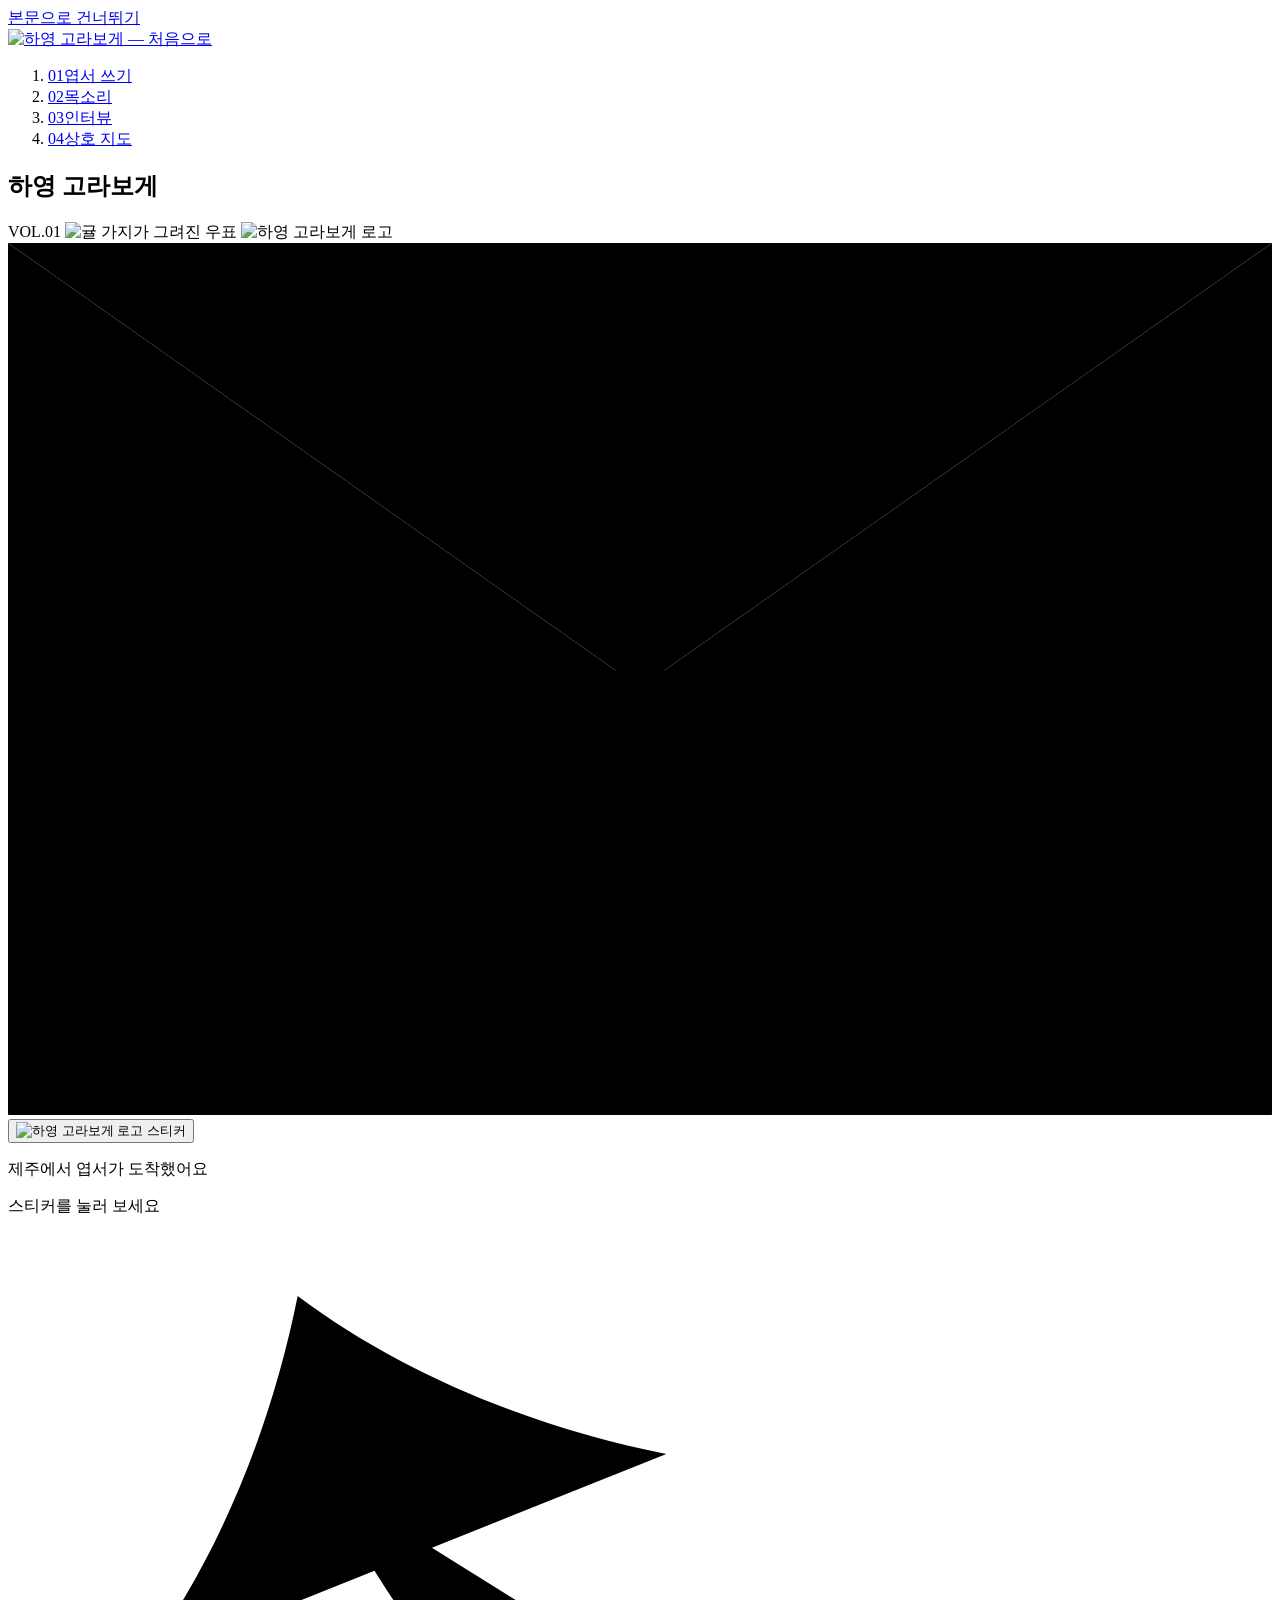
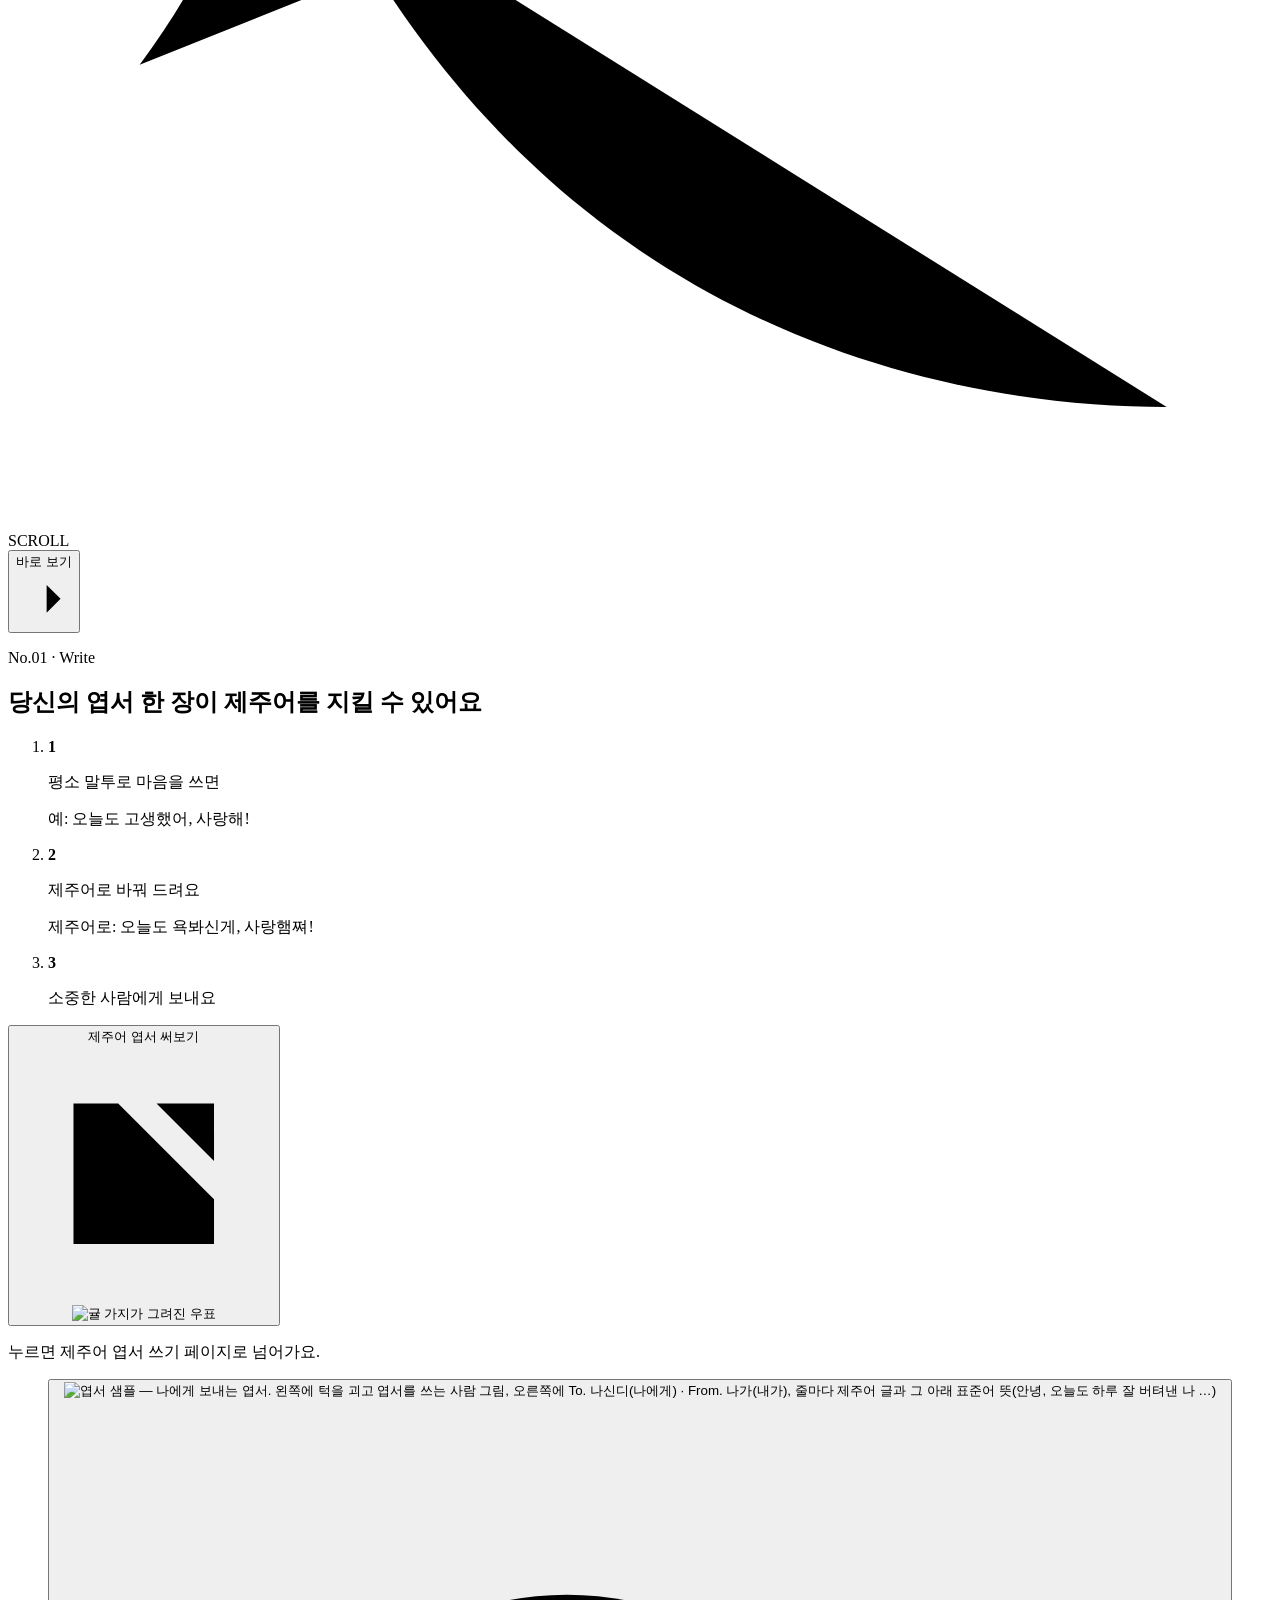
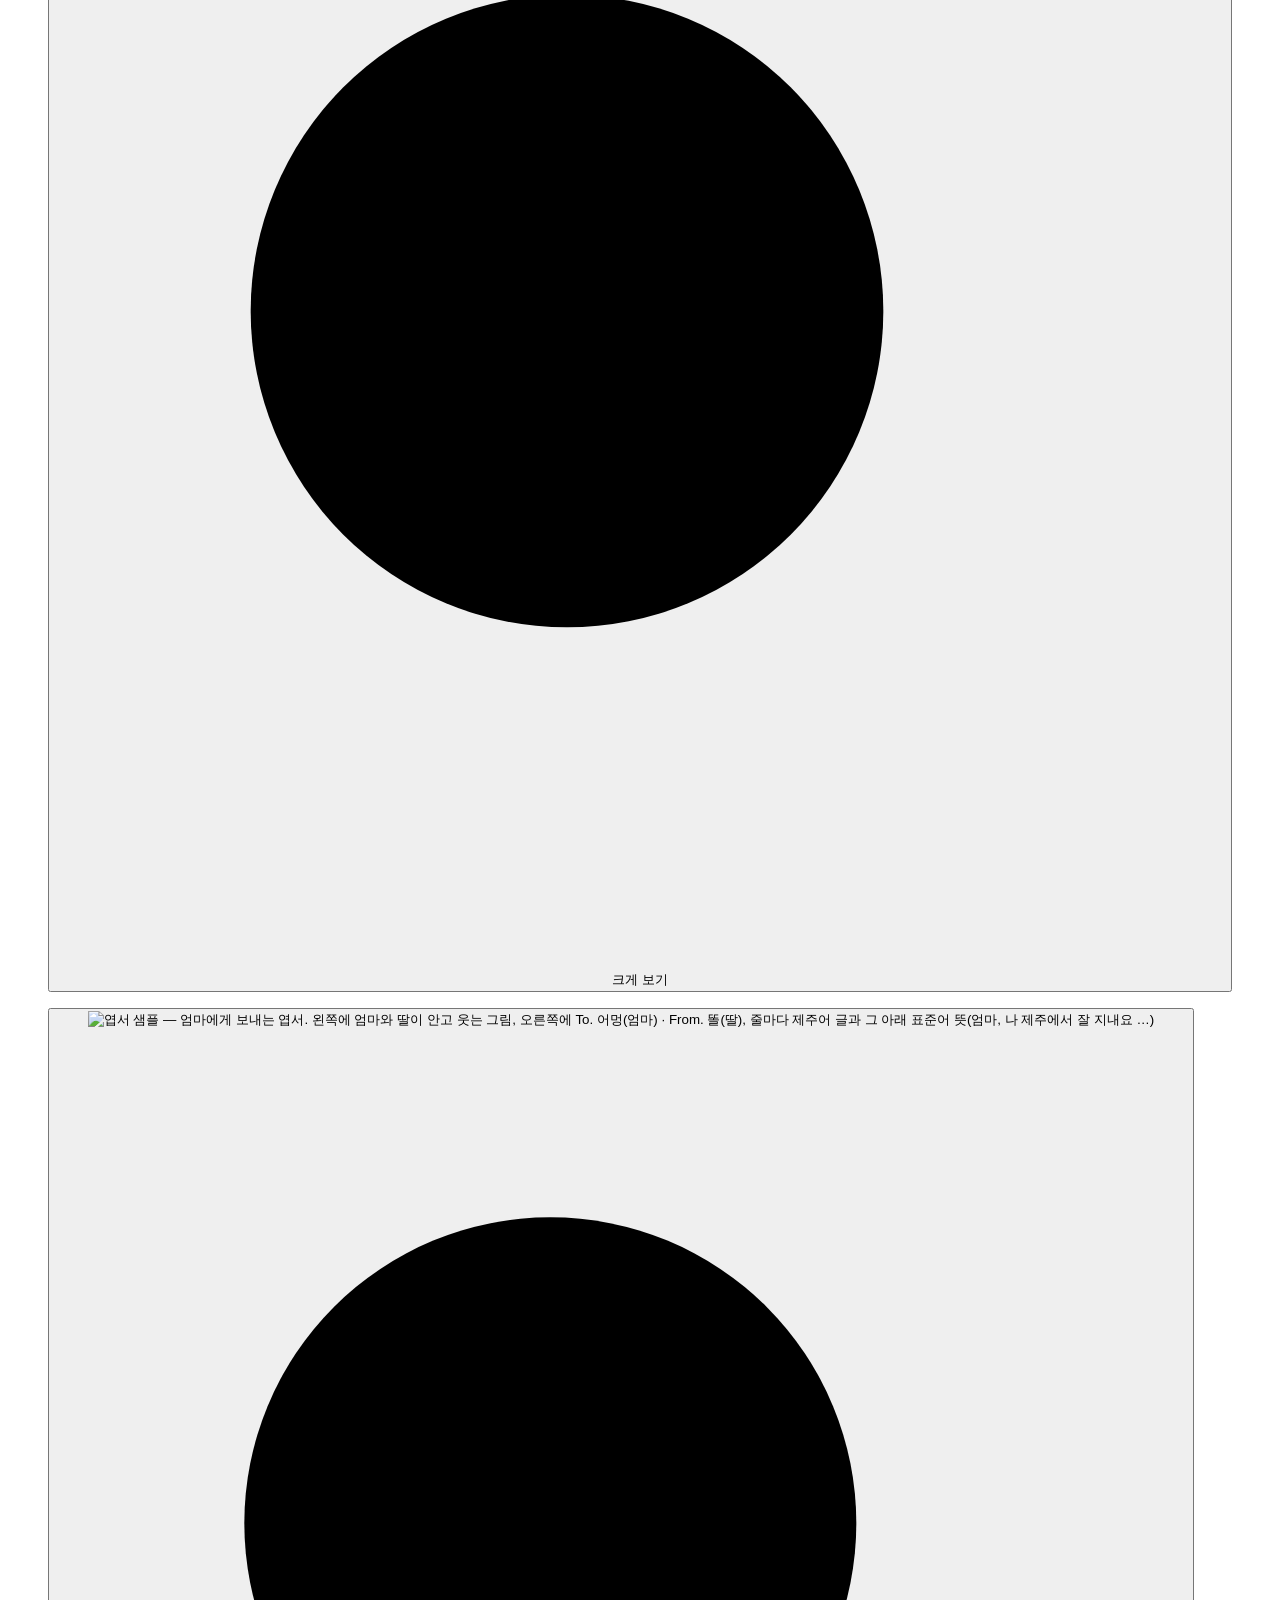
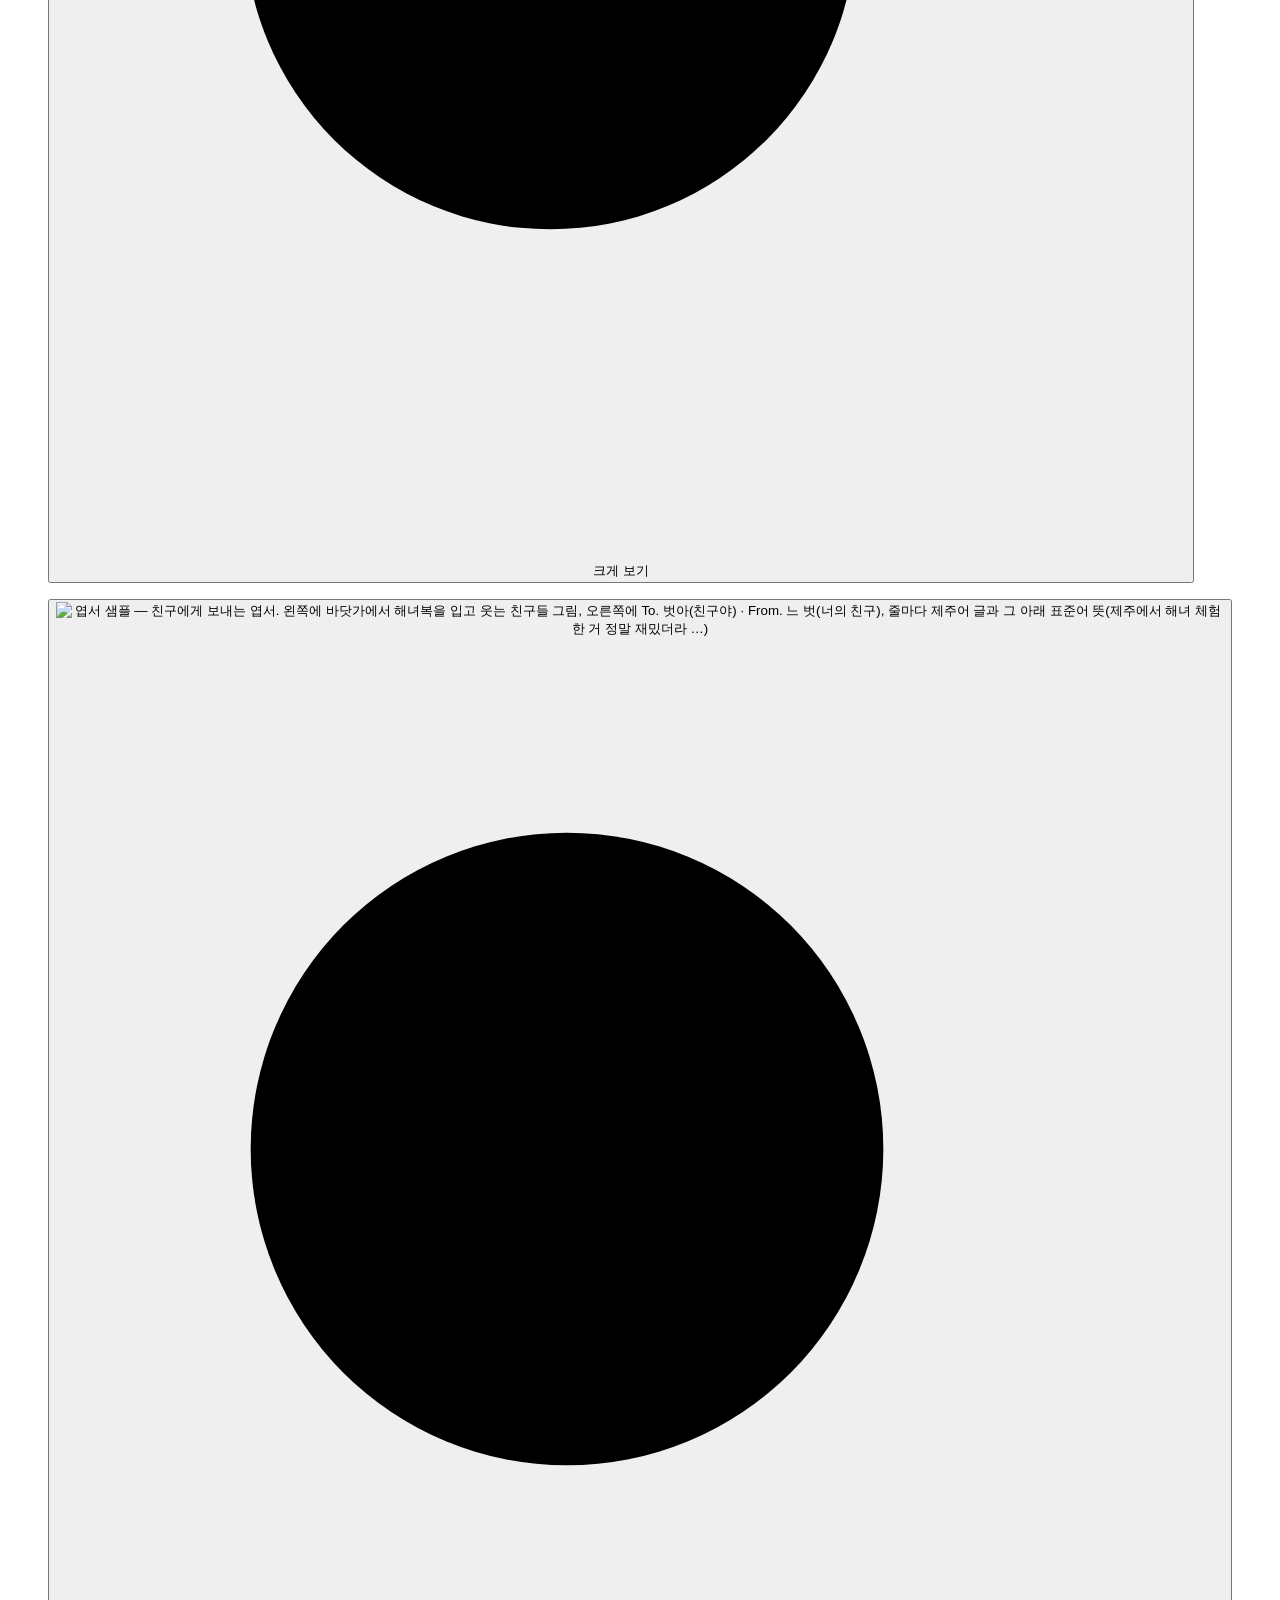
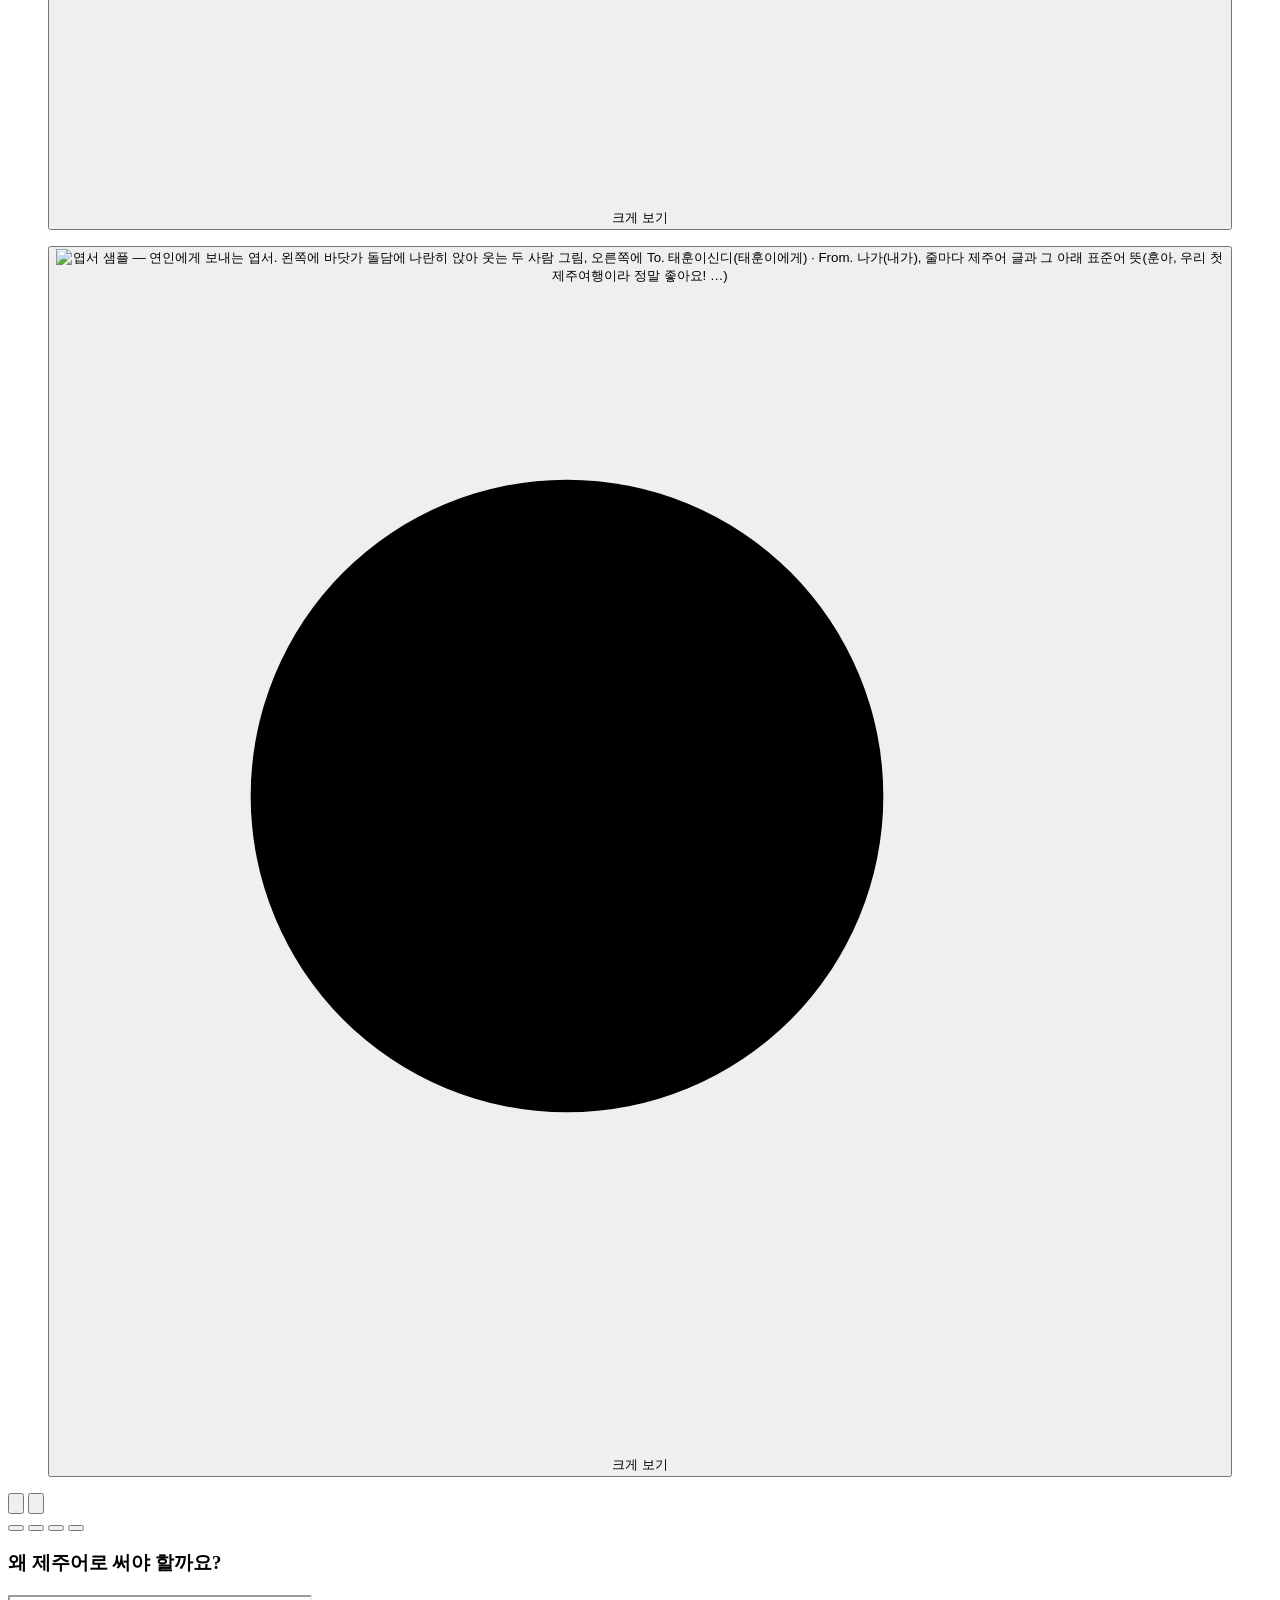
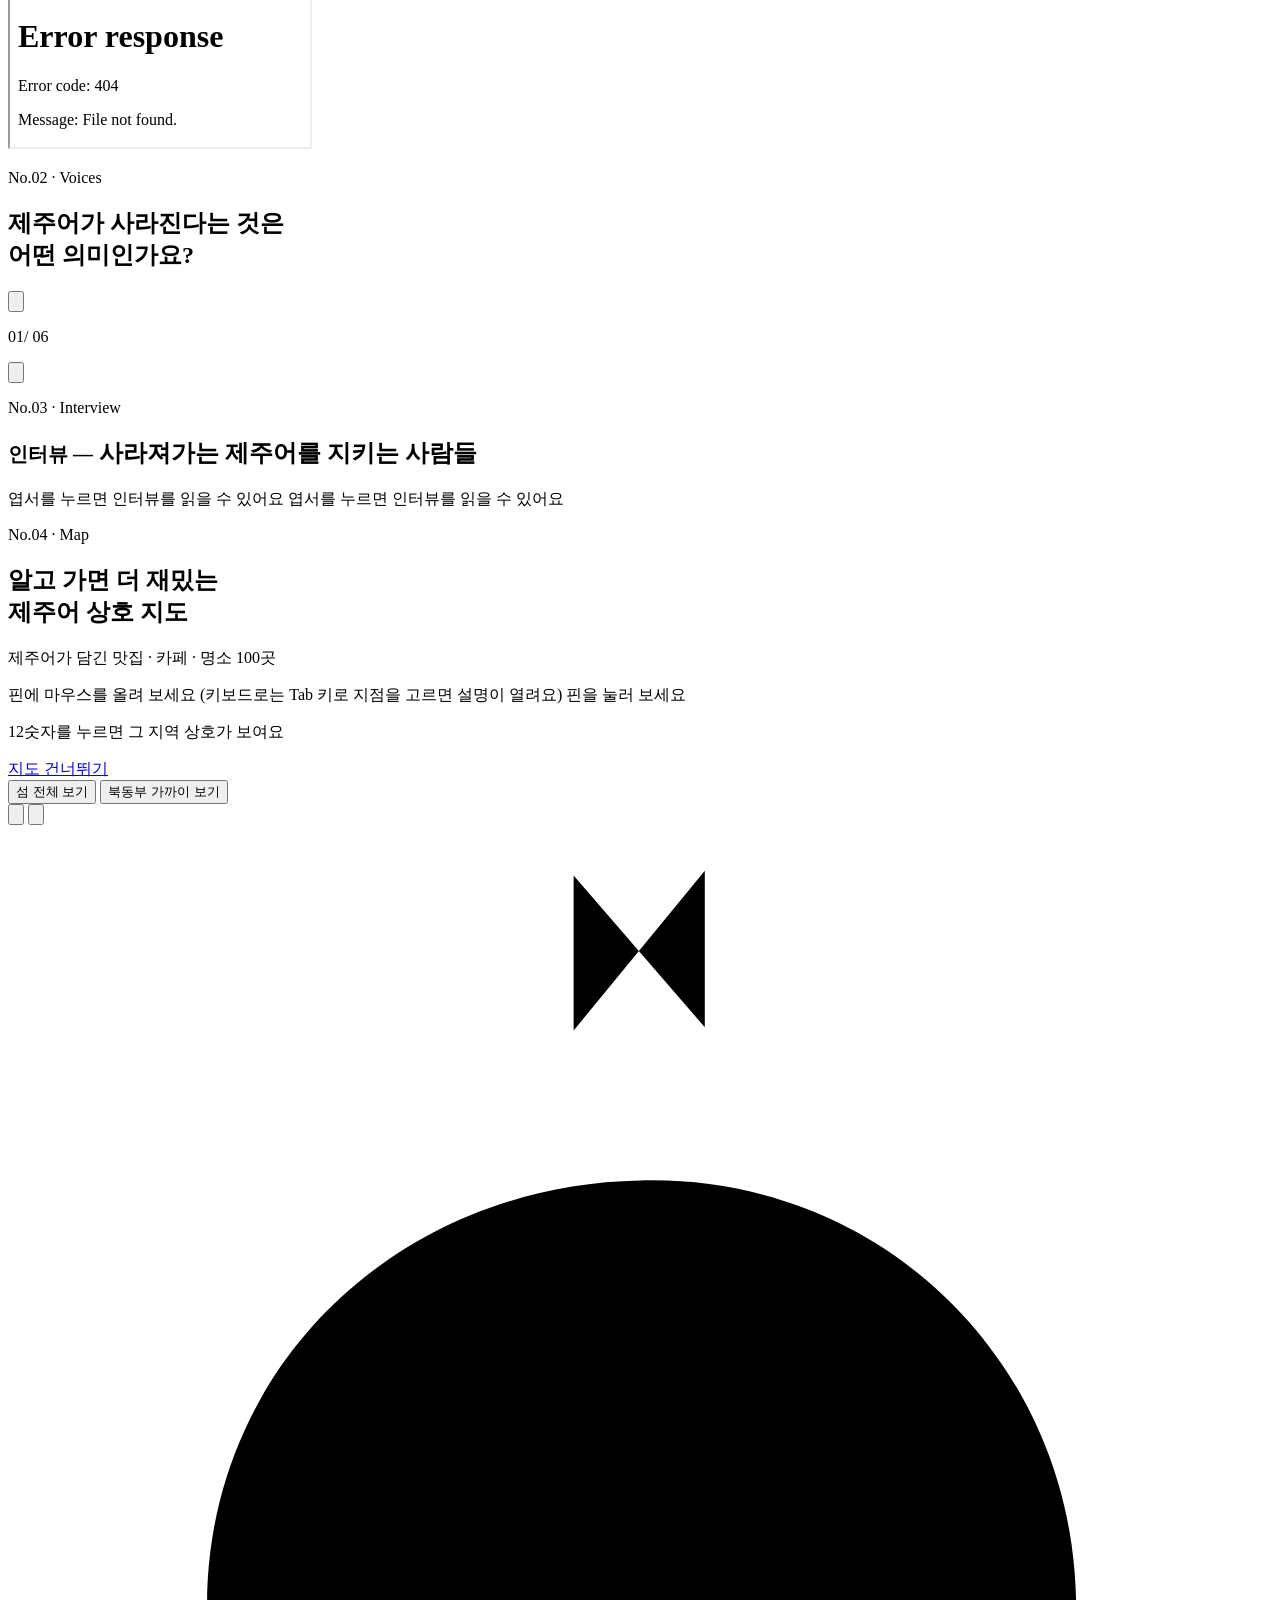
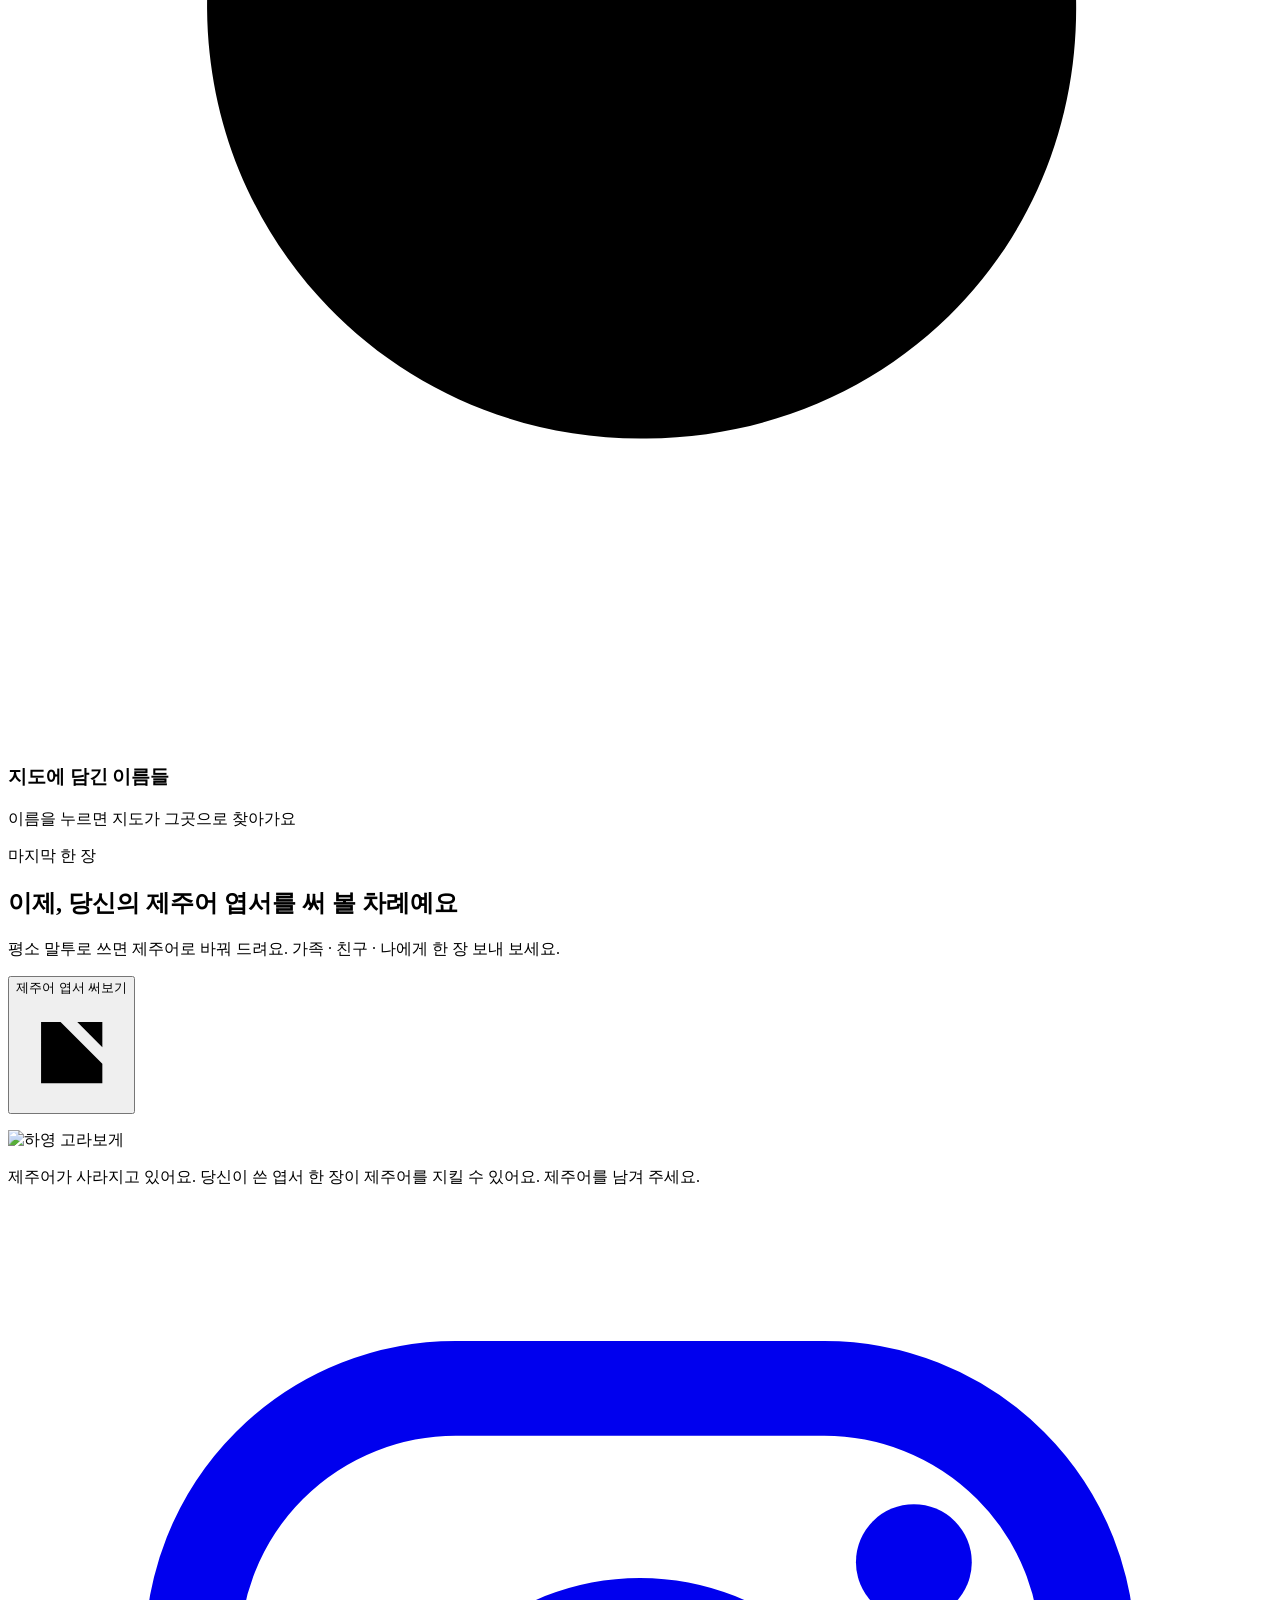
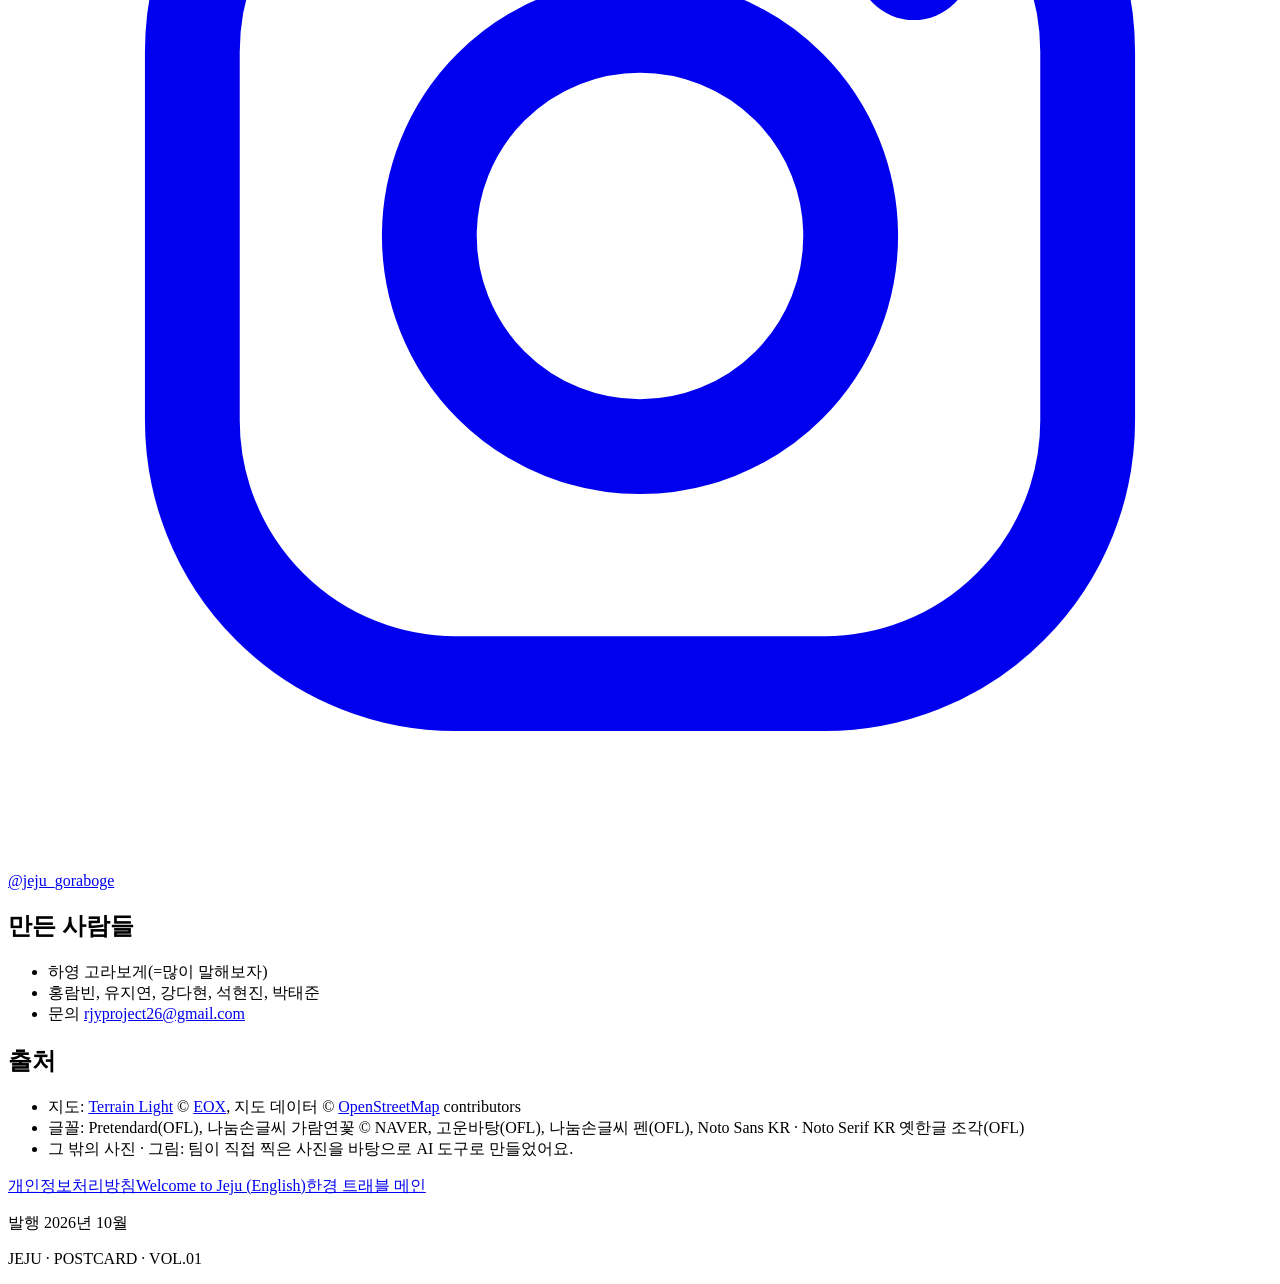
==== index.html @ 077add65 "42차: '왜 제주어로' 단추 → 엽서 쓰기 페이지, 카카오 그림은 단추를 누를 때만(엽서 v7.20), 개인정보처리방침 시행일 · 게시판 · 카카오 Co-Authored-By: " ====
<!doctype html>
<html lang="ko" data-intro="active">
<head>
  <meta charset="utf-8">
  <!-- Google Tag Manager -->
  <script>(function(w,d,s,l,i){w[l]=w[l]||[];w[l].push({'gtm.start':
  new Date().getTime(),event:'gtm.js'});var f=d.getElementsByTagName(s)[0],
  j=d.createElement(s),dl=l!='dataLayer'?'&l='+l:'';j.async=true;j.src=
  'https://www.googletagmanager.com/gtm.js?id='+i+dl;f.parentNode.insertBefore(j,f);
  })(window,document,'script','dataLayer','GTM-K97VS62N');</script>
  <!-- End Google Tag Manager -->
  <meta name="viewport" content="width=device-width, initial-scale=1">
  <!-- ✏️ 교체: 웹진 이름·부제·소개 문장(아래 og:site_name · og:title · og:description 도 같게).
       탭 제목의 영어 · 제주어는 data/i18n/*.json 의 meta.title. 소개 문장 · 공유 미리보기(og)는 한국어 하나뿐입니다(검색 · SNS 는 스크립트를 실행하지 않아 바꿔 넣어도 소용이 없다) -->
  <title data-i18n="meta.title">하영 고라보게</title>
  <meta name="description" content="사라져 가는 제주어를 지키는 사람들의 목소리와 인터뷰, 제주어로 쓰는 엽서, 제주어 상호 지도 100곳을 담은 웹진">
  <meta name="theme-color" content="#e1653a">

  <!-- 공유 미리보기(OG). ✏️ 교체: og:site_name · og:title · og:description 은 위 <title> · description 과 같게,
       og:image = assets/og-image.jpg(1200x630 — 12차, 만든 법은 .work/check/r20-og.mjs). 38차: 배포 주소(https://lxwebzine.hankyung.com/2026-1/team1/)로 전체 주소를 넣음 — 주소가 바뀌면 og:url · og:image 둘 다 바꾸세요
       (상대 주소는 카카오톡 · 인스타그램 · 페이스북이 그림을 찾지 못합니다) -->
  <meta property="og:type" content="website">
  <meta property="og:locale" content="ko_KR">
  <meta property="og:site_name" content="하영 고라보게">
  <meta property="og:title" content="하영 고라보게">
  <meta property="og:description" content="사라져 가는 제주어를 지키는 사람들의 목소리와 인터뷰, 제주어로 쓰는 엽서, 제주어 상호 지도 100곳을 담은 웹진">
  <meta property="og:url" content="https://lxwebzine.hankyung.com/2026-1/team1/">   <!-- 38차: 배포 주소(한경)로 -->
  <meta property="og:image" content="https://lxwebzine.hankyung.com/2026-1/team1/assets/og-image.jpg">
  <meta property="og:image:width" content="1200">
  <meta property="og:image:height" content="630">
  <meta property="og:image:alt" content="엽서 모양 카드에 하영 고라보게 로고와 ‘여행은 지나가도, 글은 남으니까 · 제주에서만 만들 수 있는 엽서를 보내 보세요’ 문구, 뒤로 흐린 제주 바닷가">   <!-- 40차: 웹진메인 카드 · 공유 미리보기 그림 설명 -->
  <meta name="twitter:card" content="summary_large_image">
  <meta name="twitter:image:alt" content="엽서 모양 카드에 하영 고라보게 로고와 ‘여행은 지나가도, 글은 남으니까 · 제주에서만 만들 수 있는 엽서를 보내 보세요’ 문구, 뒤로 흐린 제주 바닷가">

  <!-- 파비콘(감귤색 우표): .ico 는 SVG 아이콘을 못 읽는 브라우저용 -->
  <link rel="icon" href="favicon.ico" sizes="32x32">
  <link rel="icon" href="assets/favicon.svg" type="image/svg+xml">

  <!-- 글꼴: Pretendard(본문 · 제목) · 고운바탕(제주어 문장 · 인용) · 나눔손글씨 펜(엽서 쓰기 창의 엽서 글씨). 손글씨(나눔손글씨 가람연꽃)는 css/base.css 에서 불러옵니다.
       crossorigin="anonymous" 는 지우지 마세요(엽서 이미지 저장에 필요).
       media="print" onload="…" 는 글꼴 스타일을 기다리지 않고 화면부터 그리게 하는 장치입니다(글꼴 서버의 답이 없어도 빈 화면으로 멈추지 않게). -->
  <link rel="preconnect" href="https://cdn.jsdelivr.net" crossorigin>
  <link rel="preconnect" href="https://fonts.googleapis.com" crossorigin>
  <link rel="preconnect" href="https://fonts.gstatic.com" crossorigin>
  <link rel="stylesheet" crossorigin="anonymous" href="https://cdn.jsdelivr.net/gh/orioncactus/pretendard@v1.3.9/dist/web/variable/pretendardvariable-dynamic-subset.min.css" media="print" onload="this.media='all'">
  <link rel="stylesheet" crossorigin="anonymous" href="https://fonts.googleapis.com/css2?family=Gowun+Batang:wght@400;700&family=Nanum+Pen+Script&display=swap" media="print" onload="this.media='all'">

  <!-- 지도(Leaflet) 기본 스타일 -->
  <link rel="stylesheet" href="css/leaflet.css"> <!-- 지도 라이브러리(Leaflet 1.9.4)의 기본 스타일 — 원본 그대로 복사해 둔 것(BSD-2 라이선스). 발행한 페이지는 바깥 CSS 를 막아서 사이트 안에 둔다 -->

  <!-- 우리 스타일: 바탕 → 섹션 순서. theme.css(직접 고치는 글꼴 · 색 · 크기 · 사진 자리)는 늘 맨 마지막에 둡니다 -->
  <link rel="stylesheet" href="css/base.css">
  <link rel="stylesheet" href="css/intro.css">
  <link rel="stylesheet" href="css/quotes.css">
  <link rel="stylesheet" href="css/interviews.css">
  <link rel="stylesheet" href="css/map.css">
  <link rel="stylesheet" href="css/maker.css">
  <link rel="stylesheet" href="css/scrapbook.css"> <!-- 스크랩북 디자인: 주황 테두리 · 찢어진 종이 · 폴라로이드 · 색바랜 사진 -->
  <link rel="stylesheet" href="css/theme.css">

  <!-- 파일을 더블클릭(file://)해서 열었을 때 안내 띠를 띄운다 -->
  <script>if (location.protocol === 'file:') document.documentElement.classList.add('is-file');</script>
  <!-- 언어(한국어 · English · 제주어)를 미리 정한다: 주소의 ?lang=ko|en|jje → 저장된 값(hayeong-lang) → 한국어. 주소로 들어오면 그 값을 저장한다.
       한국어가 아니면 글을 바꿀 때까지 화면을 잠깐 가린다(js/i18n.js 가 걷는다. 안전장치: 1.5초). 세 HTML 에 같은 줄이 있다 -->
  <script>(function (d) { var L = ['ko', 'en'], m = /[?&]lang=([^&#]*)/.exec(location.search), q = m && L.indexOf(m[1]) > -1 ? m[1] : '', s = ''; try { s = localStorage.getItem('hayeong-lang') || ''; if (q) localStorage.setItem('hayeong-lang', q); } catch (e) {} var v = q || (L.indexOf(s) > -1 ? s : 'ko'); d.lang = v; d.setAttribute('data-lang', v); if (v !== 'ko') { d.classList.add('i18n-pending'); setTimeout(function () { d.classList.remove('i18n-pending'); }, 1500); } })(document.documentElement);</script>
  <!-- 인트로(36차 — 화면을 덮는 한 장, css/intro.css '0-1.'): 처음 그림이 깜빡이지 않게 여기서 미리 정한다.
       ① 건너뛰기: 같은 방문(탭)에서 이미 인트로를 봤거나(sessionStorage hayeong-intro) 주소에 #섹션이 있으면 인트로 없이 바로 내용(html.intro-skip)
       ② '동작 줄이기'가 꺼져 있을 때만 연출용 배치(motion-ok)
       안전장치: 페이지를 다 불러오고 5초가 지나도(불러오기가 끝나지 않더라도 10초가 지나면) 인트로가 준비되지 않았으면 걷어 내고 내용을 보여 준다 -->
  <script>(function (d, c) { var skip = location.hash.length > 1; try { skip = skip || sessionStorage.getItem('hayeong-intro') === 'done'; } catch (e) {} if (skip) { c.add('intro-skip'); d.setAttribute('data-intro', 'done'); return; } if (location.protocol !== 'file:' && !(window.matchMedia && matchMedia('(prefers-reduced-motion: reduce)').matches)) c.add('motion-ok'); var bail = function () { if (!c.contains('intro-ready')) d.setAttribute('data-intro', 'done'); }; addEventListener('load', function () { setTimeout(bail, 5000); }); setTimeout(bail, 10000); })(document.documentElement, document.documentElement.classList);</script>

  <!-- 외부 라이브러리(버전 고정): 스크롤 연출 · 지도 · 엽서 이미지 저장 · 메일 발송.
       async = 받는 대로 실행한다(답이 없는 CDN 하나가 페이지의 나머지 스크립트를 붙잡지 못하게).
       data-lib 가 붙은 셋은 화면 배치에 필요해서 js/main.js 가 도착을 기다린다(최대 3초. onload · onerror 가 도착 여부를 적어 둔다.
       그보다 늦으면 인트로 · 도입 문구 · 인용은 정적 배치로 보여 주고, 지도는 Leaflet 이 도착하는 대로 그린다).
       fetchpriority="high" 는 느린 회선에서 글꼴보다 먼저 받게 한다. 태그를 더하거나 뺄 때 이 속성들은 그대로 두세요 -->
  <script async fetchpriority="high" data-lib onload="this.dataset.done=1" onerror="this.dataset.done=1" src="https://cdn.jsdelivr.net/npm/gsap@3.15.0/dist/gsap.min.js" integrity="sha384-XmJ9SoHtVOHoQUcKvFAzVXwdkKo1Ie3bhmSoIAkcdsHGaIrVJIkmozyq0FJeb/Ly" crossorigin="anonymous"></script>
  <script async fetchpriority="high" data-lib onload="this.dataset.done=1" onerror="this.dataset.done=1" src="https://cdn.jsdelivr.net/npm/gsap@3.15.0/dist/ScrollTrigger.min.js" integrity="sha384-wl5TeDVvOWt30Pbf8aSo2ZrzsOjddu3avOBvHe+p+OhJt9gP6w9YXmDkN5DK2/dF" crossorigin="anonymous"></script>
  <script async fetchpriority="high" data-lib onload="this.dataset.done=1" onerror="this.dataset.done=1" src="https://cdn.jsdelivr.net/npm/leaflet@1.9.4/dist/leaflet.js" integrity="sha384-cxOPjt7s7Iz04uaHJceBmS+qpjv2JkIHNVcuOrM+YHwZOmJGBXI00mdUXEq65HTH" crossorigin="anonymous"></script>
  <script async src="https://cdn.jsdelivr.net/npm/html-to-image@1.11.13/dist/html-to-image.js" integrity="sha384-Tha/42qsYmpYmQ07pX+nJzkKumO0BzKJxK/uzVc7xyBQxVCUgQBhQIG8L7vXK+9C" crossorigin="anonymous"></script>
  <script async src="https://cdn.jsdelivr.net/npm/@emailjs/browser@4.4.1/dist/email.min.js" integrity="sha384-SALc35EccAf6RzGw4iNsyj7kTPr33K7RoGzYu+7heZhT8s0GZouafRiCg1qy44AS" crossorigin="anonymous"></script>

  <!-- 설정(EmailJS 키 등) → 우리 코드 -->
  <script defer src="config.js"></script>
  <script type="module" src="js/main.js"></script>
</head>
<body>
  <!-- Google Tag Manager (noscript) -->
  <noscript><iframe src="https://www.googletagmanager.com/ns.html?id=GTM-K97VS62N"
  height="0" width="0" style="display:none;visibility:hidden"></iframe></noscript>
  <!-- End Google Tag Manager (noscript) -->
  <a class="skip-link" href="#main" data-i18n="common.skip-to-main">본문으로 건너뛰기</a>

  <!-- 언어 전환 단추(한국어 / English / 제주어) — js/i18n.js 가 이 자리에 그린다(화면 오른쪽 위에 떠 있다. 모양은 css/base.css 의 '언어 전환').
       이 페이지의 화면 글자 가운데 data-i18n · data-i18n-html · data-i18n-attr 가 붙은 것이 언어마다 바뀐다(번역은 data/i18n/en.json · jje.json, README '언어 전환') -->
  <div class="lang-float" data-lang-switch></div>

  <!-- 위쪽 고정 목차: 인트로(메인 화면)가 끝나면 화면 위에 나타난다(css/scrapbook.css '6-7' · js/main.js 의 initTopbar — 지금 보고 있는 섹션에 표시).
       ✏️ 교체: 차례 문구 · 이동할 곳(메인 화면의 목차와 같게) -->
  <nav class="topbar" aria-label="섹션 바로 가기" data-topbar>
    <a class="topbar__logo" href="#intro"><img src="assets/logo-hayeong.png" alt="하영 고라보게 — 처음으로" width="860" height="556" decoding="async"></a>
    <ol class="topbar__list">
      <li><a href="#write" data-spy="write"><span lang="en">01</span>엽서 쓰기</a></li>
      <li><a href="#quotes" data-spy="quotes"><span lang="en">02</span>목소리</a></li>
      <li><a href="#interviews" data-spy="interviews"><span lang="en">03</span>인터뷰</a></li>
      <li><a href="#map" data-spy="map"><span lang="en">04</span>상호 지도</a></li>
    </ol>
  </nav>

  <main id="main">

    <!-- ▼ 1. 인트로 시작 (css/intro.css · js/intro.js) -->
    <section id="intro" class="intro" aria-label="인트로" data-i18n-attr="aria-label:intro.label">
      <!-- 웹진 이름(페이지의 큰 제목 — 화면 낭독기 · 검색용. 눈에 보이는 로고는 봉인 스티커와 위쪽 고정 목차에 있다) -->
      <h1 class="visually-hidden" data-i18n="site.name">하영 고라보게</h1>
      <div class="intro__stage">

        <!-- 배경: '인트로 사진/빈티지 제주 배경'을 살짝 흐리게 · 따뜻한 필름 색으로(assets/intro/intro-bg.jpg — .work/gen/intro_bg_candidates.py 의 B) + 필름 입자.
             레퍼런스: 흐린 풍경 위의 'YOU'VE GOT MAIL!' 카드. 봉투 · 스티커 · 쪽지 두 장은 예전 모양 그대로. ✏️ 교체: 배경 그림 · 입자의 진하기는 css/intro.css '1.' -->
        <div class="intro__desk" aria-hidden="true"></div>

        <!-- 봉투(뚜껑 쪽에서 본 모습). 겹치는 순서: 안쪽 → 뚜껑 → 엽서 → 앞주머니 → 봉인 스티커(누르는 단추) · 손글씨 안내.
             봉투 그림은 장식이라 화면 낭독기에는 숨기고(aria-hidden), 스티커 단추와 안내 한 줄만 읽힌다 -->
        <div class="intro__envelope">
          <div class="intro__inside" aria-hidden="true"></div>
          <div class="intro__flap-wrap" aria-hidden="true">
            <div class="intro__flap">
              <div class="intro__flap-face intro__flap-face--out"><span class="intro__flap-shade"></span></div>
              <div class="intro__flap-face intro__flap-face--in"><span class="intro__lining"></span><span class="intro__flap-shade"></span></div>
            </div>
          </div>
          <div class="intro__card-slot" aria-hidden="true">
            <div class="intro__card">
              <span class="intro__card-paper"></span>
              <!-- ✏️ 교체: 봉투 속 작은 엽서의 호수와 작은 로고(아래 큰 타이틀과 같은 그림 — 로고 파일을 바꾸면 src 를 함께 고친다) -->
              <div class="intro__card-face">
                <span class="intro__card-vol">VOL.01</span>
                <img class="intro__card-stamp" src="assets/intro/stamp-citrus.webp" alt="귤 가지가 그려진 우표" width="478" height="640" decoding="async">
                <img class="intro__card-logo" src="assets/logo-hayeong.png" alt="하영 고라보게 로고" width="860" height="556" decoding="async">
              </div>
            </div>
          </div>
          <div class="intro__pocket-wrap" aria-hidden="true">
            <div class="intro__pocket">
              <svg class="intro__pocket-art" viewBox="0 0 580 400" preserveAspectRatio="none" focusable="false">
                <defs>
                  <linearGradient id="intro-fold-l" x1="0" y1="0" x2="1" y2="0"><stop class="intro__shade-0" offset="0.35"/><stop class="intro__shade-1" offset="1"/></linearGradient>
                  <linearGradient id="intro-fold-r" x1="1" y1="0" x2="0" y2="0"><stop class="intro__shade-0" offset="0.35"/><stop class="intro__shade-1" offset="1"/></linearGradient>
                  <linearGradient id="intro-fold-b" x1="0" y1="0" x2="0" y2="1"><stop class="intro__light-1" offset="0"/><stop class="intro__light-0" offset="0.7"/></linearGradient>
                </defs>
                <path d="M0 0 290 204 0 400Z" fill="url(#intro-fold-l)"/>
                <path d="M580 0 290 204 580 400Z" fill="url(#intro-fold-r)"/>
                <path d="M0 400 290 188 580 400Z" fill="url(#intro-fold-b)"/>
                <path class="intro__fold intro__fold--soft" d="M0 400 290 188 580 400"/>
                <path class="intro__fold" d="M0 400 290 188 580 400"/>
                <path class="intro__fold intro__fold--edge" d="M0 0 290 204 580 0"/>
              </svg>
            </div>
          </div>
          <!-- 봉인 스티커 = 동그란 스티커 안의 하영고라보게 로고(단추). 누르면 스크롤하지 않아도 봉투가 열리고 엽서가 나온다(js/intro.js 가 인트로 끝까지 저절로 스크롤한다).
               ✏️ 교체: 단추 이름(aria-label). 로고 파일을 바꾸면 src · width · height 도 -->
          <button type="button" class="intro__seal" aria-label="봉투 열기" aria-describedby="intro-hint" data-i18n-attr="aria-label:intro.seal-label">
            <img class="intro__seal-logo" src="assets/logo-hayeong.png" alt="하영 고라보게 로고 스티커" width="860" height="556" decoding="async">
          </button>
        </div>

        <!-- 찢어진 종이 쪽지 두 장. ✏️ 교체: 문구(둘째 쪽지는 스티커 단추의 설명으로도 읽힌다 — aria-describedby) -->
        <p class="intro__note intro__note--hello"><span class="torn-paper torn-paper--a" data-i18n="intro.hello" data-edit="intro-hello">제주에서 엽서가 도착했어요</span><span class="tape" aria-hidden="true"></span></p>
        <p class="intro__note intro__note--hint" id="intro-hint"><span class="torn-paper torn-paper--b"><span data-i18n="intro.hint" data-edit="intro-hint">스티커를 눌러 보세요</span><svg class="intro__note-arrow" viewBox="0 0 48 34" aria-hidden="true" focusable="false"><path d="M44 30C34 30 20 26 12 10"/><path d="M5 17C8 13 10 8 11 3c4 3 9 5 14 6"/></svg></span></p>

        <!-- (27차) 엽서 앞면 = 메인 화면(사진 · 제목 · 목차)을 뺐다(사용자) — 봉투가 열리고 엽서가 올라오면 바로 '엽서 쓰기'가 이어진다.
             빼기 전 HTML = .work/front-block-r27.html(다시 넣으려면 이 자리에 붙이고 js/intro.js 의 마지막 장면을 되돌린다 — README 27차) -->

        <div class="intro__scroll" aria-hidden="true">
          <span class="intro__scroll-mouse"><span class="intro__scroll-wheel"></span></span>
          <span class="intro__scroll-text">SCROLL</span>
        </div>

        <!-- 바로 보기: 봉투 연출을 건너뛰고 '엽서 쓰기'로(js/intro.js). 가만히 있어도 잠시 뒤 봉투가 저절로 열린다(js/intro.js 의 AUTO_OPEN_MS).
             ✏️ 교체: 단추 글자(영어 · 제주어는 data/i18n/*.json 의 intro.skip) -->
        <button type="button" class="intro__skip" data-intro-skip><span data-i18n="intro.skip">바로 보기</span><svg class="intro__skip-arrow" viewBox="0 0 20 20" aria-hidden="true" focusable="false"><path d="M4 10h11M11 5l5 5-5 5"/></svg></button>

      </div>
    </section>
    <!-- ▲ 1. 인트로 끝 -->

    <!-- ▼ 1. 엽서 써보기 시작 (css/maker.css '7.' · js/maker.js · js/story.js) — 화면의 작은 라벨은 No.01.
         27차: 메인 화면(엽서 앞면)을 빼서 봉투 인트로 바로 다음이 '엽서 써보기'. 12차(2026-10-21): 메인 화면 바로 다음에 '엽서 써보기'를 먼저(광고로 들어온 사람이 첫 스크롤에 무엇을 하는 곳인지 보게) →
         그 아래 '왜 제주어로 써야 할까요?' 는 글 없이 '이 말이 사라지면' 애니메이션 하나(16차). 예전 구성(왜 제주어로 글 + 유네스코 카드가 먼저)은 jeju-webzine-history/v11-2026-10-21 -->
    <section id="write" class="write band" aria-labelledby="write-title">
      <div class="tear tear--up tear--soft tear--c" aria-hidden="true"></div>
      <div class="container write__inner">

        <!-- ① 엽서 써보기 — 왼쪽 제목 · 세 걸음 · 단추, 오른쪽 견본 엽서 -->
        <div class="write__make">
          <div class="write__copy" data-reveal>
            <p class="eyebrow" lang="en">No.01 · Write</p>
            <!-- ✏️ 교체: 제목 두 줄(위 = 크고 굵게, 아래 = 작게). 크기는 css/maker.css '7.' 의 .write__title-main · .write__title-sub -->
            <h2 id="write-title" class="write__title"><span class="write__title-main" data-i18n="write.title-main" data-edit="write-title-main">당신의 엽서 한 장이</span> <span class="write__title-sub" data-i18n="write.title-sub" data-edit="write-title-sub">제주어를 지킬 수 있어요</span></h2>
            <!-- 세 걸음(14차): 평소 말투로 쓰면 → 제주어로 바꿔 준다는 것이 한눈에 보이게, 1 · 2 걸음 아래에 실제 예시 한 쌍.
                 ✏️ 교체: 걸음 글 · 예시(지금 예시 = 견본 엽서 '나에게'의 마지막 줄 그대로 — 표준어 '오늘도 고생했어, 사랑해!' → 제주어 '오늘도 욕봐신게, 사랑햄쪄!').
                 예시를 바꿀 때는 뜻을 확인한 제주어로(지어내지 않기). 생김새는 css/maker.css 의 .write__flow -->
            <ol class="write__flow" role="list">
              <li class="write__flow-step">
                <b class="write__flow-no" aria-hidden="true">1</b>
                <div class="write__flow-body">
                  <p class="write__flow-label" data-i18n="write.step-write" data-edit="write-step-1">평소 말투로 마음을 쓰면</p>
                  <p class="write__flow-sample"><span class="visually-hidden" data-i18n="write.sample-from">예: </span><span data-edit="write-sample-from">오늘도 고생했어, 사랑해!</span></p>
                </div>
              </li>
              <li class="write__flow-step">
                <b class="write__flow-no" aria-hidden="true">2</b>
                <div class="write__flow-body">
                  <p class="write__flow-label" data-i18n="write.step-convert" data-edit="write-step-2">제주어로 바꿔 드려요</p>
                  <p class="write__flow-sample write__flow-sample--jeju"><span class="visually-hidden" data-i18n="write.sample-to">제주어로: </span><span data-edit="write-sample-to">오늘도 욕봐신게, 사랑햄쪄!</span></p>
                </div>
              </li>
              <li class="write__flow-step">
                <b class="write__flow-no" aria-hidden="true">3</b>
                <div class="write__flow-body">
                  <p class="write__flow-label" data-i18n="write.step-send" data-edit="write-step-3">소중한 사람에게 보내요</p>
                </div>
              </li>
            </ol>
            <!-- ✏️ 교체: 단추 이름 · 아래 작은 안내. 생김새는 오른쪽 아래 플로팅 배너와 같은 짙은 알약(css/maker.css '7.' 의 .write__btn).
                 data-open-maker 가 붙은 단추는 플로팅 배너와 같은 곳으로 간다(js/maker.js):
                 config.js 의 links.postcard 에 주소가 있으면 그 주소를 새 탭(새 창)으로 열고, 비어 있으면 변환 창을 연다 -->
            <div class="write__cta">
              <button type="button" class="write__btn" data-open-maker data-track-location="write" aria-haspopup="dialog" aria-describedby="write-cta-note"><span class="write__btn-text" data-i18n="write.cta" data-edit="write-cta">제주어 엽서 써보기</span><svg class="write__btn-icon" viewBox="0 0 20 20" aria-hidden="true" focusable="false"><path d="M8 4.5H4.5v11h11V12M11 4.5h4.5V9M15.2 4.8 9 11"/></svg><img class="write__btn-stamp" src="assets/intro/stamp-citrus.webp" alt="귤 가지가 그려진 우표" aria-hidden="true" width="478" height="640" decoding="async" loading="lazy"></button>
              <p class="write__cta-note" id="write-cta-note" data-i18n="write.cta-note" data-edit="write-cta-note">누르면 제주어 엽서 쓰기 페이지로 넘어가요.</p>
            </div>
          </div>

          <!-- 예시 엽서 세 장(그림 — 작업 폴더 '엽서 샘플' 의 나 · 엄마 · 친구). 몇 초마다 저절로 넘어간다(js/maker.js 의 initExamples. '동작 줄이기'에서는 멈추고 아래 단추로 넘긴다).
               엽서를 누르면 크게 보인다(js/maker.js 의 initZoom) — 휴대폰은 글이 읽히는 세로판(data-zoom-m), 넓은 화면은 가로판 그대로.
               ✏️ 교체: 그림 = assets/write/example-0N.jpg(가로 1200x800 — 휴대폰에서도 작게 이 그림) + example-0N-m.jpg(휴대폰에서 크게 볼 때의 세로판).
               새 샘플로 바꾸려면 '엽서 샘플' 폴더의 그림(1920x1280, 오른쪽 글 칸이 x 1000 부터)을 README '예시 엽서' 의 방법으로 다시 만든다.
               alt = 그림 속 글(제주어)과 표준어 뜻 — 화면 낭독기 · 그림이 안 보일 때. 장을 더하거나 빼면 아래 단추(data-example-dot)도 같은 수로 -->
          <div class="write__examples" data-reveal="right" data-write-examples aria-roledescription="예시 엽서" aria-label="예시 엽서 네 장">
            <figure class="write__example is-active">
              <button type="button" class="write__zoom" data-example-zoom data-zoom-m="assets/write/example-01-m.jpg" data-zoom-name="나에게">
                <img src="assets/write/example-01.jpg" alt="엽서 샘플 — 나에게 보내는 엽서. 왼쪽에 턱을 괴고 엽서를 쓰는 사람 그림, 오른쪽에 To. 나신디(나에게) · From. 나가(내가), 줄마다 제주어 글과 그 아래 표준어 뜻(안녕, 오늘도 하루 잘 버텨낸 나 …)" width="1200" height="800" decoding="async" loading="lazy">
                <span class="write__zoom-icon" aria-hidden="true"><svg viewBox="0 0 24 24" focusable="false"><circle cx="10.5" cy="10.5" r="6.5"/><path d="M15.5 15.5 21 21M10.5 7.5v6M7.5 10.5h6"/></svg></span>
                <span class="visually-hidden" data-i18n="write.zoom">크게 보기</span>
              </button>
            </figure>
            <figure class="write__example">
              <button type="button" class="write__zoom" data-example-zoom data-zoom-m="assets/write/example-02-m.jpg" data-zoom-name="엄마에게">
                <img src="assets/write/example-02.jpg" alt="엽서 샘플 — 엄마에게 보내는 엽서. 왼쪽에 엄마와 딸이 안고 웃는 그림, 오른쪽에 To. 어멍(엄마) · From. 똘(딸), 줄마다 제주어 글과 그 아래 표준어 뜻(엄마, 나 제주에서 잘 지내요 …)" width="1200" height="800" decoding="async" loading="lazy">
                <span class="write__zoom-icon" aria-hidden="true"><svg viewBox="0 0 24 24" focusable="false"><circle cx="10.5" cy="10.5" r="6.5"/><path d="M15.5 15.5 21 21M10.5 7.5v6M7.5 10.5h6"/></svg></span>
                <span class="visually-hidden" data-i18n="write.zoom">크게 보기</span>
              </button>
            </figure>
            <figure class="write__example">
              <button type="button" class="write__zoom" data-example-zoom data-zoom-m="assets/write/example-03-m.jpg" data-zoom-name="친구에게">
                <img src="assets/write/example-03.jpg" alt="엽서 샘플 — 친구에게 보내는 엽서. 왼쪽에 바닷가에서 해녀복을 입고 웃는 친구들 그림, 오른쪽에 To. 벗아(친구야) · From. 느 벗(너의 친구), 줄마다 제주어 글과 그 아래 표준어 뜻(제주에서 해녀 체험한 거 정말 재밌더라 …)" width="1200" height="800" decoding="async" loading="lazy">
                <span class="write__zoom-icon" aria-hidden="true"><svg viewBox="0 0 24 24" focusable="false"><circle cx="10.5" cy="10.5" r="6.5"/><path d="M15.5 15.5 21 21M10.5 7.5v6M7.5 10.5h6"/></svg></span>
                <span class="visually-hidden" data-i18n="write.zoom">크게 보기</span>
              </button>
            </figure>
            <!-- (29차) 연인에게 — '엽서 샘플/엽서 샘플_연인.png'(사용자 제공) → example-04.jpg(가로 1200x800) · example-04-m.jpg(세로) -->
            <figure class="write__example">
              <button type="button" class="write__zoom" data-example-zoom data-zoom-m="assets/write/example-04-m.jpg" data-zoom-name="연인에게">
                <img src="assets/write/example-04.jpg" alt="엽서 샘플 — 연인에게 보내는 엽서. 왼쪽에 바닷가 돌담에 나란히 앉아 웃는 두 사람 그림, 오른쪽에 To. 태훈이신디(태훈이에게) · From. 나가(내가), 줄마다 제주어 글과 그 아래 표준어 뜻(훈아, 우리 첫 제주여행이라 정말 좋아요! …)" width="1200" height="800" decoding="async" loading="lazy">
                <span class="write__zoom-icon" aria-hidden="true"><svg viewBox="0 0 24 24" focusable="false"><circle cx="10.5" cy="10.5" r="6.5"/><path d="M15.5 15.5 21 21M10.5 7.5v6M7.5 10.5h6"/></svg></span>
                <span class="visually-hidden" data-i18n="write.zoom">크게 보기</span>
              </button>
            </figure>
            <!-- (27차) 좌우 꺾쇠: 누르면 앞 · 다음 예시 엽서로 바로(끝에서 누르면 반대쪽 끝으로 돈다 — js/maker.js 의 initExamples) -->
            <button type="button" class="write__step write__step--prev" data-example-step="-1" aria-label="이전 예시 엽서" data-i18n-attr="aria-label:write.example-prev"><svg viewBox="0 0 24 24" aria-hidden="true" focusable="false"><path d="M15 5l-7 7 7 7"/></svg></button>
            <button type="button" class="write__step write__step--next" data-example-step="1" aria-label="다음 예시 엽서" data-i18n-attr="aria-label:write.example-next"><svg viewBox="0 0 24 24" aria-hidden="true" focusable="false"><path d="M9 5l7 7-7 7"/></svg></button>
            <div class="write__dots" role="group" aria-label="예시 엽서 고르기">
              <button type="button" class="write__dot" data-example-dot="0" aria-pressed="true" aria-label="1번 예시: 나에게"></button>
              <button type="button" class="write__dot" data-example-dot="1" aria-pressed="false" aria-label="2번 예시: 엄마에게"></button>
              <button type="button" class="write__dot" data-example-dot="2" aria-pressed="false" aria-label="3번 예시: 친구에게"></button>
              <button type="button" class="write__dot" data-example-dot="3" aria-pressed="false" aria-label="4번 예시: 연인에게"></button>
            </div>
          </div>
        </div>

        <!-- ② 왜 제주어로 써야 할까요? — 글 없이 '이 말이 사라지면' 애니메이션 하나(iframe — assets/story/jeju-disappear.html).
             원본: '움직이는 캐러셀 만들기 실습/웹진_물꾸락과갯것이/애니메이션_이말이사라지면/이말이사라지면_웹진삽입용.html' 을 복사하고 마지막 버튼만 이 페이지로 잇게 고쳤다.
             화면에 반 넘게 들어오면 저절로 재생된다. 마지막 '제주어 엽서 쓰러가기'를 누르면 엽서 쓰기 페이지(play/postcard/?start=write)로 넘어간다(42차 — js/story.js).
             ✏️ 교체: 비율 = css/maker.css '6-9.' 의 aspect-ratio(1673:940), 최대 폭 = --story-w(1100px). 제목을 빼려면 <h3> 줄을 지운다 -->
        <div class="write__why" id="why">
          <h3 class="write__why-title" data-i18n="why.title" data-edit="why-title">왜 제주어로 써야 할까요?</h3>
          <iframe class="story__frame" src="assets/story/jeju-disappear.html" title="이 말이 사라지면, 제주에선 무엇이 함께 사라질까요? — 제주어 간판 · 해녀 할머니 · 올레길 · 삼춘이 사라졌다 돌아오는 짧은 애니메이션" loading="lazy" data-story-frame data-i18n-attr="title:story.title"></iframe>
        </div>

      </div>
    </section>
    <!-- ▲ 1. 엽서 써보기 끝 -->



    <!-- ▼ 2. 인용(Voices) 시작 (css/quotes.css · js/quotes.js · data/quotes.json) — 화면의 작은 라벨은 No.02
         한 화면짜리 좌우 슬라이드(캐러셀)입니다. 인물 아이콘 · 이전/다음 단추 · 손가락으로 좌우 밀기 · 키보드 ← → 로 한 사람씩 넘겨 봅니다 -->
    <!-- data-tone = 지금 보이는 사람의 바탕색(paper · sea · tangerine · basalt). 넘길 때마다 js 가 바꾼다.
         aria-roledescription = 화면 낭독기가 이 영역을 부르는 이름 -->
    <section id="quotes" class="quotes" data-tone="paper" aria-roledescription="캐러셀" aria-labelledby="quotes-title" data-i18n-attr="aria-roledescription:quotes.roledescription">
      <div class="tear tear--up tear--soft tear--b" aria-hidden="true"></div>

      <header class="quotes__head" data-reveal>
        <p class="eyebrow" lang="en">No.02 · Voices</p>
        <!-- ✏️ 교체: 섹션 제목(<br> 자리에서 두 줄로). 크기 · 줄 간격 · 자간은 화면 폭마다 css/theme.css '0.' 의 --voices-title-… -->
        <h2 id="quotes-title" class="section-title quotes__title" data-i18n-html="quotes.title" data-edit="quotes-title">제주어가 사라진다는 것은<br>어떤 의미인가요?</h2>
      </header>

      <div class="quotes__body" data-reveal>

        <!-- 슬라이드 창: js/quotes.js 가 data/quotes.json 을 읽어 한 사람에 슬라이드 한 장씩 채운다(사진 + 인용문 + 이름 · 소속).
             ✏️ 교체: 인용문 · 이름 · 소속 · 사진 경로는 data/quotes.json 에서, 사진 파일은 assets/quotes/ 에서 바꿉니다
             (지금 6명. 항목을 지우거나 더하면 슬라이드와 인물 아이콘 수가 그대로 따라갑니다 — 1~8명 권장.
              실제 인물의 말은 반드시 출처를 확인한 뒤에 넣으세요).
             사진 크기 · 글자 크기 · 넘기는 빠르기는 css/theme.css '4.'(원래 값은 css/quotes.css 맨 위)에서,
             한 사람의 큰 사진 자리만 고치려면 data/quotes.json 의 그 항목에 "photoShift": "0rem -2rem"(옮기기) · "photoPos": "50% 20%"(frame 사진의 잘라 보여 줄 중심) -->
        <div class="quotes__viewport">
          <div class="quotes__list"></div>
        </div>

        <div class="quotes__controls">
          <!-- 인물 아이콘(누르면 그 사람의 말로). 큰 사진에서 얼굴 언저리를 잘라 씁니다. 얼굴이 어긋나면 data/quotes.json 의 그 항목에
               "face": "50% 30%" (사진 안에서 얼굴 한가운데의 자리 — 왼쪽에서 몇 % · 위에서 몇 %)를 더하세요 -->
          <nav class="quotes__nav" aria-label="인용 바로 가기" data-i18n-attr="aria-label:quotes.nav-label">
            <ul class="quotes__thumbs" role="list" data-fab-avoid></ul>
          </nav>

          <!-- [이전] 01 / 06 [다음] — 끝에서 더 넘기면 반대쪽 끝으로 돌아갑니다. 숫자는 js 가 고쳐 쓴다.
               data-fab-avoid(아이콘 줄에도 있음): 이 단추들이 오른쪽 아래 플로팅 버튼 자리에 들어오면 그동안 버튼이 비켜 숨는다(js/maker.js) -->
          <div class="quotes__step" data-fab-avoid>
            <button type="button" class="quotes__arrow" data-quotes-step="-1" aria-label="이전 인용" data-i18n-attr="aria-label:quotes.prev">
              <svg viewBox="0 0 24 24" aria-hidden="true" focusable="false"><path d="M20 12H5M11 6l-6 6 6 6"/></svg>
            </button>
            <p class="quotes__count" aria-hidden="true"><span class="quotes__count-now">01</span><span class="quotes__count-all">/ 06</span></p>
            <button type="button" class="quotes__arrow" data-quotes-step="1" aria-label="다음 인용" data-i18n-attr="aria-label:quotes.next">
              <svg viewBox="0 0 24 24" aria-hidden="true" focusable="false"><path d="M4 12h15M13 6l6 6-6 6"/></svg>
            </button>
          </div>
        </div>

        <!-- 넘길 때마다 '6명 중 2번째 — 이름' 을 화면 낭독기에 알리는 자리(화면에는 보이지 않는다) -->
        <p class="quotes__live visually-hidden" aria-live="polite" aria-atomic="true"></p>

      </div>
    </section>
    <!-- ▲ 2. 인용 끝 -->

    <!-- ▼ 3. 인터뷰 엽서 시작 (css/interviews.css · js/postcards.js · data/interviews.json) — 화면의 작은 라벨은 No.03
         엽서 두 장은 어느 화면 폭에서도 좌우로 나란히 놓입니다(넓으면 가로 엽서, 휴대폰처럼 좁으면 세로 엽서) -->
    <section id="interviews" class="interviews band" aria-labelledby="interviews-title">
      <div class="tear tear--up" aria-hidden="true"></div>
      <div class="container interviews__inner">

        <header class="interviews__head" data-reveal>
          <p class="eyebrow" lang="en">No.03 · Interview</p>
          <!-- ✏️ 교체: 섹션 제목(<span> 으로 감싼 부분은 좁은 화면에서 한 덩어리로 줄이 바뀝니다)과 소개 문단 -->
          <h2 id="interviews-title" class="section-title interviews__title" data-i18n-html="interviews.title" data-edit="interviews-title"><small>인터뷰 —</small> <span>사라져가는 제주어를 지키는</span> <span>사람들</span></h2>
          <!-- ✏️ 교체: 안내 문구(첫째 줄 = 마우스를 쓰는 기기, 둘째 줄 = 손가락으로 누르는 기기. 둘 중 하나만 보인다) -->
          <p class="pcards-hint">
            <span class="pcards-hint__mouse" data-i18n="pcards.hint-mouse">엽서를 누르면 인터뷰를 읽을 수 있어요</span>
            <span class="pcards-hint__touch" data-i18n="pcards.hint-touch">엽서를 누르면 인터뷰를 읽을 수 있어요</span>
          </p>
        </header>

        <!-- 엽서 두 장이 놓이는 자리 — js/postcards.js 가 data/interviews.json 을 읽어 그린다(이 div 안은 비워 둔다).
             ✏️ 교체: 인터뷰 제목 · 인터뷰이 이름 · 소속 · 한 줄 요약 · 대표 사진 경로는 data/interviews.json 에서,
             사진 파일은 assets/interviews/ 에서 바꿉니다(가로 3:2 사진 권장).
             바다색 엽서와 기사 맨 위에서는 사진의 위아래가, 휴대폰의 세로 엽서에서는 양옆이 잘려 보입니다 — 얼굴이 잘리면 그 항목에
             "coverPos": "50% 20%" 처럼 보여 줄 중심(가로 세로)을 더하세요.
             제목은 20자 안팎, 한 줄 요약은 40자 안팎이 보기 좋습니다(더 길면 글자가 작아지고, 아주 길면 끝이 잘립니다).
             "variant" 는 엽서 디자인: "a" = 감귤(사진이 가득) · "b" = 바다(흰 테두리 사진) -->
        <div class="pcards" data-pcards></div>

      </div>
    </section>
    <!-- ▲ 3. 인터뷰 엽서 끝 -->

    <!-- ▼ 4. 제주어 상호 지도 시작 (css/map.css · js/map.js · 장소 데이터 = config.js 의 map.dataFile, 기본 data/places.json) — 화면의 작은 라벨은 No.04 -->
    <section id="map" class="map paper" aria-labelledby="map-title">
      <div class="tear tear--up tear--b" aria-hidden="true"></div>
      <div class="container map__inner">

        <header class="map__head">
          <div class="map__intro" data-reveal>
            <p class="eyebrow" lang="en">No.04 · Map</p>
            <!-- ✏️ 교체: 섹션 제목 -->
            <h2 id="map-title" class="section-title map__title" data-i18n-html="map.title" data-edit="map-title"><span class="map__title-top">알고 가면 더 재밌는</span><br>제주어 상호 지도</h2>
            <!-- ✏️ 교체: 지도를 소개하는 글(곳 수 100 은 데이터를 바꾸면 함께 고친다) -->
            <div class="map__desc-box" data-edit="map-desc" data-edit-block="map__desc">
              <p class="map__desc" data-i18n-html="map.desc">제주어가 담긴 맛집 · 카페 · 명소 100곳</p>
            </div>
          </div>

          <div class="map__guide" data-reveal style="--reveal-delay: 0.1s">
            <!-- ✏️ 교체: 안내 문구(첫째 줄 = 마우스를 쓰는 기기, 둘째 줄 = 손가락으로 누르는 기기. 둘 중 하나만 보인다) -->
            <p class="map__hint">
              <span class="map__hint-mouse" data-i18n="map.hint-mouse">핀에 마우스를 올려 보세요<span class="visually-hidden" data-i18n="map.hint-keyboard"> (키보드로는 Tab 키로 지점을 고르면 설명이 열려요)</span></span>
              <span class="map__hint-touch" data-i18n="map.hint-touch">핀을 눌러 보세요</span>
            </p>
            <!-- 숫자 동그라미(묶음 핀) 안내. ✏️ 교체: 문구(동그라미 속 숫자 12 는 보기일 뿐) -->
            <p class="map__cluster-hint"><span class="map__cluster-icon" aria-hidden="true">12</span><span data-i18n="map.cluster-hint" data-edit="map-cluster-hint">숫자를 누르면 그 지역 상호가 보여요</span></p>
            <!-- 지역 · 분류 단추(범례를 겸한다): js/map.js 가 장소 데이터의 지역(제주시 · 서귀포시)과 분류(명소 · 카페·간식 · 맛집)로 채운다.
                 누르면 지도와 아래 목록이 그 지역 · 분류만 보인다(목록 위에도 같은 단추가 있고 서로 맞춰진다) -->
            <div class="map__filters" data-map-filters data-fab-avoid></div>
          </div>
        </header>

        <!-- 키보드 사용자를 위한 건너뛰기 링크(Tab 으로 닿았을 때만 보인다) — 지도 단추 · 지점 · 목록을 한 번에 건너뛰어 푸터로 간다 -->
        <a class="skip-link skip-link--inline" href="#footer" data-i18n="map.skip">지도 건너뛰기</a>

        <!-- 지도 액자(종이). 지도 높이는 css/map.css 맨 위의 --map-h -->
        <div class="map__sheet" data-reveal="fade">
          <span class="tape map__tape map__tape--a" aria-hidden="true"></span>
          <span class="tape tape--sea map__tape map__tape--b" aria-hidden="true"></span>

          <div class="map__view">
            <!-- 지도 단추: 보기 범위 · 확대/축소(지도는 손가락 · 마우스로 바로 끌어 움직인다 — 14차에 '지도 움직이기' 단추를 뺐다).
                 .map__tool-more 안의 글자는 아주 좁은 화면(360px 미만)에서 숨는다 → 단추 이름을 바꾸면 aria-label 도 같게.
                 data-lang-avoid(단추 묶음 둘): 이 단추들이 화면 오른쪽 위의 언어 전환 단추 자리에 들어오면 그동안 언어 단추가 비켜 숨는다(js/i18n.js) -->
            <div class="map__tools">
              <div class="map__views" role="group" aria-label="지도 보기 범위" data-i18n-attr="aria-label:map.views-label" data-lang-avoid>
                <button type="button" class="btn btn--s map__tool" data-map-view="island" aria-label="섬 전체 보기" data-i18n-attr="aria-label:map.view-island-label"><span data-i18n="map.view-island">섬 전체<span class="map__tool-more" data-i18n="map.view-island-more"> 보기</span></span></button>
                <button type="button" class="btn btn--s map__tool" data-map-view="northeast" aria-label="북동부 가까이 보기" data-i18n-attr="aria-label:map.view-northeast-label"><span data-i18n="map.view-northeast">북동부<span class="map__tool-more" data-i18n="map.view-northeast-more"> 가까이 보기</span></span></button>
              </div>
              <div class="map__zoom" role="group" aria-label="지도 확대와 축소" data-i18n-attr="aria-label:map.zoom-label" data-lang-avoid>
                <button type="button" class="btn btn--s map__tool map__tool--zoom" data-map-zoom="in" aria-label="지도 확대" data-i18n-attr="aria-label:map.zoom-in">
                  <svg viewBox="0 0 20 20" aria-hidden="true" focusable="false"><path d="M4.5 10h11M10 4.500v11"/></svg>
                </button>
                <button type="button" class="btn btn--s map__tool map__tool--zoom" data-map-zoom="out" aria-label="지도 축소" data-i18n-attr="aria-label:map.zoom-out">
                  <svg viewBox="0 0 20 20" aria-hidden="true" focusable="false"><path d="M4.5 10h11"/></svg>
                </button>
              </div>
            </div>

            <!-- 지도가 그려지는 자리(js/map.js 가 Leaflet 지도를 넣는다) -->
            <div class="map__canvas" id="map-canvas" role="region" aria-label="제주도 지도 — 방향키로 움직이고 더하기·빼기 키로 확대·축소할 수 있어요" data-i18n-attr="aria-label:map.canvas-label"></div>

            <!-- 지도 위 장식: 가장자리 그늘 · 이중 테두리 선 · 손으로 그린 나침반 -->
            <div class="map__decor" aria-hidden="true">
              <span class="map__vignette"></span>
              <span class="map__neatline"></span>
              <svg class="map__compass" viewBox="0 0 80 96" focusable="false">
                <path class="map__compass-ring" d="M40 22.500c15.300-.4 27.300 11.500 27.600 26.500.3 15.600-11.800 27.700-27.200 27.800C25 77 12.700 64.800 12.600 49.600 12.500 34.400 24.600 22.800 40 22.500z"/>
                <path class="map__compass-ring map__compass-ring--in" d="M40 29.500c11.300-.2 20.200 8.500 20.400 19.600.2 11.500-8.700 20.500-20.100 20.600-11.300.1-20.400-8.900-20.500-20.100C19.700 38.300 28.700 29.700 40 29.500z"/>
                <path class="map__compass-tick" d="M40 16.500v5M40 78v4.500M7.500 49.700h4.600M68.200 49.500h4.500M17.300 26.800l3.200 3.300M59.600 69.300l3.200 3.200M62.700 26.700l-3.200 3.300M20.500 69.200l-3.300 3.300"/>
                <path class="map__compass-east" d="M40.200 44.500 63 49.600 40 54.800 17.200 49.700z"/>
                <path class="map__compass-south" d="M35 49.800 40.100 73 45.300 49.600z"/>
                <path class="map__compass-north" d="M35 49.800 40 25.500 45.300 49.600z"/>
                <circle class="map__compass-pin" cx="40.100" cy="49.700" r="2.200"/>
                <path class="map__compass-n" d="M35.800 13V3.200l8.300 9.600V2.900"/>
              </svg>
            </div>
          </div>
        </div>

        <!-- 장소 목록 — js/map.js 가 장소 데이터를 읽어 채운다(지도를 볼 수 없을 때의 대안이기도 하다).
             처음에는 위 3곳만 보이고, 아래 '더보기' 단추를 누르면 나머지가 펼쳐진다(다시 누르면 접힌다).
             ✏️ 교체: 장소의 이름 · 뜻 · 주소 · 좌표는 data/places.json 에서 바꿉니다(CSV 파일로 바꾸려면 config.js 의 map.dataFile).
             장소가 몇 곳이든 CSS 는 고치지 않아도 됩니다(접힌 목록의 높이는 곳 수와 상관없이 같다).
             처음에 보여 줄 곳 수(3)는 config.js 의 map.listFirst -->
        <div class="map__index">
          <!-- ✏️ 교체: 목록 제목과 보조 문구 -->
          <div class="map__index-head" data-reveal>
            <h3 class="map__index-title" data-i18n="map.list-title">지도에 담긴 이름들 <span class="map__index-count" data-count="all"></span></h3>
            <p class="map__index-hint" data-i18n="map.list-hint">이름을 누르면 지도가 그곳으로 찾아가요</p>
          </div>
          <!-- 목록 위의 큰 지역 · 분류 단추(지도 위의 단추와 같다 — js/map.js 의 renderFilters) -->
          <div class="map__filters map__filters--list" data-map-filters data-fab-avoid></div>
          <ul class="map__list" id="map-list" role="list"></ul>
          <!-- 더보기 · 접기 단추. 글자('더보기 (9곳)' · '접기')는 js/map.js 맨 위의 TEXT 가 채운다(언어별 문구는 data/i18n/*.json 의 map.list-more · map.list-less). 곳이 map.listFirst(지금 3)곳 이하면 단추가 나오지 않는다 -->
          <p class="map__more" data-fab-avoid>
            <button type="button" class="btn btn--s btn--ghost map__more-btn" data-map-more aria-expanded="false" aria-controls="map-list" hidden>
              <span data-map-more-label data-i18n="map.list-more-short">더보기</span>
              <svg viewBox="0 0 20 20" aria-hidden="true" focusable="false"><path d="M4.500 7.500c2 1.900 3.700 3.600 5.600 5.700 1.700-2.100 3.400-3.900 5.400-5.800"/></svg>
            </button>
          </p>
        </div>

      </div>
    </section>
    <!-- ▲ 4. 제주어 상호 지도 끝 -->

    <!-- ▼ 5. 맨 아래 엽서 쓰기(33차 — 사용자: '최하단에 엽서 쓰기 CTA 하나 더') — 다 읽은 사람에게 한 번 더. css/maker.css '7-9.' (34차: 줄무늬 테두리 뺌)
         단추는 data-open-maker(위 '엽서 쓰기' 섹션의 단추 · 플로팅 배너와 같은 곳 = 엽서 쓰러가기 쪽).
         ✏️ 교체: 글 세 줄(?edit 로도 고칠 수 있다 — 영어는 data/i18n/en.json 의 again.…). 37차: 우표 두 개(카드 모서리 · 단추)는 뺐다(사용자 — 우표가 너무 많다) -->
    <section id="write-again" class="write-again" aria-labelledby="write-again-title">
      <div class="container">
        <div class="write-again__card" data-reveal>
          <div class="write-again__copy">
            <p class="write-again__eyebrow" data-i18n="again.eyebrow" data-edit="again-eyebrow">마지막 한 장</p>
            <h2 id="write-again-title" class="write-again__title" data-i18n="again.title" data-edit="again-title">이제, 당신의 제주어 엽서를 써 볼 차례예요</h2>
            <p class="write-again__lead" data-i18n="again.lead" data-edit="again-lead">평소 말투로 쓰면 제주어로 바꿔 드려요. 가족 · 친구 · 나에게 한 장 보내 보세요.</p>
            <button type="button" class="write__btn" data-open-maker data-track-location="bottom" data-fab-avoid><span class="write__btn-text" data-i18n="write.cta">제주어 엽서 써보기</span><svg class="write__btn-icon" viewBox="0 0 20 20" aria-hidden="true" focusable="false"><path d="M8 4.5H4.5v11h11V12M11 4.5h4.5V9M15.2 4.8 9 11"/></svg></button>
          </div>
        </div>
      </div>
    </section>
    <!-- ▲ 5. 맨 아래 엽서 쓰기 끝 -->



  </main>

  <!-- ▼ 푸터 시작 — ✏️ 교체: 대괄호 [ ] 안의 내용과 웹진 이름(로고 그림) · 맨 아래 줄의 호수(VOL.01). index.html · interview-01.html · interview-02.html 세 파일을 똑같이 고치세요.
       영어 · 제주어 문구는 data/i18n/*.json 의 footer.… 키(한 번 고치면 세 페이지에 함께 적용된다).
       로고 대신 글자로 쓰려면 <img class="brand-logo" …> 를 지우고 그 자리에 하영 고라보게 라고 적으면 됩니다(로고 높이는 css/base.css 의 --brand-logo-h) -->
  <footer class="site-footer" id="footer" tabindex="-1">
    <div class="tear tear--up tear--b tear--shift" aria-hidden="true"></div>
    <div class="container">
      <div class="site-footer__grid">
        <div>
          <p class="site-footer__name"><img class="brand-logo" src="assets/logo-hayeong.png" alt="하영 고라보게" width="860" height="556" loading="lazy" decoding="async" data-i18n-attr="alt:site.name"></p>
          <p class="site-footer__tagline" data-i18n="footer.tagline" data-edit="footer-tagline">제주어가 사라지고 있어요. 당신이 쓴 엽서 한 장이 제주어를 지킬 수 있어요. 제주어를 남겨 주세요.</p>
          <!-- (36차) 팀 인스타그램 -->
          <p class="site-footer__sns"><a class="site-footer__insta" href="https://www.instagram.com/jeju_goraboge/" target="_blank" rel="noopener" data-track-label="footer_instagram" aria-label="하영 고라보게 인스타그램 @jeju_goraboge (새 탭)"><svg viewBox="0 0 24 24" aria-hidden="true" focusable="false"><rect x="3.5" y="3.5" width="17" height="17" rx="5" fill="none" stroke="currentColor" stroke-width="1.8"/><circle cx="12" cy="12" r="4" fill="none" stroke="currentColor" stroke-width="1.8"/><circle cx="17.2" cy="6.8" r="1.1" fill="currentColor"/></svg><span>@jeju_goraboge</span></a></p>
        </div>
        <div>
          <h2 class="site-footer__heading" data-i18n="footer.makers">만든 사람들</h2>
          <ul class="site-footer__list" role="list">
            <li data-i18n="footer.team" data-edit="footer-team">하영 고라보게(=많이 말해보자)</li>
            <li data-i18n="footer.members" data-edit="footer-members">홍람빈, 유지연, 강다현, 석현진, 박태준</li>
            <li><span data-i18n="footer.contact-label">문의</span> <a href="mailto:rjyproject26@gmail.com" data-edit="footer-contact">rjyproject26@gmail.com</a></li>
          </ul>
        </div>
        <div>
          <h2 class="site-footer__heading" data-i18n="footer.sources">출처</h2>
          <ul class="site-footer__list site-footer__list--small" role="list">
            <li><span data-i18n="footer.credit-map">지도</span>: <a href="https://maps.eox.at">Terrain Light</a> © <a href="https://eox.at">EOX</a>, <span data-i18n="footer.credit-map-data">지도 데이터</span> © <a href="https://www.openstreetmap.org/copyright">OpenStreetMap</a> contributors</li>
            <li data-i18n="footer.credit-fonts">글꼴: Pretendard(OFL), 나눔손글씨 가람연꽃 © NAVER, 고운바탕(OFL), 나눔손글씨 펜(OFL), Noto Sans KR · Noto Serif KR 옛한글 조각(OFL)</li>
            <li data-i18n="footer.credit-other" data-edit="footer-credit-other">그 밖의 사진 · 그림: 팀이 직접 찍은 사진을 바탕으로 AI 도구로 만들었어요.</li>
          </ul>
        </div>
      </div>
      <div class="site-footer__bottom">
        <p class="site-footer__links"><a class="site-footer__privacy" href="privacy.html" data-i18n="footer.privacy">개인정보처리방침</a><a class="site-footer__en" href="en/" lang="en" hreflang="en">Welcome to Jeju (English)</a><a class="site-footer__en" href="https://www.hankyung.com/travel">한경 트래블 메인</a></p>
        <p data-i18n="footer.published" data-edit="footer-published">발행 2026년 10월</p>
        <p aria-hidden="true">JEJU · POSTCARD · VOL.01</p>
      </div>
    </div>
  </footer>
  <!-- ▲ 푸터 끝 -->
</body>
</html>
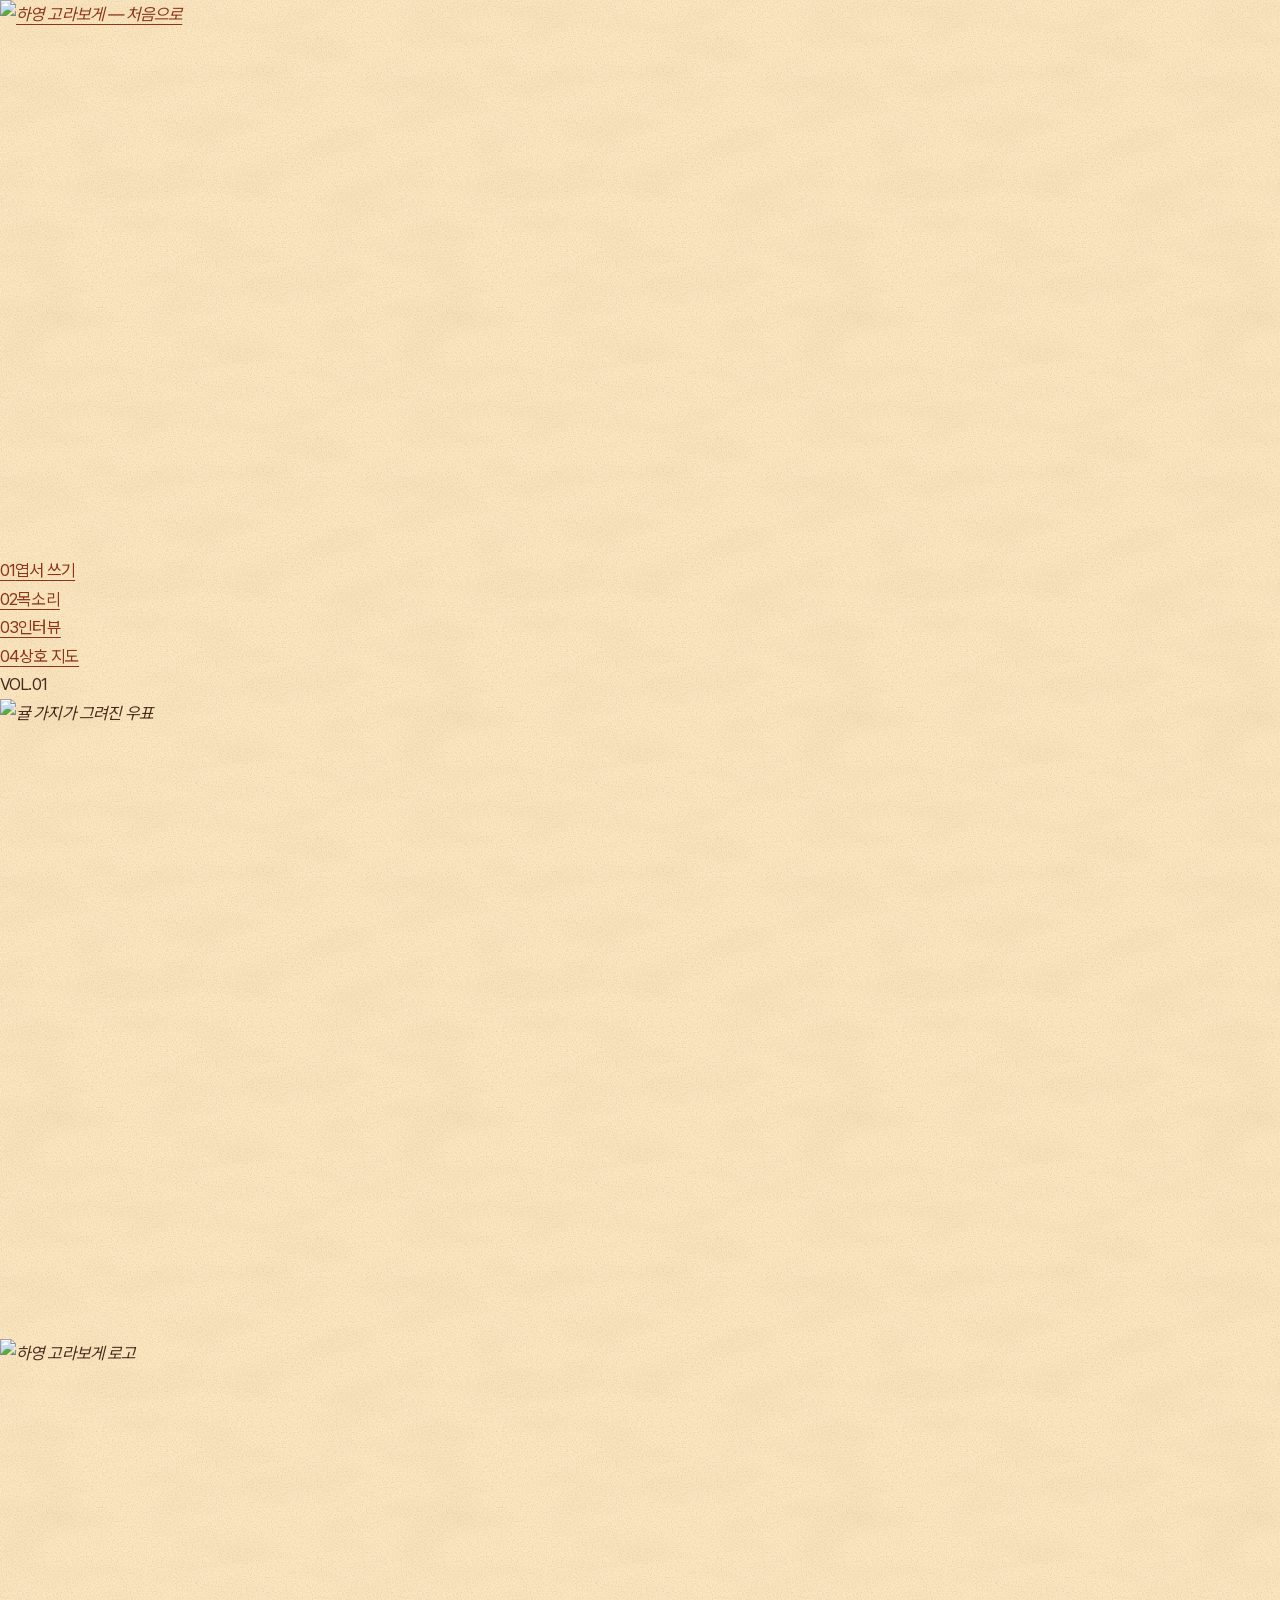
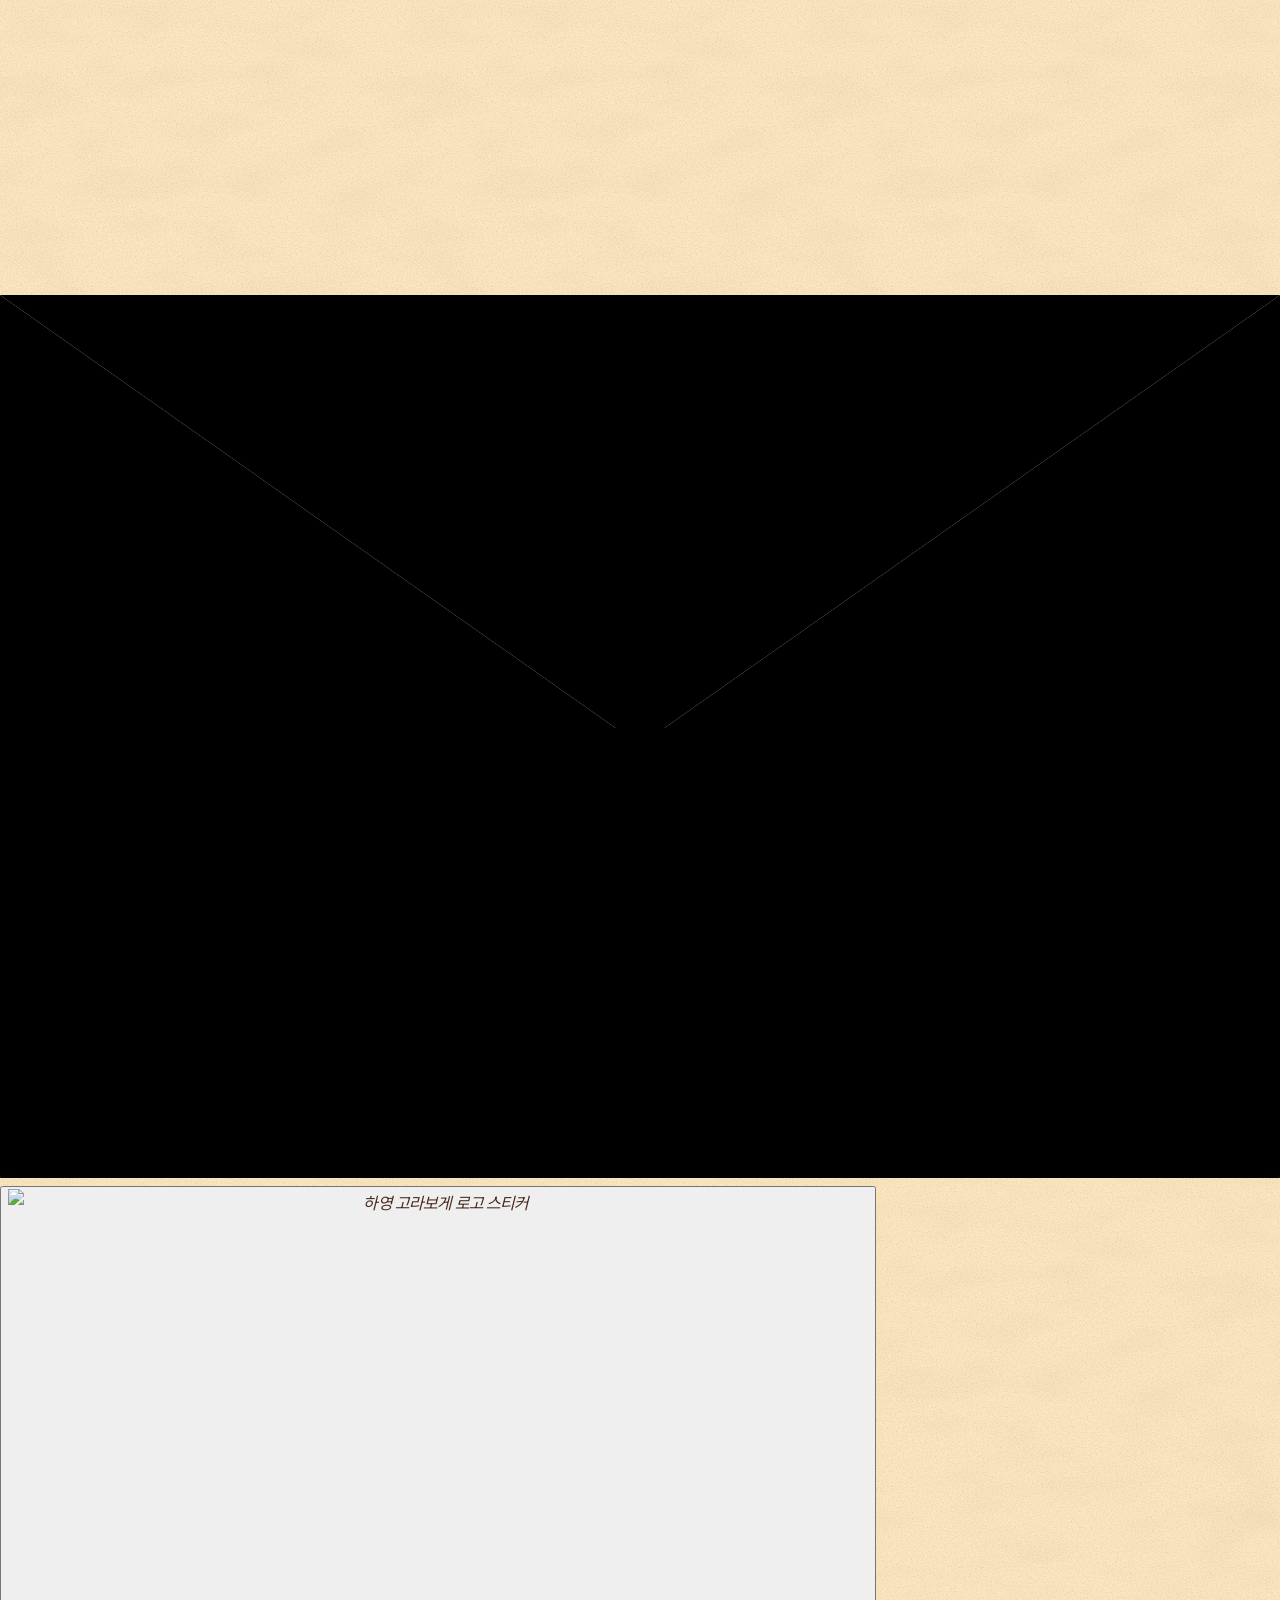
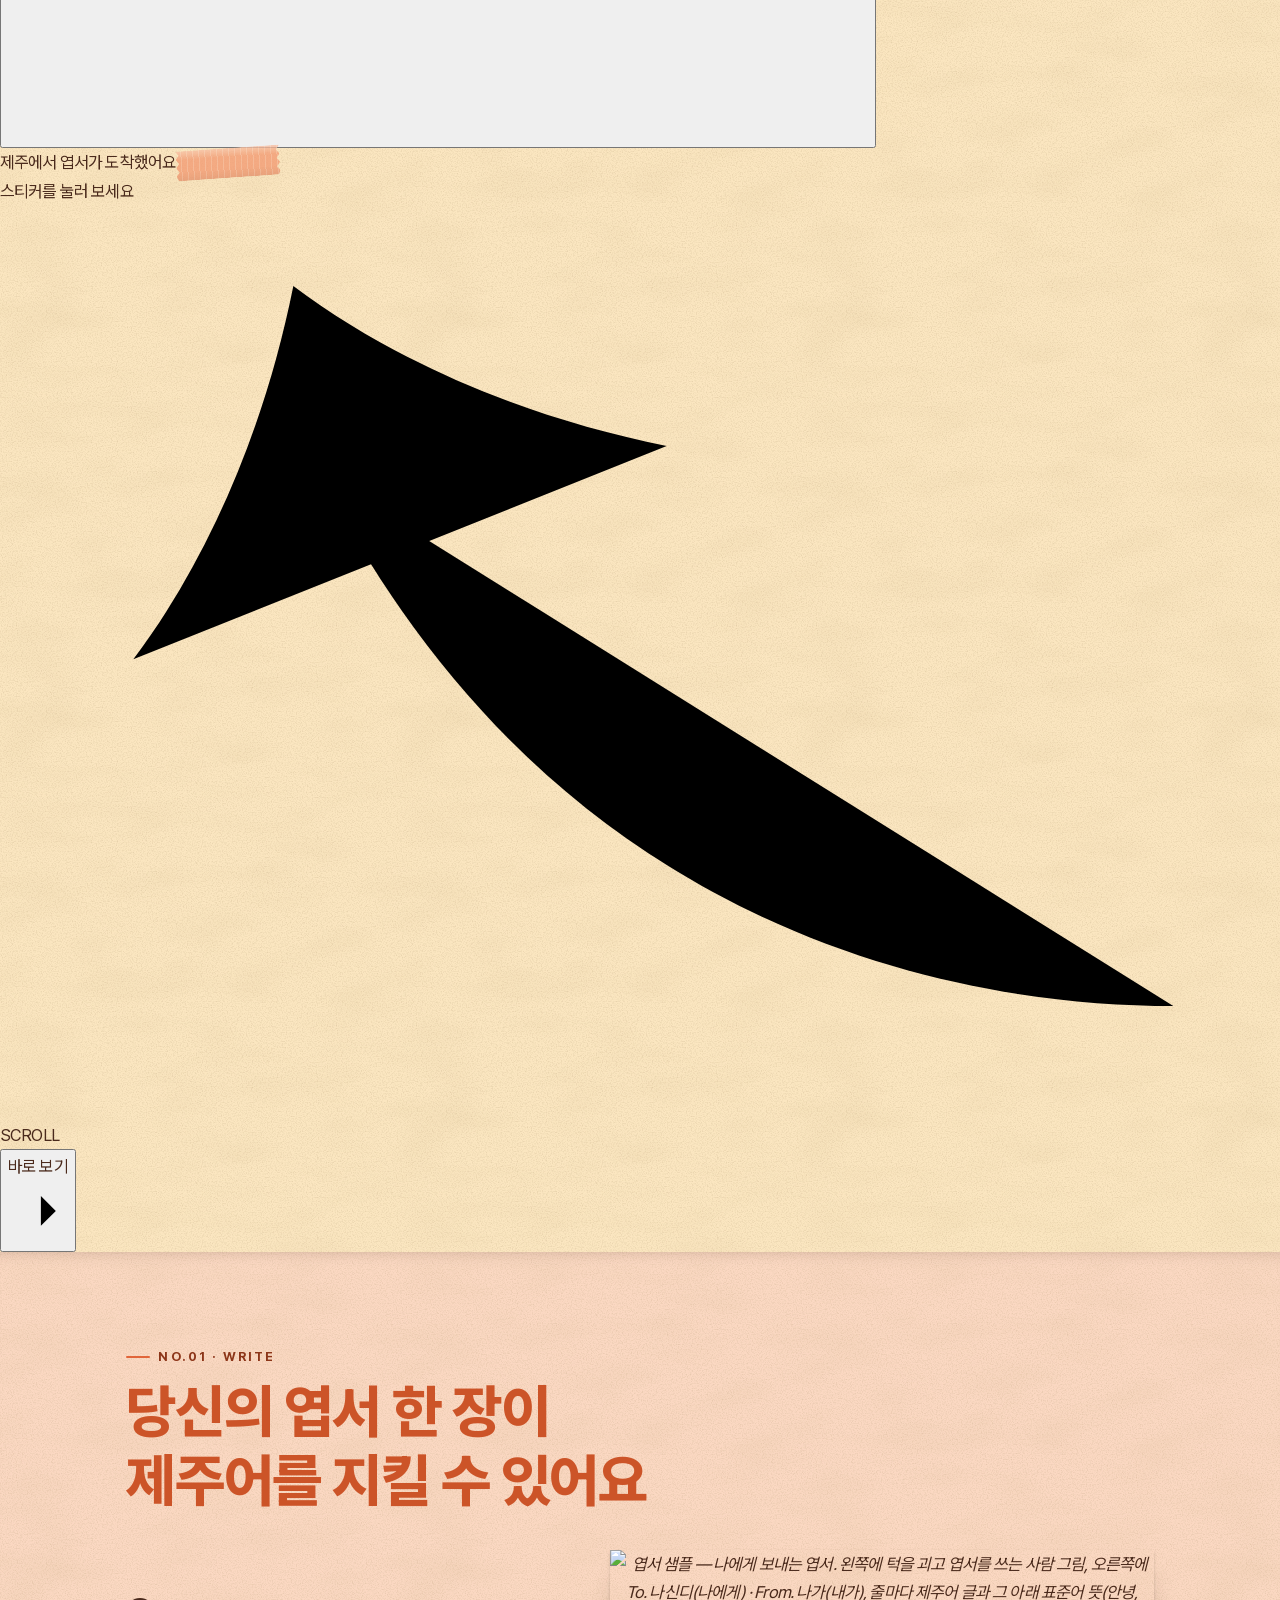
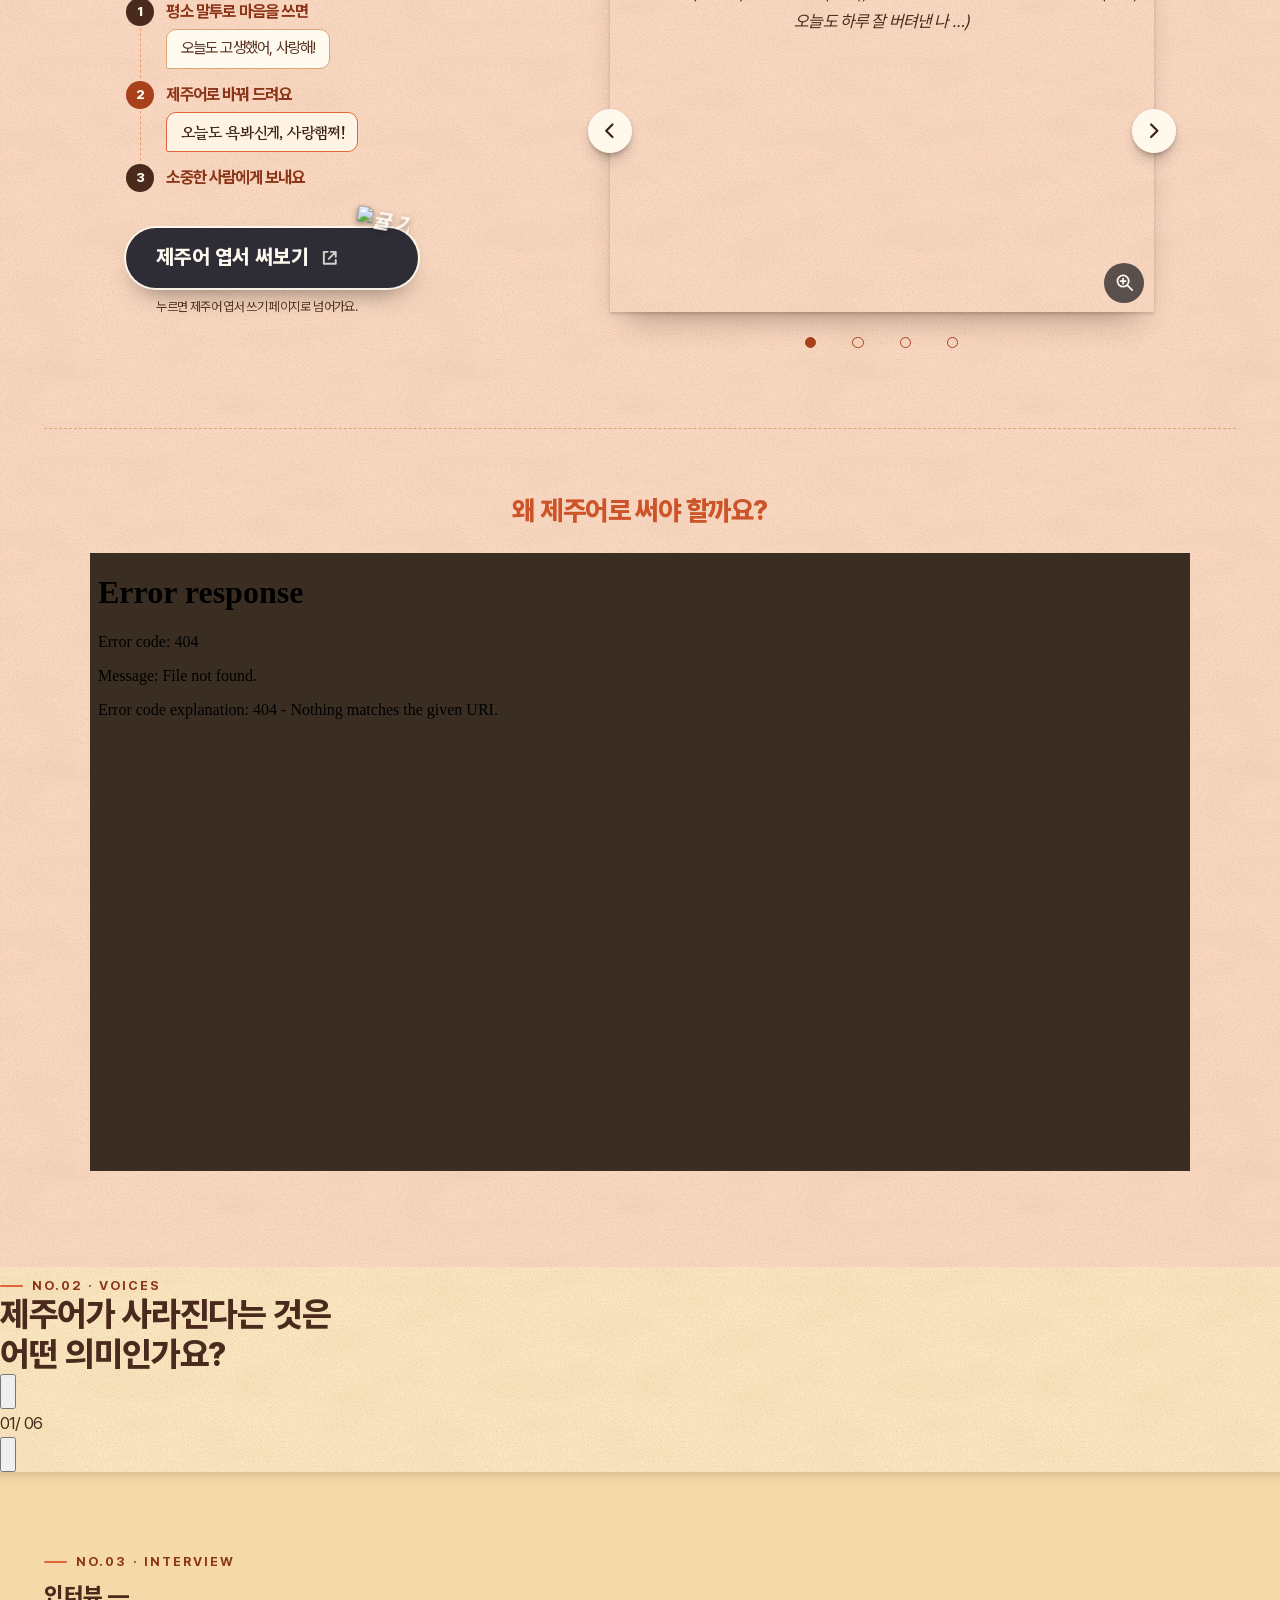
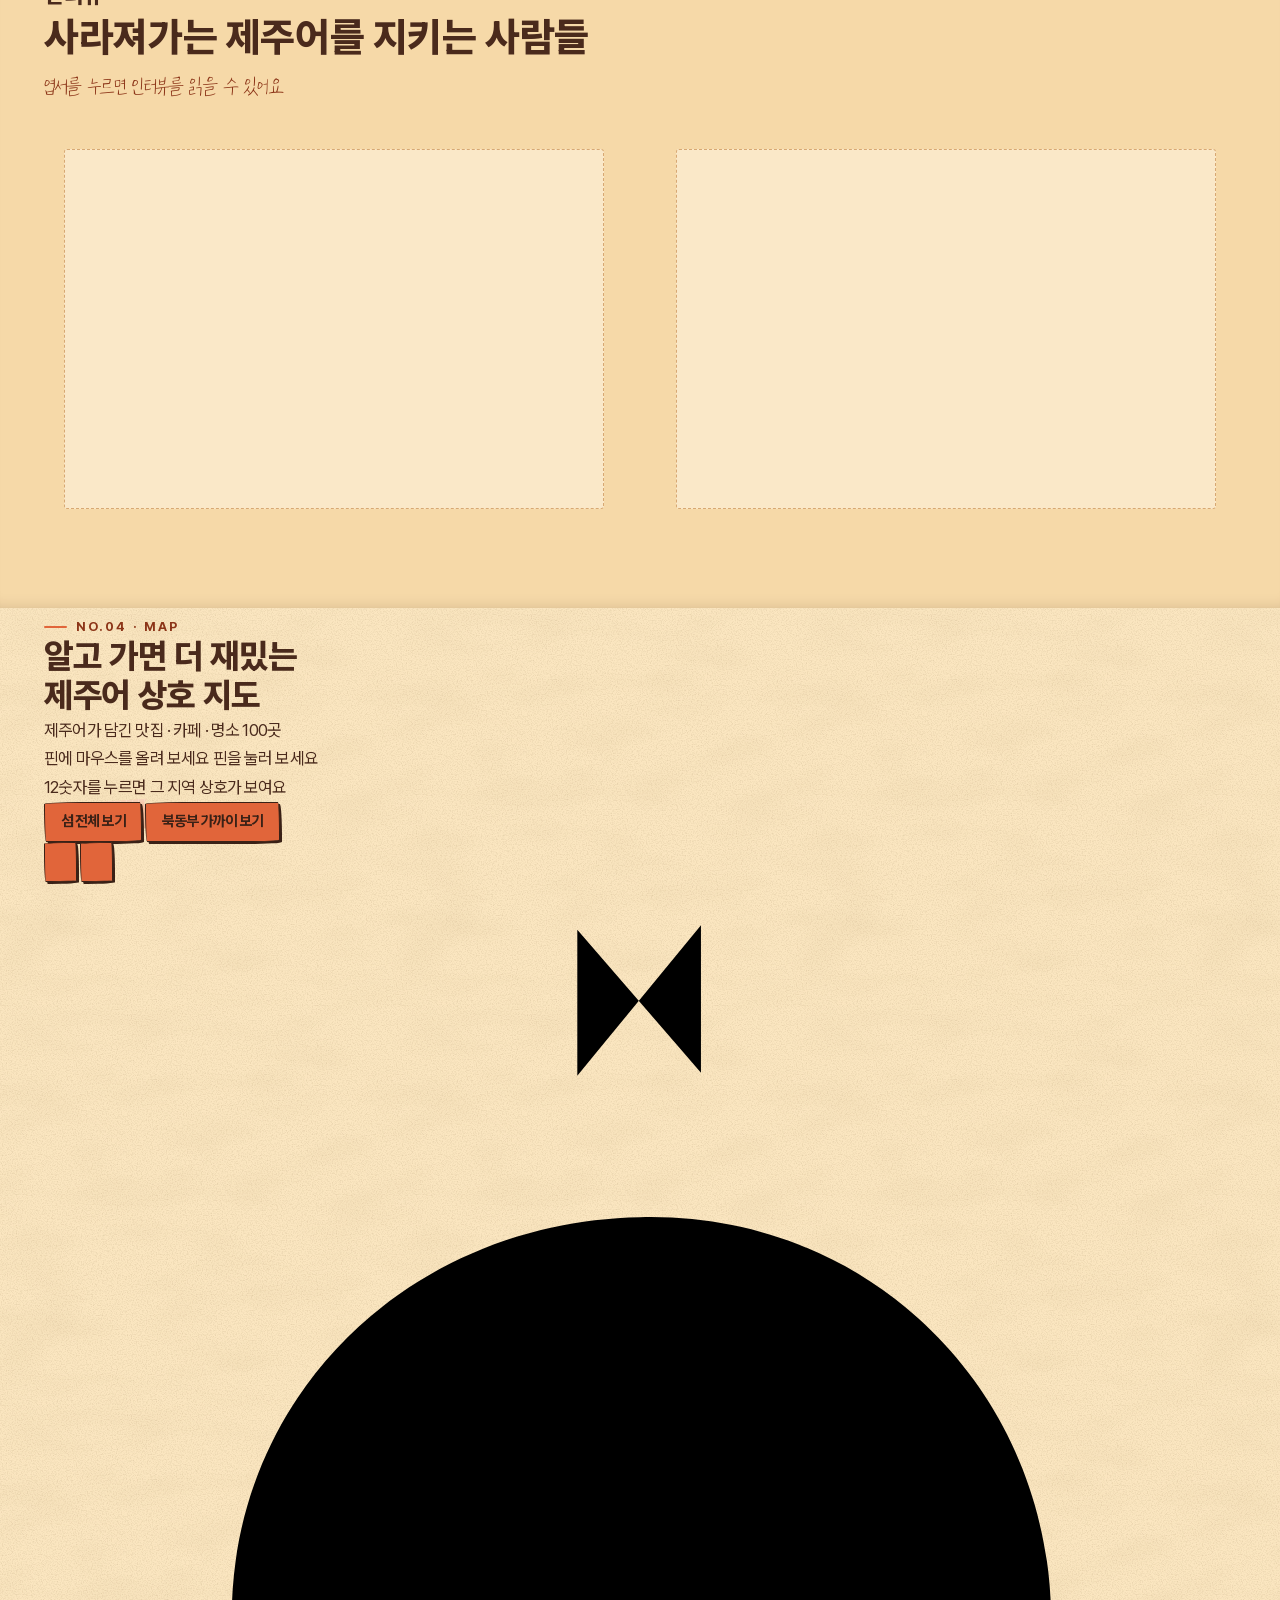
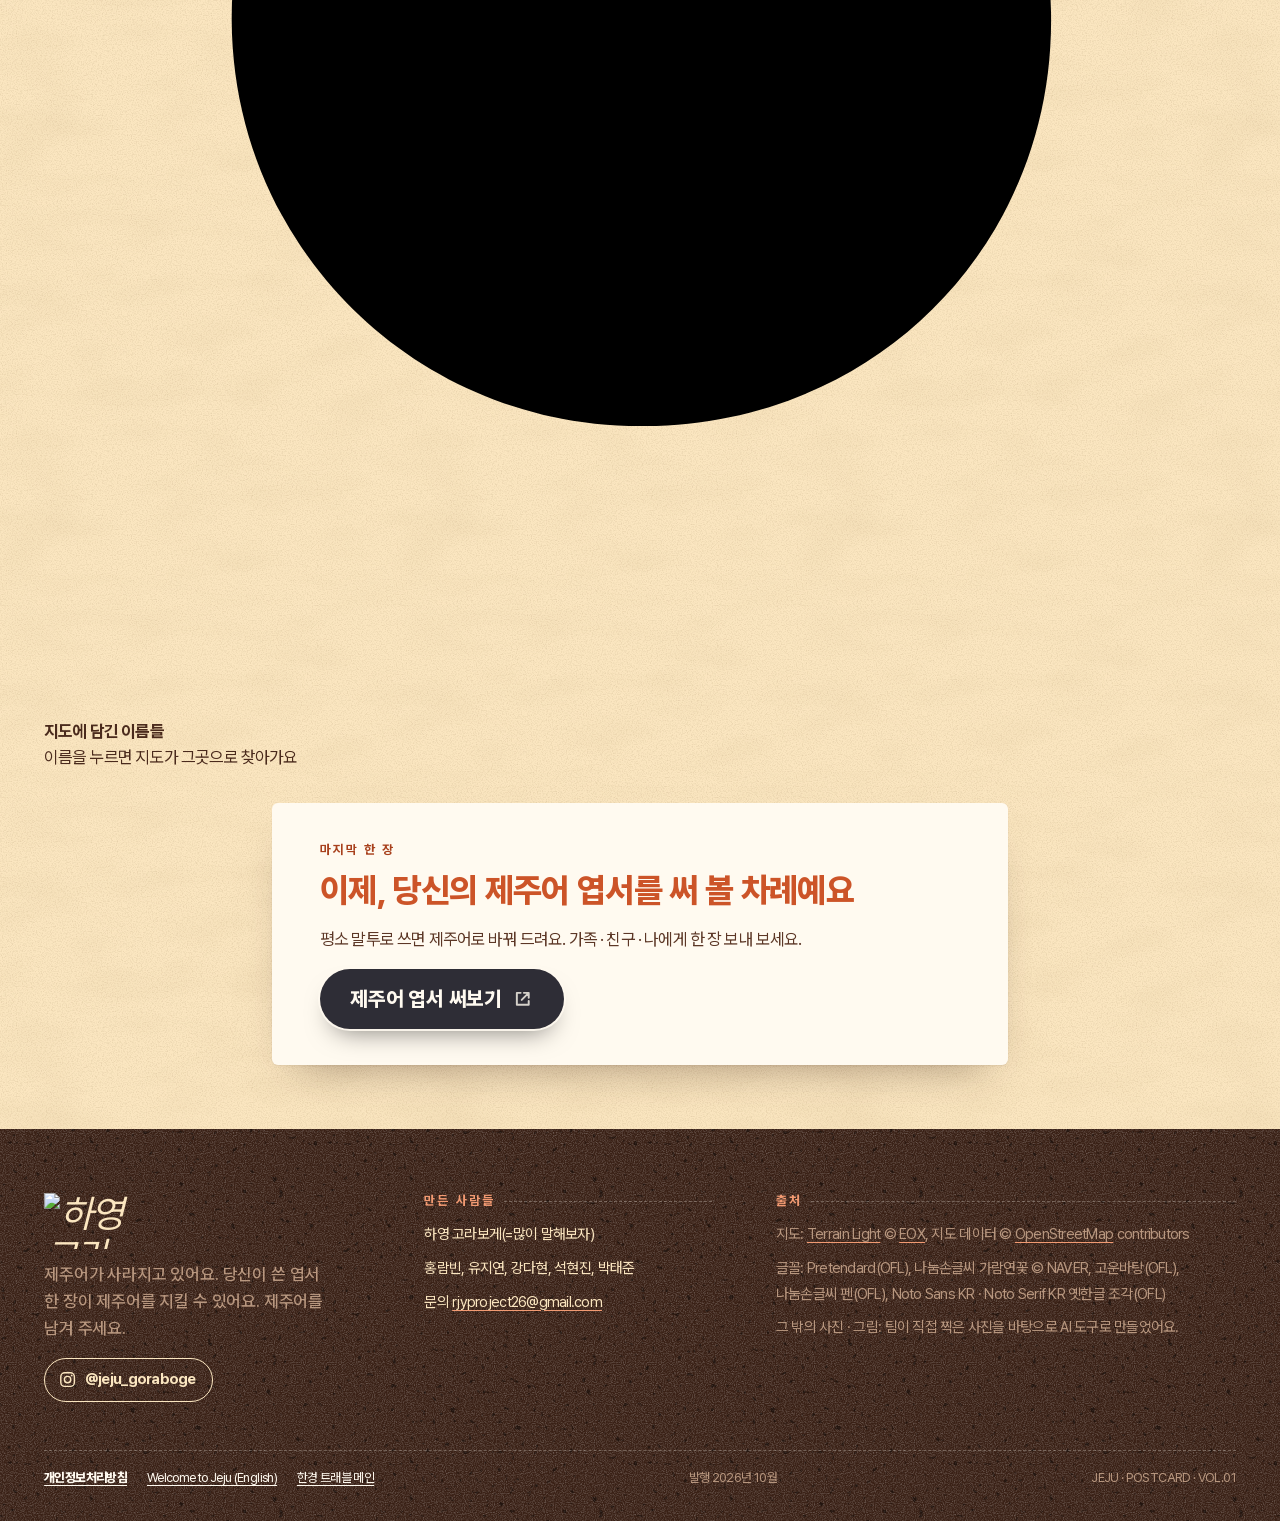
==== commit 90dfff00: "43차: 엽서 쓰기 제목 크게 · 두 줄 굵게 · 간격, 인터뷰 엽서 아래 '만난 사람', 엽서 · 카드 반듯하게, 휴대폰 인터뷰 엽서 잘림 Co-Authored-By: Claud" ====
--- a/index.html
+++ b/index.html
@@ -193,10 +193,13 @@
 
         <!-- ① 엽서 써보기 — 왼쪽 제목 · 세 걸음 · 단추, 오른쪽 견본 엽서 -->
         <div class="write__make">
+          <!-- 43차(피드백): 제목을 두 칸(세 걸음 · 예시 엽서) 위에 크게 — 첫 장의 인상이 또렷하게 -->
+          <header class="write__head" data-reveal>
+            <p class="eyebrow" lang="en">No.01 · Write</p>
+            <!-- ✏️ 교체: 제목 두 줄(43차: 두 줄 모두 크고 굵게 — 같은 크기). 크기는 css/theme.css '0.' 의 --write-title-size, 모양은 css/maker.css '7-10.' -->
+            <h2 id="write-title" class="write__title"><span class="write__title-main" data-i18n="write.title-main" data-edit="write-title-main">당신의 엽서 한 장이</span> <span class="write__title-sub" data-i18n="write.title-sub" data-edit="write-title-sub">제주어를 지킬 수 있어요</span></h2>
+          </header>
           <div class="write__copy" data-reveal>
-            <p class="eyebrow" lang="en">No.01 · Write</p>
-            <!-- ✏️ 교체: 제목 두 줄(위 = 크고 굵게, 아래 = 작게). 크기는 css/maker.css '7.' 의 .write__title-main · .write__title-sub -->
-            <h2 id="write-title" class="write__title"><span class="write__title-main" data-i18n="write.title-main" data-edit="write-title-main">당신의 엽서 한 장이</span> <span class="write__title-sub" data-i18n="write.title-sub" data-edit="write-title-sub">제주어를 지킬 수 있어요</span></h2>
             <!-- 세 걸음(14차): 평소 말투로 쓰면 → 제주어로 바꿔 준다는 것이 한눈에 보이게, 1 · 2 걸음 아래에 실제 예시 한 쌍.
                  ✏️ 교체: 걸음 글 · 예시(지금 예시 = 견본 엽서 '나에게'의 마지막 줄 그대로 — 표준어 '오늘도 고생했어, 사랑해!' → 제주어 '오늘도 욕봐신게, 사랑햄쪄!').
                  예시를 바꿀 때는 뜻을 확인한 제주어로(지어내지 않기). 생김새는 css/maker.css 의 .write__flow -->
--- a/css/base.css
+++ b/css/base.css
@@ -0,0 +1,1222 @@
+/* ==========================================================================
+   base.css — 모든 페이지가 함께 쓰는 바탕
+   1. 글꼴  2. 토큰(:root)  3. 리셋·기본 타이포  4. 유틸  5. 공용 컴포넌트
+   ✏️ 교체: 색·글꼴·간격을 바꾸려면 2번(:root)의 값만 고치면 사이트 전체에 반영됩니다.
+   불러오는 CSS — index: base + intro·quotes·interviews·maker·map + scrapbook + theme / 기사: base + interviews·maker·article + scrapbook + theme
+   → 두 페이지가 함께 쓰는 조각은 이 파일 끝에 추가한다. theme.css(맨 끝)는 사용자가 직접 고치는 값만 덮어쓰는 파일이다.
+   ========================================================================== */
+
+/* 1. 글꼴 ------------------------------------------------------------------
+   Pretendard(본문 · 제목) · 고운바탕(제주어 문장 · 인용, J4) · 나눔손글씨 펜(엽서 쓰기 창의 엽서 글씨)은 각 HTML <head> 의 <link> 로 불러온다. */
+/* 손글씨: 나눔손글씨 가람연꽃(네이버 글꼴 라이선스 — 글꼴 자체 판매만 금지, 수정 허용).
+   ① 사이트에 쓰인 글자만 남긴 조각(187KB, .work/fonts/subset_hand.py 로 다시 만들 수 있음 — 이 파일의 unicode-range 도 함께 고쳐 준다)
+   ② 조각에 없는 한글이 화면에 나올 때만 내려받는 원본(네이버 서버, 3MB). 가람연꽃에 없는 기호(— · 등)는 원본을 받지 않고 고운바탕으로 그린다 */
+@font-face{font-family:"Garam Hand";font-display:swap;src:url("../assets/fonts/NanumGaRamYeonGgoc-site.woff2") format("woff2");unicode-range:U+20-7E,U+2018-2019,U+201C-201D,U+2190,U+2192,U+2605-2606,U+2661,U+3134,U+3139,U+314E,U+AC00-AC01,U+AC04,U+AC08,U+AC10-AC16,U+AC19,U+AC1B-AC1D,U+AC2F,U+AC70-AC71,U+AC74,U+AC77-AC78,U+AC80,U+AC83,U+AC89,U+AC8C,U+ACA0,U+ACA8-ACA9,U+ACAC,U+ACB0,U+ACB8-ACB9,U+ACBC-ACBD,U+ACC1,U+ACC4,U+ACE0,U+ACE4,U+ACE7-ACE8,U+ACF0-ACF1,U+ACF3,U+ACF5-ACF6,U+ACFC,U+AD00,U+AD04,U+AD11,U+AD1C,U+AD34,U+AD38,U+AD50,U+AD6C-AD6D,U+AD70,U+AD73-AD75,U+AD7C,U+AD8C,U+ADA4,U+ADA8,U+ADC0,U+ADC4,U+ADDC,U+ADE4,U+ADF8-ADF9,U+ADFC,U+AE00,U+AE08-AE09,U+AE0B,U+AE0D,U+AE30,U+AE34,U+AE38,U+AE40-AE41,U+AE43,U+AE45,U+AE4A,U+AE4C,U+AE4E,U+AE50,U+AE54,U+AE5C-AE5D,U+AE65,U+AE68,U+AEBC,U+AEBE,U+AED0-AED1,U+AED8,U+AEF4,U+AF08,U+AF2C-AF2D,U+AF34,U+AF3C-AF3D,U+AF3F,U+AF43,U+AF48,U+AFB8,U+AFBC,U+AFC0,U+AFC8-AFC9,U+AFD4,U+AFE8,U+B00C,U+B010,U+B014,U+B01C-B01D,U+B044,U+B048,U+B04A,U+B04C,U+B054,U+B057,U+B05D,U+B07C,U+B080,U+B08C,U+B098-B099,U+B09C,U+B0A0,U+B0A8-B0A9,U+B0AB-B0AF,U+B0B1,U+B0B4,U+B0B8,U+B0BC,U+B0C4-B0C5,U+B0C8-B0C9,U+B0D0,U+B0E5,U+B108-B109,U+B110,U+B113,U+B118,U+B123-B124,U+B128,U+B137,U+B140-B141,U+B144,U+B150,U+B154-B155,U+B178-B179,U+B180,U+B18D,U+B192-B193,U+B204,U+B208,U+B20C,U+B214-B215,U+B220,U+B234,U+B23C,U+B258,U+B274,U+B290,U+B294,U+B298,U+B2A5-B2A6,U+B2AC,U+B2C8,U+B2CC,U+B2D0,U+B2D8-B2D9,U+B2E4-B2E5,U+B2E8,U+B2EB-B2EC,U+B2F4-B2F5,U+B2F7,U+B2F9,U+B2FF-B300,U+B313-B314,U+B354-B355,U+B358,U+B35C,U+B367,U+B369,U+B36E,U+B370,U+B374,U+B383,U+B385,U+B3C4-B3C5,U+B3C8,U+B3CB-B3CC,U+B3CE,U+B3D4-B3D5,U+B3D9,U+B3FC,U+B410,U+B418,U+B41C,U+B420,U+B428-B429,U+B450,U+B454,U+B458,U+B460-B461,U+B465,U+B46C,U+B480,U+B4A4,U+B4B7,U+B4C8,U+B4DC-B4DD,U+B4E0,U+B4E3-B4E4,U+B4E6,U+B4EC-B4ED,U+B4EF,U+B4F1,U+B4F8,U+B514-B515,U+B527,U+B529,U+B530-B531,U+B538,U+B545,U+B54C,U+B550,U+B5A0-B5A1,U+B5A4,U+B5A8,U+B5B4,U+B5BB-B5BC,U+B5C0,U+B610-B611,U+B618,U+B623,U+B664,U+B69C-B69D,U+B6AB,U+B6B1,U+B6F0,U+B6F4,U+B700-B701,U+B728,U+B72C,U+B730,U+B738-B739,U+B73B,U+B744,U+B760,U+B77C-B77D,U+B780,U+B784,U+B78C-B78D,U+B790-B791,U+B797-B799,U+B79C,U+B7A8-B7A9,U+B7AB-B7AD,U+B7B5,U+B7C9,U+B7EC-B7ED,U+B7F0,U+B7F4,U+B7FC-B7FD,U+B800-B801,U+B807-B809,U+B80C,U+B824-B825,U+B828,U+B837-B839,U+B840,U+B85C-B85D,U+B864,U+B86C,U+B86F,U+B871,U+B8CC,U+B8E1,U+B8E8,U+B8EC,U+B904,U+B958-B959,U+B960,U+B974,U+B978,U+B97C,U+B984-B985,U+B987,U+B9AC-B9AD,U+B9B0,U+B9B4,U+B9BC-B9BD,U+B9BF,U+B9C1,U+B9C8-B9C9,U+B9CC,U+B9CE,U+B9D0-B9D1,U+B9D9,U+B9DB,U+B9DD-B9DE,U+B9E1,U+B9E4-B9E5,U+B9E8,U+B9EC,U+B9F5,U+B9F9-B9FA,U+BA38-BA39,U+BA3C,U+BA40,U+BA48,U+BA4D,U+BA54,U+BA58,U+BA5C,U+BA69,U+BA70,U+BA74,U+BA78,U+BA85,U+BA87,U+BAA8-BAA9,U+BAAB-BAAC,U+BAB0,U+BAB8,U+BABB,U+BB34,U+BB36,U+BB38,U+BB3B-BB3C,U+BB49,U+BBA4,U+BBC0,U+BBF8,U+BBFC,U+BC00,U+BC08,U+BC0C-BC0D,U+BC0F,U+BC11,U+BC14-BC16,U+BC18,U+BC1B-BC1D,U+BC24-BC25,U+BC27,U+BC29,U+BC2D,U+BC30-BC31,U+BC43,U+BC45,U+BC84-BC85,U+BC88,U+BC8C,U+BC94-BC95,U+BC97,U+BCA0,U+BCA4,U+BCA8,U+BCB5,U+BCBD,U+BCC0,U+BCC4,U+BCD1,U+BCD5,U+BCF4-BCF6,U+BCF8,U+BCFC,U+BD04-BD05,U+BD09,U+BD10,U+BD24,U+BD80-BD81,U+BD84,U+BD88-BD89,U+BD93,U+BD95,U+BD99,U+BDF0,U+BE0C,U+BE14,U+BE44,U+BE48,U+BE4C,U+BE54,U+BE57,U+BE59,U+BE5B,U+BE60-BE61,U+BE68,U+BE75,U+BE7C-BE7D,U+BE80,U+BE84,U+BE8C,U+BE90,U+BEE4,U+BF08,U+BF48,U+BF51,U+BFB0,U+BFD0,U+C058,U+C090,U+C0AC-C0AD,U+C0B0,U+C0B4,U+C0B6,U+C0BC-C0BD,U+C0BF,U+C0C1,U+C0C8-C0C9,U+C0D8,U+C0DD,U+C11C-C11E,U+C120,U+C124,U+C12C-C12D,U+C12F,U+C131,U+C138-C139,U+C13C,U+C140,U+C148-C149,U+C14B,U+C14D,U+C158,U+C168,U+C18C-C18D,U+C190,U+C194,U+C19C,U+C19F,U+C1A1,U+C1C4,U+C1E0,U+C218-C219,U+C21C,U+C220,U+C228,U+C22B,U+C232,U+C250,U+C26C,U+C27C-C27D,U+C288,U+C290,U+C2A4,U+C2A8,U+C2AC,U+C2B5,U+C2B7,U+C2B9,U+C2DC-C2DD,U+C2E0,U+C2E3-C2E4,U+C2EC-C2ED,U+C2F6,U+C2F8-C2F9,U+C2FC,U+C300,U+C308-C309,U+C30D,U+C313,U+C368-C369,U+C36C,U+C37C,U+C384,U+C3D8,U+C4F0,U+C4F4,U+C4F8,U+C500-C501,U+C528-C529,U+C52C,U+C544-C545,U+C548-C54A,U+C54C,U+C554-C555,U+C557-C559,U+C55E,U+C560-C561,U+C564,U+C570-C571,U+C574,U+C57C-C57D,U+C587,U+C58C,U+C591,U+C5B4-C5B5,U+C5B8,U+C5BC,U+C5C4-C5C9,U+C5D0-C5D1,U+C5D4,U+C5E3,U+C5EC-C5EE,U+C5F0,U+C5F4,U+C5F6,U+C5FD,U+C5FF-C601,U+C605-C606,U+C608,U+C61B,U+C624-C625,U+C628,U+C62C,U+C62E,U+C634-C635,U+C637,U+C640-C641,U+C644,U+C648,U+C653-C655,U+C65C,U+C678,U+C67C,U+C694-C695,U+C6A9,U+C6B0,U+C6B4,U+C6B8,U+C6C0-C6C1,U+C6C3,U+C6CC,U+C6D0,U+C6D4,U+C6DC,U+C6E0,U+C6E8,U+C6F0,U+C6F9,U+C704,U+C717,U+C720-C721,U+C728,U+C73C,U+C740,U+C744,U+C74C-C74D,U+C751,U+C758,U+C774-C775,U+C778,U+C77C-C77D,U+C783-C785,U+C787-C78A,U+C78E,U+C790-C791,U+C794,U+C796,U+C798,U+C7A0-C7A1,U+C7A5,U+C7AC,U+C7B0,U+C7B4,U+C7BC,U+C7C1,U+C800-C801,U+C804,U+C808,U+C80A,U+C810-C811,U+C815-C816,U+C81C-C81D,U+C820,U+C82F,U+C838,U+C84B-C84C,U+C870-C871,U+C874,U+C878,U+C881,U+C885,U+C88B-C88C,U+C8E0,U+C8FC,U+C900,U+C904,U+C90C-C90D,U+C90F,U+C911,U+C918,U+C950,U+C988-C989,U+C998,U+C99D,U+C9C0-C9C1,U+C9C4,U+C9C8,U+C9D0-C9D1,U+C9D3,U+C9D5,U+C9D9-C9DA,U+C9DC-C9DD,U+C9E0,U+C9E7,U+C9F8,U+CA84,U+CABC-CABD,U+CB49,U+CB59,U+CBE4,U+CC0D,U+CC22,U+CC28-CC29,U+CC2C,U+CC2E,U+CC30,U+CC38,U+CC3D-CC3E,U+CC44-CC45,U+CC59,U+CC98-CC99,U+CC9C,U+CCA0,U+CCA8-CCA9,U+CCAB,U+CCAD,U+CCB4,U+CCD0,U+CCD4,U+CCE4,U+CD08-CD09,U+CD0C,U+CD18,U+CD1D,U+CD2C,U+CD5C,U+CD94-CD95,U+CD98,U+CD9C,U+CDA4-CDA5,U+CDA9,U+CDB0,U+CDC4,U+CDE8,U+CE21,U+CE35,U+CE58-CE59,U+CE5C,U+CE60,U+CE62,U+CE68-CE69,U+CE6D,U+CE74,U+CE78,U+CE7C,U+CE90,U+CE94,U+CEA0-CEA1,U+CEE4,U+CEE8,U+CEEB-CEEC,U+CEF4-CEF5,U+CEF7,U+CF00,U+CF13,U+CF1C,U+CF20,U+CF24,U+CF2D,U+CF30,U+CF54,U+CF58,U+CF5C,U+CF69,U+CFE0,U+CFFC,U+D034,U+D06C,U+D070,U+D074,U+D07C,U+D0A4,U+D0A8,U+D0AC,U+D0B4-D0B5,U+D0B9,U+D0C0-D0C1,U+D0C4,U+D0C8,U+D0D0-D0D1,U+D0D3,U+D0D5,U+D0DC-D0DD,U+D0EC-D0ED,U+D0F1,U+D130-D131,U+D138,U+D14C-D14D,U+D15C,U+D168,U+D1A0-D1A1,U+D1A4,U+D1B1,U+D1B3,U+D1B5,U+D22C-D22D,U+D234,U+D241,U+D280,U+D295,U+D2B8-D2B9,U+D2BC,U+D2C0,U+D2C8,U+D2CB,U+D2F0-D2F1,U+D300-D301,U+D305,U+D30C,U+D30E,U+D310,U+D314,U+D31D,U+D321,U+D328,U+D338,U+D33D,U+D37C,U+D398,U+D39C,U+D3AD,U+D3B4,U+D3B8,U+D3BC,U+D3C9,U+D3EC-D3ED,U+D3F0,U+D3F4,U+D3FC,U+D45C,U+D478,U+D47C,U+D480,U+D488,U+D48D,U+D4E8,U+D504,U+D508,U+D50C,U+D53C-D53D,U+D540,U+D544,U+D54F,U+D558-D559,U+D55C,U+D560,U+D568-D569,U+D56D,U+D574,U+D584,U+D588-D589,U+D5A5,U+D5C8,U+D5CC,U+D5D8-D5D9,U+D5E4,U+D5EC,U+D5F4,U+D5F7,U+D600-D601,U+D604,U+D611,U+D614-D615,U+D61C,U+D638,U+D63C,U+D640,U+D648,U+D64D,U+D654-D655,U+D658,U+D65C,U+D669,U+D68C-D68D,U+D69F,U+D6A8,U+D6C4,U+D6C8,U+D6D1,U+D6E8,U+D718,U+D720,U+D734,U+D749,U+D750-D751,U+D754,U+D758-D759,U+D769,U+D770,U+D788,U+D78C,U+D790,U+D798-D799,U+D7A3}
+@font-face{font-family:"Garam Hand Full";font-display:swap;src:url("https://hangeul.pstatic.net/hangeul_static/webfont/clova/NanumGaRamYeonGgoc.woff2") format("woff2"),url("https://hangeul.pstatic.net/hangeul_static/webfont/clova/NanumGaRamYeonGgoc.woff") format("woff");unicode-range:U+AC00-D7A3,U+3131-318E}
+/* 아래아(옛한글 조합형 자모) 전용 글꼴 — 아래 글꼴 토큰의 맨 앞(Araea …)에 쓰인다. 해당 글자가 화면에 있을 때만 내려받는다.
+   Noto Sans KR · Noto Serif KR 에서 옛한글에 필요한 자모만 떼어 낸 조각이다(SIL OFL 1.1 — 전문은 assets/fonts/OFL-NotoSansKR.txt · OFL-NotoSerifKR.txt).
+   담긴 글자: 초성 ᄀ–ᄒ 19자 · 중성 ᆞ ᆟ ᆠ ᆡ ᆢ · 종성 ᆨ–ᇂ 27자.
+   ⚠ unicode-range 를 넓히지 말 것 — 현대 중성(U+1161–1175)이 들어가면 크롬 계열이 주변의 보통 한글까지
+     자모로 풀어 이 글꼴로 그린다(2026-10-14 헤드리스 크롬으로 확인).
+   ✏️ 교체: 손글씨 글꼴을 바꾸면 Araea Hand 의 size-adjust 를 새 글꼴의 글자 크기에 맞춰 고친다 */
+@font-face{font-family:"Araea Sans";font-style:normal;font-weight:100 900;font-display:swap;src:url("../assets/fonts/NotoSansKR-araea.woff2") format("woff2");unicode-range:U+1100-1112,U+119E-11A2,U+11A8-11C2}
+/* 명조: 보통 굵기에서는 고운바탕보다 진해 보여 한 단계 가늘게(≤320), 굵은 글씨에서는 그대로 */
+@font-face{font-family:"Araea Serif";font-style:normal;font-weight:200 320;font-display:swap;src:url("../assets/fonts/NotoSerifKR-araea.woff2") format("woff2");unicode-range:U+1100-1112,U+119E-11A2,U+11A8-11C2}
+@font-face{font-family:"Araea Serif";font-style:normal;font-weight:600 900;font-display:swap;src:url("../assets/fonts/NotoSerifKR-araea.woff2") format("woff2");unicode-range:U+1100-1112,U+119E-11A2,U+11A8-11C2}
+/* 제목(프리텐다드 굵게 옆) */
+@font-face{font-family:"Araea Display";font-style:normal;font-weight:100 900;font-display:swap;src:url("../assets/fonts/NotoSansKR-araea.woff2") format("woff2");unicode-range:U+1100-1112,U+119E-11A2,U+11A8-11C2}
+/* 손글씨(가람연꽃 옆): 획 굵기에 맞춰 500, 글자 크기를 80% 로 맞춘다. 저장하는 엽서 그림에도 실린다(js/postcard-image.js) */
+@font-face{font-family:"Araea Hand";font-style:normal;font-weight:500;font-display:swap;size-adjust:80%;src:url("../assets/fonts/NotoSansKR-araea.woff2") format("woff2");unicode-range:U+1100-1112,U+119E-11A2,U+11A8-11C2}
+
+/* 본문 · 제목 글꼴 Pretendard: 사이트에 쓰인 글자만 남긴 조각(.work/fonts/subset_pretendard.py). 그 밖의 글자는 HTML 의 CDN 글꼴(로컬에서) 또는 시스템 글꼴로 */
+@font-face{font-family:"Pretendard Variable";font-style:normal;font-weight:45 930;font-display:swap;src:url("../assets/fonts/PretendardVariable-site.woff2") format("woff2-variations"),url("../assets/fonts/PretendardVariable-site.woff2") format("woff2");unicode-range:U+20-7E,U+A0,U+A9,U+B0-B1,U+B7,U+D7,U+E9,U+F7,U+2BB,U+200B,U+2013-2014,U+2018-2019,U+201C-201D,U+2026,U+203B,U+20A9,U+2190-2194,U+2197,U+2212,U+2248,U+2264,U+2318,U+2460-2464,U+25B2,U+25BC,U+25CF,U+2605-2606,U+2661,U+26A0,U+2713,U+300C-300F,U+3139,U+318D,U+AC00-AC01,U+AC04,U+AC08,U+AC10-AC16,U+AC19,U+AC1B-AC1D,U+AC2F,U+AC70-AC71,U+AC74,U+AC77-AC78,U+AC80,U+AC83,U+AC89,U+AC8C,U+ACA0,U+ACA8-ACA9,U+ACAC,U+ACB0,U+ACB8-ACB9,U+ACBC-ACBD,U+ACC1,U+ACC4,U+ACE0,U+ACE4,U+ACE7-ACE8,U+ACF0-ACF1,U+ACF3,U+ACF5-ACF6,U+ACFC,U+AD00,U+AD04,U+AD11,U+AD18,U+AD34,U+AD38,U+AD50,U+AD6C-AD6D,U+AD73-AD75,U+AD7C,U+AD8C,U+ADA4,U+ADA8,U+ADC0,U+ADDC,U+ADE4,U+ADF8-ADF9,U+ADFC,U+AE00,U+AE08-AE09,U+AE0B,U+AE0D,U+AE30,U+AE34,U+AE38,U+AE40-AE41,U+AE43,U+AE45,U+AE4A,U+AE4C,U+AE4E,U+AE50,U+AE54,U+AE5C,U+AE65,U+AE68,U+AEBC,U+AEBE,U+AED0-AED1,U+AED8,U+AEF4,U+AF08,U+AF2C-AF2D,U+AF34,U+AF3C-AF3D,U+AF3F,U+AF43,U+AF48-AF49,U+AFB8,U+AFBC,U+AFC0,U+AFC8-AFC9,U+AFD4,U+AFE8,U+B00C,U+B010,U+B014,U+B01D,U+B044,U+B048,U+B04A,U+B04C,U+B054,U+B05D,U+B07C,U+B080,U+B08C,U+B098-B099,U+B09C,U+B09F-B0A0,U+B0A8-B0A9,U+B0AB-B0AF,U+B0B1,U+B0B4,U+B0B8,U+B0BC,U+B0C4-B0C5,U+B0C8-B0C9,U+B0D0,U+B0E5,U+B108-B109,U+B10C,U+B110,U+B113,U+B118,U+B123-B124,U+B137,U+B140-B141,U+B144,U+B150,U+B154-B155,U+B178-B179,U+B180,U+B18D,U+B192-B193,U+B204,U+B208,U+B20C,U+B214-B215,U+B220,U+B23C,U+B258,U+B25C,U+B260,U+B274,U+B290,U+B294,U+B298,U+B2A5-B2A6,U+B2AC,U+B2C8,U+B2CC,U+B2D0,U+B2D8-B2D9,U+B2E4-B2E5,U+B2E8,U+B2EB-B2EE,U+B2F4-B2F5,U+B2F7,U+B2F9,U+B2FF-B300,U+B313-B314,U+B354-B355,U+B358,U+B35C,U+B367,U+B369,U+B36E,U+B370,U+B374,U+B383,U+B385,U+B3C4-B3C5,U+B3C8,U+B3CB-B3CC,U+B3D4-B3D5,U+B3D9,U+B3FC,U+B410,U+B418,U+B41C,U+B420,U+B428-B429,U+B450,U+B454,U+B458,U+B461,U+B465,U+B4A4,U+B4B7,U+B4C8,U+B4DC-B4DD,U+B4E0,U+B4E3-B4E4,U+B4EC-B4ED,U+B4EF,U+B4F1,U+B4F8,U+B514-B515,U+B529-B52A,U+B530-B531,U+B538,U+B545,U+B54C,U+B550,U+B5A0-B5A1,U+B5A4,U+B5A8,U+B5BB-B5BC,U+B5C0,U+B610-B611,U+B618,U+B623,U+B664,U+B69C-B69D,U+B6AB,U+B6B1,U+B6F0,U+B6F4,U+B701,U+B728,U+B72C,U+B72F-B730,U+B739,U+B73B,U+B744,U+B760,U+B77C-B77D,U+B780,U+B784,U+B78C-B78D,U+B790-B791,U+B797-B799,U+B79C,U+B7A8-B7A9,U+B7AB-B7AD,U+B7B5,U+B7C9,U+B7EC-B7ED,U+B7F0,U+B7F4,U+B7FC-B7FD,U+B800-B801,U+B807-B808,U+B824-B825,U+B828,U+B82C,U+B837-B839,U+B840,U+B85C-B85D,U+B864,U+B86C,U+B86F,U+B871,U+B8CC,U+B8E1,U+B8E8,U+B8EC,U+B904,U+B958-B959,U+B960,U+B974,U+B978,U+B97C,U+B984-B985,U+B987,U+B9AC-B9AD,U+B9B0,U+B9B4,U+B9BC-B9BD,U+B9BF,U+B9C1,U+B9C8-B9C9,U+B9CC,U+B9CE,U+B9D0-B9D1,U+B9D9,U+B9DB,U+B9DD-B9DE,U+B9E1,U+B9E4-B9E5,U+B9E8,U+B9EC,U+B9F9-B9FA,U+BA38-BA39,U+BA3C,U+BA40,U+BA48,U+BA4D,U+BA54,U+BA58,U+BA5C,U+BA69,U+BA70,U+BA74,U+BA78,U+BA85,U+BA87,U+BAA8-BAA9,U+BAAB-BAAC,U+BAB0,U+BAB8,U+BABB,U+BB34,U+BB36,U+BB38,U+BB3B-BB3C,U+BBA4,U+BBC0,U+BBF8,U+BBFC,U+BC00,U+BC08,U+BC0C,U+BC0F,U+BC11,U+BC14-BC16,U+BC18,U+BC1B-BC1D,U+BC24-BC25,U+BC27,U+BC29,U+BC2D,U+BC30-BC31,U+BC43,U+BC45,U+BC84-BC85,U+BC88,U+BC8C,U+BC94-BC95,U+BC97,U+BCA0,U+BCA4,U+BCA8,U+BCB5,U+BCBC-BCBD,U+BCC0,U+BCC4,U+BCCD,U+BCD1,U+BCF4-BCF6,U+BCF8,U+BCFC,U+BD05,U+BD09,U+BD10,U+BD24,U+BD80-BD81,U+BD84,U+BD88-BD89,U+BD93,U+BD95,U+BD99,U+BDF0,U+BE0C,U+BE14,U+BE44,U+BE48,U+BE4C,U+BE57,U+BE59,U+BE5B,U+BE60-BE61,U+BE68,U+BE75,U+BE7C,U+BE80,U+BE84,U+BE8C,U+BE90,U+BEE4,U+BF48,U+BFB0,U+BFD0,U+C058,U+C090,U+C0AC-C0AD,U+C0B0,U+C0B4,U+C0B6,U+C0BC-C0BD,U+C0BF,U+C0C1,U+C0C8-C0C9,U+C0D8,U+C0DD,U+C11C-C11E,U+C120,U+C124,U+C12C-C12D,U+C12F,U+C131,U+C138-C139,U+C13C,U+C140,U+C148,U+C14B,U+C14D,U+C158,U+C168,U+C18C-C18D,U+C190,U+C194,U+C19C,U+C19F,U+C1A1,U+C1C4,U+C1E0,U+C218-C219,U+C21C,U+C220,U+C228,U+C22B,U+C232,U+C250,U+C26C,U+C27C-C27D,U+C288,U+C290,U+C2A4,U+C2A8,U+C2AC,U+C2B5,U+C2B7,U+C2B9,U+C2DC-C2DD,U+C2E0,U+C2E3-C2E4,U+C2EC-C2ED,U+C2F6,U+C2F8-C2F9,U+C2FC,U+C300,U+C308,U+C30D,U+C313,U+C368-C369,U+C37C,U+C384,U+C3D8,U+C3E0,U+C4F0,U+C4F4,U+C4F8,U+C500-C501,U+C528-C529,U+C52C,U+C544-C545,U+C548-C54A,U+C54C,U+C554-C555,U+C557-C559,U+C55E,U+C560-C561,U+C564,U+C571,U+C574-C575,U+C57C-C57D,U+C587,U+C58C,U+C591,U+C597,U+C5B4-C5B5,U+C5B8-C5B9,U+C5BC,U+C5C4-C5C9,U+C5D0-C5D1,U+C5D4,U+C5E3,U+C5EC-C5EE,U+C5F0,U+C5F4,U+C5FD,U+C5FF-C601,U+C605-C606,U+C608,U+C61B,U+C624-C625,U+C628,U+C62C,U+C62E,U+C634-C635,U+C637,U+C640-C641,U+C644,U+C648,U+C653-C655,U+C65C,U+C678,U+C67C,U+C694-C695,U+C6A9,U+C6B0,U+C6B4,U+C6B8,U+C6C0-C6C1,U+C6C3,U+C6CC,U+C6D0,U+C6D4,U+C6E0,U+C6E8,U+C6F0,U+C6F9,U+C704,U+C717,U+C720-C721,U+C728,U+C73C,U+C740,U+C744,U+C74C-C74D,U+C751,U+C758,U+C774-C775,U+C778,U+C77C-C77D,U+C783-C785,U+C787-C78A,U+C78E,U+C790-C791,U+C794,U+C796,U+C798,U+C7A0-C7A1,U+C7A5,U+C7AC,U+C7B0,U+C7B4,U+C7C1,U+C800-C801,U+C804,U+C808,U+C80A,U+C810-C811,U+C815-C816,U+C81C,U+C820,U+C82F,U+C838,U+C84B-C84C,U+C870-C871,U+C874,U+C878,U+C881,U+C885,U+C88B-C88C,U+C8E0,U+C8FC,U+C900,U+C904,U+C90C-C90D,U+C90F,U+C911,U+C918,U+C950,U+C988-C989,U+C998,U+C99D,U+C9C0-C9C1,U+C9C4,U+C9C8,U+C9D0-C9D1,U+C9D3,U+C9D5,U+C9D9-C9DA,U+C9DC-C9DD,U+C9E0,U+C9E7,U+C9F8,U+CA84,U+CABC-CABD,U+CB49,U+CB59,U+CBE4,U+CC0D,U+CC22,U+CC28-CC29,U+CC2C,U+CC30,U+CC38,U+CC3D-CC3E,U+CC44-CC45,U+CC59,U+CC98-CC99,U+CC9C,U+CCA0,U+CCA8,U+CCAB,U+CCAD,U+CCB4,U+CCD0,U+CCD4,U+CCE4,U+CD08-CD09,U+CD0C,U+CD18,U+CD1D,U+CD5C,U+CD94-CD95,U+CD98,U+CD9C,U+CDA4-CDA5,U+CDA9,U+CDB0,U+CDC4,U+CDE8,U+CE21,U+CE35,U+CE58-CE59,U+CE5C,U+CE60,U+CE68-CE69,U+CE6D,U+CE74,U+CE78,U+CE7C,U+CE90,U+CE94,U+CEA0-CEA1,U+CEE4,U+CEE8,U+CEEB-CEEC,U+CEF4-CEF5,U+CEF7,U+CF00,U+CF13,U+CF1C,U+CF20,U+CF30,U+CF54,U+CF58,U+CF5C,U+CF69,U+CFE0,U+CFFC,U+D034,U+D06C,U+D070,U+D074,U+D07C,U+D0A4,U+D0A8,U+D0AC,U+D0B4-D0B5,U+D0B9,U+D0C0-D0C1,U+D0C4,U+D0C8,U+D0D0-D0D1,U+D0D3,U+D0D5,U+D0DC-D0DD,U+D0EC-D0ED,U+D0F1,U+D130-D131,U+D14C-D14D,U+D150,U+D15C,U+D168,U+D1A0-D1A1,U+D1A4,U+D1B1,U+D1B3,U+D1B5,U+D22C-D22D,U+D234,U+D241,U+D280,U+D295,U+D2B8-D2B9,U+D2BC,U+D2C0,U+D2C8,U+D2CB,U+D2F0-D2F1,U+D2F8,U+D300-D301,U+D305,U+D30C,U+D30E,U+D310,U+D314,U+D321,U+D328,U+D33D,U+D37C,U+D398,U+D39C,U+D3B4,U+D3B8,U+D3BC,U+D3C9,U+D3EC-D3ED,U+D3F0,U+D3F4,U+D3FC,U+D45C,U+D478,U+D47C,U+D480,U+D488,U+D48D,U+D504,U+D50C,U+D53C-D53D,U+D540,U+D544,U+D54F,U+D558-D559,U+D55C,U+D560,U+D568-D569,U+D56D,U+D574,U+D584,U+D588-D589,U+D5A5,U+D5C8,U+D5CC,U+D5D8-D5D9,U+D5E4,U+D5EC,U+D5F4,U+D5F7,U+D600-D601,U+D604,U+D611,U+D614-D615,U+D61C,U+D638,U+D63C,U+D640,U+D648,U+D64D,U+D654-D655,U+D658,U+D65C,U+D669,U+D68C-D68D,U+D69F,U+D6A8,U+D6C4,U+D6C8,U+D6E8,U+D718,U+D720,U+D734,U+D750-D751,U+D754,U+D758-D759,U+D769,U+D770,U+D788,U+D78C,U+D798-D799,U+D7A3,U+FEFF,U+FF08-FF09}
+
+/* 2. 토큰 ------------------------------------------------------------------ */
+:root {
+  /* 종이 */
+  --paper-50: #fffaf0; /* 흰 종이(폴라로이드 여백·카드) */
+  --paper-100: #fbe6c0; /* 기본 배경 = 크림 종이(엽서 쓰기 섹션) */
+  --oat: #f4efe5; /* 오트밀 종이 — 메인 화면(엽서 앞면) · Voices · 지도 섹션의 바탕 */
+  --paper-200: #f6d9a8;
+  --paper-300: #ecc68e;
+  --paper-400: #d7a873; /* 괘선·테두리 */
+  /* 현무암 */
+  --basalt-900: #3a2116;
+  --basalt-800: #4a2a1c; /* 본문 글자(진한 밤색) */
+  --basalt-700: #5c3726;
+  --basalt-500: #7a5442; /* 보조 글자 */
+  --basalt-300: #b8977f;
+  --basalt-100: #ead6bd;
+  /* 바다 */
+  --sea-800: #8c3518; /* 소인·펜 잉크, 링크 (예전 바다색 자리 — 지금은 벽돌색) */
+  --sea-600: #a8401c;
+  --sea-400: #d9805c;
+  --sea-200: #f3c3a4;
+  --sea-100: #f9e0cd;
+  /* 감귤 */
+  --tangerine-700: #a8401c; /* 작은 주황 글자(크림 위 5:1) */
+  --tangerine-500: #e1653a; /* 포인트 = 레퍼런스 주황 */
+  --tangerine-600: #cc5428; /* 큰 제목 주황(크림 위 3.5:1) */
+  --tangerine-300: #f29a72;
+  --tangerine-100: #fbd8c2;
+  /* 감귤 잎 — 아주 작은 장식에만 */
+  --leaf-600: #6f7a3a;
+  /* 스크랩북 — 바깥 주황 테두리, 찢어진 띠(T1) */
+  --frame: #e1653a;
+  --band: #b84a26; /* T1 띠 바탕(크림 글자 4.8:1) */
+  --band-ink: #fff4e4;
+  --page-max: 1320px; /* 넓은 화면에서 크림 종이 폭 — 바깥은 주황 */
+
+  /* 의미 토큰: 컴포넌트에서는 가능하면 이쪽을 쓴다 */
+  --color-bg: var(--paper-100);
+  --color-text: var(--basalt-800);
+  /* 보조 글자는 paper-50/100 위에서만(대비 4.9:1). paper-200 보다 진한 바탕에서는 -strong 을 쓴다 */
+  --color-text-soft: var(--basalt-500);
+  --color-text-soft-strong: var(--basalt-700);
+  --color-point: var(--tangerine-500);
+  --color-title: var(--tangerine-600);
+  --color-point-strong: var(--tangerine-700);
+  --color-sub: var(--sea-600);
+  --color-ink: var(--sea-800);
+  --color-line: var(--paper-400);
+  --color-dark-bg: var(--basalt-900);
+  --color-on-dark: var(--paper-100);
+  --color-on-dark-soft: var(--basalt-300);
+
+  /* 반투명 그림자·겹침용 (rgb(var(--ink-rgb) / .2) 처럼 쓴다) */
+  --ink-rgb: 58 33 22;
+  --paper-rgb: 255 250 240;
+
+  /* 글꼴 — 맨 앞의 "Araea …" 는 아래아(옛한글 조합형) 글자에만 쓰이는 보조 글꼴(위 1번). 새 글꼴은 그 바로 뒤에 더한다 */
+  --font-body: "Araea Sans", "Pretendard Variable", Pretendard, -apple-system, BlinkMacSystemFont, "Apple SD Gothic Neo", "Malgun Gothic", sans-serif;
+  --font-serif: "Araea Serif", "Gowun Batang", "Noto Serif KR", "Apple SD Gothic Neo", serif;
+  --font-display: "Araea Display", "Pretendard Variable", Pretendard, -apple-system, "Apple SD Gothic Neo", sans-serif; /* 제목 = 프리텐다드 굵게 */
+  --font-display-weight: 800;
+  --font-hand: "Araea Hand", "Garam Hand", "Garam Hand Full", "Gowun Batang", cursive; /* 손글씨 = 나눔손글씨 가람연꽃 */
+  /* 제주어 문장(아래아) = 명조 + 아래아 조각(J4) — lang="jje" 가 붙은 글과 제주어 화면 */
+  --font-jeju: "Araea Serif", "Gowun Batang", "Noto Serif KR", serif;
+  --font-hand-2: var(--font-hand);
+  /* 손글씨체는 글자가 작아 보인다 → 같은 자리의 고딕보다 이만큼 키워 쓴다 */
+  --hand-scale: 1.12;
+
+  /* 글자 크기 (375px → 1440px 사이에서 부드럽게 커진다) */
+  --fs-xs: clamp(0.75rem, 0.73rem + 0.09vw, 0.8125rem);
+  --fs-s: clamp(0.8125rem, 0.77rem + 0.19vw, 0.9375rem);
+  --fs-base: clamp(1rem, 0.98rem + 0.09vw, 1.0625rem);
+  --fs-m: clamp(1.125rem, 1.06rem + 0.28vw, 1.3125rem);
+  --fs-l: clamp(1.375rem, 1.24rem + 0.56vw, 1.75rem);
+  --fs-xl: clamp(1.75rem, 1.49rem + 1.13vw, 2.5rem);
+  --fs-2xl: clamp(2.125rem, 1.64rem + 2.07vw, 3.5rem);
+  --fs-display: clamp(3rem, 1.77rem + 5.26vw, 6.5rem);
+
+  /* 문단 · 메인 화면 글자 — 모든 섹션의 글이 같은 값을 쓴다. ✏️ 고치는 곳은 css/theme.css '0.'(화면 폭별 값이 거기 켜져 있다).
+     여기 값은 theme.css 가 없을 때의 기본값(휴대폰) */
+  --front-copy-y: 50%; /* 메인 화면 사진 위 제목 글의 높이(사진 높이의 몇 % — css/theme.css '0.' 에서 화면 폭마다 정한다) */
+  --front-title-top-size: 16px; /* 메인 화면 제목 위 줄(작고 가늘게) */
+  --front-title-top-tracking: 0em; /* 그 자간 */
+  --front-title-size: 24px; /* 메인 화면 제목 아래 줄(크고 굵게) */
+  --front-title-tracking: -0.02em; /* 그 자간 */
+  --front-title-lh: 1.3; /* 그 줄 간격(두 줄이 될 때) */
+  --front-text-tracking: -0.01em; /* 메인 화면 글 자간 */
+  --front-text-lh: 1.8; /* 메인 화면 글 줄 간격 */
+  --front-closing-tracking: -0.01em; /* 메인 화면 굵은 한 줄 자간 */
+  --front-toc-size: 17px; /* 메인 화면 아래 차례 제목 */
+  --front-text-gap: 0.2em; /* 메인 화면 글 줄(문단) 사이 */
+  --voice-size: 16px; /* Voices 큰 말 */
+  --voice-lines-size: 14px; /* Voices 큰 말 아래의 말 */
+  --front-toc-no-size: 13.5px; /* 그 번호(01 · Write) · 왼쪽 이름 */
+  --title-size: var(--fs-2xl); /* 섹션 큰 제목(왜 제주어로 써야 할까요? · 상호 지도 · 인터뷰) */
+  --title-tracking: -0.025em; /* 그 자간 */
+  --title-lh: 1.16; /* 그 줄 간격 */
+  --front-text-size: 14px; /* 메인 화면 글 */
+  --front-closing-size: 15px; /* 메인 화면 마지막 굵은 한 줄 */
+  --text-size: 16px; /* 본문 문단 */
+  --text-lead: 18px; /* 소제목 아래 굵은 한 줄 */
+  --text-small: 14px; /* 작은 설명(예시 엽서 설명) */
+  --text-lh: 1.8; /* 줄 간격(글자 크기의 몇 배) */
+  --text-gap: 0.9em; /* 문단 사이 */
+  --text-width: 34em; /* 한 줄 최대 길이(em ≒ 한글 글자 수) */
+  --text-tracking: -0.01em; /* 자간(글자 사이). 0 = 글꼴 그대로, − = 좁게 */
+
+  /* 간격 */
+  --space-1: 0.25rem; /* 4px */
+  --space-2: 0.5rem;
+  --space-3: 0.75rem;
+  --space-4: 1rem;
+  --space-5: 1.5rem;
+  --space-6: 2rem;
+  --space-7: 3rem;
+  --space-8: 4rem;
+  --space-9: 6rem;
+  --space-10: 8rem;
+
+  /* 레이아웃 */
+  --container: 1200px;
+  --gutter: clamp(1.25rem, 0.63rem + 2.66vw, 3.5rem);
+
+  /* 반경 — 종이류는 둥글리지 않거나 2~4px 만 */
+  --radius-s: 4px;
+  --radius-m: 10px;
+  --radius-hand: 255px 15px 225px 15px / 15px 225px 15px 255px; /* 손으로 그린 듯한 테두리 */
+
+  /* 그림자 */
+  --shadow-paper: 0 1px 1px rgb(var(--ink-rgb) / 0.1), 0 3px 8px -2px rgb(var(--ink-rgb) / 0.12), 0 14px 26px -16px rgb(var(--ink-rgb) / 0.3);
+  --shadow-lift: 0 2px 3px rgb(var(--ink-rgb) / 0.1), 0 16px 28px -10px rgb(var(--ink-rgb) / 0.3), 0 34px 56px -24px rgb(var(--ink-rgb) / 0.34);
+
+  /* 질감 (SVG 노이즈) — 배경색 위에 background-image 로 겹쳐 쓴다 */
+  --tex-paper: url("data:image/svg+xml,%3Csvg xmlns='http://www.w3.org/2000/svg' width='400' height='400'%3E%3Cfilter id='a' x='0' y='0' width='100%25' height='100%25'%3E%3CfeTurbulence type='fractalNoise' baseFrequency='.8' numOctaves='3' seed='3' stitchTiles='stitch'/%3E%3CfeColorMatrix values='0 0 0 0 .43 0 0 0 0 .32 0 0 0 0 .17 0 0 0 .55 -.235'/%3E%3C/filter%3E%3Cfilter id='b' x='0' y='0' width='100%25' height='100%25'%3E%3CfeTurbulence type='fractalNoise' baseFrequency='.012 .03' numOctaves='2' seed='8' stitchTiles='stitch'/%3E%3CfeColorMatrix values='0 0 0 0 .6 0 0 0 0 .45 0 0 0 0 .24 0 0 0 .24 -.105'/%3E%3C/filter%3E%3Crect width='100%25' height='100%25' filter='url(%23a)'/%3E%3Crect width='100%25' height='100%25' filter='url(%23b)'/%3E%3C/svg%3E");
+  --tex-basalt: url("data:image/svg+xml,%3Csvg xmlns='http://www.w3.org/2000/svg' width='320' height='320'%3E%3Cfilter id='a' x='0' y='0' width='100%25' height='100%25'%3E%3CfeTurbulence type='fractalNoise' baseFrequency='.9' numOctaves='2' seed='7' stitchTiles='stitch'/%3E%3CfeColorMatrix values='0 0 0 0 1 0 0 0 0 1 0 0 0 0 1 0 0 0 .5 -.2'/%3E%3C/filter%3E%3Cfilter id='b' x='0' y='0' width='100%25' height='100%25'%3E%3CfeTurbulence type='fractalNoise' baseFrequency='.17' numOctaves='2' seed='11' stitchTiles='stitch'/%3E%3CfeColorMatrix values='0 0 0 0 0 0 0 0 0 0 0 0 0 0 0 0 0 0 9 -6.1'/%3E%3C/filter%3E%3Crect width='100%25' height='100%25' filter='url(%23a)'/%3E%3Crect width='100%25' height='100%25' filter='url(%23b)' opacity='.42'/%3E%3C/svg%3E");
+
+  /* 움직임 — 기본 0.5s, 작은 UI 0.25s */
+  --ease-out: cubic-bezier(0.22, 0.61, 0.36, 1);
+  --dur: 0.5s;
+  --dur-fast: 0.25s;
+
+  /* 겹침 순서 */
+  --z-header: 100;
+  --z-fab: 900;
+  --z-modal: 1000;
+  --z-tooltip: 1100;
+}
+
+/* 3. 리셋 · 기본 타이포 ---------------------------------------------------- */
+*,
+*::before,
+*::after {
+  box-sizing: border-box;
+}
+
+/* scroll-behavior: smooth 는 걸지 않는다(ScrollTrigger 스크럽과 충돌) */
+html {
+  background-color: var(--color-bg);
+  -webkit-text-size-adjust: 100%;
+  text-size-adjust: 100%;
+}
+
+body {
+  min-height: 100vh;
+  min-height: 100svh;
+  margin: 0;
+  background-color: var(--color-bg);
+  background-image: var(--tex-paper);
+  color: var(--color-text);
+  font-family: var(--font-body);
+  font-size: var(--fs-base);
+  line-height: 1.7;
+  letter-spacing: var(--text-tracking); /* 자간 — css/theme.css '0.' */
+  /* 한글은 낱말 단위로 줄바꿈하고, 너무 긴 낱말만 중간에서 끊는다 */
+  word-break: keep-all;
+  overflow-wrap: anywhere;
+  /* hidden 이 아니라 clip — hidden 은 position: sticky 를 깨뜨린다 */
+  overflow-x: clip;
+  -webkit-font-smoothing: antialiased;
+  -moz-osx-font-smoothing: grayscale;
+  text-rendering: optimizeLegibility;
+}
+
+h1,
+h2,
+h3,
+h4,
+h5,
+h6,
+p,
+figure,
+blockquote,
+dl,
+dd {
+  margin: 0;
+}
+
+h1,
+h2,
+h3,
+h4,
+h5,
+h6 {
+  font-size: inherit;
+  font-weight: 700;
+  line-height: 1.3;
+  text-wrap: balance;
+}
+
+/* 문단: 마지막 줄에 낱말 하나만 남지 않게 줄 길이를 고른다(지원하지 않는 브라우저는 평소처럼).
+   자간은 css/theme.css '0.' 의 --text-tracking(글자 크기에 비례 — em). 따로 자간을 정한 글(라벨 · 제목 등)은 그 값이 우선 */
+p,
+li,
+dd,
+figcaption,
+blockquote {
+  letter-spacing: var(--text-tracking);
+  text-wrap: pretty;
+}
+
+/* 문단 상자(data-edit-block — 편집 모드에서 문단을 더하고 뺄 수 있는 자리): 문단 사이 = --text-gap */
+[data-edit-block] > * + * {
+  margin-top: var(--text-gap);
+}
+
+/* 섹션의 짧은 소개 문단(두세 줄): 줄 길이를 고르게 나눠 오른쪽 끝이 들쭉날쭉하지 않게(balance).
+   긴 글(기사 본문)은 위의 pretty 그대로 */
+.write__why-copy p:not(.eyebrow),
+.write__lede,
+.write__desc,
+.interviews__lede,
+.map__desc {
+  text-wrap: balance;
+}
+
+/* <span class="keep">…</span> = 이 덩어리는 중간에서 줄이 바뀌지 않는다 → 좁은 화면에서는 구절 단위로 줄이 바뀐다
+   (덩어리 하나가 화면보다 길면 그 안에서도 줄이 바뀐다) */
+.keep {
+  display: inline-block;
+}
+
+/* <br class="br-wide"> = 넓은 화면(768px 이상)에서만 줄을 바꾸는 자리 — 문장 · 구절 단위로 줄을 맞춘다.
+   휴대폰에서는 이 줄바꿈을 빼고 글이 저절로 줄을 바꾼다(좁은 폭에서 억지로 끊으면 짧은 줄이 생긴다) */
+@media (max-width: 767px) {
+  br.br-wide {
+    display: none;
+  }
+}
+
+ul[class],
+ol[class] {
+  margin: 0;
+  padding: 0;
+  list-style: none;
+}
+
+img,
+picture,
+video,
+canvas {
+  display: block;
+  max-width: 100%;
+}
+
+img {
+  height: auto;
+  font-style: italic; /* 대체 텍스트가 보일 때 구분되도록 */
+}
+
+svg {
+  max-width: 100%;
+}
+
+button,
+input,
+select,
+textarea {
+  margin: 0;
+  font: inherit;
+  color: inherit;
+  letter-spacing: inherit;
+}
+
+button {
+  cursor: pointer;
+}
+
+a {
+  color: var(--surface-link);
+  text-decoration-line: underline;
+  text-decoration-color: var(--surface-link-line);
+  text-decoration-thickness: 1px;
+  text-underline-offset: 0.22em;
+  transition: color var(--dur-fast), text-decoration-color var(--dur-fast);
+}
+
+a:hover {
+  text-decoration-color: var(--color-point);
+  text-decoration-thickness: 2px;
+}
+
+::selection {
+  background-color: var(--tangerine-300);
+  color: var(--basalt-900);
+}
+
+:focus-visible {
+  outline: 3px solid var(--focus-ring);
+  outline-offset: 3px;
+}
+
+[hidden] {
+  display: none !important;
+}
+
+/* 4. 유틸 ------------------------------------------------------------------ */
+/* 바탕에 따라 달라지는 값 — 링크·버튼·소인·라벨·포커스 링은 조상 클래스가 아니라 이 변수를 읽는다.
+   그래서 .basalt 안에 .paper 카드를 넣어도 '가장 가까운 바탕'에 맞는 색이 된다.
+   직접 만든 어두운 바탕에는 .basalt 를 붙이거나 이 변수들을 같은 값으로 정해 준다. */
+:root,
+.paper {
+  --focus-ring: var(--sea-600);
+  --surface-ink: var(--color-ink); /* 소인 · 작은 라벨 */
+  --surface-soft: var(--color-text-soft); /* 보조 글자 */
+  --surface-link: var(--color-ink);
+  --surface-link-line: currentColor;
+  --surface-edge: var(--basalt-900); /* 버튼 테두리 · 판화식 그림자 */
+  --surface-hover: rgb(var(--ink-rgb) / 0.07); /* 테두리 버튼 hover 바탕 */
+  --postmark-blend: multiply; /* 종이에 잉크가 스민 느낌 */
+}
+
+.basalt,
+.site-footer {
+  --focus-ring: var(--tangerine-300);
+  --surface-ink: var(--color-on-dark);
+  --surface-soft: var(--color-on-dark-soft);
+  --surface-link: currentColor; /* 주변 글자색 그대로 + 감귤색 밑줄 */
+  --surface-link-line: var(--tangerine-300);
+  --surface-edge: var(--paper-50);
+  --surface-hover: rgb(var(--paper-rgb) / 0.14);
+  --postmark-blend: normal;
+}
+
+/* 종이 바탕 / 현무암 바탕 */
+.paper {
+  background-color: var(--color-bg);
+  background-image: var(--tex-paper);
+  color: var(--color-text);
+}
+
+.basalt {
+  background-color: var(--color-dark-bg);
+  background-image: var(--tex-basalt);
+  color: var(--color-on-dark);
+}
+
+/* 가운데 정렬 틀: 내용 최대 1200px + 좌우 여백 */
+.container {
+  width: 100%;
+  max-width: calc(var(--container) + var(--gutter) * 2);
+  margin-inline: auto;
+  padding-inline: var(--gutter);
+}
+
+/* 손글씨 한 줄 메모 — 주변 글자보다 크게 */
+.hand {
+  font-family: var(--font-hand);
+  font-size: calc(1em * var(--hand-scale));
+  line-height: 1.25;
+}
+
+/* 화면에는 숨기고 스크린리더에는 읽힌다 */
+.visually-hidden {
+  position: absolute !important;
+  width: 1px;
+  height: 1px;
+  margin: -1px;
+  padding: 0;
+  overflow: hidden;
+  clip-path: inset(50%);
+  white-space: nowrap;
+  border: 0;
+}
+
+/* 키보드 사용자를 위한 '본문 바로가기' — Tab 을 누르면 나타난다 */
+.skip-link {
+  position: absolute;
+  top: var(--space-3);
+  left: var(--space-3);
+  z-index: var(--z-tooltip);
+  padding: var(--space-2) var(--space-4);
+  border: 2px solid var(--color-ink);
+  border-radius: var(--radius-hand);
+  background-color: var(--paper-50);
+  color: var(--color-ink);
+  font-weight: 700;
+  text-decoration: none;
+  transform: translateY(-250%);
+}
+
+.skip-link:focus {
+  transform: none;
+}
+
+/* 섹션 안에 두는 건너뛰기 링크(예: 지도 건너뛰기) — Tab 으로 닿았을 때만 제자리에 겹쳐 뜬다(자리를 차지하지 않는다) */
+.skip-link--inline {
+  top: auto;
+  left: auto;
+  margin-top: calc(var(--space-1) * -1);
+  padding: var(--space-1) var(--space-3);
+  font-size: var(--fs-s);
+  transform: none;
+}
+
+.skip-link--inline:not(:focus) {
+  width: 1px;
+  height: 1px;
+  padding: 0;
+  border: 0;
+  overflow: hidden;
+  clip-path: inset(50%);
+  white-space: nowrap;
+}
+
+/* 등장 효과: <div data-reveal> → 화면에 들어오면 shared.js 가 .is-in 을 붙인다
+   방향: data-reveal="left" | "right" | "fade", 지연: style="--reveal-delay: .2s"
+   transform 이 아니라 translate 로 움직이므로 기울어진 우표·엽서(rotate)에 붙여도 기울기가 남는다.
+   자체 transition 이 있는 요소(버튼 등)에는 직접 붙이지 말고 감싸는 요소에 붙인다. */
+[data-reveal] {
+  opacity: 0;
+  translate: 0 28px;
+  transition: opacity 0.7s var(--ease-out) var(--reveal-delay, 0s), translate 0.7s var(--ease-out) var(--reveal-delay, 0s);
+  /* 스크립트가 끝내 실행되지 않아도 3.5초 뒤에는 내용이 보이게 하는 안전장치 */
+  animation: reveal-failsafe 0.01s 3.5s forwards;
+}
+
+[data-reveal="left"] {
+  translate: -36px 0;
+}
+
+[data-reveal="right"] {
+  translate: 36px 0;
+}
+
+[data-reveal="fade"] {
+  translate: none;
+}
+
+html.reveal-on [data-reveal] {
+  animation: none;
+}
+
+/* 키보드 포커스가 들어오면 아직 떠오르지 않은 요소도 바로 보인다 */
+[data-reveal].is-in,
+[data-reveal]:focus-within {
+  opacity: 1;
+  translate: none;
+}
+
+@keyframes reveal-failsafe {
+  to {
+    opacity: 1;
+    translate: none;
+  }
+}
+
+@media (prefers-reduced-motion: reduce) {
+  [data-reveal] {
+    opacity: 1 !important;
+    translate: none !important;
+    transition: none;
+    animation: none;
+  }
+}
+
+/* 안내 쪽지 — 데이터·스크립트를 불러오지 못했을 때 shared.js 의 showNote 가 섹션에 붙인다(지도 안의 안내도 같은 모양) */
+.placeholder-note {
+  max-width: min(100%, 34rem);
+  margin-inline: auto;
+  padding: var(--space-3) var(--space-5);
+  border: 1.5px dashed currentColor;
+  border-radius: var(--radius-hand);
+  color: var(--surface-soft);
+  font-family: var(--font-hand);
+  font-size: calc(var(--fs-m) * var(--hand-scale));
+  line-height: 1.3;
+  text-align: center;
+}
+
+/* 파일을 더블클릭(file://)해서 열면 모듈·데이터를 읽지 못한다 → 안내 띠 */
+html.is-file body::before {
+  content: "이 페이지는 로컬 서버로 열어야 제대로 보여요. README의 '실행 방법'을 확인해 주세요.";
+  position: sticky;
+  top: 0;
+  z-index: var(--z-tooltip);
+  display: block;
+  padding: var(--space-3) var(--gutter);
+  background-color: var(--tangerine-100);
+  border-bottom: 2px solid var(--color-point);
+  color: var(--basalt-900);
+  font-weight: 700;
+  text-align: center;
+}
+
+/* 5. 공용 컴포넌트 ---------------------------------------------------------- */
+
+/* 5-1. 버튼 -----------------------------------------------------------------
+   <a class="btn">기본</a>  <button class="btn btn--ghost btn--s">작은 테두리 버튼</button>
+   기본 = 감귤 채움 / --ghost = 테두리만(주변 글자색을 따라감) / --ink = 바다색 / --s = 작게
+   테두리·그림자 색은 바탕을 따른다(종이 위 = 현무암색, 어두운 바탕 위 = 종이색) */
+.btn {
+  --btn-bg: var(--color-point);
+  --btn-bg-hover: var(--tangerine-300);
+  --btn-fg: var(--basalt-900);
+  --btn-line: var(--surface-edge);
+  --btn-drop: 3px;
+  position: relative;
+  display: inline-flex;
+  align-items: center;
+  justify-content: center;
+  gap: var(--space-2);
+  min-height: 3rem;
+  padding: 0.6em 1.5em 0.66em;
+  border: 2px solid var(--btn-line);
+  border-radius: var(--radius-hand);
+  background-color: var(--btn-bg);
+  box-shadow: 2px var(--btn-drop) 0 0 var(--btn-line);
+  color: var(--btn-fg);
+  font-family: var(--font-body);
+  font-size: var(--fs-base);
+  font-weight: 700;
+  line-height: 1.25;
+  text-align: center;
+  text-decoration: none;
+  cursor: pointer;
+  -webkit-user-select: none; /* Safari */
+  user-select: none;
+  -webkit-tap-highlight-color: transparent;
+  transition: transform 0.18s var(--ease-out), box-shadow 0.18s var(--ease-out), background-color 0.18s;
+}
+
+@media (hover: hover) {
+  .btn:hover {
+    background-color: var(--btn-bg-hover);
+    box-shadow: 4px calc(var(--btn-drop) + 4px) 0 0 var(--btn-line);
+    transform: translate(-1px, -3px) rotate(-0.6deg);
+  }
+}
+
+.btn:active {
+  box-shadow: 0 0 0 0 var(--btn-line);
+  transform: translate(2px, var(--btn-drop));
+  transition-duration: 0.06s;
+}
+
+/* 누를 수 없는 버튼은 hover 에도 반응하지 않는다 */
+.btn:disabled,
+.btn[aria-disabled="true"] {
+  background-color: var(--btn-bg);
+  box-shadow: none;
+  opacity: 0.5;
+  transform: none;
+  cursor: not-allowed;
+}
+
+.btn--ghost {
+  --btn-bg: transparent;
+  --btn-bg-hover: var(--surface-hover);
+  --btn-fg: currentColor;
+  --btn-line: currentColor;
+  box-shadow: none;
+}
+
+.btn--ink {
+  --btn-bg: var(--sea-800);
+  --btn-bg-hover: var(--sea-600);
+  --btn-fg: var(--paper-50);
+}
+
+.btn--s {
+  --btn-drop: 2px;
+  min-height: 2.5rem;
+  padding: 0.38em 1.05em 0.44em;
+  border-width: 1.5px;
+  font-size: var(--fs-s);
+}
+
+@media (prefers-reduced-motion: reduce) {
+  .btn,
+  .btn:hover,
+  .btn:active {
+    transform: none;
+    transition: background-color 0.18s;
+  }
+}
+
+/* 5-2. 우표 -----------------------------------------------------------------
+   <span class="stamp stamp--sea" style="--stamp-w: 72px">(SVG 또는 글자)</span>
+   --stamp-w 로 크기, --stamp-tilt 로 기울기. 톱니가 딱 맞도록 실제 폭은 1~4px 달라질 수 있다.
+   그림은 shared.js 의 stampSVG('shop' | 'oreum' | 'tangerine' | 'wave' | 'letter') */
+.stamp {
+  --stamp-w: 88px;
+  --stamp-cols: 10; /* 가로 톱니 수 */
+  --stamp-rows: 12; /* 세로 톱니 수 (10:12 = 5:6 비율) */
+  --stamp-paper: var(--paper-50);
+  --stamp-bg: var(--tangerine-500);
+  --stamp-fg: var(--basalt-900);
+  --stamp-tilt: 0deg;
+  --perf: calc(var(--stamp-w) / var(--stamp-cols)); /* 톱니 하나의 간격 */
+  position: relative;
+  display: inline-grid;
+  flex: none;
+  place-content: center;
+  justify-items: center;
+  gap: calc(var(--perf) * 0.2);
+  width: calc(var(--perf) * var(--stamp-cols));
+  height: calc(var(--perf) * var(--stamp-rows));
+  padding: calc(var(--perf) * 1.5);
+  color: var(--stamp-fg);
+  line-height: 1;
+  vertical-align: middle;
+  transform: rotate(var(--stamp-tilt));
+  /* 톱니 모양을 따라가는 그림자(box-shadow 는 마스크에 잘린다) */
+  filter: drop-shadow(0 1px 1px rgb(var(--ink-rgb) / 0.3)) drop-shadow(0 3px 5px rgb(var(--ink-rgb) / 0.14));
+}
+
+/* 톱니 간격을 정수 px 로 맞춰 네 변의 구멍이 어긋나지 않게 한다 */
+@supports (width: round(nearest, 10px, 1px)) {
+  .stamp {
+    --perf: round(nearest, calc(var(--stamp-w) / var(--stamp-cols)), 1px);
+  }
+}
+
+/* 톱니 종이: 안쪽 사각형 + 가장자리에 구멍이 뚫린 격자를 합친 마스크 */
+.stamp::before {
+  content: "";
+  position: absolute;
+  inset: 0;
+  z-index: -2;
+  background-color: var(--stamp-paper);
+  background-image: var(--tex-paper);
+  -webkit-mask:
+    linear-gradient(#000 0 0) center / calc(100% - var(--perf)) calc(100% - var(--perf)) no-repeat,
+    radial-gradient(circle, transparent calc(var(--perf) * 0.3), #000 calc(var(--perf) * 0.3 + 0.6px)) calc(var(--perf) / -2) calc(var(--perf) / -2) / var(--perf) var(--perf);
+  mask:
+    linear-gradient(#000 0 0) center / calc(100% - var(--perf)) calc(100% - var(--perf)) no-repeat,
+    radial-gradient(circle, transparent calc(var(--perf) * 0.3), #000 calc(var(--perf) * 0.3 + 0.6px)) calc(var(--perf) / -2) calc(var(--perf) / -2) / var(--perf) var(--perf);
+}
+
+/* 색 판 + 안쪽 가는 테두리 */
+.stamp::after {
+  content: "";
+  position: absolute;
+  inset: calc(var(--perf) * 0.9);
+  z-index: -1;
+  background-color: var(--stamp-bg);
+  box-shadow: inset 0 0 0 calc(var(--perf) * 0.22) var(--stamp-bg), inset 0 0 0 calc(var(--perf) * 0.22 + 1px) currentColor;
+}
+
+.stamp > svg {
+  display: block;
+  width: 100%;
+  height: auto;
+  min-height: 0;
+}
+
+.stamp__text {
+  font-size: calc(var(--perf) * 1.15);
+  font-weight: 800;
+  letter-spacing: 0.08em;
+  white-space: nowrap;
+}
+
+.stamp--tangerine {
+  --stamp-bg: var(--tangerine-500);
+  --stamp-fg: var(--basalt-900);
+}
+
+.stamp--sea {
+  --stamp-bg: var(--sea-600);
+  --stamp-fg: var(--paper-50);
+}
+
+.stamp--basalt {
+  --stamp-bg: var(--basalt-700);
+  --stamp-fg: var(--paper-100);
+}
+
+/* 5-3. 소인 -----------------------------------------------------------------
+   <span class="postmark" aria-hidden="true">(shared.js 의 postmarkSVG() 결과)</span>
+   --postmark-w 로 크기, --postmark-tilt 로 기울기 */
+.postmark {
+  --postmark-w: 200px;
+  --postmark-tilt: -8deg;
+  display: inline-block;
+  width: var(--postmark-w);
+  max-width: 100%;
+  color: var(--surface-ink);
+  opacity: 0.78;
+  transform: rotate(var(--postmark-tilt));
+  mix-blend-mode: var(--postmark-blend);
+  pointer-events: none;
+  -webkit-user-select: none; /* Safari */
+  user-select: none;
+}
+
+.postmark svg {
+  display: block;
+  width: 100%;
+  height: auto;
+  overflow: visible;
+}
+
+/* 5-4. 항공우편 띠 -----------------------------------------------------------
+   <div class="airmail paper">…</div>  (테두리)   <div class="airmail-strip"></div>  (가로 띠)
+   --airmail-w 는 단위 없이 숫자만(px) */
+.airmail,
+.airmail-strip {
+  --airmail-w: 12;
+  --airmail-stripe: 14px;
+  --airmail-pattern: repeating-linear-gradient(
+    -45deg,
+    var(--tangerine-500) 0 var(--airmail-stripe),
+    var(--paper-50) 0 calc(var(--airmail-stripe) * 2),
+    var(--sea-600) 0 calc(var(--airmail-stripe) * 3),
+    var(--paper-50) 0 calc(var(--airmail-stripe) * 4)
+  );
+}
+
+.airmail {
+  border: calc(var(--airmail-w) * 1px) solid transparent;
+  border-image: var(--airmail-pattern) var(--airmail-w);
+}
+
+.airmail-strip {
+  height: calc(var(--airmail-w) * 1px);
+  background-image: var(--airmail-pattern);
+}
+
+/* 5-5. 주소 줄(괘선) ---------------------------------------------------------
+   <p class="ruled">받는 사람<br>주소 한 줄</p> — 줄마다 밑줄이 그어진다 */
+.ruled {
+  --ruled-lh: 1.9;
+  background-image: linear-gradient(to top, var(--color-line) 0 1px, transparent 1px);
+  background-position: 0 -0.3em;
+  background-size: 100% calc(1em * var(--ruled-lh));
+  font-family: var(--font-hand-2);
+  font-size: calc(var(--fs-base) * var(--hand-scale));
+  line-height: var(--ruled-lh);
+}
+
+/* 5-6. 마스킹테이프 -----------------------------------------------------------
+   <span class="tape" aria-hidden="true"></span> — 부모에 position: relative 를 주고 top/left 로 놓는다
+   --tape-w, --tape-h, --tape-tilt, --tape-color 로 조절 */
+.tape {
+  --tape-w: 104px;
+  --tape-h: 30px;
+  --tape-tilt: -4deg;
+  --tape-color: var(--tangerine-300);
+  position: absolute;
+  width: var(--tape-w);
+  height: var(--tape-h);
+  background-color: var(--tape-color);
+  background-image:
+    linear-gradient(to bottom, rgb(var(--paper-rgb) / 0.4), transparent 30%, transparent 70%, rgb(var(--ink-rgb) / 0.08)),
+    repeating-linear-gradient(90deg, transparent 0 5px, rgb(var(--paper-rgb) / 0.22) 5px 6px);
+  opacity: 0.78;
+  transform: rotate(var(--tape-tilt));
+  /* 손으로 뜯은 듯한 양 끝 */
+  clip-path: polygon(0 0, 3% 14%, 0 28%, 3% 42%, 0 56%, 3% 70%, 0 84%, 2% 100%, 98% 100%, 100% 86%, 97% 72%, 100% 58%, 97% 44%, 100% 30%, 97% 16%, 100% 0);
+  pointer-events: none;
+}
+
+.tape--sea {
+  --tape-color: var(--sea-200);
+}
+
+.tape--paper {
+  --tape-color: var(--paper-300);
+}
+
+/* 5-7. 제목 · 라벨 ----------------------------------------------------------- */
+.section-title {
+  font-family: var(--font-display);
+  font-size: var(--title-size); /* 크기 · 자간 · 줄 간격 = css/theme.css '0.' 의 --title-… */
+  font-weight: var(--font-display-weight); /* 프리텐다드 굵게(800) — css/base.css */
+  line-height: var(--title-lh);
+  letter-spacing: -0.01em;
+}
+
+/* 작은 라벨 — 예: No.04 · Map */
+.eyebrow {
+  display: inline-flex;
+  align-items: center;
+  gap: 0.7em;
+  color: var(--surface-ink);
+  font-size: var(--fs-xs);
+  font-weight: 700;
+  line-height: 1.4;
+  letter-spacing: 0.16em;
+  text-transform: uppercase;
+}
+
+.eyebrow::before {
+  content: "";
+  flex: none;
+  width: 1.8em;
+  height: 2px;
+  border-radius: 2px;
+  background-color: var(--color-point);
+}
+
+/* 5-8. 웹진 로고(기사 헤더 · 푸터의 이름 자리에 쓰는 그림) + 기사 페이지 헤더 -----
+   ✏️ 교체: 로고 높이는 --brand-logo-h. 로고 대신 글자로 쓰려면 HTML 에서 <img class="brand-logo"> 를 지우고
+            그 자리에 웹진 이름을 적으면 된다(.site-header__brand · .site-footer__name 의 글꼴 · 크기가 그대로 적용된다) */
+.brand-logo {
+  display: block;
+  width: auto;
+  max-width: none;
+  height: var(--brand-logo-h, 2.4rem);
+}
+
+.site-header {
+  position: sticky;
+  top: 0;
+  z-index: var(--z-header);
+  border-bottom: 1px solid var(--color-line);
+  background-color: var(--color-bg);
+  background-image: var(--tex-paper);
+}
+
+/* 위에 붙어 있는 헤더에 앵커·포커스 대상이 가려지지 않게. 헤더가 있는 페이지의 <html class="has-header"> 에만 적용한다
+   (:has() 로 알아서 찾을 수도 있지만 그 선택자를 모르는 브라우저가 아직 있다) */
+html.has-header {
+  scroll-padding-top: 4.5rem;
+}
+
+.site-header::before {
+  content: "";
+  display: block;
+  height: 5px;
+  background-image: repeating-linear-gradient(-45deg, var(--tangerine-500) 0 10px, var(--paper-50) 0 20px, var(--sea-600) 0 30px, var(--paper-50) 0 40px);
+}
+
+.site-header__inner {
+  display: flex;
+  align-items: center;
+  justify-content: space-between;
+  gap: var(--space-4);
+  min-height: 3.5rem;
+}
+
+.site-header__brand {
+  --brand-logo-h: 2.4rem; /* ✏️ 교체: 헤더의 로고 높이 */
+  display: inline-flex;
+  align-items: center;
+  min-height: 2.75rem;
+  color: var(--color-text);
+  font-family: var(--font-display);
+  font-size: var(--fs-l);
+  line-height: 1;
+  text-decoration: none;
+}
+
+.site-header__brand:hover {
+  color: var(--color-point-strong);
+}
+
+.site-header__back {
+  display: inline-flex;
+  align-items: center;
+  gap: 0.4em;
+  min-height: 2.75rem;
+  color: var(--color-ink);
+  font-size: var(--fs-s);
+  font-weight: 700;
+  text-decoration: none;
+}
+
+.site-header__back::before {
+  content: "←";
+  content: "←" / ""; /* 스크린리더는 화살표를 읽지 않는다(윗줄은 이 문법을 모르는 브라우저용) */
+  transition: transform var(--dur-fast) var(--ease-out);
+}
+
+.site-header__back:hover {
+  text-decoration: underline;
+  text-decoration-color: var(--color-point);
+  text-decoration-thickness: 2px;
+}
+
+.site-header__back:hover::before {
+  transform: translateX(-4px);
+}
+
+/* 5-9. 푸터 ------------------------------------------------------------------ */
+.site-footer {
+  background-color: var(--color-dark-bg);
+  background-image: var(--tex-basalt);
+  color: var(--color-on-dark);
+  font-size: var(--fs-s);
+  line-height: 1.75;
+}
+
+.site-footer a:not(.btn):hover {
+  color: var(--tangerine-300);
+}
+
+.site-footer__grid {
+  display: grid;
+  grid-template-columns: 1.1fr 1fr 1.6fr;
+  gap: var(--space-7) var(--space-8);
+  padding-block: var(--space-8) var(--space-7);
+}
+
+.site-footer__name {
+  --brand-logo-h: 3.5rem; /* ✏️ 교체: 푸터의 로고 높이(헤더보다 조금 크게) */
+  font-family: var(--font-display);
+  font-size: var(--fs-xl);
+  line-height: 1.1;
+}
+
+/* (29차) 손글씨 → 본문 글꼴(Pretendard)로 깔끔하게 */
+/* (36차) 팀 인스타그램 — 한 줄 소개 아래 */
+.site-footer__sns {
+  margin-top: var(--space-4);
+}
+
+.site-footer__insta {
+  display: inline-flex;
+  align-items: center;
+  gap: 0.5em;
+  min-height: 2.75rem;
+  padding: 0 1.1em 0 0.9em;
+  border: 1.5px solid currentColor;
+  border-radius: 999px;
+  color: inherit;
+  font-weight: 700;
+  text-decoration: none;
+}
+
+.site-footer__insta svg {
+  width: 1.3em;
+  height: 1.3em;
+}
+
+.site-footer__insta:hover {
+  background-color: rgb(255 250 240 / 0.14);
+}
+
+.site-footer__tagline {
+  max-width: 34em;
+  margin-top: var(--space-3);
+  color: var(--color-on-dark-soft);
+  font-family: var(--font-body);
+  font-size: var(--fs-base);
+  font-weight: 500;
+  line-height: 1.6;
+  letter-spacing: -0.01em;
+}
+
+.site-footer__heading {
+  display: flex;
+  align-items: center;
+  gap: 0.7em;
+  margin-bottom: var(--space-3);
+  color: var(--tangerine-300);
+  font-size: var(--fs-xs);
+  font-weight: 700;
+  letter-spacing: 0.16em;
+}
+
+.site-footer__heading::after {
+  content: "";
+  flex: 1;
+  border-top: 1px dashed rgb(var(--paper-rgb) / 0.28);
+}
+
+.site-footer__list {
+  display: grid;
+  gap: var(--space-2);
+}
+
+.site-footer__list--small {
+  color: var(--color-on-dark-soft);
+}
+
+.site-footer__bottom {
+  display: flex;
+  flex-wrap: wrap;
+  align-items: center;
+  justify-content: space-between;
+  gap: var(--space-2) var(--space-5);
+  padding-block: var(--space-4) var(--space-6);
+  border-top: 1px dashed rgb(var(--paper-rgb) / 0.28);
+  color: var(--color-on-dark-soft);
+  font-size: var(--fs-xs);
+  letter-spacing: 0.04em;
+}
+
+/* 맨 아래 줄의 링크 묶음: 개인정보처리방침 · 외국인 웹진(Welcome to Jeju — en/index.html) */
+.site-footer__links {
+  display: flex;
+  flex-wrap: wrap;
+  gap: 0.25rem 1.25rem;
+}
+
+.site-footer__en {
+  color: var(--paper-50);
+  text-decoration: underline;
+  text-underline-offset: 0.2em;
+}
+
+/* 개인정보처리방침 링크(privacy.html): 다른 고지보다 눈에 띄게 굵게 · 밑줄 */
+.site-footer__privacy {
+  display: inline-block;
+  margin-block: -0.75em;
+  padding-block: 0.75em;
+  color: var(--paper-50);
+  font-weight: 800;
+  text-decoration: underline;
+  text-underline-offset: 0.2em;
+}
+
+@media (max-width: 767px) {
+  .site-footer__grid {
+    grid-template-columns: 1fr;
+    gap: var(--space-6);
+    padding-block: var(--space-7) var(--space-6);
+  }
+}
+
+/* 5-x. 언어 전환(한국어 / English / 제주어) — js/i18n.js ----------------------------
+   단추 세 개는 [data-lang-switch] 자리에 js 가 그린다. index 는 화면 오른쪽 위에 떠 있고(.lang-float),
+   기사 페이지는 머리글의 '목록으로' 옆(.site-header__lang).
+   ✏️ 교체: 단추 높이는 --lang-btn(44px — 손가락으로 누르기 쉽게 이보다 작게 하지 않기를 권합니다), 화면 끝과의 간격은 --lang-gap.
+            --lang-clear = 떠 있는 단추가 차지하는 위쪽 높이(인트로의 우표 · 라벨 · 종이 조각이 이 아래로 비켜난다 — css/intro.css) */
+:root {
+  --lang-gap: calc(var(--page-frame-w, 0px) + clamp(0.375rem, 0.9vw, 0.75rem)); /* 주황 테두리(css/scrapbook.css) 안쪽에서 */
+  --lang-btn: 2.75rem;
+  --lang-clear: calc(var(--lang-gap) + var(--lang-btn) + var(--space-2));
+  --z-lang: 950; /* 플로팅 버튼(900)보다 위, 엽서 쓰기 창(1000)보다 아래 */
+}
+
+/* 한국어가 아닐 때: 글을 바꾸기 전의 한국어가 잠깐 비치지 않게 가린다(<head> 의 한 줄 스크립트가 붙이고 js/i18n.js 가 걷는다. 안전장치 1.5초) */
+html.i18n-pending body {
+  visibility: hidden;
+}
+
+.lang-switch {
+  display: inline-flex;
+  gap: 2px;
+  padding: 3px;
+  border: 1px solid var(--color-line);
+  border-radius: 999px;
+  background-color: var(--paper-50);
+  background-image: var(--tex-paper);
+  box-shadow: var(--shadow-paper);
+}
+
+.lang-switch__btn {
+  display: inline-grid;
+  place-items: center;
+  min-width: var(--lang-btn);
+  min-height: var(--lang-btn);
+  padding: 0 0.7em;
+  border: 0;
+  border-radius: 999px;
+  background: transparent;
+  color: var(--color-ink);
+  font: inherit;
+  font-size: var(--fs-xs);
+  font-weight: 700;
+  line-height: 1;
+  letter-spacing: 0.02em;
+  white-space: nowrap;
+  cursor: pointer;
+  transition: background-color var(--dur-fast) var(--ease-out), color var(--dur-fast) var(--ease-out);
+}
+
+.lang-switch__btn:hover {
+  background-color: rgb(var(--ink-rgb) / 0.07);
+}
+
+/* 영어판 랜딩페이지로 가는 링크(config.js 의 links.english)도 단추와 같은 모양 */
+a.lang-switch__btn {
+  text-decoration: none;
+}
+
+/* 지금 언어 */
+.lang-switch__btn[aria-pressed="true"] {
+  background-color: var(--color-point);
+  color: var(--basalt-900);
+  cursor: default;
+}
+
+.lang-switch__short {
+  display: none;
+}
+
+/* 좁은 화면: KO / EN / 제주 (화면 낭독기는 그대로 '한국어 · English · 제주어' 를 읽는다) */
+@media (max-width: 767px) {
+  .lang-switch__long {
+    position: absolute !important;
+    width: 1px;
+    height: 1px;
+    overflow: hidden;
+    clip-path: inset(50%);
+    white-space: nowrap;
+  }
+
+  .lang-switch__short {
+    display: inline;
+  }
+}
+
+/* index: 화면 오른쪽 위에 떠 있는 단추 */
+.lang-float {
+  position: fixed;
+  top: var(--lang-gap);
+  right: var(--lang-gap);
+  z-index: var(--z-lang);
+  transition: opacity var(--dur-fast) var(--ease-out), visibility var(--dur-fast);
+}
+
+/* 휴대폰: 위쪽 목차가 내려온 뒤에는 지금 언어 단추 하나만 남겨 목차 자리를 비운다. 그 단추를 누르면 세 단추가 펼쳐진다(js/i18n.js 의 .is-open) */
+@media (max-width: 767px) {
+  html.past-intro .lang-float:not(.is-open) .lang-switch__btn:not([aria-pressed="true"]) {
+    display: none;
+  }
+
+  html.past-intro .lang-float:not(.is-open) .lang-switch__btn[aria-pressed="true"] {
+    cursor: pointer;
+  }
+
+  html.past-intro .lang-float:not(.is-open) .lang-switch__btn[aria-pressed="true"] .lang-switch__short::after {
+    content: "▾";
+    margin-left: 0.2em;
+    font-size: 0.8em;
+  }
+}
+
+/* 지도 단추 줄(data-lang-avoid)이 단추 자리에 들어와 있는 동안은 비켜 숨는다(js/i18n.js) */
+html.lang-avoid .lang-float {
+  opacity: 0;
+  visibility: hidden;
+}
+
+/* 기사 머리글: 로고 | 목록으로 · 언어 단추 */
+.site-header__inner > .site-header__back {
+  margin-left: auto;
+  white-space: nowrap;
+}
+
+.site-header__lang {
+  flex: none;
+}
+
+/* 아주 좁은 화면(폭 359px 이하): 로고 · '목록으로' · 언어 단추 셋이 한 줄에 들어가게 간격을 줄이고 '←' 를 뺀다 */
+@media (max-width: 359px) {
+  .site-header__inner {
+    gap: var(--space-2);
+  }
+
+  .site-header__inner > .site-header__back::before {
+    display: none;
+  }
+}
+
+.site-header__lang .lang-switch {
+  box-shadow: none;
+}
+
+/* 아직 그 언어로 옮기지 않은 기사: 한국어 본문 위에 붙는 안내(js/i18n.js) */
+.i18n-note {
+  width: min(100% - var(--gutter) * 2, 34rem);
+  margin: var(--space-6) auto 0;
+}
+
+/* ?i18n-debug=1 — 사전에 빠진 키: 빨간 점선 = 글자, 파란 점선 = 화면 낭독기 이름 · 대체 글 · 안내 속성 */
+html.i18n-debug [data-i18n-missing] {
+  outline: 2px dashed #d32f2f !important;
+  outline-offset: 2px;
+}
+
+html.i18n-debug [data-i18n-missing-attr] {
+  outline: 2px dotted #1565c0 !important;
+  outline-offset: 3px;
+}
--- a/css/interviews.css
+++ b/css/interviews.css
@@ -0,0 +1,1364 @@
+/* interviews.css — 4. 뒤집히는 인터뷰 엽서 (index 와 기사 하단 공용)
+   index.html 과 기사 페이지가 함께 불러온다.
+   index 에서는 두 장이 어느 화면 폭에서도 좌우로 나란히 놓인다(넓으면 가로 엽서 3:2, 좁으면 세로 엽서 3:4 — '6. 세로 엽서').
+   기사 하단의 한 장(.pcards--single)은 늘 가로 엽서다.
+
+   엽서 한 장의 구조(js/postcards.js 가 data/interviews.json 을 읽어 그린다):
+     .pcards > .pcards__item[data-reveal] > article.pcard > .pcard__inner > .pcard__front + .pcard__back
+   · .pcard        기울기와 hover 를 맡는 바깥. 돌지 않는다(그래서 뒤집히는 동안 hover 가 깜빡이지 않는다)
+   · .pcard__inner rotateY 로 도는 판
+   · 뒤집힘 상태는 js 가 data-flipped="true|false" 로 알려 주고, 여기서는 그 값을 --flip(0 → 1)으로 바꿔 쓴다
+   · 엽서 안의 치수는 모두 --u(= 엽서 폭의 1%)의 배수 → 엽서가 넓든 좁든 같은 구도로 줄어든다 */
+
+/* 0. 엽서를 놓는 자리 ------------------------------------------------------------
+   데이터가 오기 전에는 점선으로 그린 빈 엽서(::before · ::after)가 같은 자리를 차지한다
+   → 엽서가 그려지기 전후로 문서 길이가 달라지지 않는다(새로고침했을 때 스크롤 위치가 어긋나지 않게).
+   ✏️ 교체: 인터뷰가 2편이 아니게 되면 빈 자리 수가 맞지 않는다(빈 자리는 2개까지만 그릴 수 있다) */
+.pcards {
+  display: grid;
+  grid-template-columns: minmax(0, 1fr);
+  justify-items: center;
+  row-gap: var(--space-7);
+}
+
+.pcards__item,
+.pcards:not(.is-ready)::before,
+.pcards:not(.is-ready)::after {
+  width: min(100%, 540px);
+  aspect-ratio: 3 / 2; /* 가로 엽서 */
+}
+
+.pcards:not(.is-ready)::before,
+.pcards:not(.is-ready)::after {
+  content: "";
+  border: 1.5px dashed var(--paper-400);
+  border-radius: 3px;
+  background-color: rgb(var(--paper-rgb) / 0.45);
+  rotate: calc(-2deg * var(--pcard-tilt-scale, 1));
+}
+
+.pcards:not(.is-ready)::after {
+  rotate: calc(2deg * var(--pcard-tilt-scale, 1));
+}
+
+/* 기사 하단: 엽서 한 장 */
+.pcards--single:not(.is-ready)::after {
+  content: none;
+}
+
+/* 0-1. 두 장을 좌우로 나란히(index 의 인터뷰 섹션) — 어느 화면 폭에서도 나란하다.
+   --pcard-col = 한 장의 폭(자리 폭에 대한 %), --pcard-max = 한 장의 가장 큰 폭(화면이 낮으면 '5.' 가 더 줄인다),
+   --pcard-drop = 둘째 장을 내려 놓는 만큼.
+   container: 이 자리의 폭을 엽서들이 물어볼 수 있게 이름(pcards)을 붙인다 → 자리가 좁으면 세로 엽서로 바뀐다('6. 세로 엽서') */
+.pcards:not(.pcards--single) {
+  --pcard-col: 48%;
+  --pcard-share: 0.0048; /* cqw 를 모르는 브라우저용 어림('2.' 의 --u) */
+  container: pcards / inline-size;
+  grid-template-columns: repeat(2, min(var(--pcard-col), var(--pcard-max, 540px)));
+  justify-content: center;
+  align-items: start;
+  column-gap: 4%;
+}
+
+.pcards:not(.pcards--single) > .pcards__item,
+.pcards:not(.pcards--single):not(.is-ready)::before,
+.pcards:not(.pcards--single):not(.is-ready)::after {
+  width: 100%;
+}
+
+/* 둘째 장은 조금 내려 놓는다(책상에 흩어 놓은 듯이) */
+.pcards:not(.pcards--single) > :nth-child(2),
+.pcards:not(.pcards--single):not(.is-ready)::after {
+  margin-top: var(--pcard-drop, 1rem);
+}
+
+/* 컨테이너 쿼리를 모르는 옛 브라우저(Safari 15 이하 등): 좁은 화면에서는 세로 엽서로 바꿀 수 없으므로 전처럼 한 장씩 세로로 놓는다 */
+@supports not (container-type: inline-size) {
+  @media (max-width: 599px) {
+    .pcards:not(.pcards--single) {
+      --pcard-share: 0.01;
+      grid-template-columns: minmax(0, min(100%, 540px));
+      row-gap: var(--space-6);
+    }
+
+    .pcards:not(.pcards--single) > :nth-child(2),
+    .pcards:not(.pcards--single):not(.is-ready)::after {
+      margin-top: 0;
+    }
+  }
+}
+
+/* 엽서를 그리지 못했을 때(main.js · article.js · postcards.js 가 안내 쪽지를 붙인다): 빈 자리와 '엽서를 누르면…' 안내를 거둔다 */
+.has-note .pcards,
+.has-note .pcards-hint {
+  display: none;
+}
+
+/* 안내 한 줄(손글씨). 기본은 '누르면', 마우스를 쓰는 기기에서만 '올리면' */
+.pcards-hint {
+  display: inline-flex;
+  align-items: center;
+  gap: 0.35em;
+  color: var(--color-ink);
+  font-family: var(--font-hand);
+  font-size: calc(var(--fs-m) * var(--hand-scale));
+  line-height: 1.2;
+}
+
+.pcards-hint__mouse {
+  display: none;
+}
+
+@media (hover: hover) and (pointer: fine) {
+  .pcards-hint__mouse {
+    display: inline;
+  }
+
+  .pcards-hint__touch {
+    display: none;
+  }
+}
+
+/* 1. 엽서 바깥(기울기 · hover · 원근) ------------------------------------------------ */
+.pcard {
+  /* ✏️ 교체: 엽서의 포인트색 · 기울기 · 뒤집히는 빠르기 */
+  --pcard-accent: var(--tangerine-500);
+  --pcard-accent-strong: var(--tangerine-700);
+  --pcard-ink: var(--sea-800); /* 소인 잉크 */
+  --pcard-tilt: -3deg; /* 책상에 놓인 기울기 */
+  --pcard-settle: 1.6deg; /* 뒤집히면 읽기 좋게 이만큼 바로 선다 */
+  --pcard-turn: 180deg; /* 도는 방향(-180deg 면 반대쪽으로 돈다) */
+  --pcard-dur: 0.7s;
+  --pcard-ease: cubic-bezier(0.45, 0.05, 0.2, 1);
+
+  /* 뒤집힘 상태: 0 = 앞면, 1 = 뒷면 */
+  --flip: 0;
+  --front-events: auto;
+  --back-events: none;
+
+  position: relative;
+  width: 100%;
+  aspect-ratio: 3 / 2;
+  container-type: inline-size; /* 안쪽의 cqw(= 엽서 폭의 1%)가 이 요소를 기준으로 삼는다 */
+  perspective: 1600px;
+  /* --pcard-tilt-scale: 모든 엽서의 기울기에 곱하는 배율(css/theme.css — 0 이면 반듯하게, 1 이 지금, 2 면 두 배) */
+  rotate: calc(var(--pcard-tilt) * var(--pcard-tilt-scale, 1));
+  touch-action: manipulation; /* 두 번 누를 때 화면이 확대되지 않게 */
+  -webkit-tap-highlight-color: transparent;
+}
+
+.pcard--b {
+  --pcard-accent: var(--sea-600);
+  --pcard-accent-strong: var(--sea-800);
+  --pcard-ink: var(--tangerine-700);
+  --pcard-tilt: 2.5deg;
+  --pcard-settle: -1.4deg;
+  --pcard-turn: -180deg;
+}
+
+/* 뒤집힌 상태 — js 가 data-flipped 를 바꾼다 */
+.pcard[data-flipped="true"] {
+  --flip: 1;
+  --front-events: none;
+  --back-events: auto;
+}
+
+/* 스크립트가 뒤집기를 맡지 못했을 때(.is-live 가 없다)의 대비책: css 만으로 뒤집는다 */
+.pcard:not(.is-live):focus-within {
+  --flip: 1;
+  --front-events: none;
+  --back-events: auto;
+}
+
+@media (hover: hover) {
+  .pcard:not(.is-live):hover {
+    --flip: 1;
+    --front-events: none;
+    --back-events: auto;
+  }
+}
+
+/* 바로 가는 엽서(js/postcards.js 의 DIRECT = true — 앞면 전체가 기사 링크): 가리키면 살짝 들린다 */
+.pcard--direct {
+  transition: translate 0.3s var(--ease-out);
+}
+
+@media (hover: hover) {
+  .pcard--direct:hover {
+    translate: 0 -6px;
+  }
+}
+
+/* 2. 도는 판 · 앞뒷면 공통 ---------------------------------------------------------- */
+.pcard__inner {
+  /* --u = 엽서 폭의 1%. cqw 를 모르는 브라우저는 화면 폭으로 어림한다
+     (--pcard-share = 화면 안쪽 폭 가운데 엽서 한 장이 차지하는 몫의 1% — 두 장을 나란히 놓으면 0.0048 · 0.0046, '0-1.' 과 '7.') */
+  --u: min(5.4px, calc((100vw - var(--gutter) * 2) * var(--pcard-share, 0.01)));
+  position: absolute;
+  inset: 0;
+  transform: rotateY(calc(var(--flip) * var(--pcard-turn)));
+  transform-style: preserve-3d;
+  rotate: calc(var(--flip) * var(--pcard-settle) * var(--pcard-tilt-scale, 1));
+  scale: calc(1 + var(--flip) * 0.025); /* 살짝 들어 올린다 */
+  transition:
+    transform var(--pcard-dur) var(--pcard-ease),
+    rotate var(--pcard-dur) var(--pcard-ease),
+    scale var(--pcard-dur) var(--pcard-ease);
+}
+
+@supports (width: 1cqw) {
+  .pcard__inner {
+    --u: 1cqw;
+  }
+}
+
+.pcard__face {
+  position: absolute;
+  inset: 0;
+  isolation: isolate;
+  border-radius: calc(var(--u) * 0.45);
+  background-color: var(--paper-50);
+  background-image: var(--tex-paper);
+  /* 놓여 있을 때의 낮은 그림자 + 뒤집히며 떠오를 때 짙어지는 그림자(--flip 에 비례) */
+  box-shadow:
+    0 0 0 1px rgb(var(--ink-rgb) / 0.07),
+    0 calc(var(--flip) * var(--u) * 5) calc(var(--flip) * var(--u) * 9) calc(var(--flip) * var(--u) * -3.4) rgb(var(--ink-rgb) / calc(var(--flip) * 0.38)),
+    var(--shadow-paper);
+  color: var(--color-text);
+  font-size: calc(var(--u) * 3);
+  -webkit-backface-visibility: hidden; /* Safari */
+  backface-visibility: hidden;
+  transition: box-shadow var(--pcard-dur) var(--pcard-ease);
+}
+
+.pcard__front {
+  pointer-events: var(--front-events);
+}
+
+.pcard__back {
+  pointer-events: var(--back-events);
+  transform: rotateY(180deg);
+}
+
+/* 3. 앞면 — 대표 사진 + 인터뷰 제목 + 꼬리표 ------------------------------------------
+   사진은 자리를 가득 채우고 넘치는 부분은 잘린다(가운데 기준). 3:2 사진이면 A형은 그대로, B형은 위아래가 합쳐 3분의 1쯤 잘린다
+   (휴대폰의 세로 엽서에서는 A형 · B형 모두 양옆이 잘린다).
+   ✏️ 교체: 보여 줄 중심을 옮기려면 data/interviews.json 의 그 항목에 "coverPos": "50% 20%"(가로 세로)를 더한다
+            (모든 엽서에 함께 적용할 기본 중심은 css/theme.css 의 --pcard-photo-pos. coverPos 가 있는 엽서는 coverPos 를 따른다) */
+.pcard__photo {
+  position: absolute;
+  inset: 0;
+  width: 100%;
+  height: 100%;
+  border-radius: inherit;
+  background-color: var(--paper-200);
+  object-fit: cover;
+  object-position: var(--pcard-photo-pos, 50% 50%);
+}
+
+/* 사진을 불러오지 못했을 때(js 가 .pcard--nophoto 를 붙인다): 깨진 그림 표시 대신 사진 자리에 빈 종이 */
+.pcard--nophoto .pcard__photo {
+  visibility: hidden;
+}
+
+.pcard--nophoto .pcard__front::before {
+  content: "";
+  position: absolute;
+  inset: 0;
+  border-radius: inherit;
+  background-color: var(--paper-200);
+  background-image: var(--tex-paper);
+}
+
+.pcard__tag {
+  position: absolute;
+  z-index: 2;
+  font-size: max(calc(var(--u) * 2.25), 0.625rem);
+  font-weight: 800;
+  line-height: 1;
+  letter-spacing: 0.16em;
+  white-space: nowrap;
+}
+
+.pcard__tag b {
+  font-weight: inherit;
+}
+
+/* 꼬리표의 낱말 INTERVIEW (세로 엽서에서는 자리가 좁아 번호만 남긴다 — '6. 세로 엽서') */
+.pcard__tag-word {
+  font: inherit;
+}
+
+.pcard__label {
+  position: absolute;
+  z-index: 2;
+  min-width: 0;
+}
+
+/* 제목: 길면 js 가 data-len 을 m · l 로 붙여 글자를 한 단계씩 줄이고, 그래도 넘치면 줄 수를 자른다(작은 엽서에서도 12px 아래로는 줄이지 않는다) */
+.pcard__title {
+  display: -webkit-box;
+  overflow: hidden;
+  font-family: var(--font-display);
+  font-size: max(calc(var(--u) * 5.6), 0.75rem);
+  font-weight: 400;
+  line-height: 1.22;
+  letter-spacing: -0.01em;
+  -webkit-box-orient: vertical;
+  -webkit-line-clamp: 3;
+  line-clamp: 3;
+}
+
+.pcard__title[data-len="m"] {
+  font-size: max(calc(var(--u) * 4.8), 0.75rem);
+}
+
+.pcard__title[data-len="l"] {
+  font-size: max(calc(var(--u) * 4), 0.75rem);
+}
+
+/* 앞면 전체를 덮는 뒤집기 단추(투명). 포커스 테두리는 엽서 바깥 둘레에 그려진다 */
+.pcard__flip {
+  position: absolute;
+  inset: 0;
+  z-index: 3;
+  display: block;
+  width: 100%;
+  height: 100%;
+  padding: 0;
+  border: 0;
+  border-radius: inherit;
+  background: transparent;
+  -webkit-tap-highlight-color: transparent;
+}
+
+/* 구석의 작은 '뒤집기' 표시 */
+.pcard__turn {
+  position: absolute;
+  right: calc(var(--u) * 3.4);
+  bottom: calc(var(--u) * 3.4);
+  display: grid;
+  place-items: center;
+  width: max(calc(var(--u) * 7.6), 1.75rem);
+  height: max(calc(var(--u) * 7.6), 1.75rem);
+  border: 1.5px solid var(--basalt-900);
+  border-radius: 50%;
+  background-color: var(--paper-50);
+  box-shadow: 1px 2px 0 0 var(--basalt-900);
+  color: var(--basalt-900);
+}
+
+.pcard__turn svg,
+.pcard__unflip-icon svg {
+  display: block;
+  width: 100%;
+  height: 100%;
+  fill: none;
+  stroke: currentColor;
+  stroke-width: 2.2;
+  stroke-linecap: round;
+  stroke-linejoin: round;
+}
+
+.pcard__turn svg {
+  width: 58%;
+  height: 58%;
+}
+
+/* 3-A. A형(감귤): 사진이 엽서를 가득 채우고, 왼쪽 아래에 테이프로 붙인 종이 라벨 */
+/* 사진 안쪽의 가는 흰 테두리(인쇄된 엽서 느낌) */
+.pcard--a .pcard__front::after {
+  content: "";
+  position: absolute;
+  inset: calc(var(--u) * 2);
+  z-index: 1;
+  border: 1px solid rgb(var(--paper-rgb) / 0.8);
+  border-radius: 1px;
+  pointer-events: none;
+}
+
+/* 꼬리표: 왼쪽이 뾰족하고 구멍이 뚫린 짐표 모양 */
+.pcard--a .pcard__tag {
+  top: calc(var(--u) * 4.6);
+  left: calc(var(--u) * 4);
+  rotate: -4deg;
+  filter: drop-shadow(0 1px 1px rgb(var(--ink-rgb) / 0.4));
+}
+
+.pcard--a .pcard__tag > span {
+  position: relative;
+  display: block;
+  padding: 0.66em 1.1em 0.66em 2.2em;
+  background-color: var(--pcard-accent);
+  color: var(--basalt-900);
+  clip-path: polygon(0.95em 0, 100% 0, 100% 100%, 0.95em 100%, 0 50%);
+}
+
+.pcard--a .pcard__tag > span::before {
+  content: "";
+  position: absolute;
+  top: 50%;
+  left: 1.05em;
+  width: 0.46em;
+  height: 0.46em;
+  margin-top: -0.23em;
+  border-radius: 50%;
+  background-color: var(--paper-50);
+  box-shadow: inset 0 0 0 1px rgb(var(--ink-rgb) / 0.45);
+}
+
+.pcard--a .pcard__label {
+  bottom: calc(var(--u) * 5.2);
+  left: calc(var(--u) * 4.6);
+  max-width: calc(var(--u) * 70);
+  padding: calc(var(--u) * 2.6) calc(var(--u) * 3.8) calc(var(--u) * 2.6);
+  border-radius: 1px;
+  background-color: var(--paper-50);
+  background-image: var(--tex-paper);
+  box-shadow: 0 1px 2px rgb(var(--ink-rgb) / 0.28), 0 calc(var(--u) * 1.4) calc(var(--u) * 3) calc(var(--u) * -1.6) rgb(var(--ink-rgb) / 0.55);
+  rotate: 1.6deg;
+}
+
+.pcard--a .pcard__tape {
+  --tape-w: calc(var(--u) * 13);
+  --tape-h: calc(var(--u) * 4);
+  --tape-tilt: -30deg;
+  top: calc(var(--u) * -1.6);
+  left: calc(var(--u) * -3.6);
+  opacity: 0.86;
+}
+
+/* 3-B. B형(바다): 흰 테두리 사진을 종이에 붙인 폴라로이드식 — 위에 사진, 아래 종이에 제목 */
+.pcard--b .pcard__photo {
+  inset: calc(var(--u) * 3.4) calc(var(--u) * 3.4) auto;
+  width: calc(100% - var(--u) * 6.8);
+  height: calc(var(--u) * 42);
+  border-radius: 1px;
+  box-shadow: 0 0 0 1px rgb(var(--ink-rgb) / 0.16);
+}
+
+.pcard--b.pcard--nophoto .pcard__front::before {
+  inset: calc(var(--u) * 3.4) calc(var(--u) * 3.4) auto;
+  height: calc(var(--u) * 42);
+  border-radius: 1px;
+  box-shadow: 0 0 0 1px rgb(var(--ink-rgb) / 0.16);
+}
+
+.pcard--b .pcard__tape {
+  --tape-w: calc(var(--u) * 17);
+  --tape-h: calc(var(--u) * 4.6);
+  --tape-tilt: -3deg;
+  top: calc(var(--u) * 0.8);
+  left: calc(50% - var(--u) * 8.5);
+  z-index: 2;
+  opacity: 0.88;
+}
+
+.pcard--b .pcard__label {
+  top: calc(var(--u) * 45.4);
+  right: calc(var(--u) * 30);
+  bottom: 0;
+  left: calc(var(--u) * 5.2);
+  display: flex;
+  align-items: center;
+}
+
+.pcard--b .pcard__title {
+  font-size: max(calc(var(--u) * 5.4), 0.75rem);
+  -webkit-line-clamp: 2;
+  line-clamp: 2;
+}
+
+.pcard--b .pcard__title[data-len="m"] {
+  font-size: max(calc(var(--u) * 4.6), 0.75rem);
+}
+
+.pcard--b .pcard__title[data-len="l"] {
+  font-size: max(calc(var(--u) * 3.9), 0.75rem);
+}
+
+/* 꼬리표: 작은 영문 + 큰 번호 */
+.pcard--b .pcard__tag {
+  top: calc(var(--u) * 45.4);
+  right: calc(var(--u) * 5.2);
+  bottom: 0;
+  display: flex;
+  align-items: center;
+  color: var(--pcard-accent-strong);
+}
+
+.pcard--b .pcard__tag > span {
+  display: grid;
+  justify-items: end;
+  gap: 0.5em;
+}
+
+.pcard--b .pcard__tag b {
+  color: var(--pcard-accent);
+  font-family: var(--font-display);
+  font-size: 3.5em;
+  font-weight: 400;
+  line-height: 0.82;
+  letter-spacing: 0;
+}
+
+.pcard--b .pcard__turn {
+  top: calc(var(--u) * 5.6);
+  right: calc(var(--u) * 5.6);
+  bottom: auto;
+}
+
+/* 4. 뒷면 — 실제 엽서 뒷면처럼 --------------------------------------------------------
+   왼쪽 칸: 한 줄 요약(손글씨) + 서명 / 가운데: 세로 구분선 / 오른쪽 칸: 우표 · 소인 · 주소 줄 · '읽으러 가기' */
+.pcard__back {
+  display: grid;
+  grid-template-columns: minmax(0, 1fr) minmax(0, 1fr);
+  padding: calc(var(--u) * 4.6);
+}
+
+/* 뒷면 전체를 덮는 링크 → 어디를 눌러도 기사로 간다. '읽으러 가기' 단추 모양은 이 링크 안에 있다 */
+.pcard__link {
+  position: absolute;
+  inset: 0;
+  z-index: 1;
+  border-radius: inherit;
+  color: inherit;
+  text-decoration: none;
+}
+
+.pcard__cta {
+  position: absolute;
+  right: calc(var(--u) * 4.6);
+  bottom: calc(var(--u) * 4.4);
+  min-height: max(calc(var(--u) * 7.2), 1.875rem);
+  padding: 0.42em 1.05em 0.5em;
+  font-size: max(calc(var(--u) * 3), 0.75rem);
+}
+
+.pcard__cta-arrow {
+  transition: translate var(--dur-fast) var(--ease-out);
+}
+
+@media (hover: hover) {
+  .pcard__link:hover .pcard__cta-arrow {
+    translate: 0.28em 0;
+  }
+}
+
+/* 4-1. 왼쪽 칸 */
+.pcard__note {
+  display: flex;
+  flex-direction: column;
+  min-width: 0;
+  padding: 0 calc(var(--u) * 4.4) calc(var(--u) * 7.6) calc(var(--u) * 0.4);
+}
+
+/* 인쇄된 작은 글자: POST CARD · INTERVIEW 01 (장식 — 화면 낭독기에는 숨겨져 있다) */
+.pcard__kicker {
+  overflow: hidden;
+  color: var(--color-text-soft);
+  font-size: max(calc(var(--u) * 1.85), 0.5rem);
+  font-weight: 700;
+  line-height: 1.2;
+  letter-spacing: 0.16em;
+  text-transform: uppercase;
+  white-space: nowrap;
+}
+
+.pcard__kicker-dot {
+  margin-inline: 0.35em;
+  color: var(--pcard-accent-strong);
+}
+
+/* 작은 엽서(폭 약 350px 미만 — 화면 폭 390px 미만의 휴대폰)에서는 'POST CARD ·' 를 빼고 번호만 남긴다.
+   글자는 8px 에서 더 줄지 않는데 칸은 엽서를 따라 줄어, 엽서 폭 333px 아래에서는 한 줄에 다 들어가지 않는다 */
+@container (max-width: 348px) {
+  .pcard__kicker-main,
+  .pcard__kicker-dot {
+    display: none;
+  }
+}
+
+/* 한 줄 요약: 길면 js 가 data-len 을 m · l 로 붙여 글자를 줄이고, 그래도 넘치면 줄 수를 자른다.
+   줄인 글자도 작은 엽서에서 16~17px 아래로는 내려가지 않는다(손글씨체는 같은 크기의 고딕보다 작게 보인다) */
+.pcard__summary {
+  display: -webkit-box;
+  overflow: hidden;
+  margin-top: auto;
+  padding-block: 0.06em;
+  color: var(--color-ink);
+  font-family: var(--font-hand);
+  font-size: calc(var(--u) * 7);
+  line-height: 1.12;
+  -webkit-box-orient: vertical;
+  -webkit-line-clamp: 3;
+  line-clamp: 3;
+}
+
+.pcard__summary[data-len="m"] {
+  font-size: max(calc(var(--u) * 5.6), 1.0625rem);
+  -webkit-line-clamp: 4;
+  line-clamp: 4;
+}
+
+.pcard__summary[data-len="l"] {
+  font-size: max(calc(var(--u) * 4.6), 1rem);
+  -webkit-line-clamp: 5;
+  line-clamp: 5;
+}
+
+/* 아주 작은 엽서(폭 300px 미만)의 B형은 요약 칸이 낮아 16px 글자 다섯 줄이 들어가지 않는다 → 네 줄까지 */
+@container (max-width: 299px) {
+  .pcard--b .pcard__summary[data-len="l"] {
+    -webkit-line-clamp: 4;
+    line-clamp: 4;
+  }
+}
+
+/* 서명: — 인터뷰이 */
+.pcard__sign {
+  overflow: hidden;
+  margin-top: calc(var(--u) * 1.8);
+  margin-bottom: auto;
+  font-family: var(--font-hand);
+  font-size: calc(var(--u) * 4.7);
+  line-height: 1.25;
+  text-align: right;
+  text-overflow: ellipsis;
+  white-space: nowrap;
+}
+
+/* 4-2. 가운데 세로 구분선 */
+.pcard__divider {
+  position: absolute;
+  top: calc(var(--u) * 9);
+  bottom: calc(var(--u) * 9);
+  left: 50%;
+  width: 0;
+  border-left: 1px solid var(--color-line);
+}
+
+.pcard__divider span {
+  display: none;
+}
+
+/* 4-3. 오른쪽 칸 */
+.pcard__addr {
+  display: flex;
+  flex-direction: column;
+  min-width: 0;
+  /* 아래 여백 = '읽으러 가기' 단추가 놓이는 자리(작은 엽서에서는 단추가 더 줄지 않으므로 그만큼 넉넉히) */
+  padding: 0 calc(var(--u) * 0.4) max(calc(var(--u) * 8.8), calc(1.875rem + var(--u) * 1.6)) calc(var(--u) * 4.8);
+}
+
+/* 우표 자리 + 우표에 겹쳐 찍힌 소인 */
+.pcard__post {
+  position: relative;
+  flex: none;
+  height: calc(var(--u) * 18.4);
+}
+
+.pcard__stamp {
+  position: absolute;
+  top: 0;
+  right: 0;
+}
+
+.pcard__stamp .stamp {
+  --stamp-w: calc(var(--u) * 14);
+  --stamp-tilt: 3deg;
+  display: grid;
+}
+
+.pcard__postmark {
+  --postmark-w: calc(var(--u) * 29);
+  --postmark-tilt: -8deg;
+  position: absolute;
+  top: calc(var(--u) * 5);
+  right: calc(var(--u) * 3.4);
+  z-index: 1;
+  color: var(--pcard-ink);
+}
+
+/* 주소 줄 3줄: 인터뷰이 이름 / 소속(길면 셋째 줄까지) / 빈 줄 */
+.pcard__lines {
+  --ruled-lh: 1.6;
+  --lines-fs: calc(var(--u) * 4.9);
+  overflow: hidden;
+  height: calc(var(--lines-fs) * var(--ruled-lh) * 3);
+  margin-top: auto;
+  color: var(--color-ink);
+  font-size: var(--lines-fs);
+}
+
+.pcard__to,
+.pcard__aff {
+  display: block;
+  overflow: hidden;
+}
+
+.pcard__to {
+  color: var(--color-text);
+  text-overflow: ellipsis;
+  white-space: nowrap;
+}
+
+.pcard__aff {
+  display: -webkit-box;
+  -webkit-box-orient: vertical;
+  -webkit-line-clamp: 2;
+  line-clamp: 2;
+}
+
+/* 소속이 아주 길면 글자만 줄인다 — 14px 아래로는 줄이지 않는다(괘선 간격은 그대로) */
+.pcard__aff[data-len="l"] {
+  font-size: max(0.84em, min(1em, 0.875rem));
+  line-height: calc(var(--lines-fs) * var(--ruled-lh));
+}
+
+/* 4-4. '앞면 보기' — 링크 위에 얹힌 작은 글자 단추(누르는 자리는 글자보다 넓다) */
+.pcard__unflip {
+  position: absolute;
+  bottom: calc(var(--u) * 4.6);
+  left: calc(var(--u) * 4.8);
+  z-index: 2;
+  display: inline-flex;
+  align-items: center;
+  gap: 0.4em;
+  padding: 0.3em 0.1em;
+  border: 0;
+  background: none;
+  color: var(--color-text-soft-strong);
+  font-size: max(calc(var(--u) * 2.7), 0.75rem);
+  font-weight: 700;
+  line-height: 1.2;
+  /* 선 모양은 낱개 속성으로 적는다 — 짧은 표기(text-decoration: underline dashed)는 Safari 18.3 이하에서 통째로 무시된다 */
+  text-decoration-line: underline;
+  text-decoration-style: dashed;
+  text-decoration-thickness: 1px;
+  text-underline-offset: 0.32em;
+  -webkit-tap-highlight-color: transparent;
+}
+
+.pcard__unflip::after {
+  content: "";
+  position: absolute;
+  inset: -0.85em -0.9em;
+}
+
+@media (hover: hover) {
+  .pcard__unflip:hover {
+    color: var(--color-text);
+    text-decoration-style: solid;
+  }
+}
+
+.pcard__unflip-icon {
+  flex: none;
+  width: 1.15em;
+  height: 1.15em;
+  transform: scaleX(-1); /* 되돌아가는 화살표 */
+}
+
+/* 4-B. B형(바다)의 뒷면: 위아래 항공우편 띠 · 가운데 세로 글자 POST CARD · 요약을 위쪽에 */
+.pcard--b .pcard__back {
+  padding-block: calc(var(--u) * 6.6);
+}
+
+.pcard__strip {
+  --airmail-stripe: calc(var(--u) * 1.9);
+  position: absolute;
+  right: 0;
+  left: 0;
+  height: calc(var(--u) * 2.1);
+}
+
+.pcard__strip--top {
+  top: 0;
+  border-radius: calc(var(--u) * 0.45) calc(var(--u) * 0.45) 0 0;
+}
+
+.pcard__strip--bottom {
+  bottom: 0;
+  border-radius: 0 0 calc(var(--u) * 0.45) calc(var(--u) * 0.45);
+}
+
+.pcard--b .pcard__kicker-main,
+.pcard--b .pcard__kicker-dot {
+  display: none;
+}
+
+.pcard--b .pcard__kicker {
+  color: var(--pcard-accent-strong);
+}
+
+.pcard--b .pcard__summary {
+  margin-top: calc(var(--u) * 2.6);
+}
+
+/* 서명 아래 물결 밑줄 */
+.pcard--b .pcard__sign {
+  padding-bottom: 0.2em;
+  text-decoration-line: underline; /* 낱개 속성으로('앞면 보기' 와 같은 이유) */
+  text-decoration-style: wavy;
+  text-decoration-color: var(--sea-400);
+  text-decoration-thickness: 1px;
+  text-underline-offset: 0.24em;
+}
+
+.pcard--b .pcard__divider {
+  top: calc(var(--u) * 7);
+  bottom: calc(var(--u) * 7);
+  display: flex;
+  flex-direction: column;
+  align-items: center;
+  gap: calc(var(--u) * 1.6);
+  width: calc(var(--u) * 4);
+  margin-left: calc(var(--u) * -2);
+  border: 0;
+}
+
+.pcard--b .pcard__divider::before,
+.pcard--b .pcard__divider::after {
+  content: "";
+  flex: 1;
+  width: 0;
+  border-left: 1px solid var(--color-line);
+}
+
+.pcard--b .pcard__divider span {
+  display: block;
+  color: var(--pcard-accent-strong);
+  font-size: max(calc(var(--u) * 1.9), 0.5625rem);
+  font-weight: 700;
+  line-height: 1;
+  letter-spacing: 0.42em;
+  white-space: nowrap;
+  writing-mode: vertical-rl;
+}
+
+.pcard--b .pcard__stamp .stamp {
+  --stamp-tilt: -4deg;
+}
+
+.pcard--b .pcard__postmark {
+  --postmark-tilt: 5deg;
+  top: calc(var(--u) * 6.4);
+  right: calc(var(--u) * 4.4);
+}
+
+.pcard--b .pcard__lines {
+  background-image: linear-gradient(to top, var(--sea-400) 0 1px, transparent 1px);
+}
+
+.pcard--b .pcard__cta {
+  bottom: calc(var(--u) * 5.4);
+}
+
+.pcard--b .pcard__unflip {
+  bottom: calc(var(--u) * 5.6);
+}
+
+/* 5. index 의 인터뷰 섹션 — 종이 책상 위에 엽서 두 장 ----------------------------------
+   머리말 + 엽서 두 장이 한 화면에 들어오게 위아래 여백과 엽서 크기를 화면 높이에 맞춘다
+   (화면이 낮으면 여백이 줄고, 그래도 모자라면 엽서가 작아진다 — 가로 엽서는 폭 260px 까지만 줄인다).
+   ✏️ 교체: 여백 · 엽서 크기는 아래 값으로 조절한다 */
+.interviews {
+  --surface-soft: var(--color-text-soft-strong); /* 진한 종이 위의 보조 글자 */
+  --iv-vh: 1vh;
+  --iv-pad-top: clamp(2.5rem, calc(9 * var(--iv-vh)), 6rem); /* 섹션 윗변 ~ 라벨 */
+  /* 엽서 ~ 섹션 아랫변. --fab-clear: 화면 오른쪽 아래의 플로팅 버튼(css/maker.css)이 차지하는 높이 → 엽서가 버튼에 가리지 않게 */
+  --iv-pad-bottom: max(clamp(3rem, calc(11 * var(--iv-vh)), 8rem), calc(var(--fab-clear, 0px) + var(--space-2)));
+  --iv-head-gap: clamp(1.5rem, calc(5.5 * var(--iv-vh)), 4rem); /* 머리말 ~ 엽서 */
+  --iv-head-h: 14rem; /* 머리말(라벨 + 제목 한 줄 + 안내 한 줄)의 어림 높이 — 엽서 크기를 셈할 때만 쓴다 */
+  --pcard-drop: clamp(0.75rem, 3vw, 4rem); /* 둘째 장을 내려 놓는 만큼 */
+  /* 엽서 한 장이 쓸 수 있는 높이 = 화면 높이 − 위아래 여백 − 머리말 − 둘째 장을 내려 놓은 만큼 */
+  --iv-card-h: calc(100 * var(--iv-vh) - var(--iv-pad-top) - var(--iv-pad-bottom) - var(--iv-head-gap) - var(--iv-head-h) - var(--pcard-drop));
+  /* 가로 엽서 한 장의 가장 큰 폭(= 쓸 수 있는 높이 × 1.5). ✏️ 교체: 540px = 넓은 화면에서의 엽서 폭 */
+  --pcard-max: clamp(16.25rem, calc(var(--iv-card-h) * 1.5), 540px);
+  position: relative;
+  padding-block: var(--iv-pad-top) var(--iv-pad-bottom);
+  background-color: var(--paper-200);
+  /* 위아래 섹션의 종이가 살짝 덮은 듯한 그늘(위 = 인용, 아래 = 지도) */
+  box-shadow: inset 0 14px 16px -16px rgb(var(--ink-rgb) / 0.3), inset 0 -14px 16px -16px rgb(var(--ink-rgb) / 0.22);
+}
+
+@supports (height: 100svh) {
+  .interviews {
+    --iv-vh: 1svh;
+  }
+}
+
+.interviews__inner {
+  position: relative;
+}
+
+.interviews__head {
+  display: grid;
+  justify-items: start;
+  gap: var(--space-3);
+  min-width: 0;
+  margin-bottom: var(--iv-head-gap);
+}
+
+/* 제목 앞의 '인터뷰 —' 는 작게, 그 아래 소개 문단 */
+/* 크기 = 화면 폭마다 css/theme.css '0.' 의 --interviews-title-size(26차) */
+.interviews__title {
+  font-size: var(--interviews-title-size, var(--title-size));
+}
+
+.interviews__title small {
+  display: block;
+  margin-bottom: 0.25em;
+  font-size: 0.55em;
+  letter-spacing: 0.02em;
+}
+
+.interviews__lede {
+  max-width: var(--text-width); /* 글자 크기 · 줄 간격 · 한 줄 길이는 css/theme.css '0.' */
+  font-size: var(--text-size);
+  line-height: var(--text-lh);
+}
+
+.interviews__title span {
+  display: inline-block; /* 덩어리마다 한 번에 줄이 바뀐다 */
+}
+
+.interviews > .placeholder-note,
+.interviews__inner > .placeholder-note {
+  margin-top: var(--space-6);
+}
+
+/* 섹션 바로 아래에 붙은 쪽지(main.js 가 붙인다): 좁은 화면에서 화면 가장자리에 닿지 않게 */
+.interviews > .placeholder-note {
+  max-width: min(100% - var(--gutter) * 2, 34rem);
+}
+
+/* 6. 세로 엽서 — 엽서를 놓는 자리가 좁을 때(자리 폭 541px 이하 = 엽서 한 장이 260px 미만, 화면 폭 약 590px 아래) -----
+   두 장을 나란히 두되 가로 엽서(3:2)를 세로 엽서(3:4)로 바꾸고, 안쪽 구도를 세로용으로 다시 짠다.
+     앞면: 위에 사진 + 아래에 제목(A형은 사진이 가득 + 아래에 종이 라벨). 꼬리표는 번호만.
+     뒷면: 위에 우표와 겹쳐 찍힌 소인 → 한 줄 요약 → 이름 · 소속 두 줄 → 아래에 '읽으러 가기' 와 '앞면 보기'.
+   --u(엽서 폭의 1%)가 1.3~2.6px 로 작아지므로 글자는 max() 로 받쳐 12px 아래로 내려가지 않게 한다.
+   (.pcard 를 앞에 붙인 것은 위쪽의 A형 · B형 규칙보다 우선하게 하려는 것) */
+@container pcards (max-width: 541px) {
+  .pcards__item,
+  .pcards:not(.is-ready)::before,
+  .pcards:not(.is-ready)::after,
+  .pcard {
+    aspect-ratio: 3 / 4;
+  }
+
+  /* 나란히 놓인 두 장이 서로 닿지 않게 기울기를 줄인다 */
+  .pcards .pcard {
+    --pcard-tilt: -1.5deg;
+    --pcard-settle: 0.9deg;
+  }
+
+  .pcards .pcard--b {
+    --pcard-tilt: 1.5deg;
+    --pcard-settle: -0.9deg;
+  }
+
+  .pcard .pcard__face {
+    border-radius: calc(var(--u) * 0.9);
+    font-size: 0.75rem;
+  }
+
+  /* 6-1. 앞면 */
+  .pcard .pcard__tag {
+    font-size: max(calc(var(--u) * 5), 0.75rem);
+  }
+
+  /* 낱말 INTERVIEW 는 화면에서만 숨긴다(화면 낭독기에는 그대로 읽힌다) */
+  .pcard .pcard__tag-word {
+    position: absolute;
+    width: 1px;
+    height: 1px;
+    overflow: hidden;
+    clip-path: inset(50%);
+    white-space: nowrap;
+  }
+
+  .pcard .pcard__title {
+    font-size: max(calc(var(--u) * 8.4), 0.8125rem);
+    -webkit-line-clamp: 3;
+    line-clamp: 3;
+  }
+
+  .pcard .pcard__title[data-len="m"] {
+    font-size: max(calc(var(--u) * 7.8), 0.8125rem);
+  }
+
+  .pcard .pcard__title[data-len="l"] {
+    font-size: max(calc(var(--u) * 7), 0.75rem);
+  }
+
+  /* '뒤집기' 표시는 오른쪽 위로(아래에는 제목이 온다) */
+  .pcard .pcard__turn {
+    top: calc(var(--u) * 4);
+    right: calc(var(--u) * 4);
+    bottom: auto;
+  }
+
+  /* A형: 사진이 가득 + 아래에 종이 라벨 */
+  .pcard--a .pcard__front::after {
+    inset: calc(var(--u) * 3);
+  }
+
+  .pcard--a .pcard__tag {
+    top: calc(var(--u) * 6.5);
+    left: calc(var(--u) * 5);
+  }
+
+  .pcard--a .pcard__label {
+    right: calc(var(--u) * 6);
+    bottom: calc(var(--u) * 7);
+    left: calc(var(--u) * 6);
+    max-width: none;
+    padding: calc(var(--u) * 4.4) calc(var(--u) * 5) calc(var(--u) * 4);
+  }
+
+  .pcard--a .pcard__tape {
+    --tape-w: calc(var(--u) * 22);
+    --tape-h: calc(var(--u) * 6.4);
+    top: calc(var(--u) * -3);
+    left: calc(var(--u) * -5);
+  }
+
+  /* B형: 위에 흰 테두리 사진, 아래 종이에 제목. 꼬리표는 사진 왼쪽 위의 작은 딱지 */
+  .pcard--b .pcard__photo,
+  .pcard--b.pcard--nophoto .pcard__front::before {
+    inset: calc(var(--u) * 5.5) calc(var(--u) * 5.5) auto;
+    height: calc(var(--u) * 80);
+  }
+
+  .pcard--b .pcard__photo {
+    width: calc(100% - var(--u) * 11);
+  }
+
+  .pcard--b .pcard__tape {
+    --tape-w: calc(var(--u) * 28);
+    --tape-h: calc(var(--u) * 7.6);
+    top: calc(var(--u) * 1.2);
+    left: calc(50% - var(--u) * 14);
+  }
+
+  .pcard--b .pcard__label {
+    top: calc(var(--u) * 87.5);
+    right: calc(var(--u) * 6.5);
+    bottom: calc(var(--u) * 3);
+    left: calc(var(--u) * 6.5);
+  }
+
+  .pcard--b .pcard__tag {
+    top: calc(var(--u) * 9);
+    right: auto;
+    bottom: auto;
+    left: calc(var(--u) * 9);
+    display: block;
+    color: var(--paper-50);
+  }
+
+  .pcard--b .pcard__tag > span {
+    display: block;
+    padding: 0.42em 0.62em 0.44em 0.72em;
+    border-radius: 2px;
+    background-color: var(--pcard-accent-strong);
+  }
+
+  .pcard--b .pcard__tag b {
+    color: inherit;
+    font-family: inherit;
+    font-size: 1em;
+    font-weight: inherit;
+    line-height: 1;
+    letter-spacing: 0.16em;
+  }
+
+  .pcard--b .pcard__turn {
+    top: calc(var(--u) * 8.5);
+    right: calc(var(--u) * 8.5);
+  }
+
+  /* 6-2. 뒷면: 한 단으로 — 우표 · 소인 / 요약 / 이름 · 소속. 아래 두 줄('읽으러 가기' · '앞면 보기')의 자리는 --pcard-foot 만큼 비워 둔다 */
+  .pcard .pcard__back {
+    --pcard-foot: calc(1.625rem + 1.25rem + var(--u) * 7);
+    grid-template-columns: minmax(0, 1fr);
+    grid-template-rows: auto minmax(0, 1fr) auto;
+    row-gap: calc(var(--u) * 1.6);
+    padding: calc(var(--u) * 5) calc(var(--u) * 5.5) var(--pcard-foot);
+  }
+
+  /* B형은 위아래에 항공우편 띠가 있다 */
+  .pcard--b .pcard__back {
+    --pcard-foot: calc(1.625rem + 1.25rem + var(--u) * 9);
+    padding-top: calc(var(--u) * 6.4);
+  }
+
+  /* 왼쪽 칸 · 오른쪽 칸의 틀을 풀어 안의 조각들을 한 줄로 세운다 */
+  .pcard .pcard__note,
+  .pcard .pcard__addr {
+    display: contents;
+  }
+
+  .pcard .pcard__kicker,
+  .pcard .pcard__sign,
+  .pcard .pcard__divider {
+    display: none;
+  }
+
+  .pcard .pcard__post {
+    grid-row: 1;
+    height: calc(var(--u) * 22.5);
+  }
+
+  .pcard .pcard__stamp .stamp {
+    --stamp-w: calc(var(--u) * 18.5);
+  }
+
+  .pcard .pcard__postmark {
+    --postmark-w: calc(var(--u) * 44);
+    top: calc(var(--u) * 3.4);
+    right: calc(var(--u) * 12);
+  }
+
+  /* 요약: 세 줄까지(넘치면 …). 손글씨체는 작아 보이므로 16px 아래로는 줄이지 않는다(긴 글은 15 · 14px 까지) */
+  .pcard .pcard__summary {
+    grid-row: 2;
+    align-self: center;
+    max-height: 100%;
+    margin: 0;
+    font-size: max(calc(var(--u) * 10.5), 1rem);
+  }
+
+  .pcard .pcard__summary[data-len="m"] {
+    font-size: max(calc(var(--u) * 9.6), 0.9375rem);
+  }
+
+  .pcard .pcard__summary[data-len="l"] {
+    font-size: max(calc(var(--u) * 8.8), 0.875rem);
+  }
+
+  .pcard .pcard__summary,
+  .pcard .pcard__summary[data-len="m"],
+  .pcard .pcard__summary[data-len="l"] {
+    -webkit-line-clamp: 3;
+    line-clamp: 3;
+  }
+
+  /* 주소 줄 2줄: 이름 / 소속(한 줄, 넘치면 …) */
+  .pcard .pcard__lines {
+    --ruled-lh: 1.45;
+    --lines-fs: max(calc(var(--u) * 8.6), 0.8125rem);
+    grid-row: 3;
+    height: calc(var(--lines-fs) * var(--ruled-lh) * 2);
+    margin: 0;
+  }
+
+  .pcard .pcard__aff,
+  .pcard .pcard__aff[data-len="l"] {
+    font-size: 1em;
+    line-height: inherit;
+    -webkit-line-clamp: 1;
+    line-clamp: 1;
+  }
+
+  /* '읽으러 가기': 엽서 폭에 맞춘 한 줄 단추. 그 아래 가운데에 '앞면 보기'.
+     아래 끝이 고정된 단추라 줄이 바뀌면 위로 자라 소속 줄을 덮는다 → 늘 한 줄로 두고, 크기의 하한은 px 로
+     (브라우저 글자 크기를 크게 해도 엽서 폭을 따라 줄어 한 줄을 지킨다. 기본 글자 크기에서는 rem 과 같은 값) */
+  .pcard .pcard__cta {
+    right: calc(var(--u) * 5.5);
+    bottom: calc(20px + var(--u) * 4.4);
+    left: calc(var(--u) * 5.5);
+    min-height: 26px;
+    padding: 0.22em 0.5em 0.28em;
+    font-size: max(calc(var(--u) * 4.8), 12px);
+    white-space: nowrap;
+  }
+
+  .pcard--b .pcard__cta {
+    bottom: calc(20px + var(--u) * 6.4);
+  }
+
+  /* '앞면 보기'는 '읽으러 가기'와 같은 폭의 한 줄(글자는 가운데) — 옆으로 조금 빗나가 눌러도 기사로 가지 않게 */
+  .pcard .pcard__unflip {
+    right: calc(var(--u) * 5.5);
+    bottom: calc(var(--u) * 2.6);
+    left: calc(var(--u) * 5.5);
+    justify-content: center;
+    padding: 0.2em 0.1em;
+    font-size: max(calc(var(--u) * 4.6), 12px); /* 위 단추 아래에 비워 둔 20px 안에 들어가게 px 하한 */
+    white-space: nowrap;
+  }
+
+  .pcard--b .pcard__unflip {
+    bottom: calc(var(--u) * 4.6);
+  }
+
+  /* 누르는 자리는 글자보다 아래로 조금 넓게, 다만 바로 위 단추는 덮지 않게 */
+  .pcard .pcard__unflip::after {
+    inset: -0.1em 0 -0.5em;
+  }
+}
+
+/* 아주 작은 세로 엽서(폭 150px 미만 — 화면 폭 약 350px 아래): 요약 칸이 낮아 두 줄까지만 들어간다 */
+@container pcards (max-width: 312px) {
+  .pcard .pcard__summary,
+  .pcard .pcard__summary[data-len="m"],
+  .pcard .pcard__summary[data-len="l"] {
+    -webkit-line-clamp: 2;
+    line-clamp: 2;
+  }
+}
+
+/* 7. 휴대폰 · 태블릿 · 데스크톱 -------------------------------------------------------- */
+/* 휴대폰: 기울기는 조금만(기사 하단의 한 장도 같다) */
+@media (max-width: 767px) {
+  .pcard {
+    --pcard-tilt: -2deg;
+    --pcard-settle: 1.2deg;
+  }
+
+  .pcard--b {
+    --pcard-tilt: 1.8deg;
+    --pcard-settle: -1deg;
+  }
+}
+
+/* 아주 좁은 휴대폰(350px 미만): 제목 '두 장의 엽서'를 처음부터 둘째 줄로 내린다. 이 폭에서는 제목 글꼴이 도착하면 어차피 두 줄이 되는데,
+   도착 전(대신 쓰는 글꼴)에는 한 줄이라 섹션 높이가 늦게 바뀌고 새로고침했을 때 스크롤 위치가 어긋난다 */
+@media (max-width: 349px) {
+  .interviews__title span {
+    display: block;
+  }
+
+  /* 안내 한 줄도 같은 까닭으로 두 줄 높이를 미리 잡아 둔다(손글씨 글꼴이 오기 전에는 글자가 넓어 두 줄로 넘어간다) */
+  .pcards-hint {
+    align-items: flex-start;
+    min-height: 2.4em;
+  }
+}
+
+/* 태블릿: 나란히 놓인 두 장의 기울기를 조금 줄인다 */
+@media (min-width: 768px) and (max-width: 1023px) {
+  .pcards:not(.pcards--single) .pcard {
+    --pcard-tilt: -2.4deg;
+  }
+
+  .pcards:not(.pcards--single) .pcard--b {
+    --pcard-tilt: 2deg;
+  }
+}
+
+/* 데스크톱: 두 장 사이를 조금 더 벌린다 */
+@media (min-width: 1024px) {
+  .pcards:not(.pcards--single) {
+    --pcard-col: 46%;
+    --pcard-share: 0.0046;
+    column-gap: 6%;
+  }
+}
+
+/* 8. 동작 줄이기 — 돌리지 않고 앞뒷면을 겹쳐 서서히 바꾼다(0.2s) ------------------------- */
+@media (prefers-reduced-motion: reduce) {
+  .pcard__inner {
+    transform: none;
+    transform-style: flat;
+    rotate: none;
+    scale: none;
+    transition: none;
+  }
+
+  .pcard__face {
+    -webkit-backface-visibility: visible;
+    backface-visibility: visible;
+    transition: opacity 0.2s linear;
+  }
+
+  .pcard__front {
+    opacity: calc(1 - var(--flip));
+  }
+
+  .pcard__back {
+    opacity: var(--flip);
+    transform: none;
+  }
+
+  .pcard__cta-arrow {
+    transition: none;
+  }
+}
+
+/* 9. 고대비 모드(Windows) — 그림자가 그려지지 않으므로 엽서와 라벨의 경계를 테두리로 보여 준다 */
+@media (forced-colors: active) {
+  .pcard__face,
+  .pcard--a .pcard__label,
+  .pcard__turn {
+    border: 1px solid CanvasText;
+  }
+
+  .pcard--a .pcard__tag > span {
+    clip-path: none;
+  }
+}
+
+/* 10. (43차) 피드백 반영 -------------------------------------------------------------------
+   · 엽서 아래 '만난 사람' — 이름 · 소속(data/interviews.json 의 interviewee · affiliation). 그림이 AI 일러스트라 누구를 만났는지 바로 보이게
+   · 기울기 · 둘째 장 내려 놓기는 css/theme.css '5.' 에서 0(반듯하게 · 나란히)
+   · 휴대폰(599px 이하): 두 장을 좁은 세로 엽서(3:4)로 나란히 두면 가로 그림(4:3)의 양옆이 40% 넘게 잘려서,
+     가로 엽서를 한 장씩 위아래로 놓는다('6. 세로 엽서'는 쓰지 않는다 — 자리의 container 이름을 거둔다) */
+.pcards__item {
+  aspect-ratio: auto; /* 엽서(.pcard)가 3:2 를 지키고, 아래 글만큼 길어진다 */
+  display: grid;
+  align-content: start;
+  gap: var(--space-3);
+}
+
+.pcards__who {
+  display: grid;
+  gap: 0.1em;
+  margin: 0;
+  padding-inline: 0.15em;
+  color: var(--surface-ink, var(--color-ink));
+  font-size: var(--fs-s);
+  line-height: 1.45;
+  text-align: left;
+}
+
+.pcards__who-label {
+  font-size: var(--fs-xs);
+  font-weight: 700;
+  letter-spacing: 0.12em;
+  opacity: 0.8;
+}
+
+.pcards__who-name {
+  font-size: var(--fs-m);
+  font-weight: 700;
+  letter-spacing: -0.01em;
+}
+
+.pcards__who-aff {
+  opacity: 0.88;
+}
+
+/* 한 화면에 머리말 + 엽서 두 장이 들어가게 셈할 때 아래 글(세 줄)의 높이도 뺀다('5.') */
+.interviews {
+  --iv-who-h: 4.75rem;
+  --iv-card-h: calc(100 * var(--iv-vh) - var(--iv-pad-top) - var(--iv-pad-bottom) - var(--iv-head-gap) - var(--iv-head-h) - var(--pcard-drop) - var(--iv-who-h));
+}
+
+@media (max-width: 599px) {
+  .pcards:not(.pcards--single) {
+    container: none;
+    --pcard-share: 0.01;
+    grid-template-columns: minmax(0, min(100%, 540px));
+    row-gap: var(--space-7);
+  }
+
+  .pcards:not(.pcards--single) > :nth-child(2),
+  .pcards:not(.pcards--single):not(.is-ready)::after {
+    margin-top: 0;
+  }
+}
+
--- a/css/maker.css
+++ b/css/maker.css
@@ -0,0 +1,2181 @@
+/* maker.css — 제주어 엽서 쓰기: 플로팅 버튼 · 변환 모달 · 엽서 미리보기 · '엽서 쓰기' 섹션
+   index.html 과 기사 페이지가 함께 불러온다.
+   1. 값  2. 플로팅 버튼(.fab)  3. 엽서(.postcard)  4. 모달 틀(.maker)  5. 쓰기 칸  6. 엽서 칸
+   7. '엽서 쓰기' 섹션(#write)  8. 화면 크기별  9. 동작 줄이기
+   플로팅 버튼 · 모달 마크업은 js/maker.js 가 <body> 끝에 넣는다. */
+
+/* 1. 값 --------------------------------------------------------------------------
+   ✏️ 교체: 플로팅 버튼의 크기와 화면 가장자리 여백 */
+:root {
+  --fab-size: 3.75rem; /* 버튼 높이 */
+  --fab-gap: clamp(0.75rem, 0.5rem + 0.8vw, 1.25rem); /* 화면 오른쪽 가장자리와의 간격(36차: 더 오른쪽으로) */
+  /* (36차) 화면 아랫변에서 버튼 아랫변까지 — 화면 높이의 약 20% 위(사용자: '너무 아래라 눌러 보고 싶지 않다').
+     휴대폰은 브라우저 아래 막대에 가리지 않는 높이 */
+  --fab-bottom: clamp(5rem, 20vh, 11rem);
+  /* 페이지 맨 아래의 여백(예전에는 오른쪽 아래 구석의 버튼을 비켜 두는 높이였다 — 36차부터 버튼이 위로 올라가 작게).
+     css/quotes.css · css/interviews.css · 푸터가 읽는다 */
+  --fab-clear: calc(var(--space-4) + env(safe-area-inset-bottom, 0px));
+  /* 버튼의 폭 — 글자에 따라 달라지므로 js/maker.js 가 실제 폭을 재서 <html> 에 적어 준다(--fab-w). 이 값을 직접 고칠 일은 없다 */
+}
+
+/* 휴대폰: 조금 작은 알약(두 줄 글자는 그대로) */
+@media (max-width: 767px) {
+  :root {
+    --fab-size: 3.25rem;
+  }
+}
+
+/* 페이지 맨 아래까지 내려갔을 때 푸터 마지막 줄이 버튼에 가려지지 않게 자리를 남긴다 */
+.site-footer {
+  padding-bottom: calc(var(--fab-clear) - var(--space-5));
+}
+
+/* 휴대폰: 지도 저작권 표시(왼쪽 아래)는 지도 폭을 다 써서 두 줄로 짧게 놓고, 표시가 버튼 자리에 들어오는 동안은
+   버튼이 비켜 숨는다(js/map.js 가 표시에 data-fab-avoid 를 붙인다 — 아래 '2.' 의 html.fab-avoid).
+   (예전에는 버튼 폭만큼 표시를 좁혀 피했는데, 그러면 표시가 여섯 줄로 길어져 지도를 가렸다) */
+@media (max-width: 767px) {
+  .map .leaflet-control-attribution {
+    font-size: 0.625rem;
+    line-height: 1.45;
+  }
+}
+
+/* 2. 플로팅 버튼 -------------------------------------------------------------------
+   짙은 알약(레퍼런스: 앱의 안내 배너) + 두 줄 글자 + 오른쪽 위로 삐져나온 우표. 누르면 편지(엽서) 사이트로 간다.
+   보통은 변환 창을 여는 <button>, config.js 의 links.postcard 에 주소가 있으면 그 주소로 가는 <a>(js/maker.js) — 생김새는 같다.
+   ✏️ 교체: 색 = --fab-bg · --fab-ink, 글자 = js/maker.js 의 TEXT.fab · TEXT.fabSub */
+.fab {
+  --fab-bg: #2e2d36;
+  --fab-ink: #fffaf0;
+  position: fixed;
+  right: calc(var(--fab-gap) + env(safe-area-inset-right, 0px));
+  bottom: calc(var(--fab-bottom) + env(safe-area-inset-bottom, 0px));
+  z-index: var(--z-fab);
+  display: inline-flex;
+  align-items: center;
+  height: var(--fab-size);
+  padding: 0 calc(var(--fab-size) * 1.25) 0 calc(var(--fab-size) * 0.42);
+  border: 0;
+  border-radius: 999px;
+  background-color: var(--fab-bg);
+  box-shadow: 0 0 0 2px rgb(var(--paper-rgb) / 0.9), 0 14px 26px -10px rgb(0 0 0 / 0.55);
+  color: var(--fab-ink);
+  font-family: var(--font-body);
+  line-height: 1.2;
+  text-align: left;
+  text-decoration: none;
+  white-space: nowrap;
+  cursor: pointer;
+  -webkit-user-select: none; /* Safari */
+  user-select: none;
+  -webkit-tap-highlight-color: transparent;
+  transition:
+    opacity 0.45s var(--ease-out),
+    translate 0.45s var(--ease-out),
+    visibility 0s,
+    background-color 0.18s;
+}
+
+.fab__text {
+  display: grid;
+  gap: 0.1em;
+}
+
+.fab__title {
+  font-size: calc(var(--fab-size) * 0.29);
+  font-weight: 800;
+  letter-spacing: -0.01em;
+}
+
+.fab__sub {
+  color: rgb(var(--paper-rgb) / 0.78);
+  font-size: calc(var(--fab-size) * 0.215);
+  font-weight: 500;
+}
+
+/* 우표: 알약 오른쪽 위로 비스듬히 삐져나온다 */
+.fab__stamp {
+  position: absolute;
+  right: calc(var(--fab-size) * 0.18);
+  bottom: calc(var(--fab-size) * 0.12);
+  width: calc(var(--fab-size) * 0.9);
+  max-width: none;
+  height: auto;
+  rotate: 9deg;
+  filter: drop-shadow(0 2px 3px rgb(0 0 0 / 0.4));
+  transition: rotate 0.3s var(--ease-out), translate 0.3s var(--ease-out);
+  pointer-events: none;
+}
+
+/* 포커스 고리: 버튼은 여러 바탕 위를 떠다닌다 → 고리 바깥에 종이색 테를 한 겹 더 */
+.fab:focus-visible {
+  outline: 3px solid var(--sea-600);
+  outline-offset: 3px;
+  box-shadow: 0 0 0 8px var(--paper-50), 0 14px 26px -10px rgb(0 0 0 / 0.55);
+}
+
+.fab:active {
+  translate: 0 2px;
+  transition-duration: 0.06s;
+}
+
+@media (hover: hover) {
+  .fab:hover {
+    background-color: #3d3c48;
+  }
+
+  /* 마우스를 올리면 우표가 한 번 들썩인다 */
+  .fab:hover .fab__stamp {
+    animation: fab-hop 0.62s var(--ease-out);
+    rotate: 14deg;
+    translate: 0 -0.3rem;
+  }
+}
+
+.fab:focus-visible .fab__stamp {
+  rotate: 14deg;
+  translate: 0 -0.3rem;
+}
+
+@keyframes fab-hop {
+  0% {
+    rotate: 9deg;
+    translate: 0 0;
+  }
+
+  38% {
+    rotate: 20deg;
+    translate: 0 -0.7rem;
+  }
+
+  70% {
+    rotate: 11deg;
+    translate: 0 -0.1rem;
+  }
+
+  100% {
+    rotate: 14deg;
+    translate: 0 -0.3rem;
+  }
+}
+
+/* 숨는 때: 인트로가 진행 중일 때(index 의 <html data-intro="active">) · 모달이 열려 있을 때.
+   visibility 까지 꺼서 키보드 포커스도 가지 않는다 */
+html[data-intro="active"] .fab,
+html.maker-open .fab {
+  opacity: 0;
+  visibility: hidden;
+  translate: 0 1.25rem;
+  pointer-events: none;
+  transition: opacity 0.25s, translate 0.25s, visibility 0s 0.25s;
+}
+
+/* (36차) 예전에는 '엽서 쓰기' 단추가 보일 때(휴대폰) · 다른 단추와 겹칠 때도 숨었는데, 스크롤하면 깜빡이며 사라져 뺐다(사용자 — '계속 고정되어 뜨게').
+   이제 숨는 때는 위의 두 경우(인트로 · 엽서 쓰기 창)뿐이다 */
+
+/* Tab 으로 화면 아래쪽 요소에 갔을 때 브라우저가 그 요소를 버튼 위까지만 올려 보이게(버튼에 가리지 않게) */
+html {
+  scroll-padding-bottom: var(--fab-clear);
+}
+
+/* 3. 엽서 --------------------------------------------------------------------------
+   모달의 미리보기와 '엽서 쓰기' 섹션의 견본이 함께 쓴다. 미리보기는 이 노드를 그대로 그림(PNG · JPEG)으로 옮긴다.
+   그래서 지키는 규칙:
+   · 글꼴은 "Nanum Pen Script" 하나만(그림에 통째로 실리는 글꼴이라 다른 글꼴을 더하면 그만큼 무거워진다)
+   · 바깥 그림 파일을 쓰지 않는다(인라인 SVG 와 css 만) · ::before/::after · mask · filter 를 쓰지 않는다
+   · 인라인 SVG 의 안쪽(path · rect · text)은 css 클래스로 꾸미지 않는다 — 그림으로 옮길 때 따라가지 않는다(색은 js 가 속성으로 적는다)
+   · 이 노드 자신에는 여백 · 기울기 · 그림자를 주지 않는다(감싸는 요소가 맡는다)
+   안쪽 치수는 모두 --u(= 엽서 폭의 1%)의 배수 → 엽서가 넓든 좁든 같은 구도(가는 선의 굵기 --pc-rule 도).
+   글자 크기는 1px 단위로 내림한다(그림으로 옮길 때 글자 크기가 소수점 아래에서 달라져 줄바꿈이 바뀌는 일을 막는다) */
+.postcard {
+  --u: 4.6px; /* cqw 를 모르는 브라우저용 어림값 */
+  --pc-fs: 8; /* 제주어 본문 글자 크기(× --u). js 가 글 길이에 맞춰 2.5 ~ 13 사이에서 정한다 */
+  --pc-sub: 4; /* 원문(표준어) 글자 크기(× --u). js 가 2.2 ~ 4.4 사이에서 정한다 */
+  --pc-name: 4.8; /* 받는 사람 · 보내는 사람 글자 크기(× --u). 이름이 길면 js 가 줄인다 */
+  --pc-rule: calc(var(--u) * 0.22); /* 가는 선(구분선 · 주소 줄 · 꼬리표 테두리)의 굵기 — 저장한 그림에서 약 3px */
+  position: relative;
+  width: 100%;
+  aspect-ratio: 3 / 2; /* 가로 엽서 */
+  container-type: inline-size; /* 안쪽의 cqw 가 이 요소를 기준으로 삼는다 */
+  overflow: hidden;
+  margin: 0;
+  background-color: var(--paper-50);
+  color: var(--color-text);
+  font-family: "Araea Hand", "Nanum Pen Script"; /* Araea Hand = 아래아(조합형 옛한글) 자모만 그리는 보조 글꼴(css/base.css). 저장 그림에도 실린다(js/postcard-image.js) */
+  font-weight: 400;
+  line-height: 1.14;
+  letter-spacing: 0;
+  text-align: left;
+}
+
+@supports (width: 1cqw) {
+  .postcard {
+    --u: 1cqw;
+  }
+}
+
+.postcard p {
+  margin: 0;
+}
+
+/* 항공우편 띠(감귤 · 종이 · 바다) — 종이 뒤에 깔려 테두리처럼 보인다 */
+.postcard__band {
+  position: absolute;
+  inset: 0;
+  background-image: repeating-linear-gradient(
+    -45deg,
+    var(--tangerine-500) 0 calc(var(--u) * 1.5),
+    var(--paper-50) 0 calc(var(--u) * 3),
+    var(--sea-600) 0 calc(var(--u) * 4.5),
+    var(--paper-50) 0 calc(var(--u) * 6)
+  );
+}
+
+.postcard__paper {
+  position: absolute;
+  inset: calc(var(--u) * 2.2);
+  display: grid;
+  grid-template-columns: minmax(0, 1fr) calc(var(--u) * 31);
+  padding: calc(var(--u) * 3.8) calc(var(--u) * 4.4) calc(var(--u) * 3.6);
+  background-color: var(--paper-50);
+  box-shadow: 0 0 0 1px rgb(var(--ink-rgb) / 0.1);
+}
+
+/* 종이의 결 두 겹.
+   __laid  = 가로로 잔잔한 결 + 가장자리의 옅은 그늘(css 그라디언트). 저장하는 그림에도 들어가고,
+             메일용 가벼운 그림에서는 뺀다(data-capture-detail)
+   __grain = 고운 낟알 무늬(--tex-paper). 화면에서만 보인다(data-capture-skip) —
+             이 무늬(SVG 필터를 품은 data URI)는 그림으로 옮기면 깨지고, 낟알은 PNG 용량을 몇 배로 키운다 */
+.postcard__laid,
+.postcard__grain {
+  position: absolute;
+  inset: 0;
+  pointer-events: none;
+}
+
+.postcard__laid {
+  background-image:
+    radial-gradient(ellipse 78% 74% at 50% 46%, transparent 60%, rgb(var(--ink-rgb) / 0.05) 100%),
+    repeating-linear-gradient(to bottom, rgb(var(--ink-rgb) / 0.028) 0 calc(var(--u) * 0.2), transparent 0 calc(var(--u) * 0.95));
+}
+
+.postcard__grain {
+  background-image: var(--tex-paper);
+  background-size: calc(var(--u) * 80);
+}
+
+/* 3-1. 왼쪽: 제주어 본문(크게) + 원문(작게) */
+.postcard__message {
+  position: relative;
+  display: flex;
+  flex-direction: column;
+  justify-content: center;
+  min-width: 0;
+  min-height: 0;
+  overflow: hidden;
+  padding: 0 calc(var(--u) * 3) calc(var(--u) * 1.2) calc(var(--u) * 0.4);
+}
+
+.postcard__message-in {
+  flex: none;
+  min-width: 0;
+}
+
+/* 글이 가장 작은 크기로도 다 들어가지 않을 때(js 가 붙인다): 위에서부터 채우고 넘치는 끝은 잘린다 */
+.postcard[data-overflow="true"] .postcard__message {
+  justify-content: flex-start;
+}
+
+.postcard__jeju {
+  color: var(--color-ink);
+  font-size: calc(var(--u) * var(--pc-fs));
+  line-height: 1.14;
+  white-space: pre-wrap;
+  overflow-wrap: anywhere;
+  text-wrap: balance; /* 짧은 글이 두세 줄로 나뉠 때 줄 길이를 고르게(마지막 줄에 한 낱말만 남지 않게) */
+}
+
+.postcard__original {
+  margin-top: 0.5em;
+  padding-top: 0.4em;
+  border-top: var(--pc-rule) dashed var(--color-line);
+  color: var(--color-text-soft);
+  font-size: calc(var(--u) * var(--pc-sub));
+  line-height: 1.16;
+  white-space: pre-wrap;
+  overflow-wrap: anywhere;
+}
+
+/* 원문 앞의 꼬리표 */
+.postcard__tag {
+  display: inline-block;
+  margin-right: 0.5em;
+  padding: 0 0.42em;
+  border: var(--pc-rule) solid currentColor;
+  border-radius: 0.25em;
+  color: var(--color-sub);
+  font-size: 0.86em;
+  line-height: 1.2;
+  white-space: nowrap;
+}
+
+/* 아직 바꾼 글이 없을 때의 안내(미리보기 전용) */
+.postcard__hint {
+  color: var(--color-text-soft);
+  font-size: calc(var(--u) * 5.6);
+  line-height: 1.2;
+}
+
+.postcard[data-empty="true"] .postcard__jeju,
+.postcard[data-empty="true"] .postcard__original,
+.postcard[data-empty="false"] .postcard__hint {
+  display: none;
+}
+
+/* 3-2. 오른쪽: 우표 + 소인 + 주소 줄 + 인쇄 글자 */
+.postcard__side {
+  position: relative;
+  display: flex;
+  flex-direction: column;
+  min-width: 0;
+  padding-left: calc(var(--u) * 3);
+  border-left: var(--pc-rule) solid var(--color-line);
+}
+
+.postcard__post {
+  position: relative;
+  flex: none;
+  height: calc(var(--u) * 17.4);
+}
+
+.postcard__stamp {
+  position: absolute;
+  top: 0;
+  right: 0;
+  width: calc(var(--u) * 12.6);
+  rotate: 3deg;
+}
+
+.postcard__stamp svg {
+  display: block;
+  width: 100%;
+  height: auto;
+  overflow: visible;
+}
+
+/* 우표에 겹쳐 찍힌 소인(오늘 날짜) */
+.postcard__postmark {
+  --postmark-w: calc(var(--u) * 25);
+  --postmark-tilt: -9deg;
+  position: absolute;
+  top: calc(var(--u) * 4.6);
+  right: calc(var(--u) * 4.8);
+}
+
+.postcard__lines {
+  margin-top: auto;
+}
+
+.postcard__line {
+  display: flex;
+  align-items: flex-end;
+  gap: calc(var(--u) * 1.2);
+  height: calc(var(--u) * 7.4);
+  padding-bottom: calc(var(--u) * 0.5);
+  border-bottom: var(--pc-rule) solid var(--color-line);
+}
+
+.postcard__line-label {
+  flex: none;
+  color: var(--color-text-soft);
+  font-size: calc(var(--u) * 3.5);
+  line-height: 1.1;
+}
+
+.postcard__line-name {
+  flex: 1;
+  min-width: 0;
+  max-height: 2.1em;
+  overflow: hidden;
+  color: var(--color-ink);
+  font-size: calc(var(--u) * var(--pc-name));
+  line-height: 1.05;
+  white-space: nowrap;
+}
+
+/* 가장 작은 글자로도 한 줄에 다 들어가지 않는 긴 이름은 두 줄로 */
+.postcard__line-name[data-wrap="true"] {
+  white-space: normal;
+  overflow-wrap: anywhere;
+}
+
+/* 아래 작은 인쇄 글자(웹진 이름). 손글씨가 아니라 '인쇄된' 느낌이 나게 SVG 글자로 그린다 */
+.postcard__print {
+  display: block;
+  flex: none;
+  width: 100%;
+  height: calc(var(--u) * 2.5);
+  margin-top: calc(var(--u) * 2.3);
+  overflow: visible;
+}
+
+/* 글자 크기를 1px 단위로 내림(round() 를 아는 브라우저에서만) */
+@supports (width: round(down, 10.5px, 1px)) {
+  .postcard__jeju {
+    font-size: round(down, calc(var(--u) * var(--pc-fs)), 1px);
+  }
+
+  .postcard__original {
+    font-size: round(down, calc(var(--u) * var(--pc-sub)), 1px);
+  }
+
+  .postcard__hint {
+    font-size: round(down, calc(var(--u) * 5.6), 1px);
+  }
+
+  .postcard__line-label {
+    font-size: round(down, calc(var(--u) * 3.5), 1px);
+  }
+
+  .postcard__line-name {
+    font-size: round(down, calc(var(--u) * var(--pc-name)), 1px);
+  }
+}
+
+/* 4. 모달 틀 -----------------------------------------------------------------------
+   .maker(화면 전체) > .maker__backdrop(어두운 배경) + .maker__panel(종이 책상)
+   --maker-vh · --maker-top 은 js 가 '실제로 보이는 화면'(화면 키보드를 뺀 높이)에 맞춰 넣는다 */
+html.maker-open {
+  overflow: hidden; /* 배경 스크롤 잠금(사라진 스크롤바만큼의 자리는 js 가 body 여백으로 채운다) */
+}
+
+.maker {
+  --maker-pad: var(--space-6);
+  position: fixed;
+  top: var(--maker-top, 0px);
+  left: 0;
+  z-index: var(--z-modal);
+  display: grid;
+  place-items: center;
+  width: 100%;
+  height: var(--maker-vh, 100vh);
+  padding: var(--space-5);
+}
+
+/* 엽서를 그림으로 옮기는 도중에 닫았을 때(js 가 붙인다): 그리기가 끝날 때까지 자리 · 크기는 그대로 두고 눈에만 안 보이게.
+   (display: none 으로 숨기면 그림이 깨진다. opacity 는 엽서 노드에 물려지지 않아 그림에는 영향이 없다) */
+.maker[data-closing] {
+  opacity: 0;
+  pointer-events: none;
+}
+
+/* 주소창이 접히고 펴지는 휴대폰에서 '지금 보이는 높이'를 쓴다(dvh 를 아는 브라우저만) */
+@supports (height: 100dvh) {
+  .maker {
+    height: var(--maker-vh, 100dvh);
+  }
+}
+
+.maker__backdrop {
+  position: absolute;
+  inset: -50vh -50vw; /* 화면 키보드가 오르내리는 동안에도 빈틈이 보이지 않게 넉넉히 */
+  background-color: rgb(var(--ink-rgb) / 0.66);
+  animation: maker-fade 0.3s var(--ease-out) both;
+}
+
+.maker__panel {
+  position: relative;
+  display: flex;
+  flex-direction: column;
+  width: min(100%, 980px);
+  max-height: 100%;
+  overflow: hidden;
+  border-radius: var(--radius-s);
+  box-shadow: 0 0 0 1px rgb(var(--ink-rgb) / 0.3), var(--shadow-lift);
+  animation: maker-pop 0.38s var(--ease-out) both;
+}
+
+/* 태블릿 · 데스크톱: 패널을 화면 한가운데에 두면 '메일로 받기' 를 눌러 내용이 늘 때 패널이 위아래로 함께 자라
+   방금 누른 단추가 손끝에서 달아난다 → 메일 칸이 펼쳐진 높이(약 50rem)를 기준으로 가운데 자리를 잡아
+   위쪽을 붙잡아 두고, 아래로만 자라게 한다(--maker-lift = 그 위쪽 여백) */
+@media (min-width: 768px) {
+  .maker {
+    align-items: start;
+  }
+
+  .maker__panel {
+    --maker-lift: max(0px, calc((var(--maker-vh, 100vh) - 53rem) / 2));
+    max-height: calc(100% - var(--maker-lift));
+    margin-top: var(--maker-lift);
+  }
+}
+
+@keyframes maker-fade {
+  from {
+    opacity: 0;
+  }
+}
+
+@keyframes maker-pop {
+  from {
+    opacity: 0;
+    transform: translateY(18px) rotate(-0.6deg) scale(0.985);
+  }
+}
+
+.maker__strip {
+  --airmail-w: 8;
+  --airmail-stripe: 10px;
+  flex: none;
+}
+
+.maker__head {
+  display: flex;
+  flex: none;
+  align-items: center;
+  justify-content: space-between;
+  gap: var(--space-4);
+  padding: var(--space-4) var(--maker-pad) var(--space-3);
+  border-bottom: 1px dashed var(--color-line);
+}
+
+.maker__title {
+  margin-top: var(--space-1);
+  font-size: var(--fs-xl);
+}
+
+/* 닫기 단추: 손으로 그린 동그라미 + ✕ */
+.maker__close {
+  display: grid;
+  flex: none;
+  place-items: center;
+  width: 2.75rem;
+  height: 2.75rem;
+  padding: 0;
+  border: 2px solid var(--basalt-900);
+  border-radius: var(--radius-hand);
+  background-color: var(--paper-50);
+  box-shadow: 2px 3px 0 0 var(--basalt-900);
+  color: var(--basalt-900);
+  -webkit-tap-highlight-color: transparent;
+  transition: transform 0.18s var(--ease-out), box-shadow 0.18s var(--ease-out), background-color 0.18s;
+}
+
+.maker__close svg {
+  width: 1.125rem;
+  height: 1.125rem;
+  fill: none;
+  stroke: currentColor;
+  stroke-width: 2.4;
+  stroke-linecap: round;
+}
+
+@media (hover: hover) {
+  .maker__close:hover {
+    background-color: var(--tangerine-100);
+    transform: rotate(6deg);
+  }
+}
+
+.maker__close:active {
+  box-shadow: 0 0 0 0 var(--basalt-900);
+  transform: translate(2px, 3px);
+}
+
+/* 내용: 왼쪽 쓰기 칸 + 오른쪽 엽서 칸(넓은 화면). 좁은 화면은 8번에서 한 칸씩 차례로 */
+.maker__body {
+  display: grid;
+  flex: 1;
+  grid-template-columns: minmax(0, 0.86fr) minmax(0, 1fr);
+  min-height: 0;
+  overflow-x: hidden;
+  overflow-y: auto;
+  overscroll-behavior: contain;
+}
+
+/* 5. 쓰기 칸 ----------------------------------------------------------------------- */
+.maker__write {
+  display: flex;
+  flex-direction: column;
+  gap: var(--space-4);
+  min-width: 0;
+  padding: var(--space-5) var(--maker-pad) var(--space-5);
+}
+
+/* 안내 한 줄(입력칸의 이름표) — 손글씨 */
+.maker__guide {
+  display: block;
+  color: var(--color-ink);
+  font-family: var(--font-hand);
+  font-size: calc(var(--fs-m) * var(--hand-scale));
+  line-height: 1.2;
+}
+
+/* 편지지: 줄이 그어진 종이 + 아래 글자 수 */
+.maker__sheet {
+  --sheet-lh: 2rem; /* 줄 간격 = 괘선 간격 */
+  position: relative;
+  border: 1.5px solid var(--basalt-900);
+  border-radius: 3px;
+  background-color: var(--paper-50);
+  box-shadow: 3px 4px 0 0 rgb(var(--ink-rgb) / 0.16);
+}
+
+.maker__sheet:focus-within {
+  outline: 3px solid var(--focus-ring);
+  outline-offset: 3px;
+}
+
+.maker__text {
+  display: block;
+  width: 100%;
+  height: calc(var(--sheet-lh) * 5 + var(--space-2));
+  min-height: calc(var(--sheet-lh) * 3 + var(--space-2));
+  max-height: calc(var(--sheet-lh) * 8 + var(--space-2));
+  padding: var(--space-2) var(--space-4) 0;
+  border: 0;
+  border-radius: 3px 3px 0 0;
+  background-color: transparent;
+  /* 괘선: 글과 함께 스크롤된다(local) */
+  background-image: linear-gradient(to bottom, transparent calc(100% - 1px), var(--paper-300) calc(100% - 1px));
+  background-position: 0 var(--space-2);
+  background-size: 100% var(--sheet-lh);
+  background-attachment: local;
+  color: var(--color-text);
+  font-size: max(1rem, var(--fs-base)); /* 16px 아래로 내려가면 iOS 가 화면을 확대한다 */
+  line-height: var(--sheet-lh);
+  resize: vertical;
+}
+
+.maker__text::placeholder,
+.maker__input::placeholder {
+  color: var(--color-text-soft);
+  opacity: 1; /* 예시를 알려 주는 글자라 읽혀야 한다(Firefox 는 기본으로 흐리게 한다) */
+}
+
+/* 포커스 테두리는 편지지 전체에 두른다(위의 :focus-within) */
+.maker__text:focus-visible {
+  outline: none;
+}
+
+.maker__count {
+  display: flex;
+  justify-content: flex-end;
+  gap: 0.3em;
+  padding: var(--space-1) var(--space-3) var(--space-2);
+  color: var(--color-text-soft);
+  font-size: var(--fs-s);
+  font-variant-numeric: tabular-nums;
+  line-height: 1.4;
+}
+
+/* 180자를 넘으면 강조(색만이 아니라 굵기 · 밑줄로도) */
+.maker__count[data-warn="true"] {
+  color: var(--basalt-900);
+  font-weight: 800;
+}
+
+.maker__count[data-warn="true"] b {
+  box-shadow: inset 0 -0.42em 0 var(--tangerine-300);
+}
+
+.maker__count b {
+  font-weight: inherit;
+}
+
+/* 예시 문장: 누르면 입력칸에 채워진다 */
+.maker__chips {
+  display: flex;
+  flex-wrap: wrap;
+  align-items: center;
+  gap: var(--space-2) var(--space-2);
+}
+
+.maker__chips-label {
+  margin-right: var(--space-1);
+  color: var(--surface-soft);
+  font-size: var(--fs-xs);
+  font-weight: 700;
+  letter-spacing: 0.12em;
+}
+
+.maker__chip {
+  min-height: 2.5rem;
+  padding: 0.12em 0.8em 0.16em;
+  border: 1px solid var(--paper-400);
+  border-radius: 2px;
+  background-color: var(--paper-50);
+  box-shadow: 1px 2px 0 0 rgb(var(--ink-rgb) / 0.14);
+  color: var(--color-ink);
+  font-family: var(--font-hand);
+  font-size: calc(var(--fs-base) * var(--hand-scale));
+  line-height: 1.15;
+  -webkit-tap-highlight-color: transparent;
+  transition: transform 0.18s var(--ease-out), background-color 0.18s, box-shadow 0.18s var(--ease-out);
+}
+
+.maker__chip:nth-of-type(odd) {
+  rotate: -1.2deg;
+}
+
+.maker__chip:nth-of-type(even) {
+  rotate: 0.9deg;
+}
+
+@media (hover: hover) {
+  .maker__chip:hover {
+    background-color: var(--tangerine-100);
+    box-shadow: 2px 4px 0 0 rgb(var(--ink-rgb) / 0.18);
+    transform: translateY(-2px);
+  }
+}
+
+.maker__chip:active {
+  box-shadow: none;
+  transform: translate(1px, 2px);
+}
+
+/* 받는 사람 · 보내는 사람 */
+.maker__names {
+  display: grid;
+  grid-template-columns: repeat(2, minmax(0, 1fr));
+  gap: var(--space-4);
+}
+
+.maker__field {
+  display: grid;
+  gap: var(--space-1);
+  min-width: 0;
+}
+
+.maker__label {
+  color: var(--color-text);
+  font-size: var(--fs-s);
+  font-weight: 700;
+  line-height: 1.4;
+}
+
+.maker__label small {
+  color: var(--surface-soft);
+  font-size: var(--fs-xs);
+  font-weight: 500;
+}
+
+/* 입력칸: 엽서의 주소 줄처럼 밑줄만(밑줄이 입력칸임을 알리는 유일한 표시라 또렷한 색으로) */
+.maker__input {
+  width: 100%;
+  min-width: 0;
+  min-height: 2.75rem;
+  padding: 0.3em 0.25em;
+  border: 0;
+  border-bottom: 2px solid var(--basalt-500);
+  border-radius: 2px 2px 0 0;
+  background-color: rgb(var(--paper-rgb) / 0.7);
+  color: var(--color-text);
+  font-size: max(1rem, var(--fs-base));
+  line-height: 1.4;
+  transition: border-color 0.18s, background-color 0.18s;
+}
+
+.maker__input:hover {
+  border-bottom-color: var(--basalt-900);
+}
+
+.maker__input:focus {
+  border-bottom-color: var(--sea-600);
+  background-color: var(--paper-50);
+}
+
+.maker__input[aria-invalid="true"] {
+  border-bottom: 2px dashed var(--tangerine-700);
+  background-color: var(--tangerine-100);
+}
+
+.maker__write-foot {
+  display: grid;
+  gap: var(--space-2);
+  margin-top: auto;
+  padding-top: var(--space-2);
+}
+
+.maker__convert {
+  width: 100%;
+}
+
+/* 진행 중인 단추: 점선 동그라미가 돈다(소인을 닮은) */
+.maker .btn[aria-busy="true"]::before {
+  content: "";
+  flex: none;
+  width: 1em;
+  height: 1em;
+  border: 2px dashed currentColor;
+  border-radius: 50%;
+  animation: maker-spin 1.4s linear infinite;
+}
+
+.maker .btn[aria-busy="true"] {
+  opacity: 0.82;
+  cursor: progress;
+}
+
+@keyframes maker-spin {
+  to {
+    transform: rotate(360deg);
+  }
+}
+
+/* 상태 메시지(aria-live). 비어 있어도 한 줄 높이를 지켜 화면이 들썩이지 않게 한다 */
+.maker__status {
+  display: grid;
+  grid-template-columns: auto minmax(0, 1fr);
+  align-items: start;
+  gap: 0 var(--space-2);
+  min-height: 1.5em;
+  color: var(--color-text);
+  font-size: var(--fs-s);
+  font-weight: 700;
+  line-height: 1.5;
+}
+
+.maker__status:empty::before {
+  content: none;
+}
+
+/* 앞머리 표시: 색만으로 구분하지 않게 기호를 함께 쓴다 */
+.maker__status::before {
+  content: "·";
+  content: "·" / ""; /* 안내 줄의 가운뎃점은 화면 낭독기가 읽지 않게(윗줄은 이 문법을 모르는 브라우저용). 오류 '!' · 성공 '✓' 는 읽힌다 */
+  display: grid;
+  place-items: center;
+  width: 1.25em;
+  height: 1.25em;
+  margin-top: 0.125em;
+  border-radius: 50%;
+  background-color: var(--sea-200);
+  color: var(--basalt-900);
+  font-size: 0.95em;
+  font-weight: 800;
+  line-height: 1;
+}
+
+.maker__status[data-tone="error"]::before {
+  content: "!";
+  background-color: var(--tangerine-500);
+}
+
+.maker__status[data-tone="ok"]::before {
+  content: "✓";
+  background-color: var(--sea-800);
+  color: var(--paper-50);
+}
+
+.maker__status-note {
+  grid-column: 2;
+  margin-top: var(--space-1);
+  color: var(--surface-soft);
+  font-size: var(--fs-xs);
+  font-weight: 500;
+}
+
+/* 메시지에 덧붙는 링크(저장이 안 됐을 때 새 탭에서 열기) */
+.maker__status-link {
+  grid-column: 2;
+  justify-self: start;
+  padding-block: var(--space-1);
+  font-size: var(--fs-xs);
+  font-weight: 700;
+}
+
+/* 6. 엽서 칸 ----------------------------------------------------------------------- */
+.maker__result {
+  --surface-soft: var(--color-text-soft-strong); /* 진한 종이 위의 보조 글자 */
+  display: flex;
+  flex-direction: column;
+  gap: var(--space-4);
+  min-width: 0;
+  padding: var(--space-5) var(--maker-pad) var(--space-5);
+  border-left: 1px solid var(--color-line);
+  background-color: var(--paper-200);
+  background-image: var(--tex-paper);
+  box-shadow: inset 14px 0 16px -16px rgb(var(--ink-rgb) / 0.3);
+}
+
+/* 책상 위에 놓인 엽서(기울기 · 그림자 · 테이프는 여기서 — 엽서 노드 자신에는 주지 않는다) */
+.maker__desk {
+  position: relative;
+  padding: var(--space-3) var(--space-2) var(--space-2);
+}
+
+.maker__card {
+  position: relative;
+  rotate: -1.2deg;
+  box-shadow: var(--shadow-lift);
+  transition: opacity 0.25s, filter 0.25s;
+}
+
+.maker__tape {
+  --tape-w: 5.5rem;
+  --tape-h: 1.5rem;
+  --tape-tilt: -3deg;
+  top: 0;
+  left: calc(50% - 2.75rem);
+  z-index: 1;
+}
+
+/* 글을 고친 뒤(다시 바꿔야 함): 엽서를 흐리게 하고 쪽지를 얹는다 */
+.maker__desk[data-stale="true"] .maker__card {
+  opacity: 0.4;
+  filter: grayscale(0.5);
+}
+
+.maker__stale {
+  position: absolute;
+  top: 50%;
+  left: 50%;
+  z-index: 2;
+  width: max-content;
+  max-width: 86%;
+  padding: var(--space-2) var(--space-4);
+  border: 1.5px solid var(--basalt-900);
+  border-radius: 2px;
+  background-color: var(--tangerine-100);
+  box-shadow: 2px 3px 0 0 var(--basalt-900);
+  color: var(--basalt-900);
+  font-family: var(--font-hand);
+  font-size: calc(var(--fs-m) * var(--hand-scale));
+  line-height: 1.2;
+  text-align: center;
+  rotate: -2deg;
+  translate: -50% -50%;
+}
+
+/* 바꾼 글 크게 보기: 엽서의 글자가 작게 줄었을 때만 나온다(js). 펼치면 본문 글꼴로 읽을 수 있다 */
+.maker__plain summary {
+  display: inline-flex;
+  align-items: center;
+  gap: var(--space-2);
+  min-height: 2.75rem;
+  padding-inline: 0.2em;
+  color: var(--color-text);
+  font-size: var(--fs-s);
+  font-weight: 700;
+  list-style: none;
+  /* 선 모양은 낱개 속성으로 적는다 — 짧은 표기(text-decoration: underline dashed)는 Safari 18.3 이하에서 통째로 무시된다 */
+  text-decoration-line: underline;
+  text-decoration-style: dashed;
+  text-decoration-thickness: 1px;
+  text-underline-offset: 0.32em;
+  cursor: pointer;
+  -webkit-tap-highlight-color: transparent;
+}
+
+.maker__plain summary::-webkit-details-marker {
+  display: none;
+}
+
+.maker__plain summary::before {
+  content: "+";
+  display: grid;
+  flex: none;
+  place-items: center;
+  width: 1.25em;
+  height: 1.25em;
+  border: 1.5px solid currentColor;
+  border-radius: 50%;
+  font-weight: 800;
+  line-height: 1;
+}
+
+.maker__plain[open] summary::before {
+  content: "−";
+}
+
+.maker__plain-text {
+  margin-top: var(--space-1);
+  padding: var(--space-3) var(--space-4);
+  border: 1px solid var(--paper-400);
+  border-radius: 2px;
+  background-color: var(--paper-50);
+  color: var(--color-text);
+  font-size: var(--fs-base);
+  line-height: 1.7;
+  white-space: pre-wrap;
+}
+
+/* 원문 함께 보기 */
+.maker__toggle {
+  display: inline-flex;
+  align-items: center;
+  align-self: start;
+  gap: var(--space-2);
+  min-height: 2.5rem;
+  color: var(--color-text);
+  font-size: var(--fs-s);
+  font-weight: 700;
+  cursor: pointer;
+}
+
+.maker__toggle input {
+  flex: none;
+  width: 1.25rem;
+  height: 1.25rem;
+  margin: 0;
+  accent-color: var(--sea-800);
+  cursor: pointer;
+}
+
+.maker__toggle:has(input:disabled) {
+  opacity: 0.55;
+  cursor: not-allowed;
+}
+
+.maker__actions {
+  display: flex;
+  flex-wrap: wrap;
+  align-items: center;
+  gap: var(--space-3);
+}
+
+/* '다시 쓰기' — 작은 글자 단추 */
+.maker__again {
+  display: inline-flex;
+  align-items: center;
+  min-height: 2.75rem;
+  margin-left: auto;
+  padding: 0.3em 0.4em;
+  border: 0;
+  background: none;
+  color: var(--color-text);
+  font-size: var(--fs-s);
+  font-weight: 700;
+  text-decoration-line: underline; /* 낱개 속성으로(위 '바꾼 글 크게 보기' 와 같은 이유) */
+  text-decoration-style: dashed;
+  text-decoration-thickness: 1px;
+  text-underline-offset: 0.32em;
+  -webkit-tap-highlight-color: transparent;
+}
+
+.maker__again:hover {
+  text-decoration-style: solid;
+  text-decoration-color: var(--color-point);
+  text-decoration-thickness: 2px;
+}
+
+/* 메일로 받기: 펼쳐지는 쪽지 */
+.maker__mail {
+  display: grid;
+  gap: var(--space-2);
+  padding: var(--space-4);
+  border: 1.5px dashed var(--basalt-500);
+  border-radius: 3px;
+  background-color: var(--paper-50);
+  animation: maker-unfold 0.3s var(--ease-out) both;
+}
+
+@keyframes maker-unfold {
+  from {
+    opacity: 0;
+    transform: translateY(-6px);
+  }
+}
+
+.maker__mail-row {
+  display: flex;
+  align-items: flex-end;
+  gap: var(--space-3);
+}
+
+.maker__mail-row .maker__input {
+  flex: 1;
+}
+
+.maker__mail-row .btn {
+  flex: none;
+}
+
+.maker__note {
+  color: var(--color-text-soft);
+  font-size: var(--fs-xs);
+  line-height: 1.55;
+}
+
+/* 7. '엽서 써보기' 섹션(#write) --------------------------------------------------------
+   메인 화면 바로 다음. 한 섹션 안에 두 덩이(12차 — 엽서 써보기를 먼저):
+     ① .write__make 엽서 써보기 — 왼쪽 제목(크고 굵게 + 작게) · 세 걸음 · 짙은 알약 단추, 오른쪽 견본 엽서
+     ② .write__why  왜 제주어로 써야 할까요? — 글 없이 '이 말이 사라지면' 애니메이션 하나(iframe .story__frame — 아래 '6-9.', js/story.js. 점선으로 ①과 나눈다) */
+.write {
+  position: relative;
+  overflow: hidden; /* clip 을 모르는 브라우저(Safari 15)용 */
+  overflow: clip; /* 기울어진 견본 엽서의 모서리가 가로 스크롤을 만들지 않게 */
+  padding-block: var(--space-9);
+  background-color: var(--tangerine-100);
+  background-image: var(--tex-paper);
+  box-shadow: inset 0 14px 16px -16px rgb(var(--ink-rgb) / 0.26);
+}
+
+.write__inner {
+  display: grid;
+  gap: var(--space-8);
+}
+
+/* ① 엽서 써보기 — 왼쪽 글은 내용 폭만큼, 오른쪽 견본 엽서는 최대 35rem. 두 칸을 가운데로 모아 사이를 좁힌다(18차).
+   ✏️ 교체: 글과 엽서 사이 = column-gap */
+.write__make {
+  display: grid;
+  grid-template-columns: minmax(0, max-content) minmax(0, 35rem);
+  justify-content: center;
+  align-items: center;
+  gap: var(--space-6) clamp(2.5rem, 5vw, 5rem);
+}
+
+/* ② 왜 제주어로 — 가운데 제목 한 줄 + 영상(점선으로 ①과 나눈다) */
+.write__why {
+  display: grid;
+  justify-items: center;
+  gap: var(--space-5);
+  padding-top: var(--space-8);
+  border-top: 1.5px dashed var(--paper-400);
+}
+
+.write__why-title {
+  color: var(--color-title);
+  font-family: var(--font-display);
+  font-size: var(--fs-l);
+  font-weight: var(--font-display-weight);
+  line-height: 1.3;
+  letter-spacing: -0.02em;
+  text-align: center;
+}
+
+.write__copy {
+  display: grid;
+  justify-items: start;
+  gap: var(--space-4);
+  min-width: 0;
+}
+
+/* 제목 두 줄: 위 '당신의 엽서 한 장이,' = 크고 굵게, 아래 '제주어를 지켜요' = 작게.
+   ✏️ 교체: 크기 = 아래 두 font-size(위 줄은 css/theme.css '0.' 의 --title-size 를 따른다) */
+.write__title {
+  display: grid;
+  gap: 0.35em;
+  color: var(--color-title);
+  font-family: var(--font-display);
+  line-height: 1.2;
+  letter-spacing: -0.02em;
+}
+
+.write__title-main {
+  font-size: var(--write-title-size, var(--title-size, var(--fs-2xl))); /* 화면 폭마다 css/theme.css '0.' (26차) */
+  font-weight: var(--font-display-weight);
+  letter-spacing: var(--title-tracking, -0.02em);
+}
+
+.write__title-sub {
+  color: var(--color-ink);
+  font-size: var(--fs-m);
+  font-weight: 600;
+  letter-spacing: -0.01em;
+}
+
+/* 소제목 아래 굵은 한 줄(고딕) → 설명 문단. 크기는 css/theme.css '0.' 의 --text-lead · --text-size */
+.write__lede {
+  max-width: var(--text-width);
+  color: var(--color-ink);
+  font-size: var(--text-lead);
+  font-weight: 700;
+  line-height: 1.55;
+  letter-spacing: -0.01em;
+}
+
+.write__desc {
+  max-width: var(--text-width);
+  font-size: var(--text-size);
+  line-height: var(--text-lh);
+}
+
+/* 예시 엽서 두 장(그림 — 글은 그림 안에): 같은 자리에 겹쳐 두고 하나씩 보인다(js/maker.js 의 initExamples).
+   휴대폰(599px 이하)에서는 세로 엽서 그림(example-0N-m.jpg)을 쓴다 — index.html 의 <source> */
+.write__examples {
+  display: grid;
+  justify-self: center;
+  width: min(100%, 560px);
+}
+
+.write__example {
+  grid-area: 1 / 1;
+  display: grid;
+  align-content: start;
+  gap: var(--space-4);
+  margin: 0;
+  opacity: 0;
+  visibility: hidden;
+  transition: opacity 0.7s var(--ease-out), visibility 0.7s;
+}
+
+.write__example.is-active {
+  opacity: 1;
+  visibility: visible;
+}
+
+.write__example picture {
+  display: block;
+}
+
+.write__example img {
+  width: 100%;
+  height: auto;
+  rotate: -1.5deg;
+  box-shadow: 0 2px 3px rgb(var(--ink-rgb) / 0.18), 0 18px 30px -16px rgb(var(--ink-rgb) / 0.45);
+}
+
+.write__example:nth-of-type(2) img { rotate: 1.2deg; }
+
+.write__dots {
+  display: flex;
+  grid-area: 2 / 1;
+  justify-content: center;
+  gap: 0.2rem;
+  margin-top: var(--space-2);
+}
+
+/* (27차) 좌우 꺾쇠: 예시 엽서 왼쪽 · 오른쪽 가운데. 넓은 화면은 엽서 바깥에 반쯤 걸치고, 휴대폰은 엽서 가장자리 안쪽에 얹는다.
+   ✏️ 교체: 크기 = --step-size */
+.write__examples {
+  position: relative;
+}
+
+.write__step {
+  --step-size: 2.75rem;
+  z-index: 2;
+  display: grid;
+  grid-area: 1 / 1;
+  align-self: center;
+  place-items: center;
+  width: var(--step-size);
+  height: var(--step-size);
+  padding: 0;
+  border: 0;
+  border-radius: 50%;
+  background-color: rgb(var(--paper-rgb) / 0.94);
+  box-shadow: 0 2px 4px rgb(0 0 0 / 0.18), 0 10px 18px -8px rgb(0 0 0 / 0.45);
+  color: var(--basalt-900);
+  cursor: pointer;
+  -webkit-tap-highlight-color: transparent;
+  transition: background-color var(--dur-fast), scale var(--dur-fast) var(--ease-out);
+}
+
+.write__step--prev {
+  justify-self: start;
+  margin-left: calc(var(--step-size) * -0.5);
+}
+
+.write__step--next {
+  justify-self: end;
+  margin-right: calc(var(--step-size) * -0.5);
+}
+
+.write__step svg {
+  width: 1.35rem;
+  height: 1.35rem;
+  fill: none;
+  stroke: currentColor;
+  stroke-width: 2.4;
+  stroke-linecap: round;
+  stroke-linejoin: round;
+  pointer-events: none;
+}
+
+@media (hover: hover) {
+  .write__step:hover {
+    background-color: #fff;
+    scale: 1.06;
+  }
+}
+
+.write__step:active {
+  scale: 0.94;
+}
+
+.write__step:focus-visible {
+  outline: 3px solid var(--paper-50);
+  outline-offset: 3px;
+}
+
+/* 휴대폰: 엽서가 화면 폭을 거의 다 쓰므로 꺾쇠를 엽서 가장자리 안쪽에 조금 작게 */
+@media (max-width: 599px) {
+  .write__step {
+    --step-size: 2.375rem;
+  }
+
+  .write__step--prev {
+    margin-left: 0.35rem;
+  }
+
+  .write__step--next {
+    margin-right: 0.35rem;
+  }
+}
+
+.write__dot {
+  display: grid;
+  place-items: center;
+  width: 2.75rem;
+  height: 2.75rem;
+  padding: 0;
+  border: 0;
+  background: none;
+  cursor: pointer;
+}
+
+.write__dot::before {
+  content: "";
+  width: 0.7rem;
+  height: 0.7rem;
+  border: 1.5px solid var(--tangerine-700);
+  border-radius: 50%;
+}
+
+.write__dot[aria-pressed="true"]::before {
+  background-color: var(--tangerine-700);
+}
+
+@media (prefers-reduced-motion: reduce) {
+  .write__example {
+    transition: none;
+  }
+}
+
+/* 세 걸음(14차): 번호 동그라미를 점선으로 잇는 세로 흐름. 1 · 2 걸음 아래에 예시 한 쌍(표준어 → 제주어).
+   ✏️ 교체: 걸음 글 크기 = --text-size(css/theme.css '0.'), 예시 칸 색 = .write__flow-sample · --jeju */
+.write__flow {
+  display: grid;
+  gap: var(--space-3);
+  width: 100%;
+  max-width: 30rem;
+  color: var(--color-ink);
+  font-family: var(--font-body);
+}
+
+.write__flow-step {
+  position: relative;
+  display: grid;
+  grid-template-columns: 1.75rem minmax(0, 1fr);
+  align-items: start;
+  gap: var(--space-3);
+}
+
+/* 번호를 잇는 점선(마지막 걸음 아래에는 없다) */
+.write__flow-step:not(:last-child)::before {
+  content: "";
+  position: absolute;
+  top: 1.9rem;
+  bottom: calc(var(--space-3) * -1 + 0.15rem);
+  left: calc(0.875rem - 0.75px);
+  border-left: 1.5px dashed var(--tangerine-300);
+}
+
+.write__flow-no {
+  display: grid;
+  place-items: center;
+  width: 1.75rem;
+  height: 1.75rem;
+  border-radius: 50%;
+  background-color: var(--basalt-800);
+  color: var(--paper-50);
+  font-size: 0.8125rem;
+  font-weight: 800;
+  line-height: 1;
+}
+
+.write__flow-step:nth-child(2) .write__flow-no {
+  background-color: var(--tangerine-700);
+}
+
+.write__flow-body {
+  display: grid;
+  gap: 0.4rem;
+  min-width: 0;
+  padding-top: 0.15rem;
+}
+
+.write__flow-label {
+  font-size: var(--text-size);
+  font-weight: 700;
+  line-height: 1.35;
+}
+
+/* 예시: 표준어는 흰 쪽지, 제주어는 주황 테를 두른 쪽지(제주어 글꼴) */
+.write__flow-sample {
+  justify-self: start;
+  padding: 0.5em 0.85em;
+  border: 1px solid var(--paper-400);
+  border-radius: 10px 10px 10px 2px;
+  background-color: var(--paper-50);
+  color: var(--basalt-700);
+  font-size: calc(var(--text-size) * 0.94);
+  line-height: 1.45;
+}
+
+.write__flow-sample--jeju {
+  border-color: var(--tangerine-500);
+  background-color: #fff3e6;
+  color: var(--basalt-900);
+  font-family: var(--font-jeju);
+  font-weight: 700;
+}
+
+/* 단추: 오른쪽 아래 플로팅 배너(.fab)와 같은 짙은 알약 + 오른쪽 위로 삐져나온 우표. 아래에 새 창 안내 한 줄(아주 작게).
+   ✏️ 교체: 색 = --btn-bg, 높이 = --btn-h, 문구 = index.html 의 .write__btn-text · .write__cta-note */
+.write__cta {
+  display: grid;
+  justify-items: start;
+  gap: 0.6rem;
+  margin-top: var(--space-3);
+}
+
+.write__btn {
+  --btn-h: 3.75rem;
+  --btn-bg: #2e2d36;
+  position: relative;
+  display: inline-flex;
+  align-items: center;
+  gap: 0.5em;
+  height: var(--btn-h);
+  padding: 0 calc(var(--btn-h) * 1.3) 0 calc(var(--btn-h) * 0.5);
+  border: 0;
+  border-radius: 999px;
+  background-color: var(--btn-bg);
+  box-shadow: 0 0 0 2px rgb(var(--paper-rgb) / 0.9), 0 14px 26px -12px rgb(0 0 0 / 0.5);
+  color: #fffaf0;
+  font-family: var(--font-body);
+  font-size: var(--fs-m);
+  font-weight: 800;
+  line-height: 1.2;
+  letter-spacing: -0.01em;
+  white-space: nowrap;
+  cursor: pointer;
+  -webkit-tap-highlight-color: transparent;
+  transition: background-color 0.18s, translate 0.18s var(--ease-out);
+}
+
+.write__btn-icon {
+  flex: none;
+  width: 1.05em;
+  height: 1.05em;
+  fill: none;
+  stroke: currentColor;
+  stroke-width: 1.8;
+  stroke-linecap: round;
+  stroke-linejoin: round;
+  opacity: 0.8;
+}
+
+.write__btn-stamp {
+  position: absolute;
+  right: calc(var(--btn-h) * 0.2);
+  bottom: calc(var(--btn-h) * 0.14);
+  width: calc(var(--btn-h) * 0.88);
+  max-width: none;
+  height: auto;
+  rotate: 9deg;
+  filter: drop-shadow(0 2px 3px rgb(0 0 0 / 0.4));
+  transition: rotate 0.3s var(--ease-out), translate 0.3s var(--ease-out);
+  pointer-events: none;
+}
+
+.write__btn:focus-visible {
+  outline: 3px solid var(--sea-600);
+  outline-offset: 3px;
+}
+
+.write__btn:active {
+  translate: 0 2px;
+}
+
+@media (hover: hover) {
+  .write__btn:hover {
+    background-color: #3d3c48;
+  }
+
+  .write__btn:hover .write__btn-stamp {
+    animation: fab-hop 0.62s var(--ease-out);
+    rotate: 14deg;
+    translate: 0 -0.3rem;
+  }
+}
+
+.write__cta-note {
+  padding-left: calc(var(--btn-h, 3.75rem) * 0.5);
+  color: var(--color-text-soft-strong);
+  font-size: var(--fs-xs);
+  line-height: 1.5;
+}
+
+/* 견본 엽서: 뒤에 빈 엽서 한 장을 겹쳐 놓고, 위에 테이프와 손글씨 한마디 */
+.write__sample {
+  position: relative;
+  justify-self: center;
+  width: min(100%, 520px);
+  margin: 0;
+}
+
+/* 엽서가 그려지기 전에도 같은 자리를 차지한다(문서 길이가 달라지지 않게) */
+.write__sample::before {
+  content: "";
+  display: block;
+  aspect-ratio: 3 / 2;
+  border: 1px solid rgb(var(--ink-rgb) / 0.12);
+  background-color: var(--paper-100);
+  background-image: var(--tex-paper);
+  box-shadow: var(--shadow-paper);
+  rotate: -5deg;
+  translate: -3% 2%;
+}
+
+.write__card {
+  position: absolute;
+  inset: 0;
+  rotate: 2.4deg;
+  box-shadow: var(--shadow-lift);
+}
+
+.write__tape {
+  --tape-w: 6.5rem;
+  --tape-h: 1.75rem;
+  --tape-tilt: -5deg;
+  --tape-color: var(--sea-200);
+  top: -0.8rem;
+  left: 12%;
+  z-index: 1;
+}
+
+/* ✏️ 교체: 견본 엽서 옆의 손글씨 한마디(index.html 의 .write__memo) */
+.write__memo {
+  position: absolute;
+  right: 4%;
+  bottom: -2.9rem;
+  display: inline-flex;
+  align-items: center;
+  gap: 0.3em;
+  color: var(--color-ink);
+  font-family: var(--font-hand);
+  font-size: calc(var(--fs-m) * var(--hand-scale));
+  line-height: 1.2;
+  rotate: -2deg;
+}
+
+.write__memo svg {
+  flex: none;
+  width: 2.1rem;
+  height: auto;
+  fill: none;
+  stroke: var(--color-point-strong);
+  stroke-width: 2.2;
+  stroke-linecap: round;
+  stroke-linejoin: round;
+  translate: 0 -0.3em;
+}
+
+/* 엽서 기능의 스크립트를 불러오지 못했을 때(js/main.js 가 안내 쪽지를 붙이며 섹션에 .has-note 를 단다):
+   눌러도 반응이 없는 단추와 비어 있는 견본 자리는 거두고, 안내만 남긴다 */
+.write.has-note .write__cta,
+.write.has-note .write__sample {
+  display: none;
+}
+
+.write.has-note .write__make {
+  grid-template-columns: minmax(0, 1fr);
+}
+
+.write.has-note .placeholder-note {
+  margin-top: var(--space-6);
+}
+
+/* (36차) 견본 엽서 · 크게 본 엽서를 좌우로 밀어 넘긴다(js/maker.js 의 onSwipe) — 세로로 미는 손가락은 페이지 스크롤로 */
+.write__examples,
+.zoom__figure {
+  touch-action: pan-y;
+}
+
+/* 7-9. (33차) 맨 아래 엽서 쓰기(#write-again) — 지도 다음 · 푸터 바로 위. 엽서 한 장(34차: 항공우편 줄무늬 테두리를 뺐다 — 사용자)
+   글 세 줄 + '제주어 엽서 써보기' 단추(위 '엽서 쓰기'와 같은 .write__btn). 37차: 우표 두 개(카드 모서리 · 단추)를 빼고 그 자리를 줄였다(사용자) */
+.write-again {
+  padding-block: var(--space-6) var(--space-8);
+}
+
+.write-again__card {
+  position: relative;
+  max-width: 46rem;
+  margin-inline: auto;
+  padding: clamp(1.25rem, 3.5vw, 2.25rem) clamp(1.25rem, 4.5vw, 3rem);
+  border-radius: 6px;
+  background-color: var(--paper-50);
+  box-shadow: 0 1px 2px rgb(var(--ink-rgb) / 0.08), 0 22px 44px -26px rgb(var(--ink-rgb) / 0.5);
+  rotate: 0deg; /* 43차: 반듯하게(피드백 — 예전 -0.6deg) */
+}
+
+.write-again__copy {
+  min-width: 0;
+}
+
+.write-again__eyebrow {
+  margin: 0 0 var(--space-2);
+  color: var(--tangerine-700);
+  font-size: var(--fs-xs);
+  font-weight: 700;
+  letter-spacing: 0.16em;
+}
+
+.write-again__title {
+  margin: 0;
+  color: var(--tangerine-600);
+  font-size: clamp(1.4rem, 1rem + 1.8vw, 2.1rem);
+  font-weight: 800;
+  line-height: 1.3;
+  letter-spacing: -0.02em;
+  text-wrap: balance;
+}
+
+.write-again__lead {
+  max-width: 34em;
+  margin: var(--space-3) 0 var(--space-4);
+  color: var(--basalt-700);
+  text-wrap: pretty;
+}
+
+/* 우표가 없는 단추: 오른쪽 우표 자리(--btn-h × 1.3)를 왼쪽과 같게 */
+.write-again .write__btn {
+  padding-right: calc(var(--btn-h) * 0.5);
+}
+
+@media (max-width: 599px) {
+  .write-again {
+    padding-block: var(--space-5) var(--space-7);
+  }
+
+  .write-again__card {
+    rotate: 0deg;
+  }
+}
+
+/* 8. 화면 크기별 -------------------------------------------------------------------- */
+/* 900px 미만: 쓰기 → 엽서, 한 칸씩 차례로(패널의 data-step 을 js 가 바꾼다) */
+@media (max-width: 899px) {
+  .maker__panel {
+    width: min(100%, 600px);
+  }
+
+  .maker__body {
+    grid-template-columns: minmax(0, 1fr);
+  }
+
+  .maker__panel[data-step="write"] .maker__result,
+  .maker__panel[data-step="card"] .maker__write {
+    display: none;
+  }
+
+  .maker__result {
+    border-left: 0;
+    box-shadow: none;
+  }
+}
+
+/* 태블릿: 섹션은 두 칸을 유지하되 간격을 줄인다. 유네스코 카드는 860px 아래에서 글 아래로 */
+@media (max-width: 1023px) {
+  .write__make {
+    gap: var(--space-6);
+  }
+}
+
+/* 휴대폰: 모달은 화면 전체를 덮는 종이 한 장, 버튼은 글자를 두 줄로 접은 작은 알약(글자는 숨기지 않는다) */
+@media (max-width: 767px) {
+
+  .maker {
+    --maker-pad: var(--gutter);
+    padding: 0;
+  }
+
+  .maker__panel {
+    width: 100%;
+    height: 100%;
+    border-radius: 0;
+    box-shadow: none;
+    animation-name: maker-rise;
+  }
+
+  .maker__head {
+    padding-block: var(--space-3) var(--space-2);
+  }
+
+  .maker__head .eyebrow {
+    display: none;
+  }
+
+  .maker__title {
+    margin-top: 0;
+    font-size: var(--fs-l);
+  }
+
+  .maker__write {
+    padding-block: var(--space-4) 0;
+  }
+
+  .maker__text {
+    height: calc(var(--sheet-lh) * 4 + var(--space-2));
+  }
+
+  /* 아래에 붙은 단추 줄(바로 아래 규칙)에 포커스가 간 입력칸이 깔리지 않게, 스크롤할 때 그만큼 띄운다 */
+  .maker__body {
+    scroll-padding-bottom: 7.5rem;
+  }
+
+  /* '제주어로 바꾸기' 는 화면 아래에 붙어 있다 — 화면 키보드가 올라와도 그 바로 위에 보인다 */
+  .maker__write-foot {
+    position: sticky;
+    bottom: 0;
+    z-index: 1;
+    margin-inline: calc(var(--maker-pad) * -1);
+    padding: var(--space-3) var(--maker-pad) calc(var(--space-3) + env(safe-area-inset-bottom, 0px));
+    border-top: 1px dashed var(--color-line);
+    background-color: var(--color-bg);
+    background-image: var(--tex-paper);
+    box-shadow: 0 -12px 14px -14px rgb(var(--ink-rgb) / 0.35);
+  }
+
+  .maker__result {
+    flex: 1;
+    padding-bottom: calc(var(--space-6) + env(safe-area-inset-bottom, 0px));
+  }
+
+  .maker__desk {
+    padding-inline: 0;
+  }
+
+  .maker__actions .btn {
+    flex: 1 1 8.5rem;
+  }
+
+  .maker__again {
+    margin-inline: auto;
+  }
+
+  .write {
+    padding-block: var(--space-8) var(--space-9);
+  }
+
+  .write__make {
+    grid-template-columns: minmax(0, 1fr);
+    gap: var(--space-7);
+  }
+
+  .write__why {
+    padding-top: var(--space-7);
+  }
+
+  .write__sample {
+    width: min(92%, 440px);
+  }
+
+  .write__btn {
+    --btn-h: 3.5rem;
+  }
+}
+
+@keyframes maker-rise {
+  from {
+    opacity: 0;
+    transform: translateY(28px);
+  }
+}
+
+/* 휴대폰에서 보이는 높이가 낮을 때(화면 키보드가 올라왔거나 가로로 눕혔을 때 — js 가 .maker 에 data-short 를 붙인다):
+   머리글 · 편지지 · 아래 단추 줄을 줄여, 쓰는 칸이 단추 줄에 가려지지 않게 한다 */
+@media (max-width: 767px) {
+  .maker[data-short] .maker__strip {
+    display: none;
+  }
+
+  .maker[data-short] .maker__head {
+    padding-block: var(--space-1);
+  }
+
+  .maker[data-short] .maker__title {
+    font-size: var(--fs-m);
+  }
+
+  .maker[data-short] .maker__write {
+    gap: var(--space-3);
+    padding-top: var(--space-3);
+  }
+
+  .maker[data-short] .maker__guide {
+    font-size: calc(var(--fs-base) * var(--hand-scale));
+  }
+
+  .maker[data-short] .maker__text {
+    height: calc(var(--sheet-lh) * 3 + var(--space-2));
+  }
+
+  .maker[data-short] .maker__write-foot {
+    padding-block: var(--space-2) calc(var(--space-2) + env(safe-area-inset-bottom, 0px));
+  }
+
+  /* 빈 상태 줄은 접어 둔다(메시지가 생기면 나타난다) */
+  .maker[data-short] .maker__write-foot .maker__status:empty {
+    display: none;
+  }
+
+  .maker[data-short] .maker__body {
+    scroll-padding-bottom: 5.5rem;
+  }
+
+  /* 아주 낮을 때(가로로 눕힌 휴대폰 + 화면 키보드 · 크게 확대한 화면): 단추 줄을 붙여 두지 않고 글 아래에 그냥 둔다 */
+  .maker[data-short="tiny"] .maker__write-foot {
+    position: static;
+    border-top: 0;
+    background: none;
+    box-shadow: none;
+  }
+
+  .maker[data-short="tiny"] .maker__body {
+    scroll-padding-bottom: 0;
+  }
+}
+
+/* 낮은 화면(가로로 눕힌 태블릿 · 작은 노트북): 편지지를 한 줄 줄여 단추가 화면 안에 들어오게 */
+@media (min-width: 768px) and (max-height: 800px) {
+  .maker {
+    padding-block: var(--space-3);
+  }
+
+  .maker__text {
+    height: calc(var(--sheet-lh) * 4 + var(--space-2));
+  }
+
+  .maker__write,
+  .maker__result {
+    gap: var(--space-3);
+    padding-block: var(--space-4);
+  }
+}
+
+/* 아주 좁은 화면: 받는 사람 · 보내는 사람을 위아래로 */
+@media (max-width: 359px) {
+  .maker__names {
+    grid-template-columns: minmax(0, 1fr);
+    gap: var(--space-3);
+  }
+}
+
+/* 9. 동작 줄이기 -------------------------------------------------------------------- */
+@media (prefers-reduced-motion: reduce) {
+  .fab,
+  .fab__stamp,
+  .maker__close,
+  .maker__chip,
+  .maker__card,
+  .write__btn,
+  .write__btn-stamp {
+    transition: none;
+  }
+
+  /* 숨을 때도 미끄러지지 않고 바로(위의 숨는 규칙이 더 구체적이라 따로 적는다) */
+  html[data-intro="active"] .fab,
+  html.maker-open .fab {
+    transition: none;
+    translate: none;
+  }
+
+  .fab:hover .fab__stamp,
+  .maker__backdrop,
+  .maker__panel,
+  .maker__mail,
+  .maker .btn[aria-busy="true"]::before {
+    animation: none;
+  }
+
+  .maker__close:hover,
+  .maker__chip:hover {
+    transform: none;
+  }
+}
+
+/* 10. 고대비 모드(Windows) — 그림자가 그려지지 않으므로 창의 가장자리를 테두리로 보여 주고, 뒤의 페이지가 비치지 않게 한다 */
+@media (forced-colors: active) {
+  .maker__panel {
+    border: 2px solid CanvasText;
+  }
+
+  .maker__backdrop {
+    background-color: Canvas;
+    opacity: 0.85;
+  }
+}
+
+/* 7-2. 견본 엽서 크게 보기 -------------------------------------------------------------
+   엽서(.write__zoom 단추)를 누르면 화면 가운데에 크게(.zoom — js/maker.js 의 initZoom).
+   휴대폰에서는 섹션 안의 엽서도 가로판 그대로 작게 두고, 크게 볼 때만 글이 읽히는 세로판을 쓴다 */
+.write__zoom {
+  position: relative;
+  display: block;
+  width: 100%;
+  padding: 0;
+  border: 0;
+  background: none;
+  cursor: zoom-in;
+  -webkit-tap-highlight-color: transparent;
+}
+
+.write__zoom:focus-visible {
+  outline: 3px solid var(--sea-600);
+  outline-offset: 6px;
+}
+
+/* 오른쪽 아래 돋보기(크게 볼 수 있다는 표시) */
+.write__zoom-icon {
+  position: absolute;
+  right: 0.6rem;
+  bottom: 0.6rem;
+  display: grid;
+  place-items: center;
+  width: 2.5rem;
+  height: 2.5rem;
+  border-radius: 50%;
+  background-color: rgb(30 28 32 / 0.72);
+  color: #fffaf0;
+  transition: scale var(--dur-fast) var(--ease-out);
+}
+
+.write__zoom-icon svg {
+  width: 1.3rem;
+  height: 1.3rem;
+  fill: none;
+  stroke: currentColor;
+  stroke-width: 2;
+  stroke-linecap: round;
+}
+
+@media (hover: hover) {
+  .write__zoom:hover .write__zoom-icon {
+    scale: 1.08;
+  }
+}
+
+/* 크게 보기 창 */
+html.zoom-open {
+  overflow: hidden; /* 뒤 페이지가 같이 스크롤되지 않게 */
+}
+
+.zoom {
+  position: fixed;
+  inset: 0;
+  z-index: 1100; /* 플로팅 버튼(900) · 언어 단추(950) · 엽서 쓰기 창(1000) 위 */
+  display: grid;
+  place-items: center;
+  padding: max(3.5rem, env(safe-area-inset-top, 0px)) max(1rem, env(safe-area-inset-right, 0px)) max(1.5rem, env(safe-area-inset-bottom, 0px)) max(1rem, env(safe-area-inset-left, 0px));
+}
+
+.zoom[hidden] {
+  display: none;
+}
+
+.zoom__backdrop {
+  position: absolute;
+  inset: 0;
+  background-color: rgb(24 20 16 / 0.78);
+  animation: zoom-fade 0.25s ease-out;
+}
+
+.zoom__figure {
+  position: relative;
+  margin: 0;
+  line-height: 0;
+}
+
+.zoom__img {
+  display: block;
+  width: auto;
+  max-width: min(100%, 1100px);
+  height: auto;
+  max-height: calc(100vh - 6rem);
+  max-height: calc(100svh - 6rem);
+  border-radius: 2px;
+  box-shadow: 0 24px 48px -16px rgb(0 0 0 / 0.6);
+}
+
+.zoom__btn {
+  position: absolute;
+  display: grid;
+  place-items: center;
+  width: 2.75rem;
+  height: 2.75rem;
+  padding: 0;
+  border: 0;
+  border-radius: 50%;
+  background-color: rgb(255 250 240 / 0.92);
+  color: var(--basalt-900);
+  cursor: pointer;
+}
+
+.zoom__btn svg {
+  width: 1.3rem;
+  height: 1.3rem;
+  fill: none;
+  stroke: currentColor;
+  stroke-width: 2.2;
+  stroke-linecap: round;
+  stroke-linejoin: round;
+}
+
+.zoom__btn:hover {
+  background-color: #fff;
+}
+
+.zoom__btn:focus-visible {
+  outline: 3px solid var(--tangerine-300);
+  outline-offset: 2px;
+}
+
+.zoom__close {
+  top: max(0.6rem, env(safe-area-inset-top, 0px));
+  right: max(0.6rem, env(safe-area-inset-right, 0px));
+}
+
+.zoom__nav {
+  top: 50%;
+  translate: 0 -50%;
+}
+
+.zoom__nav--prev {
+  left: max(0.6rem, env(safe-area-inset-left, 0px));
+}
+
+.zoom__nav--next {
+  right: max(0.6rem, env(safe-area-inset-right, 0px));
+}
+
+/* 휴대폰: 세로판이 화면 높이에 맞게. 좌우 단추는 아래쪽 가운데에 나란히(그림을 가리지 않게) */
+@media (max-width: 599px) {
+  .zoom {
+    padding-bottom: 5rem;
+  }
+
+  .zoom__img {
+    max-height: calc(100vh - 9rem);
+    max-height: calc(100svh - 9rem);
+  }
+
+  .zoom__nav {
+    top: auto;
+    bottom: max(1rem, env(safe-area-inset-bottom, 0px));
+    translate: none;
+  }
+
+  .zoom__nav--prev {
+    left: calc(50% - 3.25rem);
+  }
+
+  .zoom__nav--next {
+    right: calc(50% - 3.25rem);
+  }
+}
+
+@keyframes zoom-fade {
+  from {
+    opacity: 0;
+  }
+}
+
+@media (prefers-reduced-motion: reduce) {
+  .zoom__backdrop {
+    animation: none;
+  }
+}
+
+/* 6-9. '왜 제주어로 써야 할까요?' 의 애니메이션(iframe — assets/story/jeju-disappear.html) -------------------------
+   비율 1673:940 · 최대 폭 1100px · 테두리 없음. 휴대폰(599px 이하)에서는 좌우 여백 없이 화면 폭을 다 쓴다(애니메이션 속 글이 조금이라도 크게 보이게).
+   ✏️ 교체: 최대 폭 = --story-w */
+.story__frame {
+  --story-w: 1100px;
+  display: block;
+  width: 100%;
+  max-width: var(--story-w);
+  aspect-ratio: 1673 / 940;
+  height: auto;
+  margin-inline: auto;
+  border: 0;
+  background-color: #3a2e22; /* 애니메이션이 불러와지기 전의 자리(애니메이션 액자와 같은 색) */
+}
+
+@media (max-width: 599px) {
+  .write__why .story__frame {
+    width: calc(100% + var(--gutter) * 2);
+    max-width: none;
+    margin-inline: calc(var(--gutter) * -1);
+  }
+}
+
+/* 제목은 누르는 것이 아니므로 포커스 테두리는 그리지 않는다(42차까지는 애니메이션 단추가 이 제목으로 포커스를 옮겼다) */
+.write__title:focus {
+  outline: none;
+}
+
+/* 7-10. (43차) 엽서 쓰기 첫 장 — 피드백: 제목을 더 크게, 사진과 글 사이를 띄우고, 깔끔하게 정렬 ----------------------
+   · 제목(.write__head = 라벨 + 두 줄)을 아래 두 칸 위에 가로로 놓는다. 두 줄 모두 굵고 같은 크기(--write-title-size, css/theme.css '0.')
+   · 아래 왼쪽 = 세 걸음 · 단추, 오른쪽 = 예시 엽서. 두 칸 폭을 정해 가운데로 모으고 사이를 넓힌다 → 제목의 왼쪽 끝 = 세 걸음의 왼쪽 끝
+   · 예시 엽서는 기울이지 않는다(PC 에서 기울어 보이던 것 — 인터뷰 엽서 · 맨 아래 카드와 함께 반듯하게)
+   ✏️ 교체: 두 칸 폭 = grid-template-columns, 사이 = column-gap, 제목과 아래 두 칸 사이 = row-gap */
+.write__make {
+  grid-template-columns: minmax(0, 25rem) minmax(0, 34rem);
+  justify-content: center;
+  align-items: center;
+  gap: clamp(1.75rem, 4vh, 3rem) clamp(3rem, 6.5vw, 7rem);
+}
+
+.write__head {
+  grid-column: 1 / -1;
+  display: grid;
+  justify-items: start;
+  gap: var(--space-3);
+  min-width: 0;
+}
+
+.write__title {
+  gap: 0.06em;
+  line-height: 1.16;
+}
+
+.write__title-main,
+.write__title-sub {
+  color: var(--color-title);
+  font-size: min(var(--write-title-size), 8.4vw); /* 좁은 휴대폰에서는 한 줄씩 들어가게 화면 폭에 맞춰 줄인다 */
+  font-weight: var(--font-display-weight);
+  letter-spacing: var(--title-tracking, -0.025em);
+}
+
+.write__copy {
+  gap: var(--space-5);
+}
+
+.write__example img,
+.write__example:nth-of-type(2) img {
+  rotate: 0deg;
+}
+
+/* 태블릿: 두 칸은 그대로(왼쪽은 세 걸음 · 단추가 들어갈 만큼), 사이를 조금 줄인다 */
+@media (max-width: 1023px) {
+  .write__make {
+    grid-template-columns: minmax(20rem, 1fr) minmax(0, 1.15fr);
+    justify-content: stretch;
+    column-gap: 2.5rem;
+  }
+}
+
+/* 휴대폰: 한 칸으로 — 제목 → 세 걸음 · 단추 → 예시 엽서 */
+@media (max-width: 767px) {
+  .write__make {
+    grid-template-columns: minmax(0, 1fr);
+    gap: var(--space-6);
+  }
+}
--- a/css/theme.css
+++ b/css/theme.css
@@ -0,0 +1,524 @@
+/* ==========================================================================
+   theme.css — 직접 고치는 '모양' 설정: 글꼴 · 색 · 로고 크기 · 사진 자리 · 섹션 크기
+   세 페이지(index.html · interview-01.html · interview-02.html)가 CSS 가운데 맨 마지막에 불러옵니다.
+   → 여기서 켠 값이 다른 CSS 파일의 값보다 우선합니다.
+
+   ✏️ 쓰는 법
+   · 설정 줄은 모두 '꺼진' 상태(주석)로 들어 있습니다. 그래서 지금은 이 파일이 화면을 하나도 바꾸지 않습니다.
+     꺼진 줄에 적힌 값은 지금 쓰고 있는 값입니다(다른 값을 적은 줄은 바로 위 설명에 '예시'라고 적었습니다).
+   · 켜는 법: 바꾸고 싶은 줄의 맨 앞 /* 두 글자와 맨 끝의 닫는 두 글자(별표 + 빗금)를 지우고, 값을 고친 뒤 저장 → 브라우저 새로고침.
+     되돌리려면 그 줄을 다시 주석으로 감싸거나 지우면 됩니다(원래 값은 각 섹션의 CSS 파일에 그대로 있습니다).
+   · 화면 크기마다 값이 다른 것은 @media (…) { } 안에 화면 범위별로 따로 적었습니다. 켠 줄은 그 범위의 화면에만 적용됩니다.
+   · 사진 한 장씩의 자리는 이 파일이 아니라 데이터 · HTML 에서 고칩니다(두 수 = 사진 안에서 보여 줄 중심, 왼쪽에서 몇 % · 위에서 몇 %).
+       인용 인물 사진    data/quotes.json 의 그 항목에 "face": "50% 30%"(인물 아이콘에 보일 얼굴 자리),
+                         배경이 있는 사진이면 "frame": true(종이 테두리 사진으로 — 잘라 보여 줄 중심은 아래 '4.' 의 --q-frame-pos),
+                         큰 사진 한 장만 고치려면 "photoPos": "50% 20%"(frame 사진의 잘라 보여 줄 중심) · "photoShift": "0rem -2rem"(사진 자리 옮기기 — 가로 · 세로)
+       인터뷰 엽서 사진  data/interviews.json 의 그 항목에 "coverPos": "50% 20%"
+       기사 대표 사진    interview-01.html · interview-02.html 의 대표 이미지 <img> 에 style="object-position: 50% 20%"
+   · 따라 하기 예시는 README 의 '직접 고치기 — 글꼴 · 색 · 사진 위치(css/theme.css)' 에 있습니다.
+
+   ★ 예외: '0. 글자 크기 · 자간 · 줄 간격 · 문단'은 켜져 있습니다 — 숫자만 바꾸고 저장 → 새로고침하면 바로 바뀝니다.
+
+   차례: 0. 글자 크기 · 자간 · 줄 간격 · 문단(켜져 있음)  1. 글꼴  2. 색  3. 로고 · 인트로  4. 인용(Voices)  5. 인터뷰 엽서  6. 기사  7. 지도  8. 플로팅 버튼  9. 언어 전환 단추  10. 스크랩북(테두리 · 찢어진 종이 · 사진 효과)
+   ========================================================================== */
+
+/* 0. 글자 크기 · 자간 · 줄 간격 · 문단 ★ 켜져 있음 -------------------------------------
+   숫자만 바꾸고 저장 → 브라우저 새로고침. 화면 폭 세 범위마다 따로 적습니다:
+     휴대폰(767px 이하) = 첫 블록 · 태블릿(768~1199px) = 둘째 블록 · 데스크톱(1200px 이상) = 셋째 블록
+     (세 블록 모두 같은 이름의 줄이 다 있습니다 — 그 화면 폭의 블록에서 그 줄의 숫자만 바꾸면 됩니다)
+   눈으로 보면서 고르기: 주소 끝에 ?tune 을 붙여 열면(예: http://localhost:4174/jeju-webzine/index.html?tune)
+     화면 왼쪽 아래에 '글자 조절판'이 뜹니다. 막대를 움직이면 바로 바뀌고, [복사]를 누르면 지금 화면 폭의 블록이 복사됩니다
+     → 아래의 같은 블록 안의 같은 이름 줄을 바꾸고 저장(조절판 값은 그 브라우저에만 임시로 남습니다 — 붙여 넣어야 모두에게 보입니다).
+   글 자체를 고치거나 문단을 더하려면: 주소 끝에 ?edit (README '글 편집 모드').
+
+   단위: px = 글자 크기 · em = 글자 크기의 몇 배(자간 · 문단 사이 · 한 줄 길이) · 숫자만 = 줄 간격(글자 크기의 몇 배)
+   자간: 0 = 글꼴 그대로 · -0.01em 조금 좁게 · -0.03em 좁게 · 0.05em 넓게      줄 간격: 1.3 좁게 · 1.8 보통 · 2.0 넓게
+
+   [메인 화면(엽서 앞면)] ※ 27차에 메인 화면을 빼서 지금은 쓰이지 않는다(다시 넣을 때를 위해 값만 남겨 둔다)
+     --front-photo-h                           (휴대폰만) 메인 사진 높이
+     --front-copy-y                            사진 위 제목 글의 높이: 사진 높이의 몇 %에 글 가운데가 오는지(50% = 한가운데, 작을수록 위)
+     --front-title-top-size / -tracking        제목 위 줄 '제주 여행의 마지막 밤,'(작고 가늘게) 크기 / 자간
+     --front-title-size / -tracking / -lh      제목 아래 줄 '제주어로 엽서 써 보는 건 어떨까요?'(크고 굵게) 크기 / 자간 / 줄 간격
+     --front-text-size / -tracking / -lh       그 아래 글 크기 / 자간 / 줄 간격
+     --front-closing-size / -tracking          마지막 굵은 한 줄 크기 / 자간
+     --front-toc-size / --front-toc-no-size    아래 차례(목차) 제목 크기 / 번호(01 · Write) · 왼쪽 이름 크기
+     --front-text-gap                          그 아래 글의 줄(문단)과 줄 사이
+   [Voices(목소리)]
+     --voice-size / --voice-lines-size         큰 말 크기 / 그 아래 말 크기
+   [섹션 큰 제목] '왜 제주어로 써야 할까요?' · '알고 가면 더 재밌는 제주어 상호 지도' · 인터뷰 제목
+     --title-size / --title-tracking / --title-lh   크기 / 자간 / 줄 간격(아래 네 제목은 따로)
+     --write-title-size                        '당신의 엽서 한 장이 / 제주어를 지킬 수 있어요'(엽서 쓰기) 크기 — 43차부터 두 줄 모두
+     --voices-title-size / -lh / -tracking     '제주어가 사라진다는 것은 / 어떤 의미인가요?'(Voices) 크기 / 줄 간격 / 자간
+     --interviews-title-size                   '사라져가는 제주어를 지키는 사람들'(인터뷰) 크기('인터뷰 —'는 이 크기의 0.55배)
+     --map-title-size                          '제주어 상호 지도' 크기
+     --map-title-top-size / -tracking          그 윗줄 '알고 가면 더 재밌는' 크기 / 자간
+     (26차: 휴대폰 값 = 편집 모드로 고른 크기 그대로, 태블릿 · 데스크톱은 화면에 맞게 키운 값)
+   [본문]
+     --text-size           본문 문단: '왜 제주어로 써야 할까요?' 글 · 엽서 쓰기 설명 · 인터뷰 소개 · 지도 소개 · 기사 본문
+     --text-tracking       본문 자간(사이트 전체 글자의 기본 자간도 이 값)
+     --text-lh             본문 줄 간격
+     --text-gap            문단과 문단 사이(0.9em ≒ 한 줄의 반)
+     --text-width          한 줄의 최대 길이(em ≒ 한글 글자 수. 30em 짧게 · 34em 보통 · 40em 길게)
+     --text-lead           소제목 아래 굵은 한 줄(엽서 쓰기의 '지금 전하지 않으면 사라지는 말, …')
+     --text-small          작은 설명(지도의 숫자 동그라미 안내 · 유네스코 카드 아래 설명)
+   ※ 글 한 줄 · 몇 글자만 따로 크기 · 자간 · 줄 간격을 바꾸려면 글 편집 모드(?edit)의 서식 막대(README '글 편집 모드'). */
+:root {
+  /* 휴대폰(767px 이하) — 태블릿 · 데스크톱 블록은 모든 값을 따로 적어 두어서, 이 블록을 고쳐도 휴대폰에만 적용된다 */
+  --front-photo-h: 400px; /* (24차) 메인 사진 높이 — 휴대폰에서만 쓰인다. 화면이 낮으면 이보다 작아진다(목차는 늘 사진 바로 아래) */
+  --front-copy-y: 50%;
+  --front-title-top-size: 16px;
+  --front-title-top-tracking: 0em;
+  --front-title-size: 24px;
+  --front-title-tracking: -0.045em;
+  --front-title-lh: 1.3;
+  --front-text-size: 14px;
+  --front-text-tracking: -0.015em;
+  --front-text-lh: 1;
+  --front-closing-size: 15.5px;
+  --front-closing-tracking: -0.01em;
+  --front-toc-size: 17px;
+  --front-toc-no-size: 13.5px;
+  --front-text-gap: 0.2em;
+  --voice-size: 16px;
+  --voice-lines-size: 14px;
+  --title-size: 34px;
+  --title-tracking: -0.025em;
+  --title-lh: 1.16;
+  --write-title-size: 32px;   /* 43차: 두 줄 모두 이 크기(예전 30px — 아래 줄은 작았음). 좁은 휴대폰은 css/maker.css 7-10. 이 화면 폭에 맞춰 줄임 */
+  --voices-title-size: 31px;
+  --voices-title-lh: 1.3;
+  --voices-title-tracking: -0.029em;
+  --interviews-title-size: 26px;
+  --map-title-size: 29px;
+  --map-title-top-size: 19px;
+  --map-title-top-tracking: -0.045em;
+  --text-size: 16px;
+  --text-tracking: -0.01em;
+  --text-lh: 1.8;
+  --text-gap: 0.9em;
+  --text-width: 34em;
+  --text-lead: 18px;
+  --text-small: 14px;
+}
+
+@media (min-width: 768px) {
+  :root {
+    /* 태블릿(768~1199px) */
+    --front-copy-y: 50%;
+    --front-title-top-size: 20px;
+    --front-title-top-tracking: 0em;
+    --front-title-size: 32px;
+    --front-title-tracking: -0.02em;
+    --front-title-lh: 1.3;
+    --front-text-size: 15px;
+    --front-text-tracking: -0.01em;
+    --front-text-lh: 1.8;
+    --front-closing-size: 17px;
+    --front-closing-tracking: -0.01em;
+    --front-toc-size: 19px;
+    --front-toc-no-size: 14px;
+    --front-text-gap: 0.2em;
+    --voice-size: 19px;
+    --voice-lines-size: 15px;
+    --title-size: 44px;
+    --title-tracking: -0.025em;
+    --title-lh: 1.16;
+    --write-title-size: 46px;   /* 43차: 예전 36px */
+    --voices-title-size: 38px;
+    --voices-title-lh: 1.25;
+    --voices-title-tracking: -0.029em;
+    --interviews-title-size: 34px;
+    --map-title-size: 36px;
+    --map-title-top-size: 21px;
+    --map-title-top-tracking: -0.035em;
+    --text-size: 17px;
+    --text-tracking: -0.01em;
+    --text-lh: 1.8;
+    --text-gap: 0.9em;
+    --text-width: 34em;
+    --text-lead: 19px;
+    --text-small: 14px;
+  }
+}
+
+@media (min-width: 1200px) {
+  :root {
+    /* 데스크톱(1200px 이상) */
+    --front-copy-y: 50%;
+    --front-title-top-size: 26px;
+    --front-title-top-tracking: -0.04em;
+    --front-title-size: 40px;
+    --front-title-tracking: -0.02em;
+    --front-title-lh: 1.3;
+    --front-text-size: 17.5px;
+    --front-text-tracking: -0.04em;
+    --front-text-lh: 1.5;
+    --front-closing-size: 19px;
+    --front-closing-tracking: -0.01em;
+    --front-toc-size: 22px;
+    --front-toc-no-size: 15px;
+    --front-text-gap: 0.2em;
+    --voice-size: 26px;
+    --voice-lines-size: 17px;
+    --title-size: 34px;
+    --title-tracking: -0.025em;
+    --title-lh: 1.16;
+    --write-title-size: 58px;   /* 43차: 예전 42px — 첫 장의 인상(피드백) */
+    --voices-title-size: 44px;
+    --voices-title-lh: 1.22;
+    --voices-title-tracking: -0.029em;
+    --interviews-title-size: 40px;
+    --map-title-size: 42px;
+    --map-title-top-size: 23px;
+    --map-title-top-tracking: -0.03em;
+    --text-size: 16.5px;
+    --text-tracking: -0.05em;
+    --text-lh: 1.45;
+    --text-gap: 0.9em;
+    --text-width: 34em;
+    --text-lead: 21px;
+    --text-small: 15px;
+  }
+}
+
+/* 1. 글꼴 ---------------------------------------------------------------------
+   네 가지 글꼴 변수가 사이트의 글자를 정합니다(아래 :root 안).
+     --font-body     본문 · 단추 · 작은 글자 · 도입 문구    지금 Pretendard
+     --font-display  섹션 큰 제목 · 기사 제목               지금 Pretendard 굵게(--font-display-weight: 800)
+     --font-hand     손글씨 메모 · 안내 · 사진 설명         지금 나눔손글씨 가람연꽃
+     --font-jeju     제주어 문장 · 사람들의 말(인용)        지금 고운바탕(Gowun Batang) — J4
+       (제주어로 쓴 글에 lang="jje" 나 class="jeju" 를 붙이면 이 글꼴. 제주어 화면에서는 본문 글 전체 — css/scrapbook.css 8.)
+   값은 쉼표로 늘어놓은 글꼴 이름이고, 앞의 것부터 씁니다(앞 글꼴에 없는 글자는 뒤 글꼴이 그립니다).
+   맨 앞의 "Araea Sans" · "Araea Serif" · "Araea Display" · "Araea Hand" 는 아래아(ᄒᆞ 같은 옛한글 조합형) 글자에만 쓰이는 보조 글꼴입니다
+   (제주어판의 아래아를 그린다. css/base.css 맨 위 — 그 글자가 화면에 있을 때만 내려받는다).
+   새 글꼴은 이 "Araea …" 바로 뒤에 더하고 나머지는 그대로 두세요. "Araea …" 를 지우거나 뒤로 옮기면 아래아가 자모로 흩어져 보일 수 있습니다.
+   손글씨 글꼴을 바꾸면 css/base.css 의 Araea Hand(size-adjust 80%) 값을 새 글꼴의 글자 크기에 맞춰 고칩니다.
+   손글씨 가람연꽃은 사이트에 쓰인 글자만 남긴 조각(assets/fonts/NanumGaRamYeonGgoc-site.woff2)을 먼저 쓰고, 그 밖의 글자는 원본을 내려받습니다
+   — 글을 많이 고친 뒤에는 .work/fonts/subset_hand.py 로 조각을 다시 만들면 빨라집니다(README '글꼴').
+
+   새 글꼴을 쓰는 방법
+     (가) Google Fonts(fonts.google.com): 글꼴을 고르고 'Get embed code' 의 <link> 에 나오는 주소(https://fonts.googleapis.com/css2?family=…)를 복사해,
+          세 HTML(index.html · interview-01.html · interview-02.html)의 <head> 에 있는 글꼴 <link> 두 줄 바로 아래에 아래 모양 그대로 한 줄을 더합니다(세 파일 모두).
+            <link rel="stylesheet" crossorigin="anonymous" href="복사한 주소" media="print" onload="this.media='all'">
+          media="print" onload="…" 는 글꼴 서버의 답이 늦거나 없어도 화면부터 그리게 하는 장치이고, crossorigin="anonymous" 는 엽서 이미지 저장에 필요합니다 — 둘 다 지우지 마세요.
+          ※ 이 파일 맨 위에 @import 한 줄((가-2) 예시)로 불러올 수도 있지만 권하지 않습니다: 글꼴 서버가 답 없이 멈추면 세 페이지 모두 화면이 그려지지 않습니다(빈 화면).
+     (나) 눈누(noonnu.cc) 같은 무료 글꼴 모음: 글꼴 쪽의 '웹폰트로 사용' 에 있는 @font-face 덩어리를 (나) 자리(아래 :root 보다 앞)에 붙입니다(@font-face 는 화면을 붙잡지 않습니다).
+          글꼴 파일을 직접 받아 쓰려면 assets/fonts/ 폴더에 넣고 src: url("../assets/fonts/파일이름.woff2") 처럼 적습니다(이 파일 기준 경로).
+     그다음 :root 의 변수 줄을 켜고, 맨 앞에 새 글꼴 이름(@font-face 의 font-family 또는 Google Fonts 의 이름 그대로, 큰따옴표 포함)을 더합니다.
+     ※ 쓰기 전에 라이선스(웹사이트 게시 · 이용 범위)를 확인하고, 세 HTML 푸터의 '출처' 줄에 글꼴 이름을 적으세요.
+     ※ 한글이 들어 있는 글꼴인지 확인하세요(없으면 한글은 뒤의 글꼴로 보입니다).
+   따로 고치는 곳
+     · 저장하거나 메일로 보내는 엽서 그림의 글꼴은 이 파일과 따로입니다: css/maker.css 의 .postcard font-family 와
+       js/postcard-image.js 의 FONT_FAMILY · FONT_CSS_URL 을 함께(그림에 글꼴을 싣는 방식 때문에 Google Fonts 에 있는 글꼴만 됩니다).
+       .postcard 의 맨 앞 "Araea Hand" 는 그대로 두세요(엽서 글의 아래아를 그림에도 싣는다).
+     · 엽서 쓰기 창의 엽서 글씨는 아직 나눔손글씨 펜입니다(그림 저장 방식 때문에 Google Fonts 글꼴만 — 위 항목). */
+
+/* (가-2) Google Fonts 를 이 파일에서 불러오는 예시 — 노토 세리프(명조). 권하지 않음(위 ※): 되도록 (가)처럼 HTML 의 <link> 로 불러오세요 */
+/* @import url("https://fonts.googleapis.com/css2?family=Noto+Serif+KR:wght@400;700&display=swap"); */
+
+/* (나) @font-face 예시 — 대괄호 자리를 복사한 값으로 바꿉니다 */
+/* @font-face { font-family: "내 손글씨"; src: url("[글꼴 파일 주소 — 예: 눈누에서 복사한 woff2 주소]") format("woff2"); font-weight: 400; font-display: swap; } */
+
+:root {
+  /* 예시(위 (가)로 노토 세리프를 불러온 뒤): --font-jeju: "Araea Serif", "Noto Serif KR", "Gowun Batang", serif; */
+  /* --font-body: "Araea Sans", "Pretendard Variable", Pretendard, -apple-system, BlinkMacSystemFont, "Apple SD Gothic Neo", "Malgun Gothic", sans-serif; */
+  /* --font-display: "Araea Display", "Pretendard Variable", Pretendard, -apple-system, "Apple SD Gothic Neo", sans-serif; */
+  /* --font-display-weight: 800; */
+  /* --font-hand: "Araea Hand", "Garam Hand", "Garam Hand Full", "Gowun Batang", cursive; */
+  /* --font-jeju: "Araea Serif", "Gowun Batang", "Noto Serif KR", serif; */
+  /* 손글씨체 크기 배율: 손글씨체는 같은 크기의 고딕보다 작아 보여서 이만큼 키워 씁니다(새 손글씨 글꼴이 크면 1.1 쯤으로) */
+  /* --hand-scale: 1.12; */
+}
+
+/* 2. 색 -----------------------------------------------------------------------
+   사이트의 색은 css/base.css 맨 위의 색 이름(토큰)에서 나옵니다. 여기서 같은 이름에 새 값을 주면 그 색을 쓰는 곳이 모두 바뀝니다.
+   지금 색은 레퍼런스(주황 테두리 + 크림 종이 스크랩북)에 맞춘 것입니다. 숫자가 클수록 진합니다(모든 단계는 css/base.css).
+   이름은 예전 그대로입니다 — '바다(sea)'는 지금 벽돌색(소인 · 링크 잉크), '현무암(basalt)'은 밤색(글자)입니다.
+   ※ 글자와 바탕의 대비(본문 4.5:1 이상)를 확인하세요. 크림 위의 작은 주황 글자에는 진한 --tangerine-700 이 쓰입니다.
+   ※ 따라 바뀌지 않는 곳: css/map.css 의 --map-paper(지도 땅색, 미리 섞은 값),
+     세 HTML <head> 의 <meta name="theme-color">, 메일 템플릿(README 4-3), assets/og-image.svg · 파비콘 그림 */
+:root {
+  /* 스크랩북 — 화면 둘레 테두리 · 주황 띠(인터뷰 · 푸터) · 띠 위의 글자 */
+  /* --frame: #e1653a; */
+  /* --band: #b84a26; */
+  /* --band-ink: #fff4e4; */
+  /* 포인트(주황): 500 = 단추 · 강조 선 · 우표, 600 = 큰 제목, 700 = 작은 주황 글자 */
+  /* --tangerine-500: #e1653a; */
+  /* --tangerine-600: #cc5428; */
+  /* --tangerine-700: #a8401c; */
+  /* --tangerine-300: #f29a72; */
+  /* --tangerine-100: #fbd8c2; */
+  /* 잉크(벽돌색): 800 = 링크 · 소인 잉크, 600 = 작은 라벨 */
+  /* --sea-800: #8c3518; */
+  /* --sea-600: #a8401c; */
+  /* 바탕(크림 종이): 50 = 흰 종이(폴라로이드 · 카드), 100 = 기본 바탕, 200 = 한 톤 진한 크림(엽서 쓰기 · 인용), 400 = 괘선 · 테두리 */
+  /* --paper-50: #fffaf0; */
+  /* --paper-100: #fbe6c0; */
+  /* --paper-200: #f6d9a8; */
+  /* --paper-400: #d7a873; */
+  /* 글자(밤색): 800 = 본문 글자, 500 = 보조 글자, 700 = 지도 명소 우표 */
+  /* --basalt-800: #4a2a1c; */
+  /* --basalt-500: #7a5442; */
+  /* 큰 제목 색만 따로 */
+  /* --color-title: var(--tangerine-600); */
+}
+
+/* 3. 로고 · 인트로 -------------------------------------------------------------
+   로고 그림은 assets/logo-hayeong.png(가로 860 × 세로 556). 다른 그림으로 바꿀 때 함께 고칠 곳은 README 3-1.
+   봉인 스티커를 눌렀을 때 인트로 끝까지 저절로 넘어가는 시간은 js/intro.js 맨 위의 PLAY_SECONDS(2초). */
+.intro {
+  /* 스크롤하는 동안 인트로가 머무는 길이(화면 높이의 몇 배). 클수록 장면이 천천히 흐릅니다 */
+  /* --intro-screens: 1.3; */
+  /* 봉인 스티커(로고)의 크기 — 스크롤 연출 첫 화면은 css/intro.css '0.' 의 html.motion-ok 줄(--seal-w: 18%), 정적 화면은 .intro 줄(18%) */
+}
+
+/* 로고 높이의 한계(화면이 낮을 때 로고가 부제 · 우표와 부딪히지 않게 — 로고는 이 높이를 넘지 않습니다): 화면 높이의 40%.
+   높이 480px 이하의 아주 낮은 화면(가로로 눕힌 휴대폰)은 css/intro.css '8. 반응형' 에서 34% · 30% */
+@media (min-height: 481px) {
+  /* .intro { --intro-logo-max-h: calc(var(--stage-h) * 0.4); } */
+}
+
+/* 엽서 앞면의 로고(웹진 타이틀) 폭 — 세로로 긴 화면이 아닐 때(데스크톱 · 가로 화면): 화면 폭의 44%, 최소 15rem · 최대 38rem */
+@media not all and (max-width: 1023px) and (orientation: portrait) {
+  /* .intro { --intro-logo-w: clamp(15rem, 44vw, 38rem); } */
+}
+
+/* 태블릿 세로(폭 768~1023px) */
+@media (min-width: 768px) and (max-width: 1023px) and (orientation: portrait) {
+  /* .intro { --intro-logo-w: 56vw; } */
+}
+
+/* 휴대폰 세로(폭 767px 이하) */
+@media (max-width: 767px) and (orientation: portrait) {
+  /* .intro { --intro-logo-w: 68vw; } */
+}
+
+/* 기사 페이지 헤더의 로고 높이 · 세 페이지 푸터의 로고 높이 */
+.site-header__brand {
+  /* --brand-logo-h: 2.4rem; */
+}
+
+.site-footer__name {
+  /* --brand-logo-h: 3.5rem; */
+}
+
+/* 인트로 첫 화면의 사진 · 소품(index.html 의 .intro__desk) — 3 우리 사진 · 10 이름표(혼저 옵서) · 13 필름 띠 · 12 색 견본 · 14 메모 · 11 이름표(와랑와랑) ·
+   6 제주 배경2 · 9 제주 배경3 · 7 제주 배경1(클립) · 5 우표 · 8 항공우편 라벨 · 2 해녀 엽서. 자리가 어색하면 여기서 옮깁니다.
+     --x · --y  조각 왼쪽 위 모서리의 자리. 봉투 가운데가 0, 단위는 '봉투 폭의 몇 배'(-1 = 봉투 폭만큼 왼쪽 · 위)
+     --w        조각 폭(봉투 폭의 몇 배)      --r  기울기(+ 시계 방향)
+   ※ 오른쪽 위 조각(가로 화면의 6 · 9번, 세로 화면의 6번)과 휴대폰의 3 · 6번은 --y 를 더 올려도 오른쪽 위 언어 전환 단추 · 위쪽 라벨
+     아래까지만 올라갑니다(css/intro.css '8. 반응형' 의 --scrap-min-top — 단추와 겹치지 않게)
+   세로로 긴 화면이 아닐 때(데스크톱 · 가로 화면) */
+@media not all and (max-width: 1023px) and (orientation: portrait) {
+  /* .intro__scrap--3 { --x: -1.25; --y: -0.74; --w: 0.52; --r: -6deg; } */
+  /* .intro__scrap--10 { --x: -0.78; --y: -0.7; --w: 0.29; --r: 10deg; } */
+  /* .intro__scrap--13 { --x: -1.33; --y: -0.06; --w: 0.7; --r: -5deg; } */
+  /* .intro__scrap--12 { --x: -1.28; --y: 0.3; --w: 0.42; --r: -4deg; } */
+  /* .intro__scrap--14 { --x: -0.84; --y: 0.2; --w: 0.3; --r: 5deg; } */
+  /* .intro__scrap--11 { --x: -1.0; --y: 0.66; --w: 0.27; --r: 8deg; } */
+  /* .intro__scrap--6 { --x: 0.54; --y: -0.8; --w: 0.38; --r: 7deg; } */
+  /* .intro__scrap--9 { --x: 0.96; --y: -0.72; --w: 0.3; --r: -6deg; } */
+  /* .intro__scrap--7 { --x: 0.95; --y: -0.2; --w: 0.36; --r: 8deg; } */
+  /* .intro__scrap--5 { --x: 0.55; --y: -0.08; --w: 0.15; --r: 10deg; } */
+  /* .intro__scrap--8 { --x: 0.33; --y: 0.06; --w: 0.3; --r: 8deg; } */
+  /* .intro__scrap--2 { --x: 0.25; --y: 0.34; --w: 0.84; --r: -3deg; } */
+}
+
+/* 세로로 긴 화면(태블릿 · 휴대폰 세로). 휴대폰 세로에서는 3 · 6 · 5 · 2 · 10번만, 태블릿 세로는 12번도 */
+@media (max-width: 1023px) and (orientation: portrait) {
+  /* .intro__scrap--3 { --x: -0.68; --y: -1.06; --w: 0.56; --r: -6deg; } */
+  /* .intro__scrap--6 { --x: 0.14; --y: -0.94; --w: 0.46; --r: 7deg; } */
+  /* .intro__scrap--5 { --x: -0.14; --y: -0.66; --w: 0.2; --r: -8deg; } */
+  /* .intro__scrap--2 { --x: -0.52; --y: 0.56; --w: 1.04; --r: -3deg; } */
+  /* .intro__scrap--10 { --x: 0.28; --y: 0.4; --w: 0.32; --r: 9deg; } */
+  /* .intro__scrap--12 { --x: -1.02; --y: 0.36; --w: 0.4; --r: -5deg; } */
+}
+
+/* 4. 인용(No.02 · Voices) -------------------------------------------------------
+   인물 사진은 세로 4:5 이고 폭은 높이를 따라 정해집니다(높이 × 0.8). 배치는 두 가지:
+   폭 600px 이상 + 가로가 긴 화면은 글 · 사진 2단, 그 밖(휴대폰 · 세로로 든 태블릿)은 사진 위 · 글 아래 */
+.quotes {
+  /* 사진 자리 옮기기 — 가로(+ 오른쪽 · − 왼쪽), 세로(+ 아래 · − 위). 예: 1.5rem · -2rem. 모든 인물에 함께
+     (한 사람만 옮기려면 data/quotes.json 의 그 항목에 "photoShift": "1.5rem -2rem" — 그 값이 이 값보다 우선합니다) */
+  /* --q-photo-x: 0px; */
+  /* --q-photo-y: 0px; */
+  /* 배경이 있는 사진("frame": true)을 잘라 보여 줄 중심(왼쪽에서 % · 위에서 %) — 모든 인물에 함께(한 사람만: 그 항목의 "photoPos") */
+  /* --q-frame-pos: 50% 30%; */
+  /* 섹션 제목 크기(데스크톱 48px) */
+  /* --q-title: clamp(1.9rem, 1.3rem + 2.4vw, 3rem); */
+  /* 이전 · 다음 단추 지름(44px — 손가락으로 누르기 쉽게 이보다 작게 하지 않기를 권합니다) */
+  /* --q-arrow: 2.75rem; */
+  /* 인물 아이콘에서 얼굴을 얼마나 확대해 보여 줄지(사진을 아이콘 폭의 몇 배로) */
+  /* --q-thumb-zoom: 2.3; */
+}
+
+/* 인물 아이콘 지름(44px). 폭 360px 미만 휴대폰은 6개가 한 줄에 들어가게 2.375rem(38px) */
+@media (min-width: 360px) {
+  /* .quotes { --q-thumb: 2.75rem; } */
+}
+
+/* 사진 위 · 글 아래 배치 — 휴대폰(폭 599px 이하): 사진 높이는 화면 높이의 31%(11 ~ 26rem) */
+@media (max-width: 599px) {
+  /* .quotes { --q-photo-h: clamp(11rem, calc(var(--q-vh) * 0.31), 26rem); } */
+}
+
+/* 사진 위 · 글 아래 배치 — 세로로 든 태블릿(폭 600px 이상 · 세로): 화면 높이의 40%(14 ~ 30rem) */
+@media (min-width: 600px) and (orientation: portrait) {
+  /* .quotes { --q-photo-h: clamp(14rem, calc(var(--q-vh) * 0.4), 30rem); } */
+}
+
+/* 인용문 글자 크기 — 사진 위 · 글 아래 배치일 때(= 폭 600px 이상의 가로 화면이 아닐 때) */
+@media not all and (min-width: 600px) and (orientation: landscape) {
+  /* 인용문 글자 크기는 이제 '0.' 의 --voice-size · --voice-lines-size 에서 고친다 */
+}
+
+/* 글 · 사진 2단 배치(폭 600px 이상 · 가로). 지금 사진 높이는 화면 높이에 맞춘 계산식(css/quotes.css '6.')이라
+   첫 줄은 고정값 '예시'입니다(고정값이면 낮은 화면에서 섹션이 한 화면보다 길어집니다). 둘째 줄은 인용문 글자 크기(데스크톱 36px) */
+@media (min-width: 600px) and (orientation: landscape) {
+  /* .quotes { --q-photo-h: 24rem; } */
+  /* 인용문 글자 크기는 이제 '0.' 의 --voice-size · --voice-lines-size 에서 고친다 */
+}
+
+/* 넘기는 시간(바탕색이 바뀌는 시간도 같습니다). '동작 줄이기'를 켠 사람에게는 이 값과 상관없이 바로 바뀝니다 */
+@media (prefers-reduced-motion: no-preference) {
+  /* .quotes { --q-dur: 0.5s; } */
+}
+
+/* 5. 인터뷰 엽서(No.03 · Interview) ------------------------------------------------ */
+:root {
+  /* 엽서 앞면 사진에서 보여 줄 기본 중심(왼쪽에서 % · 위에서 %). 사진은 칸을 가득 채우고 넘치는 부분이 잘립니다
+     (바다색 엽서는 위아래, 휴대폰의 세로 엽서는 양옆). data/interviews.json 에 "coverPos" 가 있는 엽서는 그 값을 따릅니다 */
+  /* --pcard-photo-pos: 50% 50%; */
+  /* 엽서 기울기 배율: 0 = 반듯하게, 1 = 지금, 1.5 = 1.5배 더 기울게(모든 화면 · 기사 아래의 엽서까지) */
+  --pcard-tilt-scale: 0;   /* 43차: 반듯하게(피드백 — PC 에서 기울어 보였음). 예전 = 1 */
+}
+
+.interviews {
+  /* 섹션 위아래 여백 · 머리말과 엽서 사이(화면 높이에 맞춰 줄어드는 값). 아래 여백은 플로팅 버튼에 엽서가 가리지 않을 만큼 */
+  /* --iv-pad-top: clamp(2.5rem, calc(9 * var(--iv-vh)), 6rem); */
+  /* --iv-pad-bottom: max(clamp(3rem, calc(11 * var(--iv-vh)), 8rem), calc(var(--fab-clear, 0px) + var(--space-2))); */
+  /* --iv-head-gap: clamp(1.5rem, calc(5.5 * var(--iv-vh)), 4rem); */
+  /* 넓은 화면에서 가로 엽서 한 장의 가장 큰 폭(540px). 화면이 낮으면 머리말 + 두 장이 한 화면에 들어오게 저절로 줄어듭니다 */
+  /* --pcard-max: clamp(16.25rem, calc(var(--iv-card-h) * 1.5), 540px); */
+  /* 둘째 장을 내려 놓는 만큼 */
+  --pcard-drop: 0px;   /* 43차: 두 장의 윗변을 나란히(예전 clamp(0.75rem, 3vw, 4rem)) */
+}
+
+/* 엽서 한 장이 차지하는 폭(두 장이 놓이는 자리 폭의 몇 %) — 폭 1023px 이하 48%, 1024px 이상 46% */
+@media (max-width: 1023px) {
+  /* .pcards:not(.pcards--single) { --pcard-col: 48%; } */
+}
+
+@media (min-width: 1024px) {
+  /* .pcards:not(.pcards--single) { --pcard-col: 46%; } */
+}
+
+/* 가로 엽서 ↔ 세로 엽서가 바뀌는 폭: 두 장이 놓이는 자리의 폭이 541px 이하(엽서 한 장 260px 미만, 화면 폭 약 590px 아래)이면 세로 엽서.
+   이 기준은 변수로 바꿀 수 없어서 css/interviews.css '6. 세로 엽서' 의 @container pcards (max-width: 541px) 숫자를 고칩니다
+   (같은 곳의 312px 는 요약을 두 줄로 줄이는 기준). 엽서마다의 기울기 값 자체는 같은 파일 '1.' · '6.' · '7.' 의 --pcard-tilt */
+
+/* 6. 인터뷰 기사(interview-01.html · interview-02.html) ----------------------------- */
+.article {
+  /* 맨 위 대표 이미지의 높이. 지금: 화면 높이의 62% · 640px · 화면 폭의 72% 가운데 가장 작은 값. 예: 30rem */
+  /* --article-cover-h: min(62svh, 640px, 72vw); */
+  /* 대표 이미지에서 보여 줄 기본 중심(두 기사 함께. 한 기사만 바꾸려면 그 HTML 의 <img> 에 style="object-position: 50% 20%") */
+  /* --article-cover-pos: 50% 50%; */
+  /* 본문 한 줄의 가장 큰 폭 */
+  /* --measure: 42rem; */
+  /* 기사 본문 글자 크기만 따로 정하기(지금은 '0.' 의 --text-size 와 같다 — 휴대폰 16px · 태블릿 17px · 데스크톱 18px). 예: 19px */
+  /* --article-fs: 19px; */
+}
+
+/* 7. 제주어 상호 지도(No.04 · Map) --------------------------------------------------
+   목록에 처음 보여 줄 곳 수는 config.js 의 map.listFirst(기본 4 — 나머지는 '더보기'), 휴대폰은 map.listFirstPhone(2). 바꾸면 아래 --map-rows(접힌 목록의 줄 수)를
+   '곳 수 ÷ 단 수, 올림' 으로 함께 고칩니다. 단 수: 폭 767px 이하 1단 · 768~1023px 2단 · 1024px 이상 4단 (예: 8곳 → 8 · 4 · 2).
+   목록 한 칸의 높이 = --map-row(지금 5.25rem ≒ 84px), '더보기'로 펼친 목록의 최대 높이 = --map-list-max(넘치면 목록 안에서 스크롤).
+   그 밖에 처음 보이는 범위 · 묶음 우표 기준 · 손글씨 지명은 js/map.js 맨 위, 지도의 색감(필터)은 css/map.css '3-1' */
+.map {
+  /* 땅(종이)의 색 — 지도 타일에 곱해지는 색 */
+  /* --map-paper: #f0e5ce; */
+  /* --map-row: 5.25rem; */
+  /* --map-list-max: min(60vh, 34rem); */
+}
+
+/* 휴대폰(폭 767px 이하) — 지도 높이 = clamp(가장 낮게, 화면 높이의 몇 %, 가장 높게), 우표 마커 크기(폭 · 가로 톱니 수 · 세로 톱니 수), 접힌 목록 줄 수 */
+@media (max-width: 767px) {
+  /* (24차) 휴대폰 지도를 가로로 긴 직사각형(폭 : 높이 ≈ 3 : 2)으로 낮췄다. 375px 폭에서 225px. 예전 값: clamp(min(20rem, var(--map-h-room)), calc(68 * var(--map-vh)), 35rem) */
+  .map { --map-h: clamp(13rem, 60vw, 15.5rem); }
+  /* .map { --pin-w: 32px; --pin-cols: 8; --pin-rows: 10; } */
+  .map { --map-rows: 2; } /* (25차) 휴대폰은 2곳만 먼저(config.js 의 map.listFirstPhone) */
+}
+
+/* 태블릿(폭 768~1023px) — 지도 높이 */
+@media (min-width: 768px) and (max-width: 1023px) {
+  /* .map { --map-h: clamp(min(24rem, var(--map-h-room)), calc(72 * var(--map-vh)), 40rem); } */
+}
+
+/* 데스크톱(폭 1024px 이상) — 지도 높이 */
+@media (min-width: 1024px) {
+  /* .map { --map-h: clamp(min(26rem, var(--map-h-room)), calc(78 * var(--map-vh)), 47.5rem); } */
+}
+
+/* 태블릿 이상(폭 768px 이상) — 우표 마커 크기 */
+@media (min-width: 768px) {
+  /* .map { --pin-w: 36px; --pin-cols: 9; --pin-rows: 11; } */
+}
+
+/* 접힌 목록 줄 수 — 2단(폭 768~1023px) · 4단(폭 1024px 이상) */
+@media (min-width: 768px) and (max-width: 1023px) {
+  /* .map { --map-rows: 2; } */
+}
+
+@media (min-width: 1024px) {
+  /* .map { --map-rows: 1; } */
+}
+
+/* 8. 플로팅 버튼('제주어 엽서 써보기') -------------------------------------------------
+   버튼 글자는 js/maker.js 맨 위의 TEXT.fab(영어 · 제주어는 data/i18n/*.json 의 maker.fab), 누르면 가는 곳은 config.js 의 links.postcard.
+   버튼 높이를 바꾸면 버튼에 가리지 않게 비켜 두는 자리(--fab-clear)도 저절로 따라갑니다 */
+:root {
+  /* 화면 오른쪽 · 아래 가장자리와의 간격 */
+  /* --fab-gap: clamp(1rem, 0.62rem + 1.6vw, 1.75rem); */
+}
+
+/* 버튼 높이 — 폭 768px 이상 */
+@media (min-width: 768px) {
+  /* :root { --fab-size: 3.75rem; } */
+}
+
+/* 버튼 높이 — 휴대폰(폭 767px 이하). 글자 크기 · 우표 크기는 버튼 높이를 따라간다. 버튼 색은 css/maker.css 의 .fab 의 --fab-bg */
+@media (max-width: 767px) {
+  /* :root { --fab-size: 3.25rem; } */
+}
+
+/* 9. 언어 전환 단추(한국어 / English / 제주어) ------------------------------------------
+   index 는 화면 오른쪽 위에 떠 있고, 기사 페이지는 머리글의 '목록으로' 옆. 모양은 css/base.css 의 '언어 전환'.
+   단추 글자(한국어 · English · 제주어 / 좁은 화면 KO · EN · 제주)는 js/i18n.js 맨 위의 LANG_NAMES.
+   인트로의 우표 · 라벨 · 종이 조각과 인용 섹션의 우표는 단추가 차지하는 높이(--lang-clear)만큼 아래로 비켜나므로 아래 값을 바꾸면 함께 따라갑니다 */
+:root {
+  /* 단추 하나의 높이 · 최소 폭(44px — 손가락으로 누르기 쉽게 이보다 작게 하지 않기를 권합니다) */
+  /* --lang-btn: 2.75rem; */
+  /* 화면 오른쪽 · 위 가장자리와의 간격(index) */
+  /* --lang-gap: clamp(0.5rem, 1.2vw, 1rem); */
+}
+
+/* 10. 스크랩북 — 주황 테두리 · 찢어진 종이 · 사진 효과 ----------------------------------
+   원래 값과 설명은 css/scrapbook.css 맨 위. 색(테두리 주황 --frame, 띠 주황 --band, 띠 위 글자 --band-ink)은 위 '2. 색' 처럼 같은 이름으로 바꿉니다.
+   찢어진 가장자리를 섹션에 더하거나 빼는 법: HTML 의 <div class="tear …"> 한 줄(css/scrapbook.css '3.' 설명) */
+:root {
+  /* 사진 색바랜 효과 — 끄려면 none */
+  /* --photo-filter: sepia(0.28) saturate(0.72) contrast(0.86) brightness(1.08); */
+  /* 화면 둘레 주황 테두리 두께(없애려면 0px) · 안쪽 모서리 둥글기 */
+  /* --page-frame-w: clamp(6px, 1.1vw, 16px); */
+  /* --page-frame-r: clamp(8px, 1.3vw, 18px); */
+  /* 찢어진 가장자리의 높이 · 무늬 한 칸의 폭 */
+  /* --tear-h: clamp(16px, 2.4vw, 32px); */
+  /* --tear-tile: clamp(640px, 80vw, 1200px); */
+  /* 예시 — 테두리를 띠 색(조금 진한 주황)으로: */
+  /* --frame: var(--band); */
+}
+
+/* 지도와 엽서 쓰기 사이의 사진 띠 높이 */
+.photo-strip {
+  /* --strip-h: clamp(9rem, 22vw, 17rem); */
+}
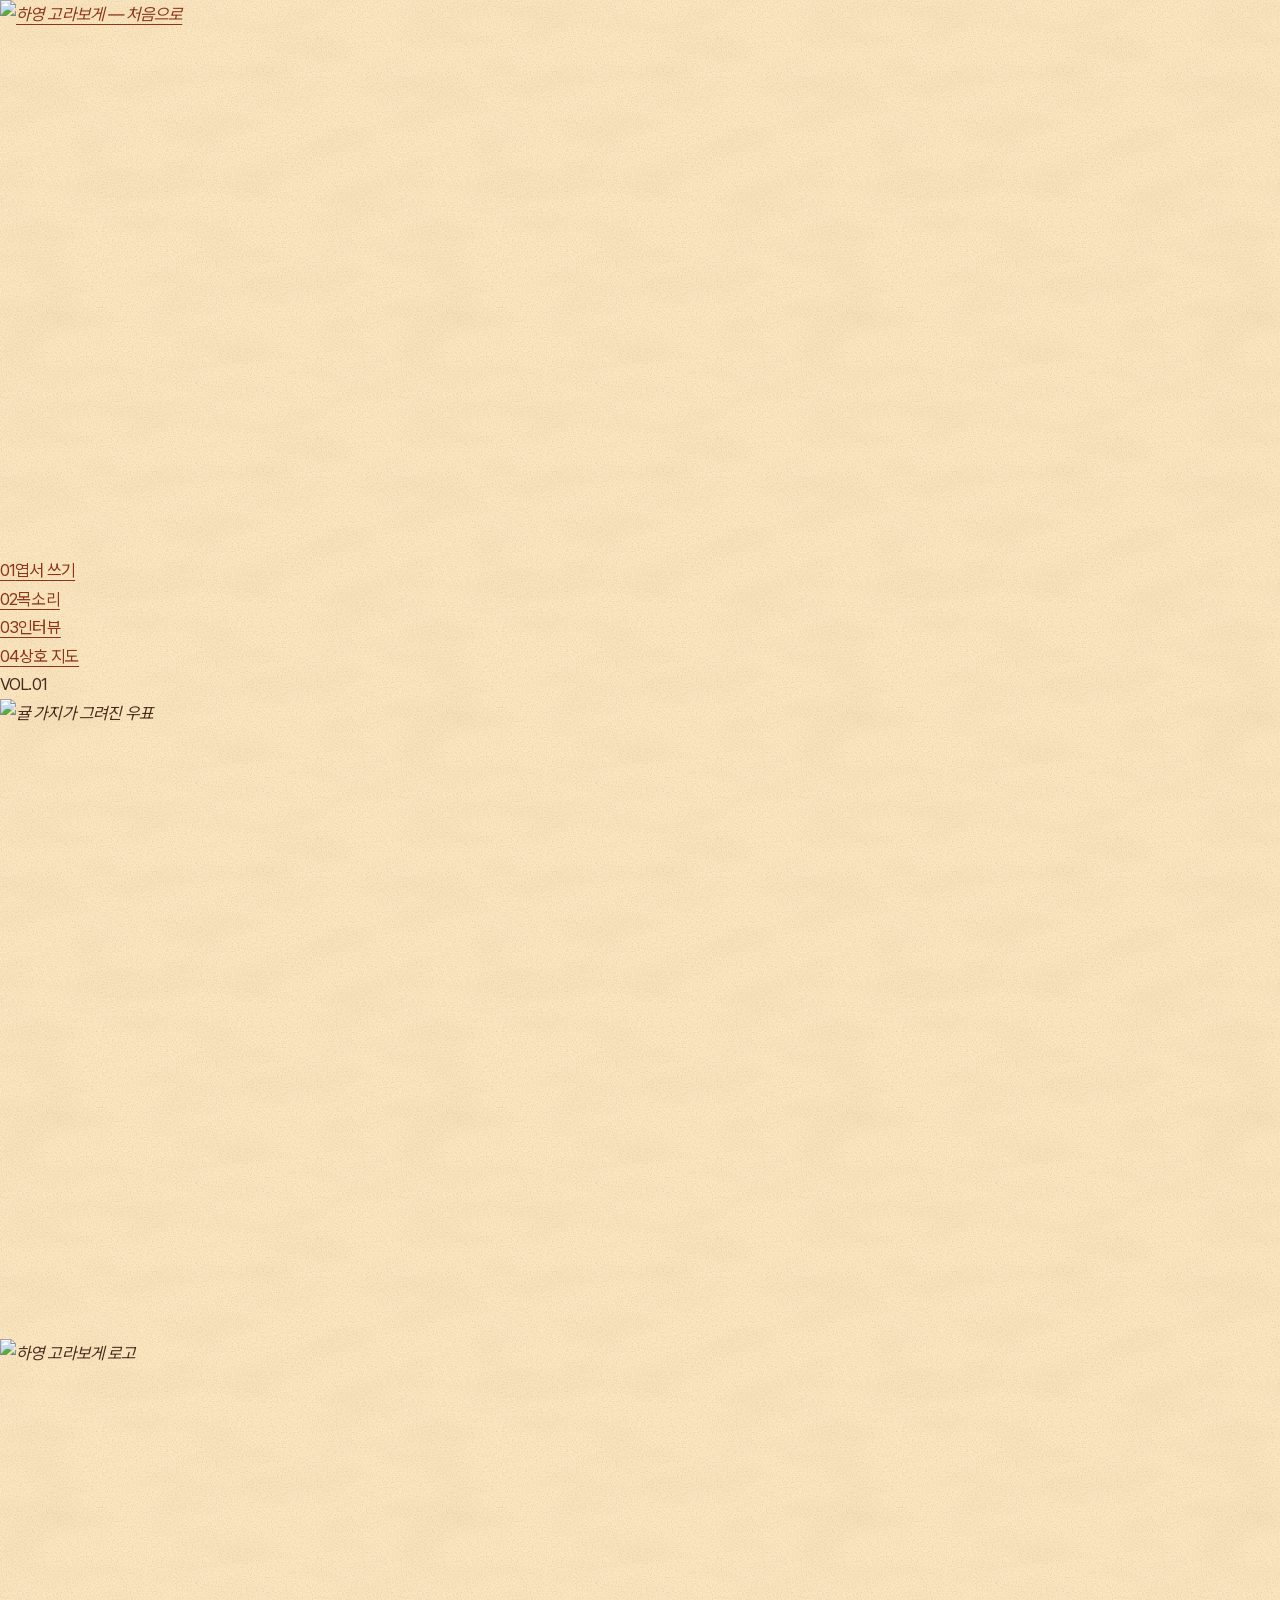
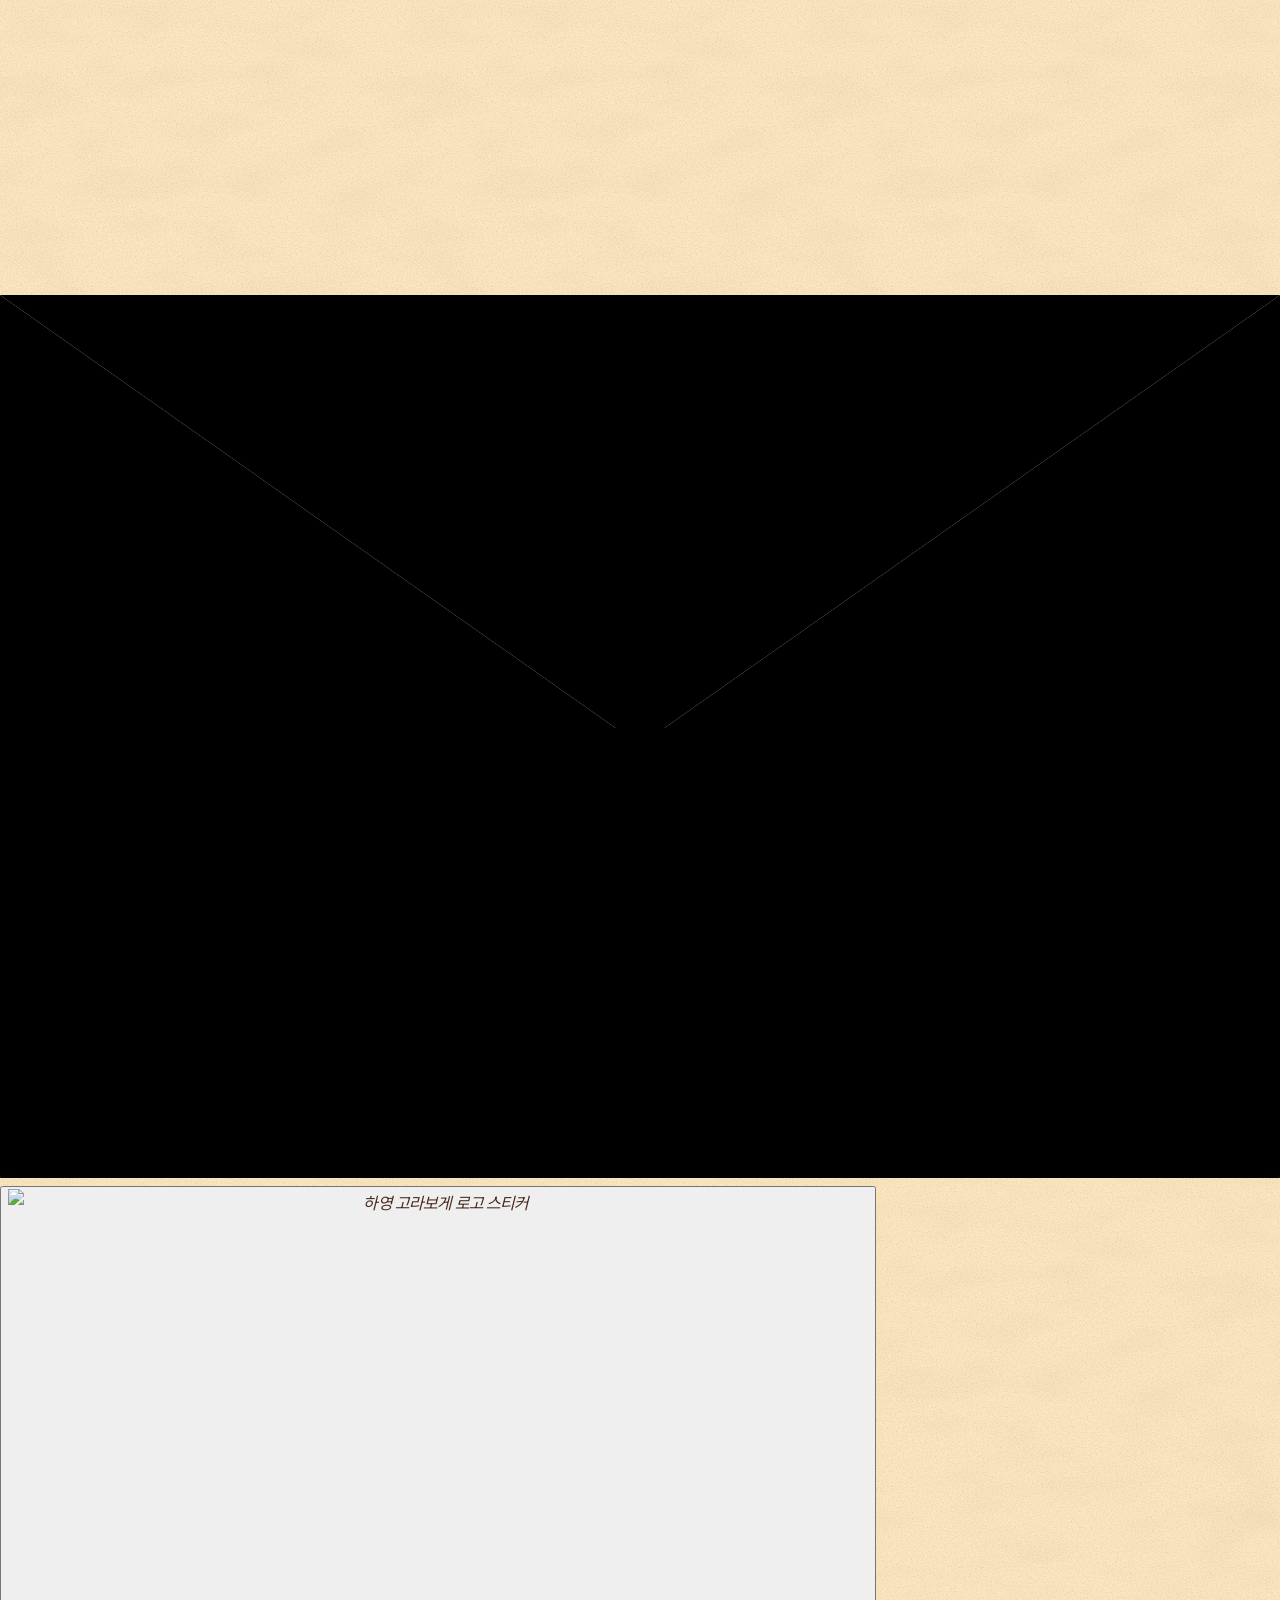
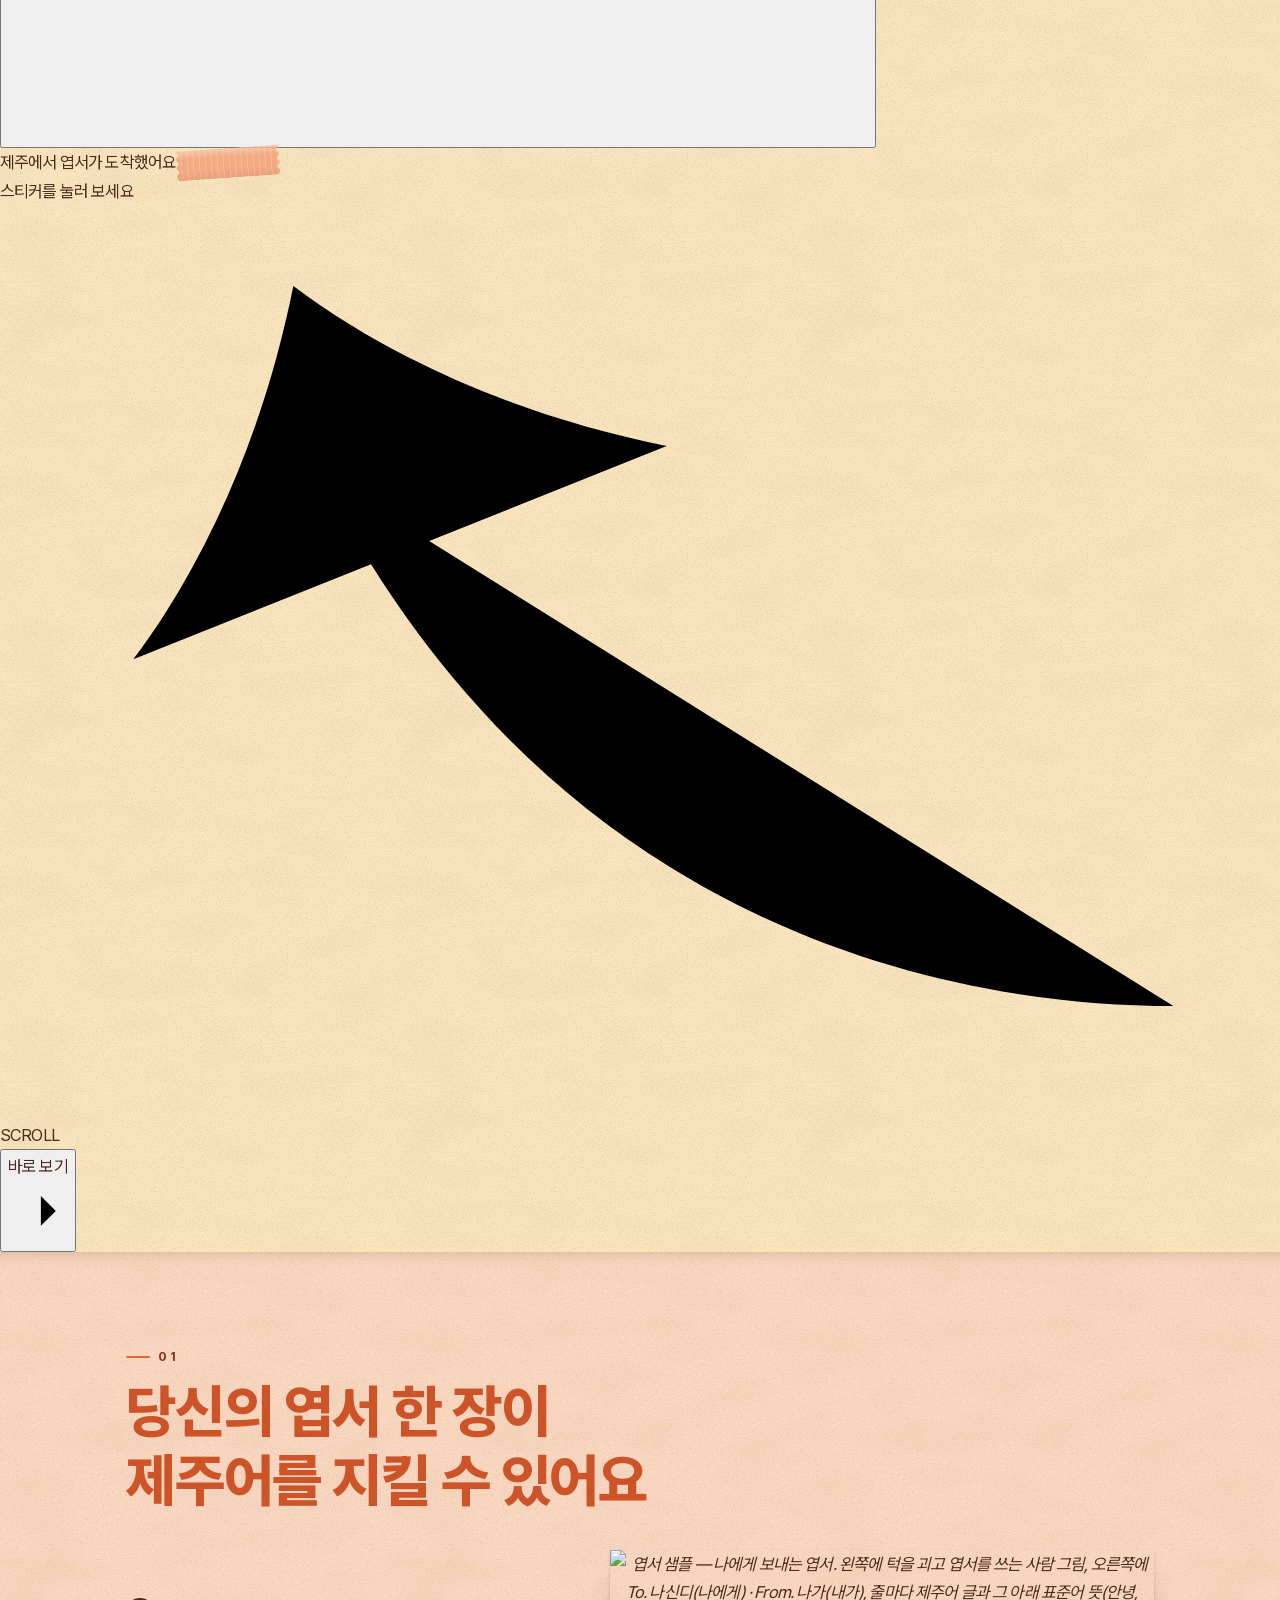
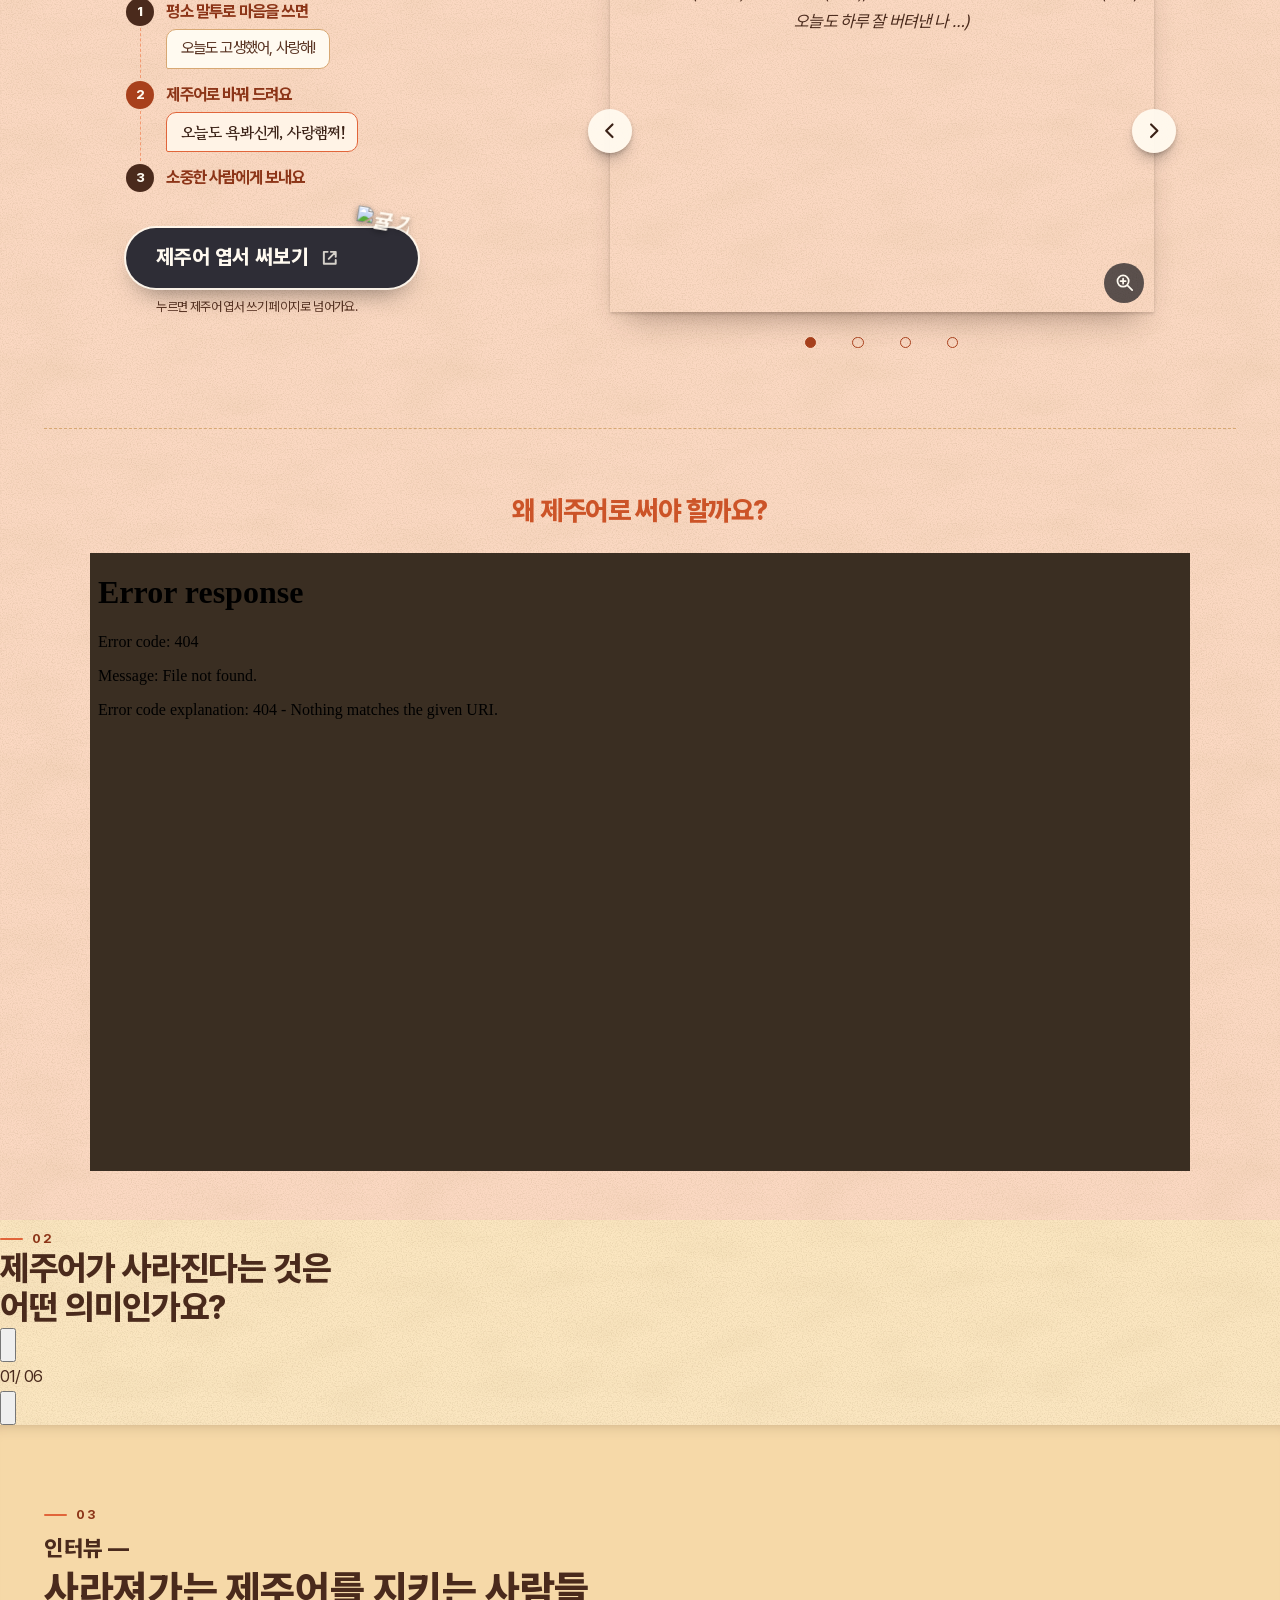
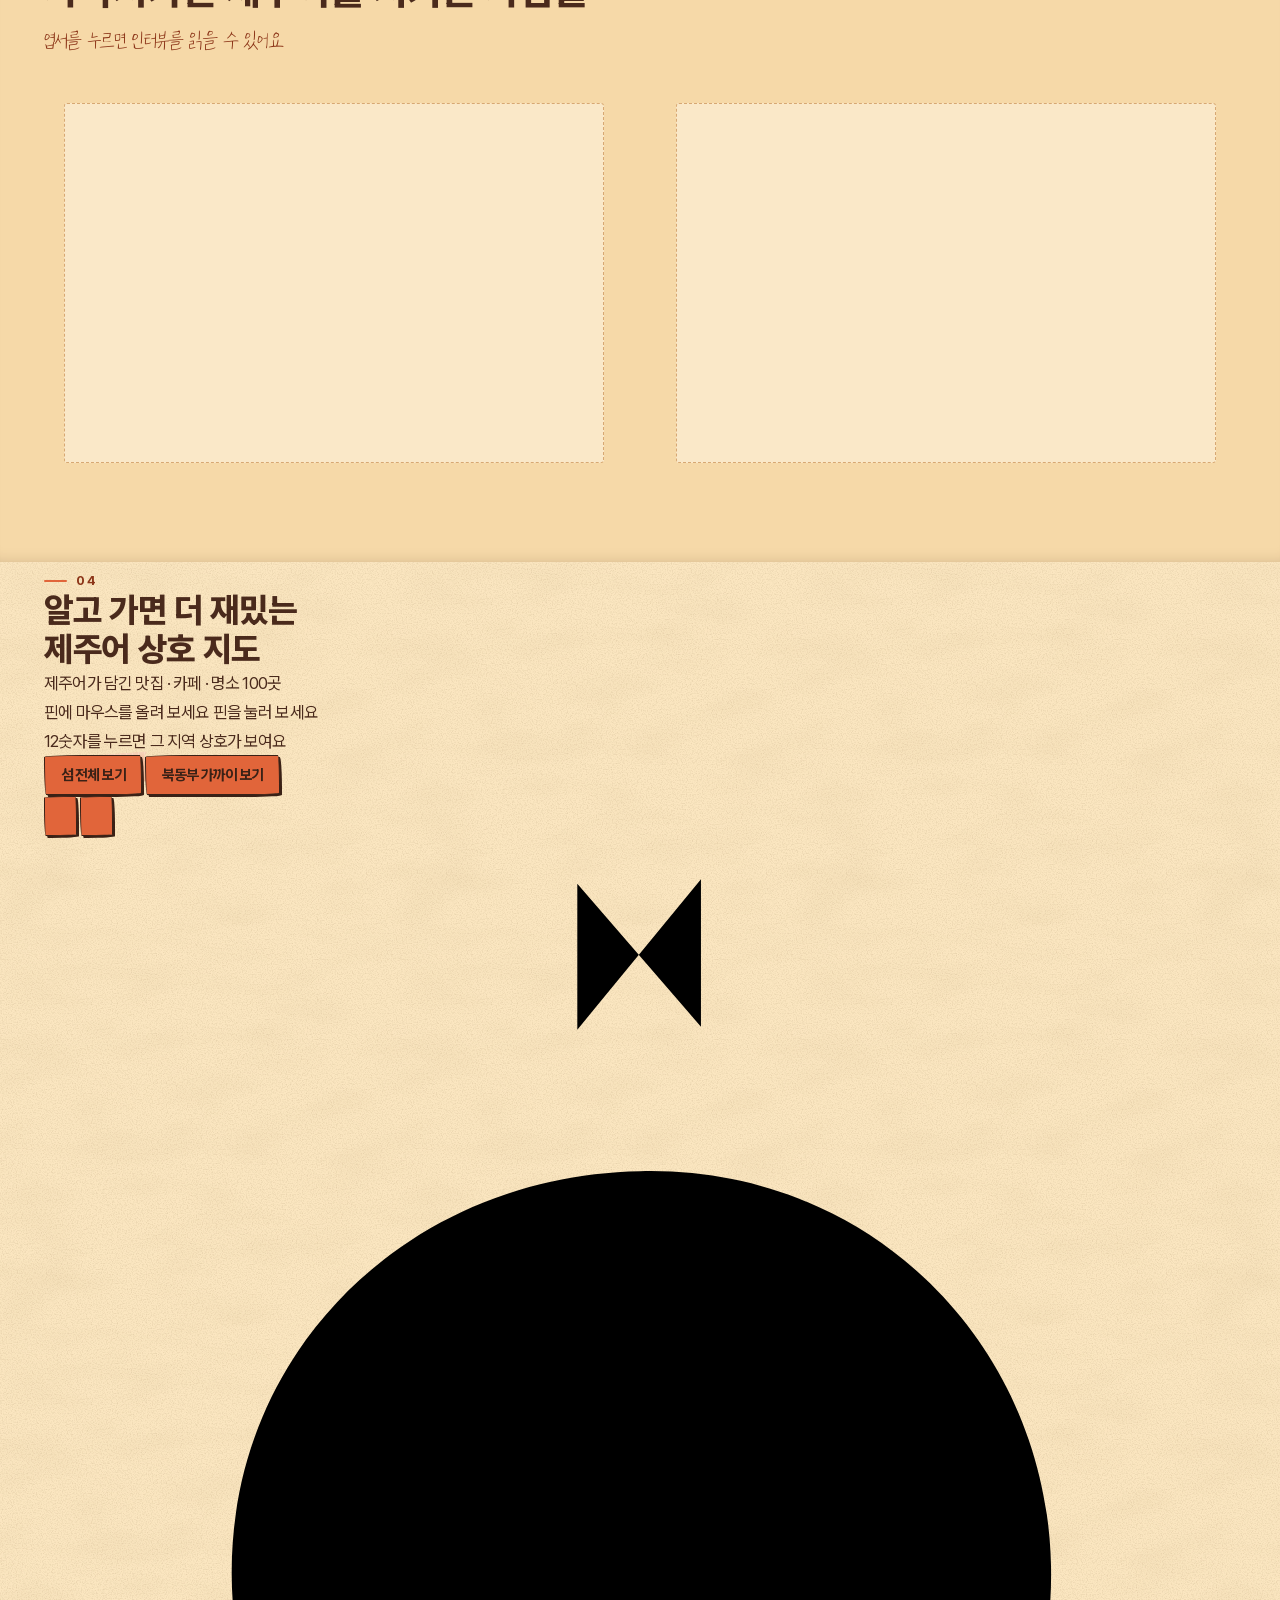
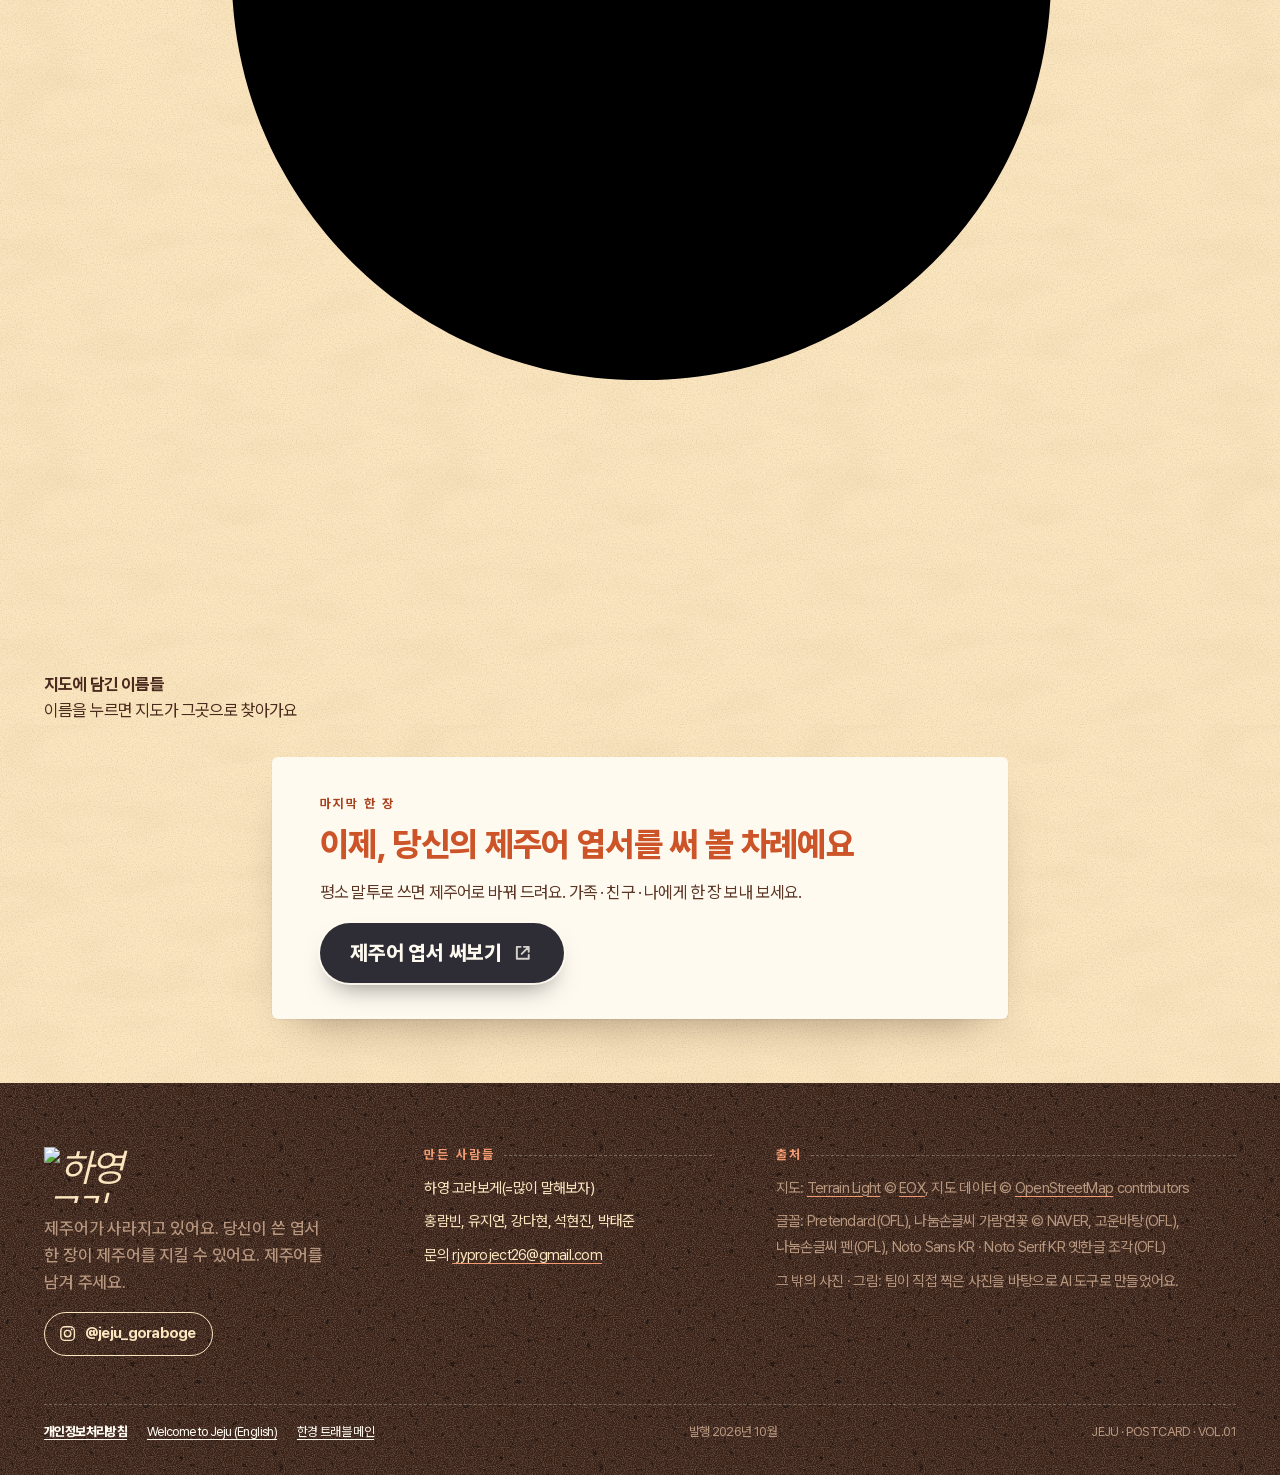
==== commit fc0fe39f: "44차: 섹션 라벨 숫자만, 김신자 제주어 시인, 영상 아래 여백 줄임 Co-Authored-By: Claude Opus 5.5 <noreply@anthropic.com>" ====
--- a/index.html
+++ b/index.html
@@ -195,7 +195,7 @@
         <div class="write__make">
           <!-- 43차(피드백): 제목을 두 칸(세 걸음 · 예시 엽서) 위에 크게 — 첫 장의 인상이 또렷하게 -->
           <header class="write__head" data-reveal>
-            <p class="eyebrow" lang="en">No.01 · Write</p>
+            <p class="eyebrow">01</p>
             <!-- ✏️ 교체: 제목 두 줄(43차: 두 줄 모두 크고 굵게 — 같은 크기). 크기는 css/theme.css '0.' 의 --write-title-size, 모양은 css/maker.css '7-10.' -->
             <h2 id="write-title" class="write__title"><span class="write__title-main" data-i18n="write.title-main" data-edit="write-title-main">당신의 엽서 한 장이</span> <span class="write__title-sub" data-i18n="write.title-sub" data-edit="write-title-sub">제주어를 지킬 수 있어요</span></h2>
           </header>
@@ -304,7 +304,7 @@
       <div class="tear tear--up tear--soft tear--b" aria-hidden="true"></div>
 
       <header class="quotes__head" data-reveal>
-        <p class="eyebrow" lang="en">No.02 · Voices</p>
+        <p class="eyebrow">02</p>
         <!-- ✏️ 교체: 섹션 제목(<br> 자리에서 두 줄로). 크기 · 줄 간격 · 자간은 화면 폭마다 css/theme.css '0.' 의 --voices-title-… -->
         <h2 id="quotes-title" class="section-title quotes__title" data-i18n-html="quotes.title" data-edit="quotes-title">제주어가 사라진다는 것은<br>어떤 의미인가요?</h2>
       </header>
@@ -355,7 +355,7 @@
       <div class="container interviews__inner">
 
         <header class="interviews__head" data-reveal>
-          <p class="eyebrow" lang="en">No.03 · Interview</p>
+          <p class="eyebrow">03</p>
           <!-- ✏️ 교체: 섹션 제목(<span> 으로 감싼 부분은 좁은 화면에서 한 덩어리로 줄이 바뀝니다)과 소개 문단 -->
           <h2 id="interviews-title" class="section-title interviews__title" data-i18n-html="interviews.title" data-edit="interviews-title"><small>인터뷰 —</small> <span>사라져가는 제주어를 지키는</span> <span>사람들</span></h2>
           <!-- ✏️ 교체: 안내 문구(첫째 줄 = 마우스를 쓰는 기기, 둘째 줄 = 손가락으로 누르는 기기. 둘 중 하나만 보인다) -->
@@ -385,7 +385,7 @@
 
         <header class="map__head">
           <div class="map__intro" data-reveal>
-            <p class="eyebrow" lang="en">No.04 · Map</p>
+            <p class="eyebrow">04</p>
             <!-- ✏️ 교체: 섹션 제목 -->
             <h2 id="map-title" class="section-title map__title" data-i18n-html="map.title" data-edit="map-title"><span class="map__title-top">알고 가면 더 재밌는</span><br>제주어 상호 지도</h2>
             <!-- ✏️ 교체: 지도를 소개하는 글(곳 수 100 은 데이터를 바꾸면 함께 고친다) -->
--- a/css/maker.css
+++ b/css/maker.css
@@ -2179,3 +2179,10 @@
     gap: var(--space-6);
   }
 }
+
+/* (44차) '왜 제주어로 써야 할까요?' 영상 아래 남는 주황 여백을 줄인다(사용자 — 예전 96px → 보이는 여백 73~85px).
+   ✏️ 교체: 섹션 아래 여백 */
+.write {
+  padding-bottom: clamp(2.25rem, 1.5rem + 2vw, 3.5rem);
+}
+
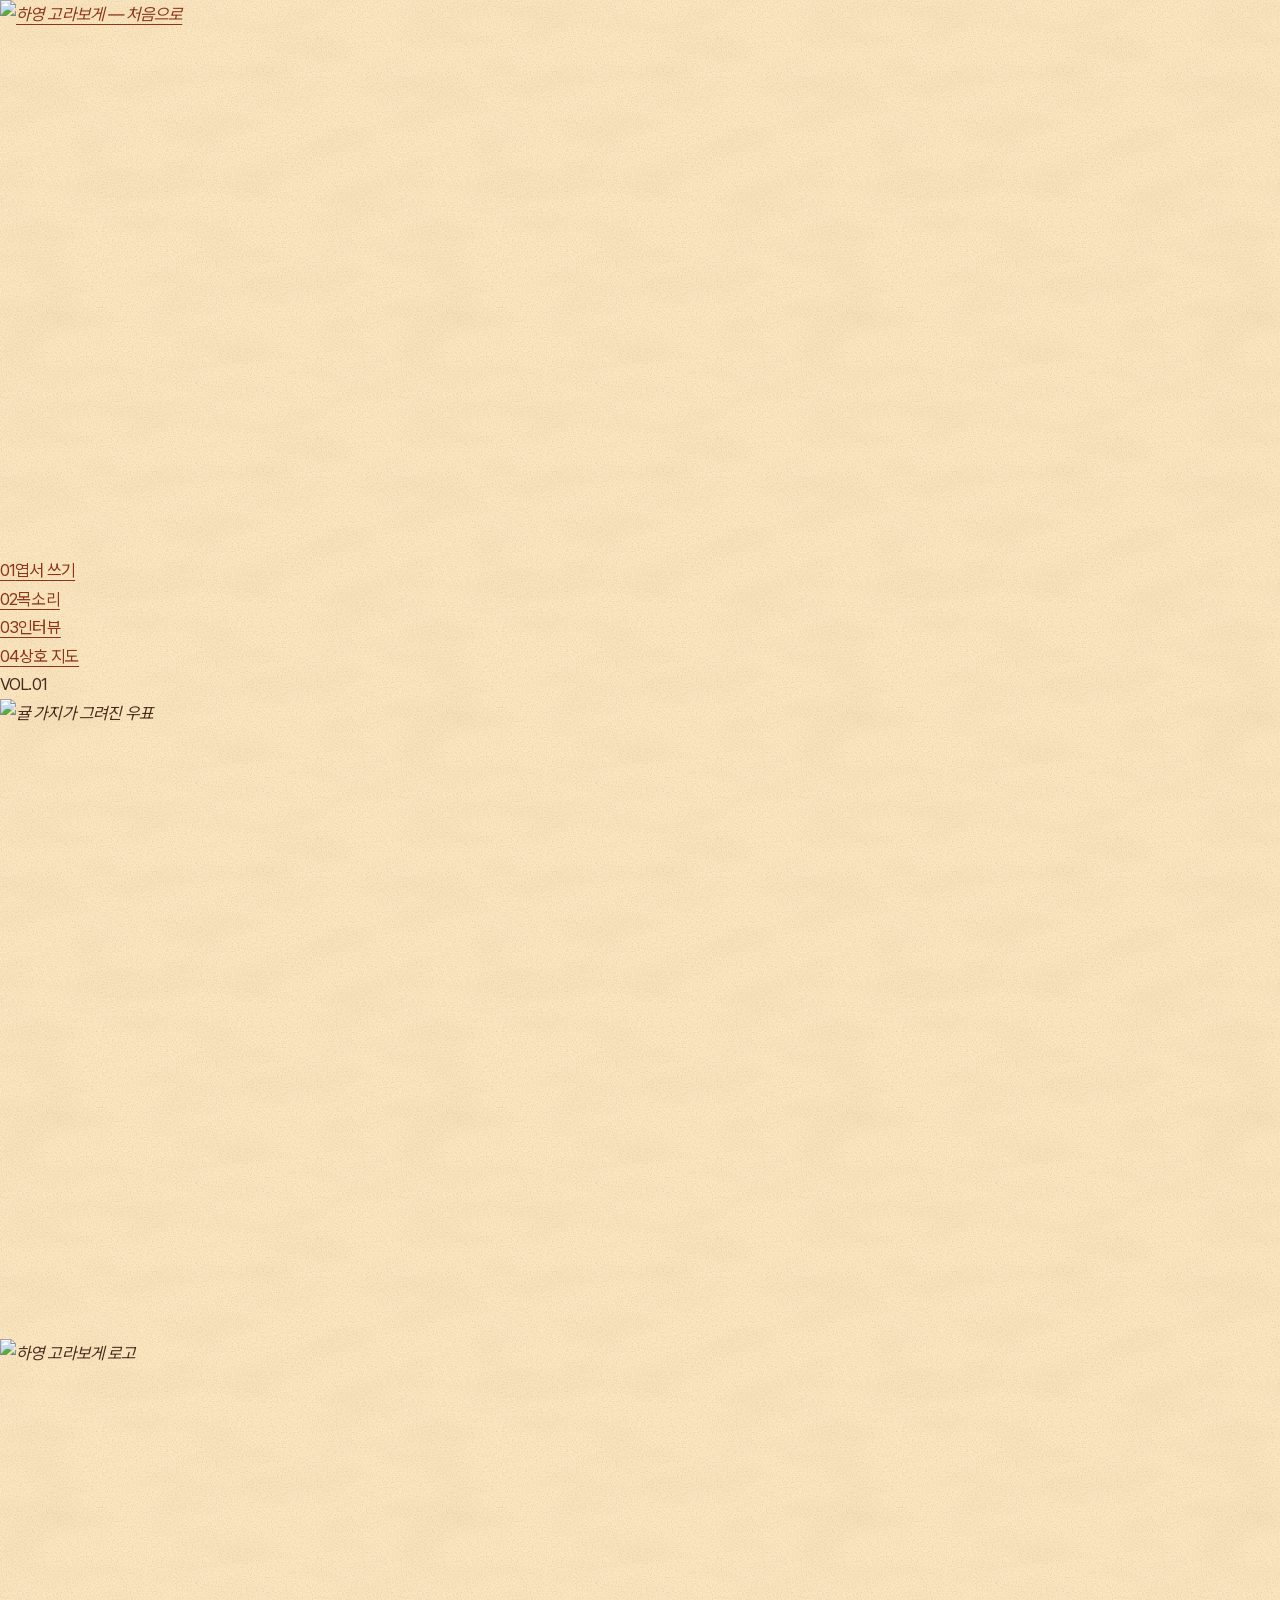
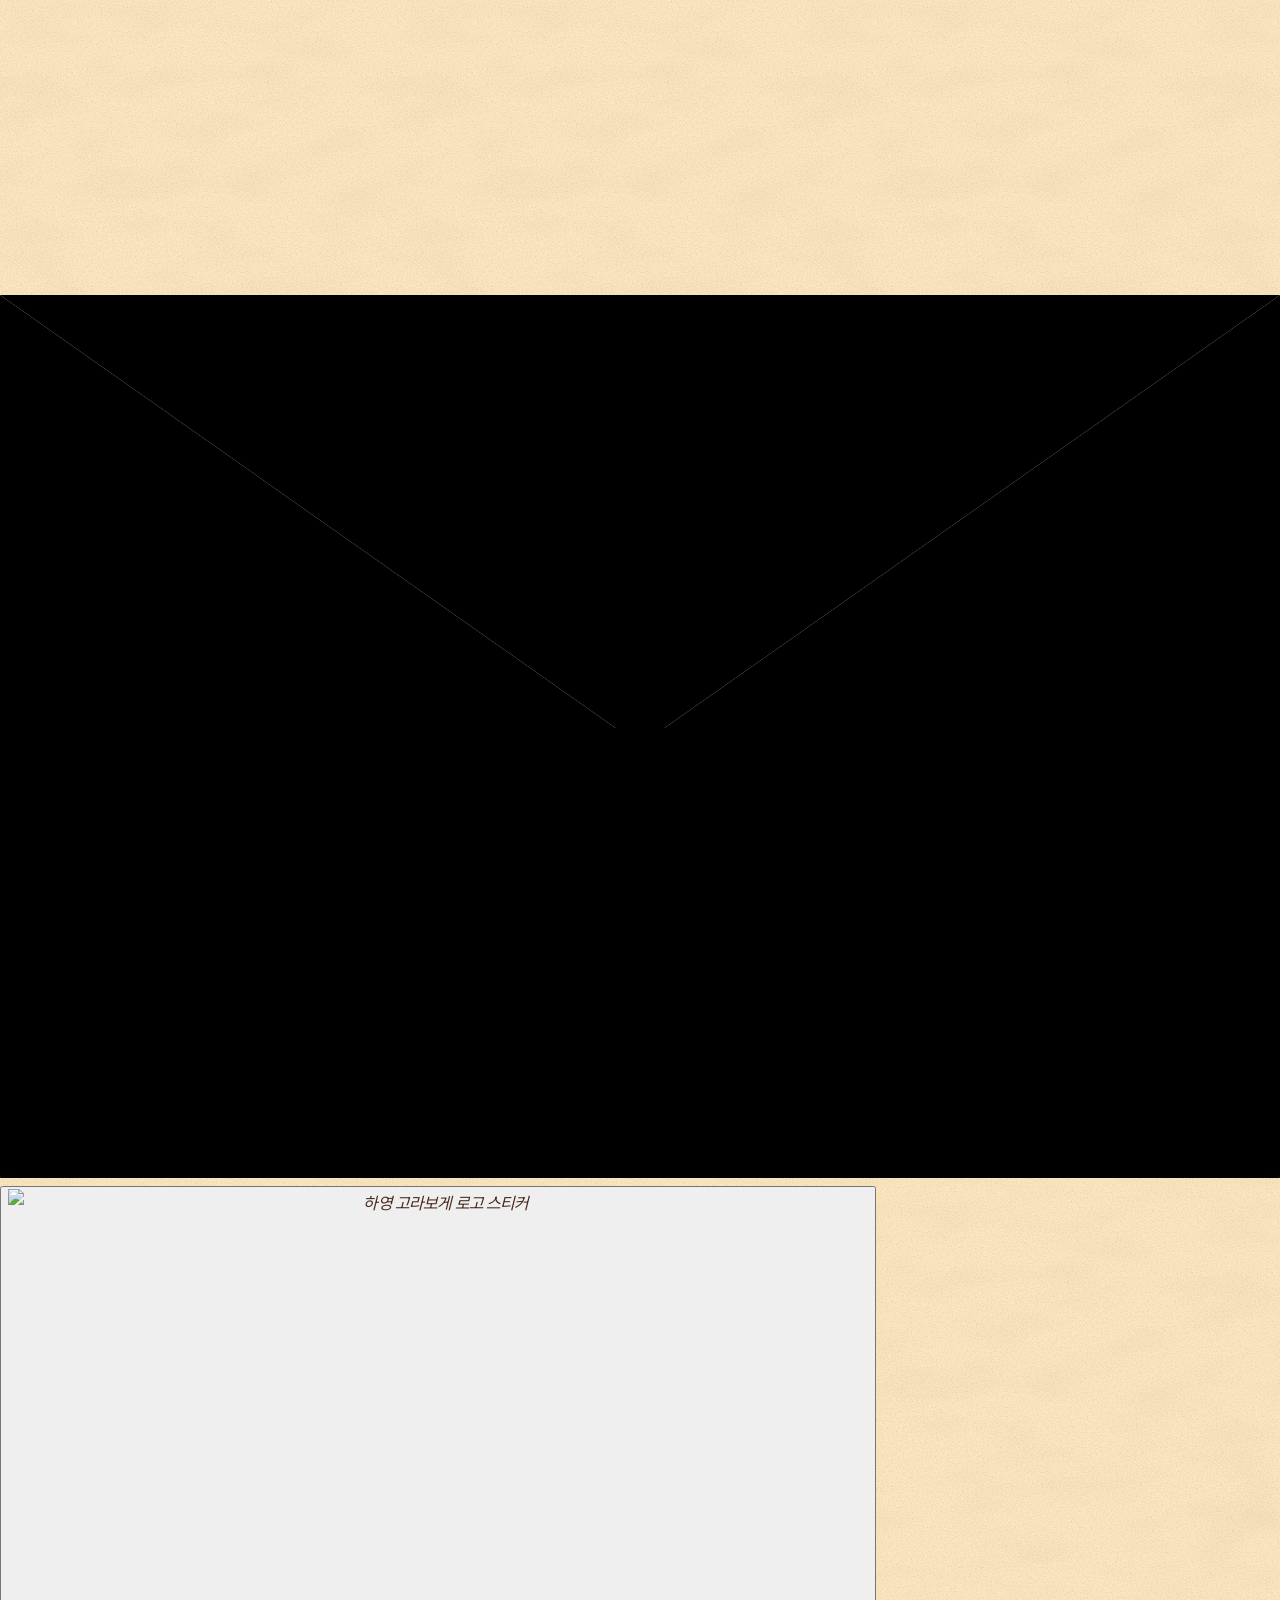
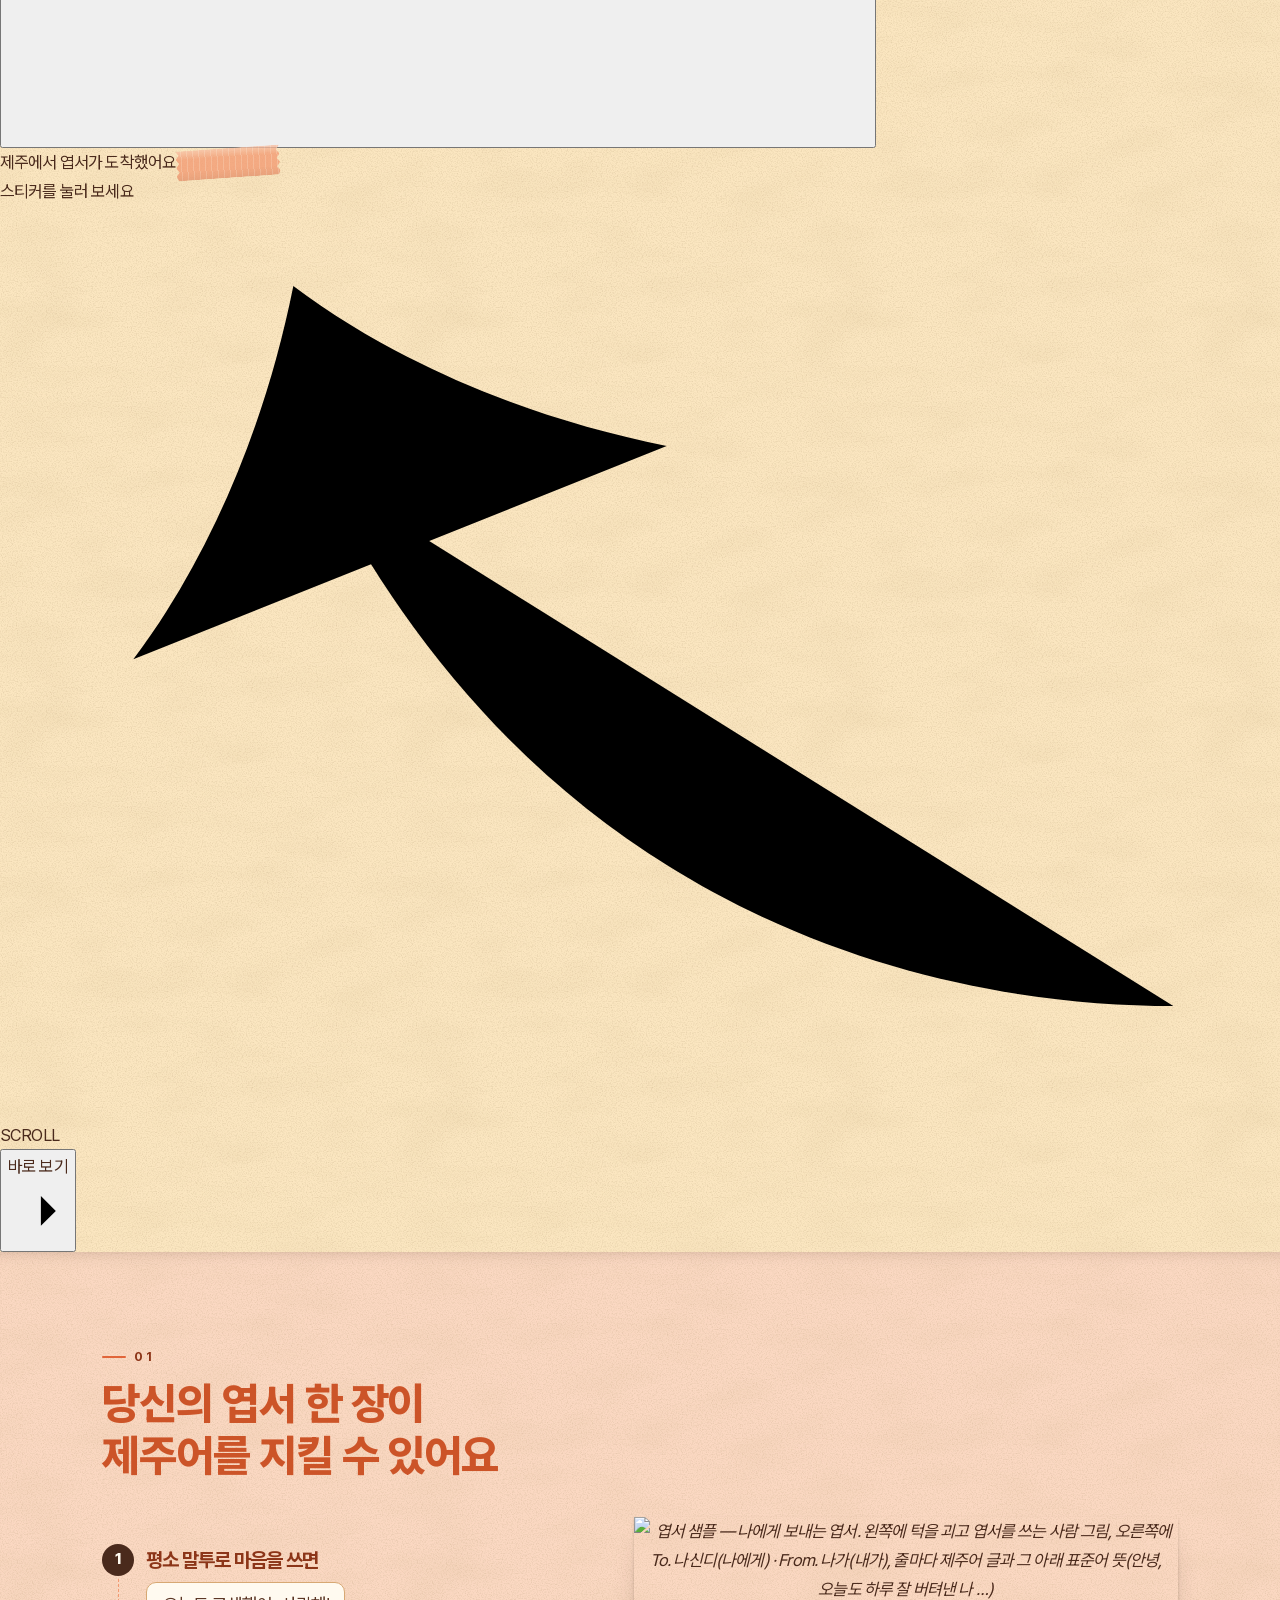
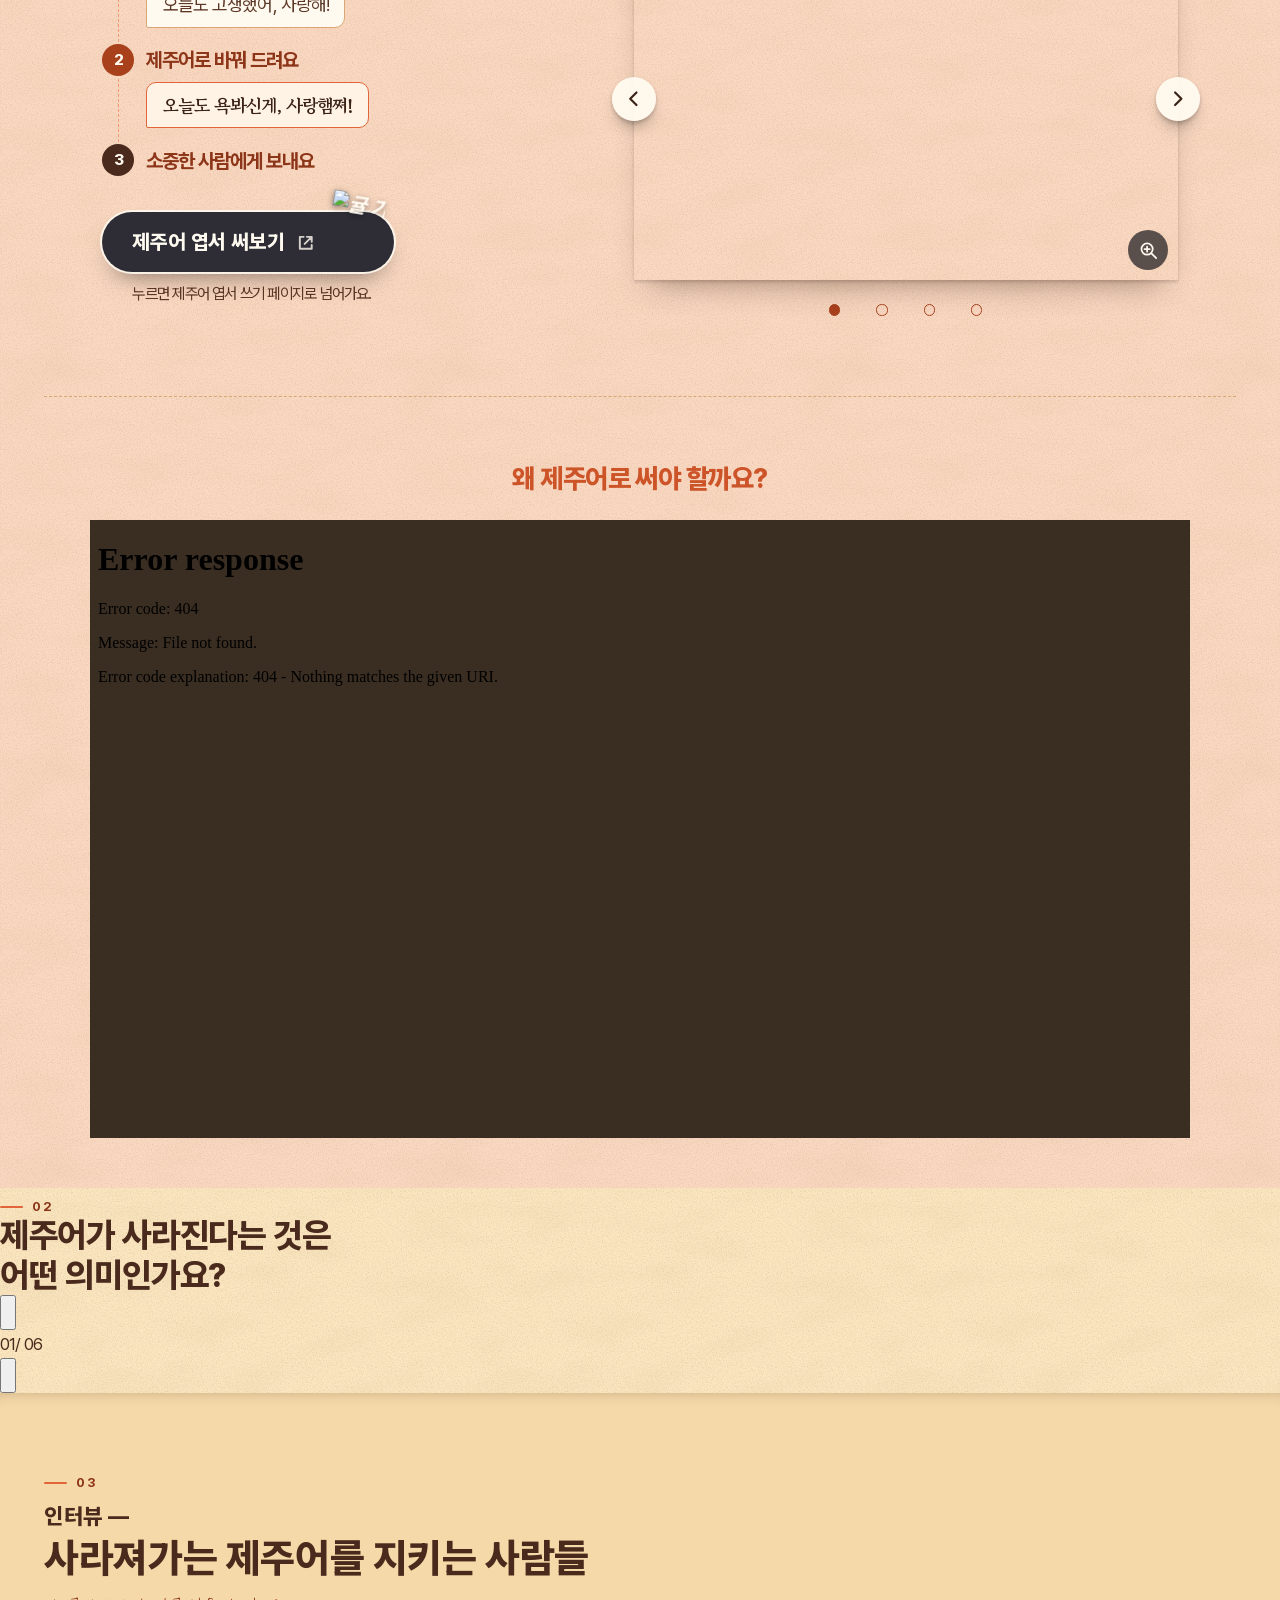
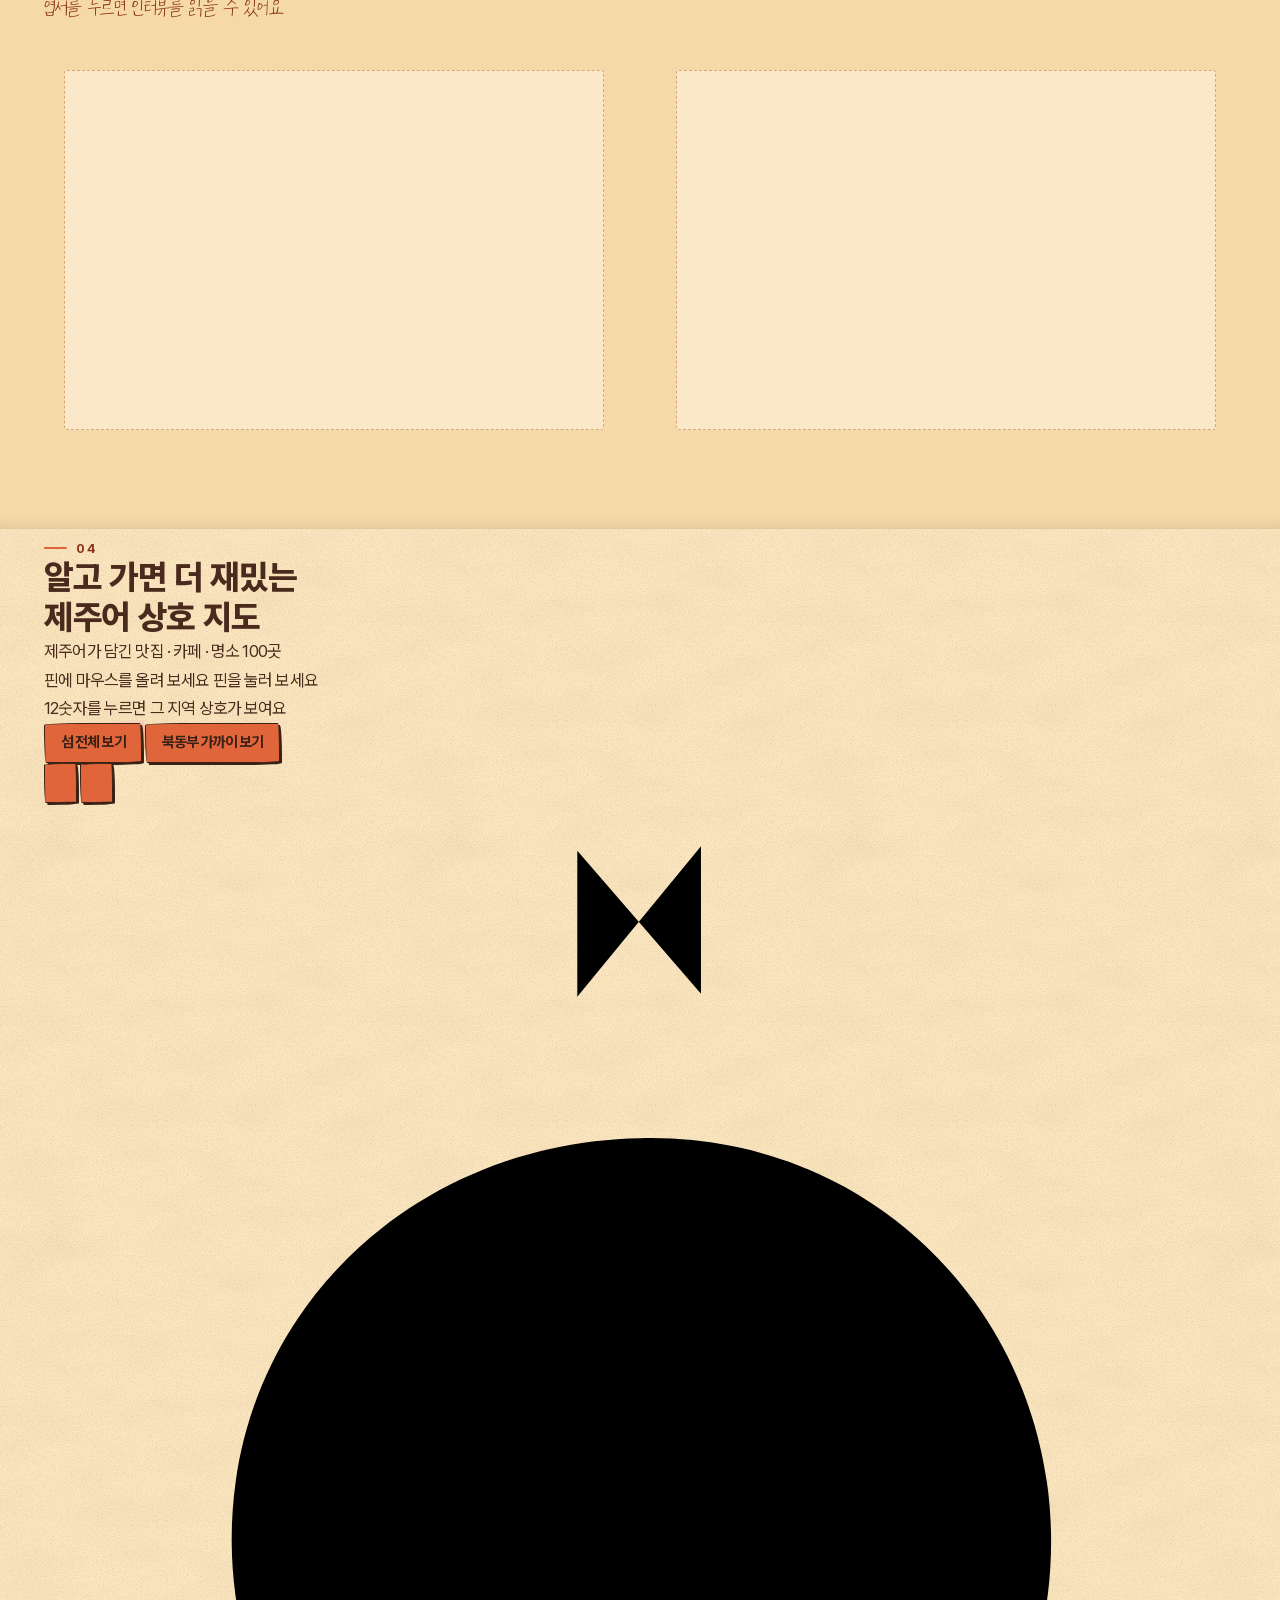
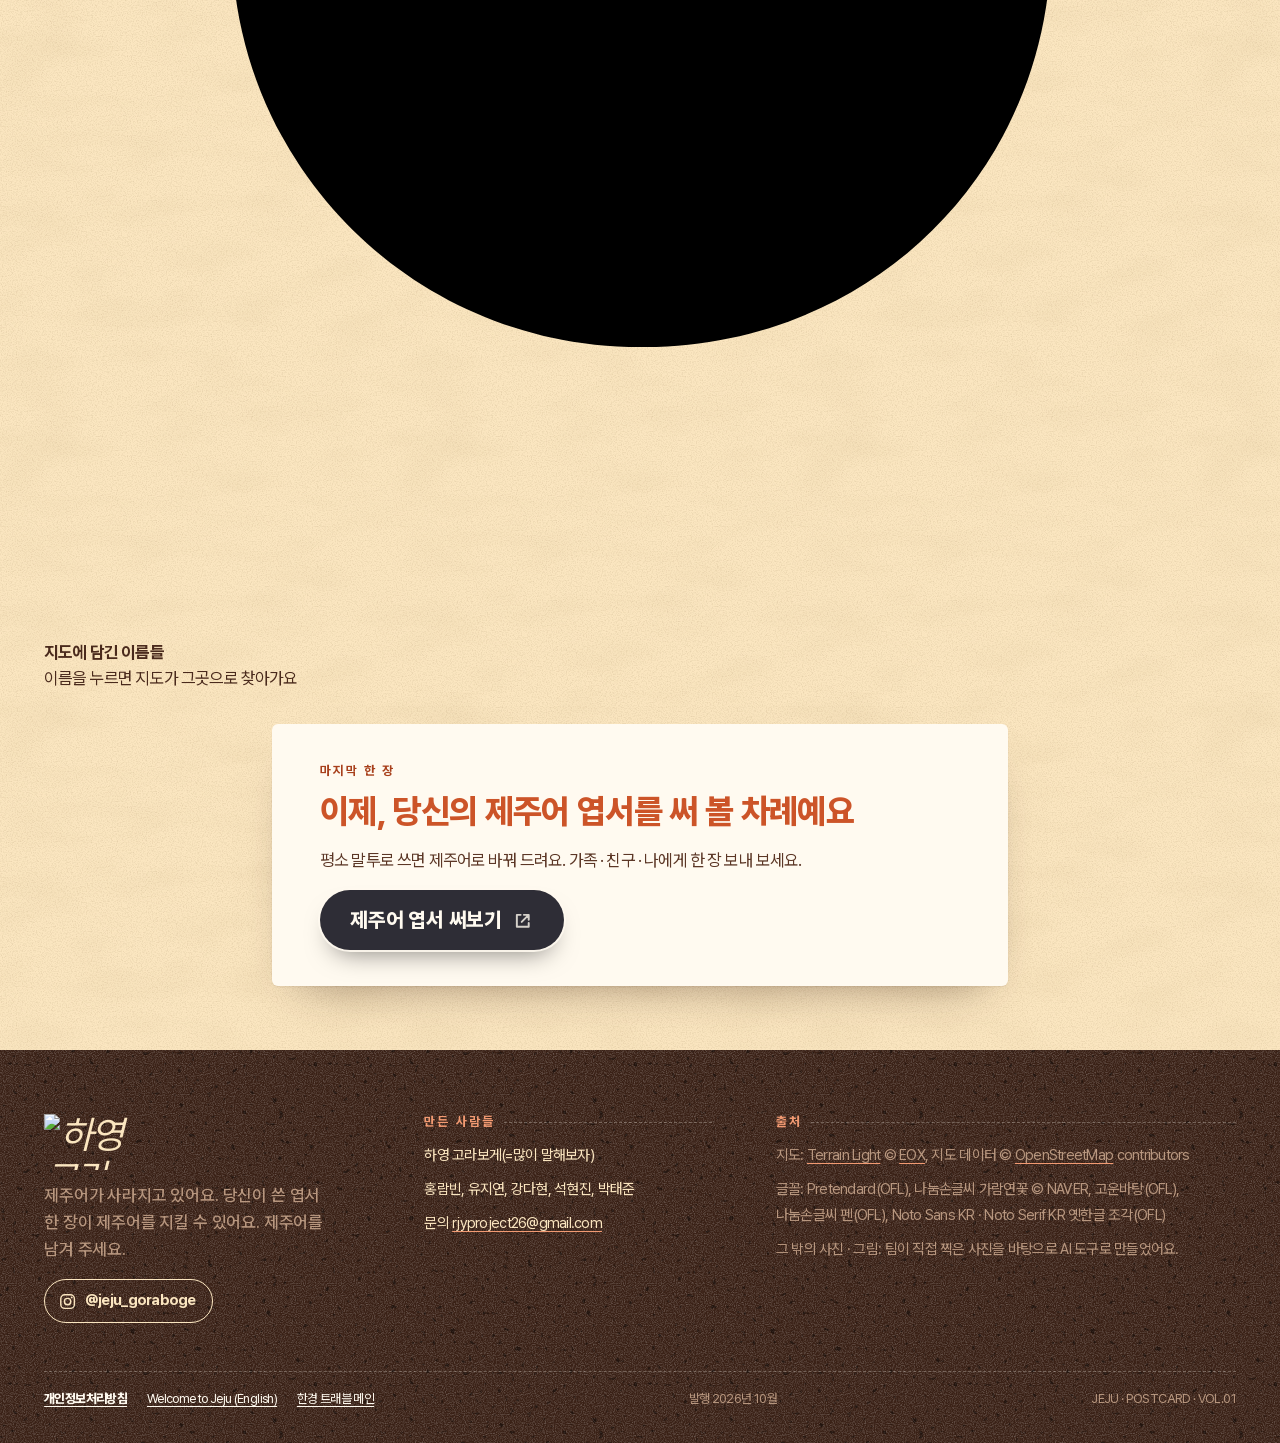
==== commit 2b4738d3: "46차: 측정 · 검색 점검표 — canonical 여섯 쪽, og(개인정보처리방침 · 영어 웹진), 영어 웹진 description, 첫 화면 JSON-LD - canonical" ====
--- a/index.html
+++ b/index.html
@@ -31,6 +31,10 @@
   <meta property="og:image:alt" content="엽서 모양 카드에 하영 고라보게 로고와 ‘여행은 지나가도, 글은 남으니까 · 제주에서만 만들 수 있는 엽서를 보내 보세요’ 문구, 뒤로 흐린 제주 바닷가">   <!-- 40차: 웹진메인 카드 · 공유 미리보기 그림 설명 -->
   <meta name="twitter:card" content="summary_large_image">
   <meta name="twitter:image:alt" content="엽서 모양 카드에 하영 고라보게 로고와 ‘여행은 지나가도, 글은 남으니까 · 제주에서만 만들 수 있는 엽서를 보내 보세요’ 문구, 뒤로 흐린 제주 바닷가">
+  <!-- 46차: 검색에 알려 주는 대표 주소(canonical) = og:url 과 같은 배포 주소 — 주소가 바뀌면 함께 바꾸세요 -->
+  <link rel="canonical" href="https://lxwebzine.hankyung.com/2026-1/team1/">
+  <!-- 46차: 구조화 데이터(JSON-LD) — 검색에 이 사이트의 이름 · 주소 · 소개를 알려 준다. description 은 위 소개 문장과 같게 -->
+  <script type="application/ld+json">{"@context":"https://schema.org","@type":"WebSite","name":"하영 고라보게","url":"https://lxwebzine.hankyung.com/2026-1/team1/","inLanguage":"ko","description":"사라져 가는 제주어를 지키는 사람들의 목소리와 인터뷰, 제주어로 쓰는 엽서, 제주어 상호 지도 100곳을 담은 웹진"}</script>
 
   <!-- 파비콘(감귤색 우표): .ico 는 SVG 아이콘을 못 읽는 브라우저용 -->
   <link rel="icon" href="favicon.ico" sizes="32x32">
--- a/css/maker.css
+++ b/css/maker.css
@@ -2186,3 +2186,51 @@
   padding-bottom: clamp(2.25rem, 1.5rem + 2vw, 3.5rem);
 }
 
+/* (45차) PC 에서 제목만 너무 크고 다른 섹션 제목과 달라 보이던 것 → 제목은 Voices 제목과 같은 크기(css/theme.css '0.'),
+   대신 엽서 사이트 설명(세 걸음 · 예시 쪽지 · 단추 아래 안내)을 키워 처음 들어온 사람이 무엇을 하는 곳인지 읽기 쉽게(사용자).
+   ✏️ 교체: 세 걸음 글 크기 = css/theme.css 의 --write-step-size(화면 폭마다) */
+.write__flow {
+  gap: var(--space-4);
+  max-width: 32rem;
+}
+
+.write__flow-step {
+  grid-template-columns: 2rem minmax(0, 1fr);
+}
+
+.write__flow-step:not(:last-child)::before {
+  top: 2.2rem;
+  bottom: calc(var(--space-4) * -1 + 0.15rem);
+  left: calc(1rem - 0.75px);
+}
+
+.write__flow-no {
+  width: 2rem;
+  height: 2rem;
+  font-size: 0.9375rem;
+}
+
+.write__flow-body {
+  gap: 0.5rem;
+  padding-top: 0.2rem;
+}
+
+.write__flow-label {
+  font-size: var(--write-step-size, var(--text-size));
+}
+
+.write__flow-sample {
+  font-size: calc(var(--write-step-size, var(--text-size)) * 0.9);
+}
+
+.write__cta-note {
+  font-size: max(14px, calc(var(--write-step-size, 17px) * 0.78));
+}
+
+/* PC: 글이 커진 만큼 왼쪽 칸을 넓힌다(25rem → 28rem) */
+@media (min-width: 1024px) {
+  .write__make {
+    grid-template-columns: minmax(0, 28rem) minmax(0, 34rem);
+  }
+}
+
--- a/css/theme.css
+++ b/css/theme.css
@@ -48,6 +48,7 @@
    [섹션 큰 제목] '왜 제주어로 써야 할까요?' · '알고 가면 더 재밌는 제주어 상호 지도' · 인터뷰 제목
      --title-size / --title-tracking / --title-lh   크기 / 자간 / 줄 간격(아래 네 제목은 따로)
      --write-title-size                        '당신의 엽서 한 장이 / 제주어를 지킬 수 있어요'(엽서 쓰기) 크기 — 43차부터 두 줄 모두
+     --write-step-size                         엽서 쓰기의 세 걸음 글 크기(예시 쪽지 = 0.9배, 단추 아래 안내 = 0.78배) — 45차
      --voices-title-size / -lh / -tracking     '제주어가 사라진다는 것은 / 어떤 의미인가요?'(Voices) 크기 / 줄 간격 / 자간
      --interviews-title-size                   '사라져가는 제주어를 지키는 사람들'(인터뷰) 크기('인터뷰 —'는 이 크기의 0.55배)
      --map-title-size                          '제주어 상호 지도' 크기
@@ -84,7 +85,8 @@
   --title-size: 34px;
   --title-tracking: -0.025em;
   --title-lh: 1.16;
-  --write-title-size: 32px;   /* 43차: 두 줄 모두 이 크기(예전 30px — 아래 줄은 작았음). 좁은 휴대폰은 css/maker.css 7-10. 이 화면 폭에 맞춰 줄임 */
+  --write-title-size: 31px;   /* 45차: 다른 섹션 제목(Voices)과 같은 크기 — 두 줄 모두. 좁은 휴대폰은 css/maker.css 7-10. 이 화면 폭에 맞춰 줄임 */
+  --write-step-size: 17px;    /* 45차: 엽서 쓰기의 세 걸음 글(예시 쪽지 · 단추 아래 안내는 이 값에 맞춰 — css/maker.css 끝) */
   --voices-title-size: 31px;
   --voices-title-lh: 1.3;
   --voices-title-tracking: -0.029em;
@@ -123,7 +125,8 @@
     --title-size: 44px;
     --title-tracking: -0.025em;
     --title-lh: 1.16;
-    --write-title-size: 46px;   /* 43차: 예전 36px */
+    --write-title-size: 38px;   /* 45차: Voices 제목과 같게(43차 46px) */
+    --write-step-size: 18px;
     --voices-title-size: 38px;
     --voices-title-lh: 1.25;
     --voices-title-tracking: -0.029em;
@@ -163,7 +166,8 @@
     --title-size: 34px;
     --title-tracking: -0.025em;
     --title-lh: 1.16;
-    --write-title-size: 58px;   /* 43차: 예전 42px — 첫 장의 인상(피드백) */
+    --write-title-size: 44px;   /* 45차: Voices 제목과 같게 — 43차 58px 는 제목만 너무 커 보였음(사용자) */
+    --write-step-size: 20px;
     --voices-title-size: 44px;
     --voices-title-lh: 1.22;
     --voices-title-tracking: -0.029em;
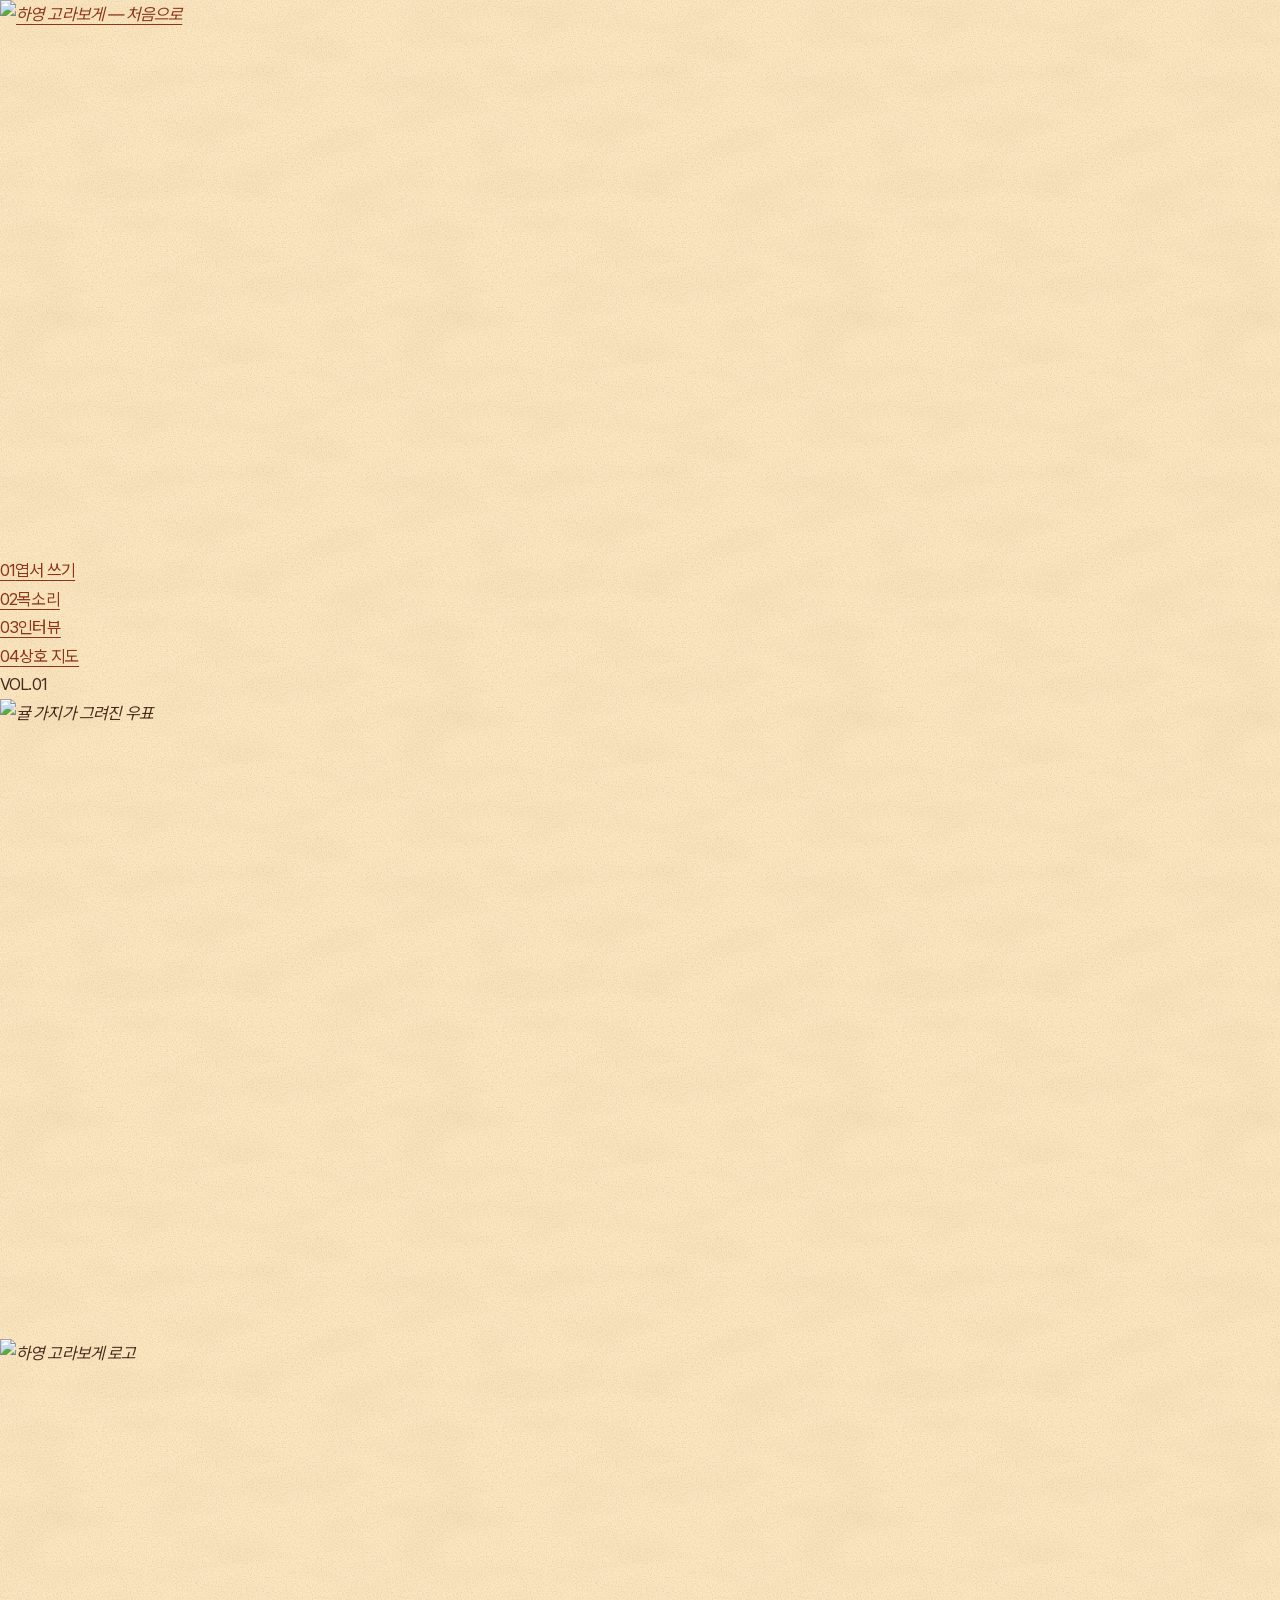
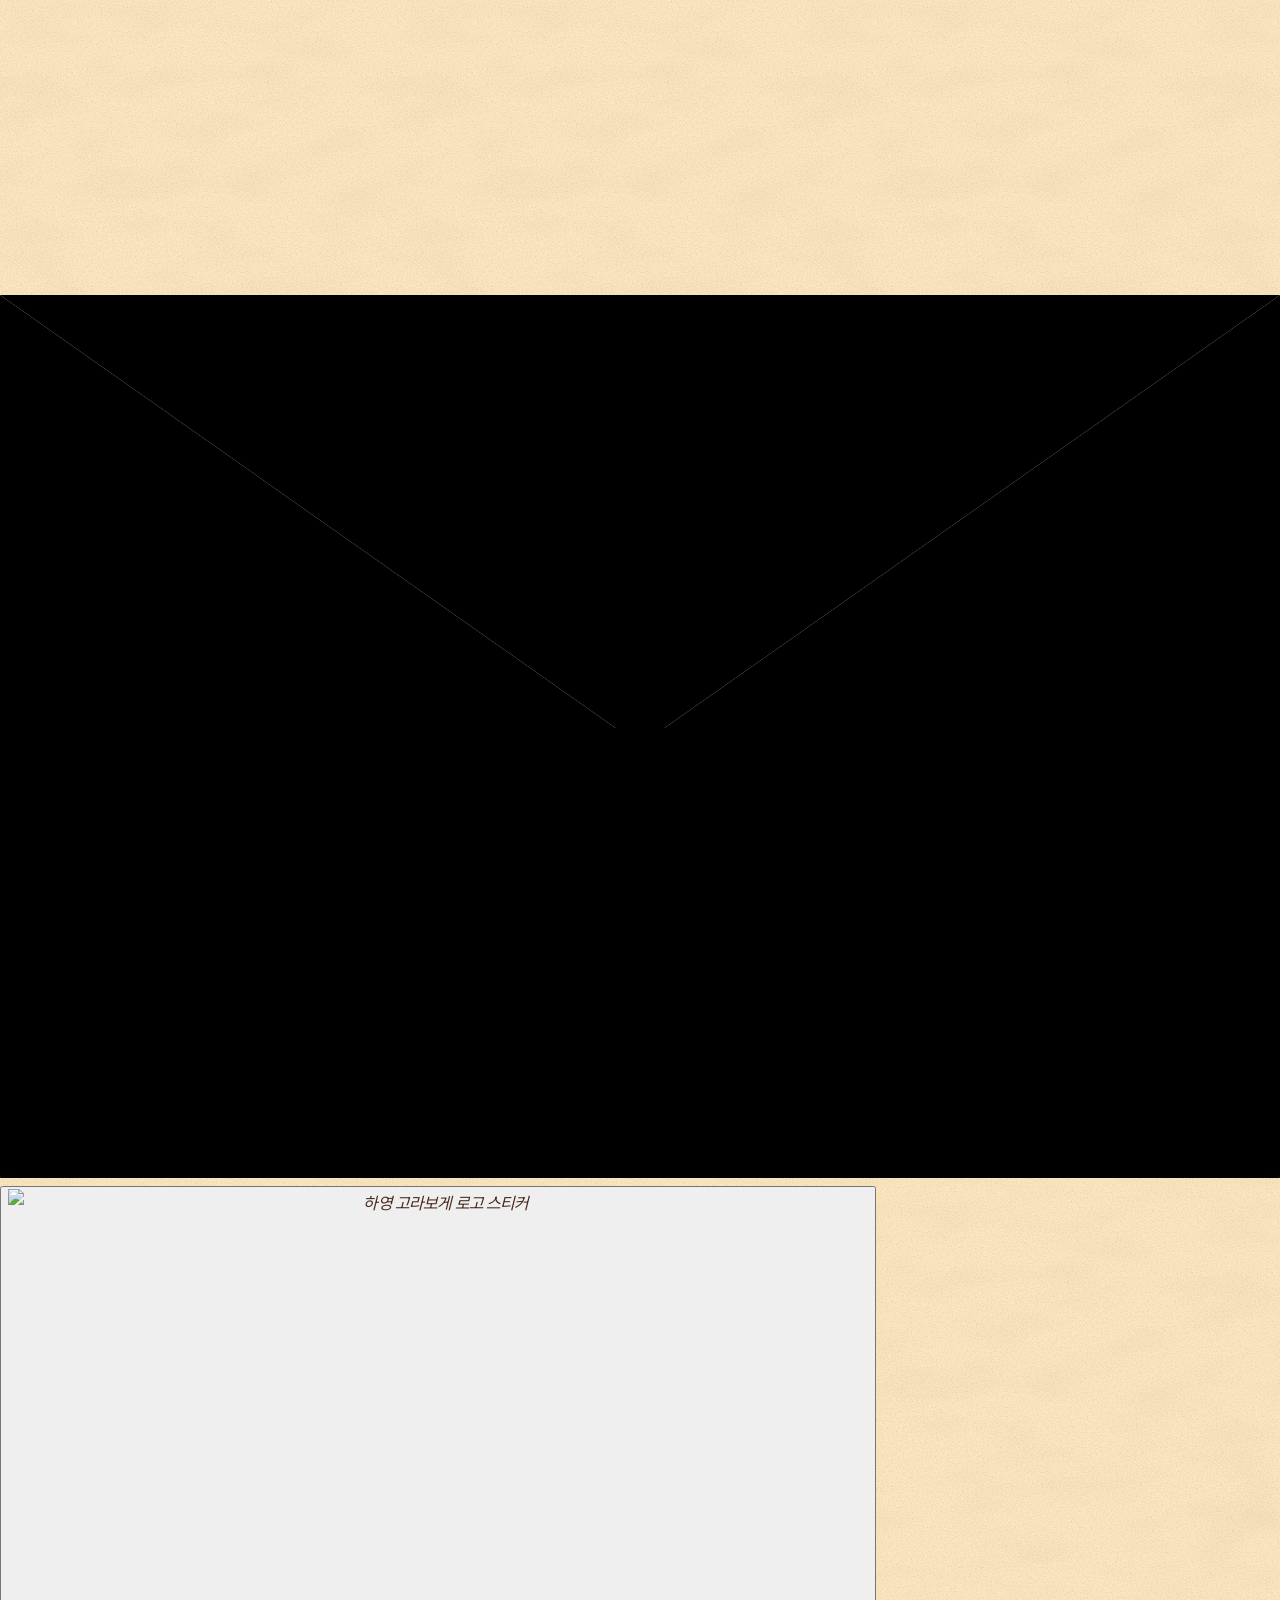
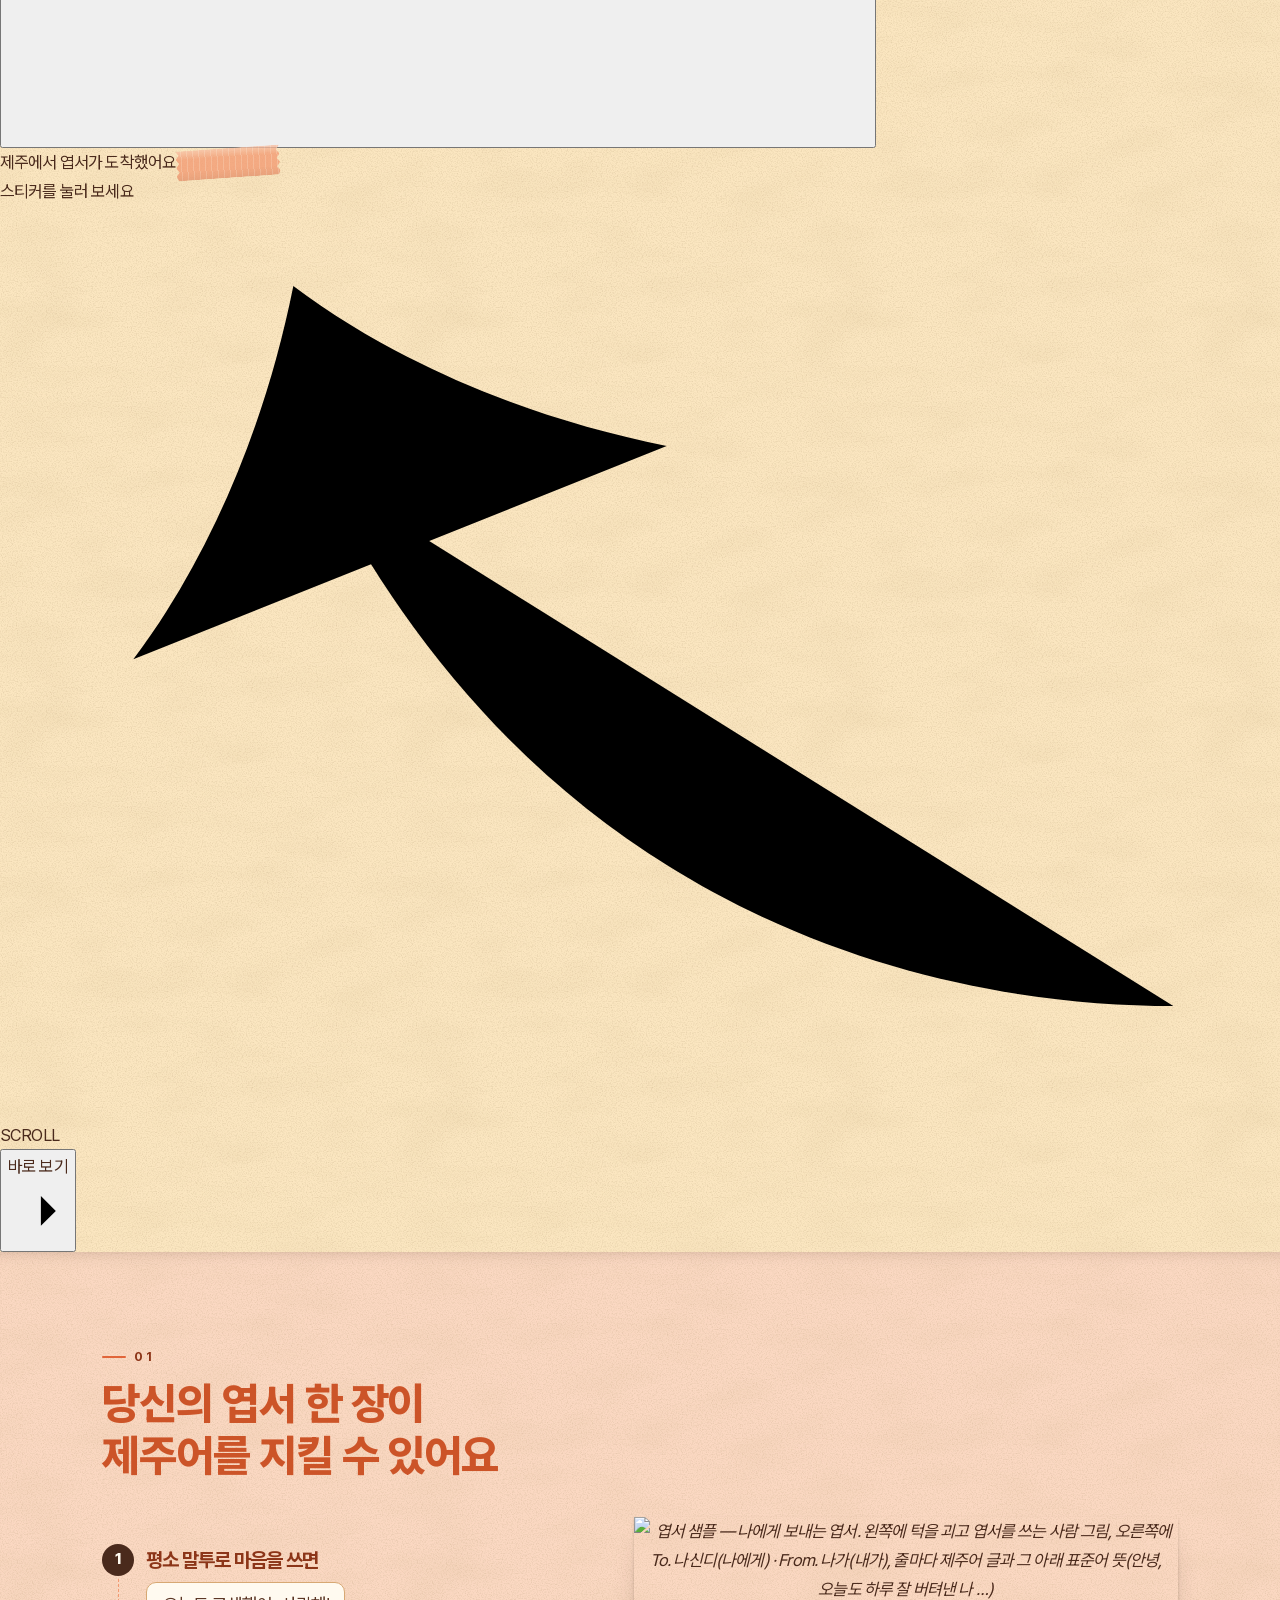
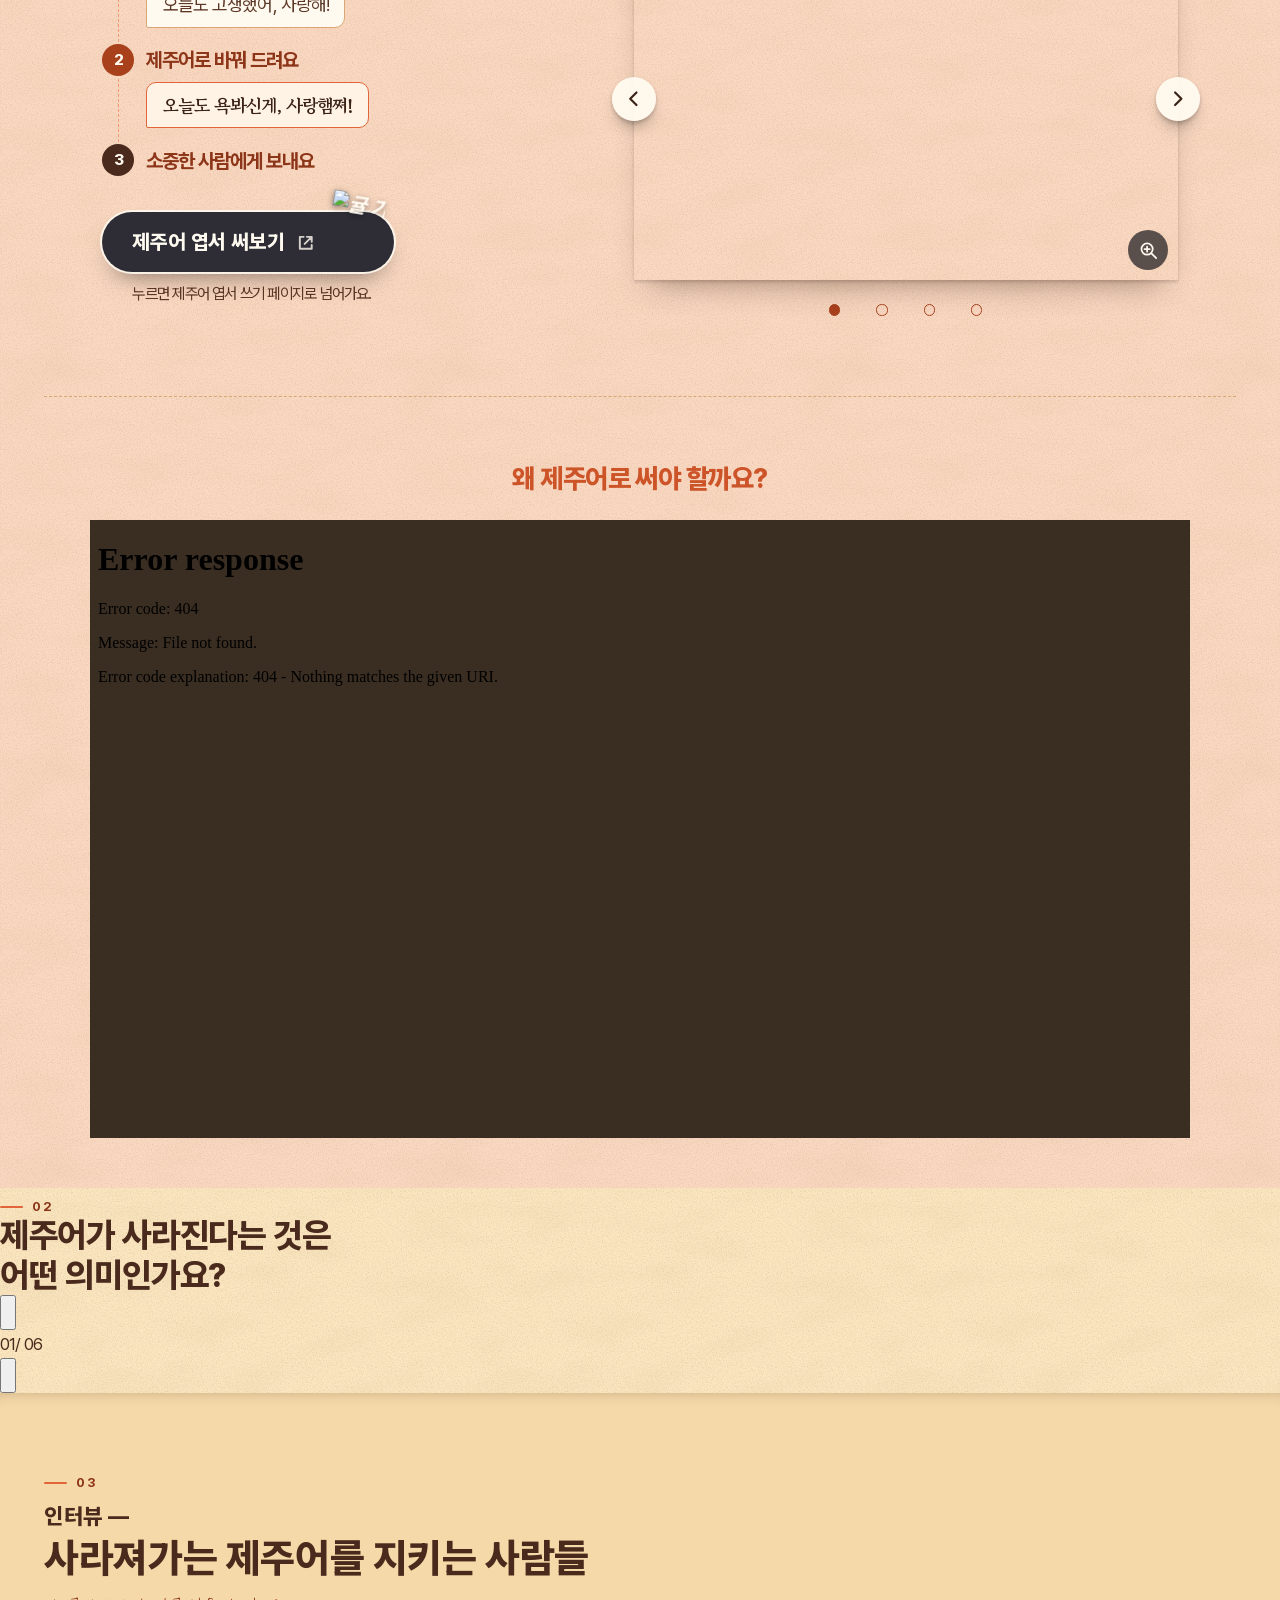
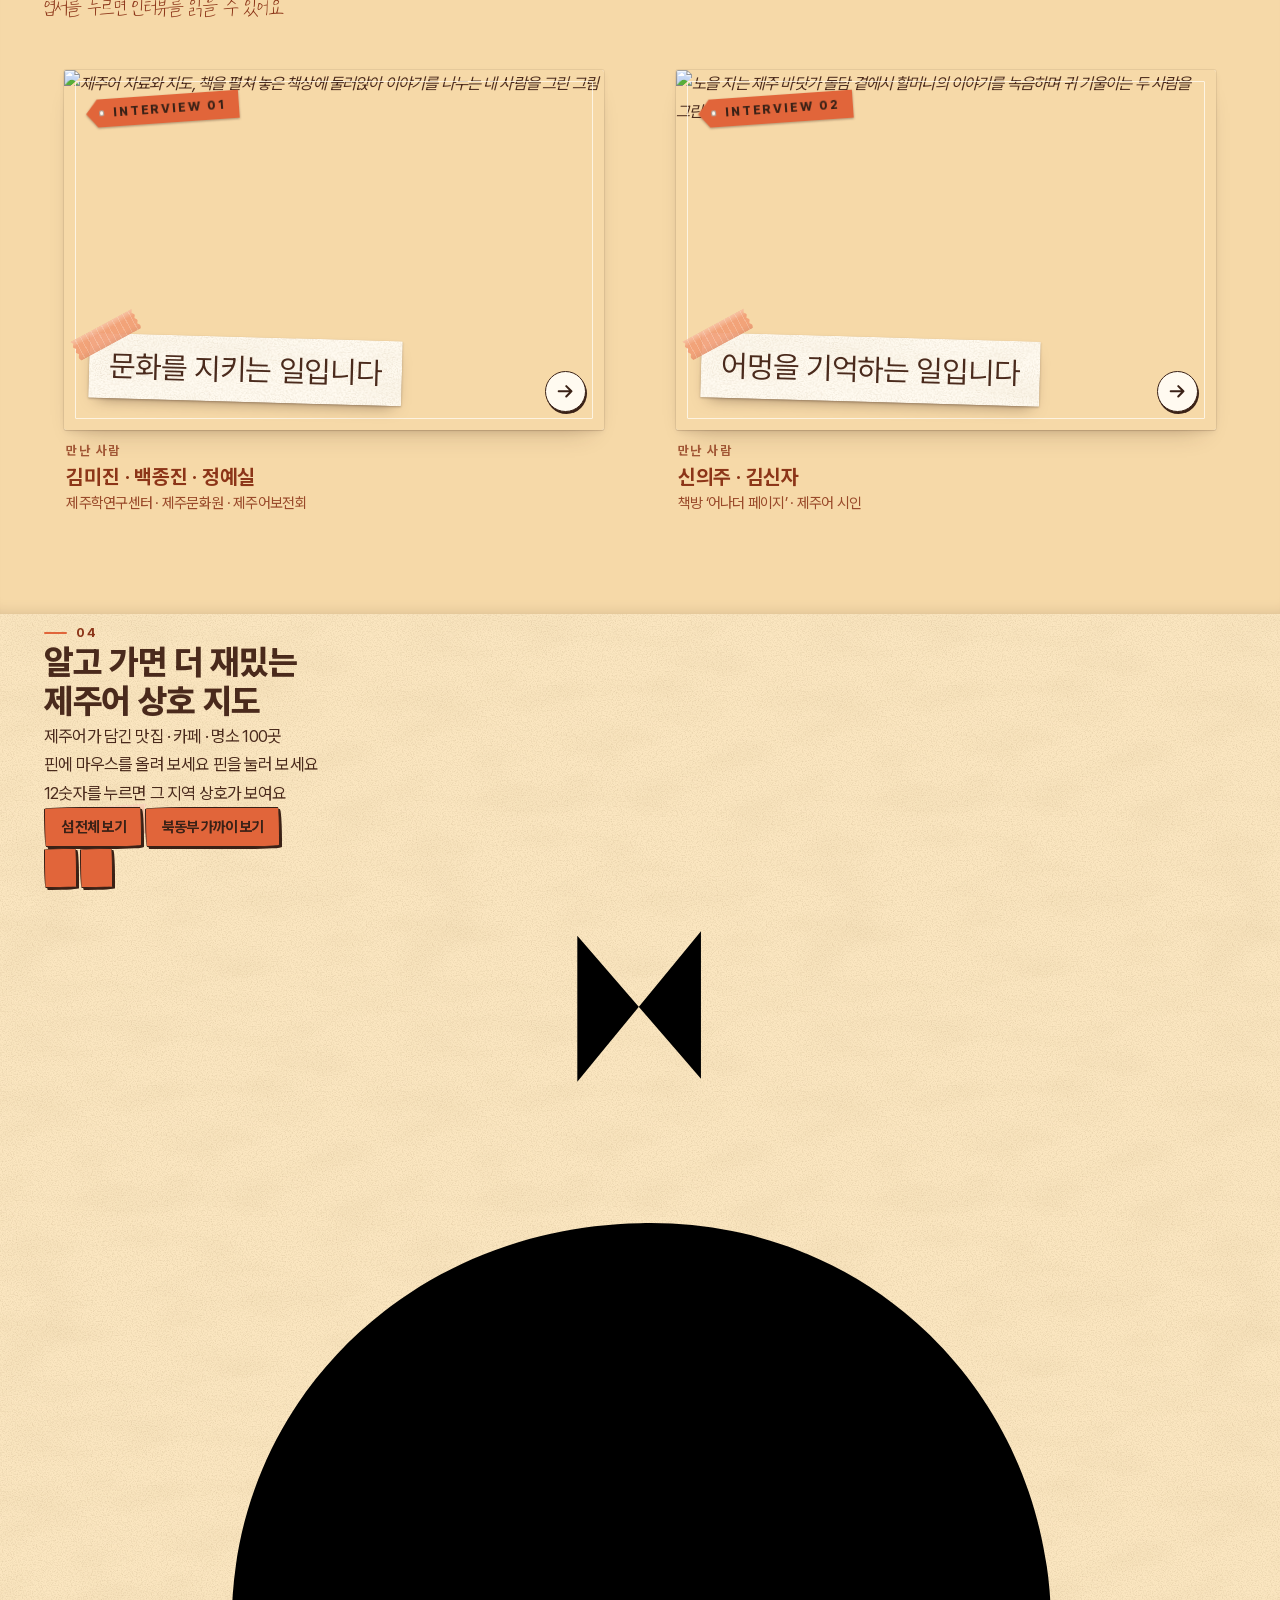
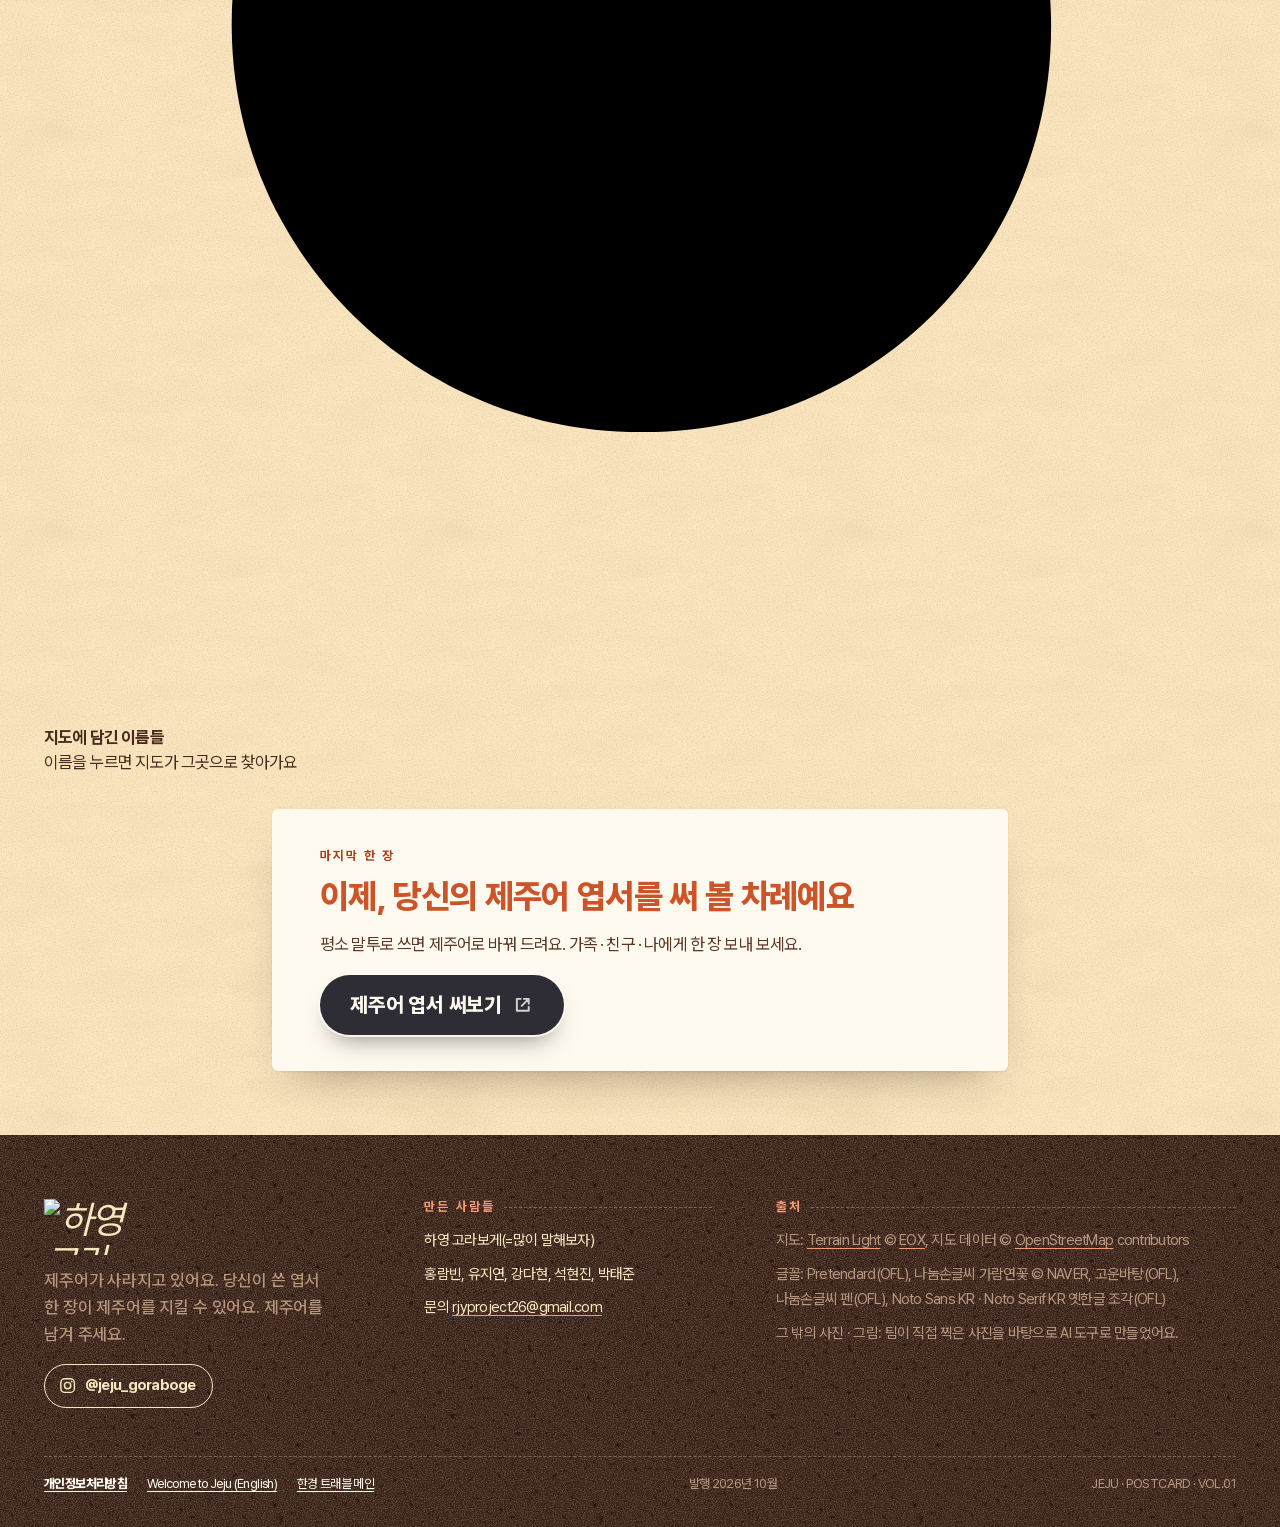
==== commit dd674295: "47차: 검색 · AI 검색(SEO · AEO) 설정 — 탭 · 공유 제목에 웹진 이름, 기사 Article JSON-LD, 첫 화면 인터뷰 엽서를 HTML 에 - title · " ====
--- a/index.html
+++ b/index.html
@@ -12,7 +12,7 @@
   <meta name="viewport" content="width=device-width, initial-scale=1">
   <!-- ✏️ 교체: 웹진 이름·부제·소개 문장(아래 og:site_name · og:title · og:description 도 같게).
        탭 제목의 영어 · 제주어는 data/i18n/*.json 의 meta.title. 소개 문장 · 공유 미리보기(og)는 한국어 하나뿐입니다(검색 · SNS 는 스크립트를 실행하지 않아 바꿔 넣어도 소용이 없다) -->
-  <title data-i18n="meta.title">하영 고라보게</title>
+  <title data-i18n="meta.title">하영 고라보게 — 제주어 엽서 · 인터뷰 · 상호 지도 웹진</title>
   <meta name="description" content="사라져 가는 제주어를 지키는 사람들의 목소리와 인터뷰, 제주어로 쓰는 엽서, 제주어 상호 지도 100곳을 담은 웹진">
   <meta name="theme-color" content="#e1653a">
 
@@ -22,7 +22,7 @@
   <meta property="og:type" content="website">
   <meta property="og:locale" content="ko_KR">
   <meta property="og:site_name" content="하영 고라보게">
-  <meta property="og:title" content="하영 고라보게">
+  <meta property="og:title" content="하영 고라보게 — 제주어 엽서 · 인터뷰 · 상호 지도 웹진">
   <meta property="og:description" content="사라져 가는 제주어를 지키는 사람들의 목소리와 인터뷰, 제주어로 쓰는 엽서, 제주어 상호 지도 100곳을 담은 웹진">
   <meta property="og:url" content="https://lxwebzine.hankyung.com/2026-1/team1/">   <!-- 38차: 배포 주소(한경)로 -->
   <meta property="og:image" content="https://lxwebzine.hankyung.com/2026-1/team1/assets/og-image.jpg">
@@ -369,14 +369,49 @@
           </p>
         </header>
 
-        <!-- 엽서 두 장이 놓이는 자리 — js/postcards.js 가 data/interviews.json 을 읽어 그린다(이 div 안은 비워 둔다).
+        <!-- 엽서 두 장이 놓이는 자리 — js/postcards.js 가 data/interviews.json 을 읽어 그린다(안에 적어 둔 엽서는 스크립트가 같은 모양으로 다시 그린다).
+             안에 적어 둔 엽서 두 장 = js/postcards.js 가 그리는 것과 똑같은 마크업. 스크립트를 실행하지 않는 검색 · AI 로봇도 기사 링크(a href)를 찾게 하려고 둔다.
+             data/interviews.json 의 제목 · 이름 · 소속 · 사진 · 링크를 바꾸면 여기도 같게 바꾸세요(화면에는 스크립트가 그린 것이 보입니다).
              ✏️ 교체: 인터뷰 제목 · 인터뷰이 이름 · 소속 · 한 줄 요약 · 대표 사진 경로는 data/interviews.json 에서,
              사진 파일은 assets/interviews/ 에서 바꿉니다(가로 3:2 사진 권장).
              바다색 엽서와 기사 맨 위에서는 사진의 위아래가, 휴대폰의 세로 엽서에서는 양옆이 잘려 보입니다 — 얼굴이 잘리면 그 항목에
              "coverPos": "50% 20%" 처럼 보여 줄 중심(가로 세로)을 더하세요.
              제목은 20자 안팎, 한 줄 요약은 40자 안팎이 보기 좋습니다(더 길면 글자가 작아지고, 아주 길면 끝이 잘립니다).
              "variant" 는 엽서 디자인: "a" = 감귤(사진이 가득) · "b" = 바다(흰 테두리 사진) -->
-        <div class="pcards" data-pcards></div>
+        <div class="pcards is-ready" data-pcards data-count="2">
+          <div class="pcards__item" data-reveal style="--reveal-delay: 0.00s">
+            <article class="pcard pcard--a pcard--direct is-live" data-id="01" data-flipped="false" aria-labelledby="pcard-1-title">
+              <div class="pcard__inner">
+                <div class="pcard__face pcard__front">
+                  <img class="pcard__photo" src="assets/interviews/interview-01-thumb.jpg" alt="제주어 자료와 지도, 책을 펼쳐 놓은 책상에 둘러앉아 이야기를 나누는 네 사람을 그린 그림" loading="lazy" decoding="async" style="object-position: 50% 50%">
+                  <p class="pcard__tag" lang="en"><span><span class="pcard__tag-word">INTERVIEW</span> <b>01</b></span></p>
+                  <div class="pcard__label">
+                    <span class="tape pcard__tape" aria-hidden="true"></span>
+                    <h3 class="pcard__title" id="pcard-1-title" data-len="s">문화를 지키는 일입니다</h3>
+                  </div>
+                  <a class="pcard__flip pcard__go" href="articles/interview01.html"><span class="visually-hidden">문화를 지키는 일입니다 — 읽으러 가기</span><span class="pcard__turn" aria-hidden="true"><svg viewBox="0 0 24 24" focusable="false"><path d="M5 12h13.500M13 6.500l5.500 5.500-5.500 5.500"/></svg></span></a>
+                </div>
+              </div>
+            </article>
+            <p class="pcards__who"><span class="pcards__who-label">만난 사람</span><b class="pcards__who-name">김미진 · 백종진 · 정예실</b><span class="pcards__who-aff">제주학연구센터 · 제주문화원 · 제주어보전회</span></p>
+          </div>
+          <div class="pcards__item" data-reveal style="--reveal-delay: 0.12s">
+            <article class="pcard pcard--a pcard--direct is-live" data-id="02" data-flipped="false" aria-labelledby="pcard-2-title">
+              <div class="pcard__inner">
+                <div class="pcard__face pcard__front">
+                  <img class="pcard__photo" src="assets/interviews/interview-02-thumb.jpg" alt="노을 지는 제주 바닷가 돌담 곁에서 할머니의 이야기를 녹음하며 귀 기울이는 두 사람을 그린 그림" loading="lazy" decoding="async" style="object-position: 50% 55%">
+                  <p class="pcard__tag" lang="en"><span><span class="pcard__tag-word">INTERVIEW</span> <b>02</b></span></p>
+                  <div class="pcard__label">
+                    <span class="tape pcard__tape" aria-hidden="true"></span>
+                    <h3 class="pcard__title" id="pcard-2-title" data-len="s">어멍을 기억하는 일입니다</h3>
+                  </div>
+                  <a class="pcard__flip pcard__go" href="articles/interview02.html"><span class="visually-hidden">어멍을 기억하는 일입니다 — 읽으러 가기</span><span class="pcard__turn" aria-hidden="true"><svg viewBox="0 0 24 24" focusable="false"><path d="M5 12h13.500M13 6.500l5.500 5.500-5.500 5.500"/></svg></span></a>
+                </div>
+              </div>
+            </article>
+            <p class="pcards__who"><span class="pcards__who-label">만난 사람</span><b class="pcards__who-name">신의주 · 김신자</b><span class="pcards__who-aff">책방 ‘어나더 페이지’ · 제주어 시인</span></p>
+          </div>
+        </div>
 
       </div>
     </section>
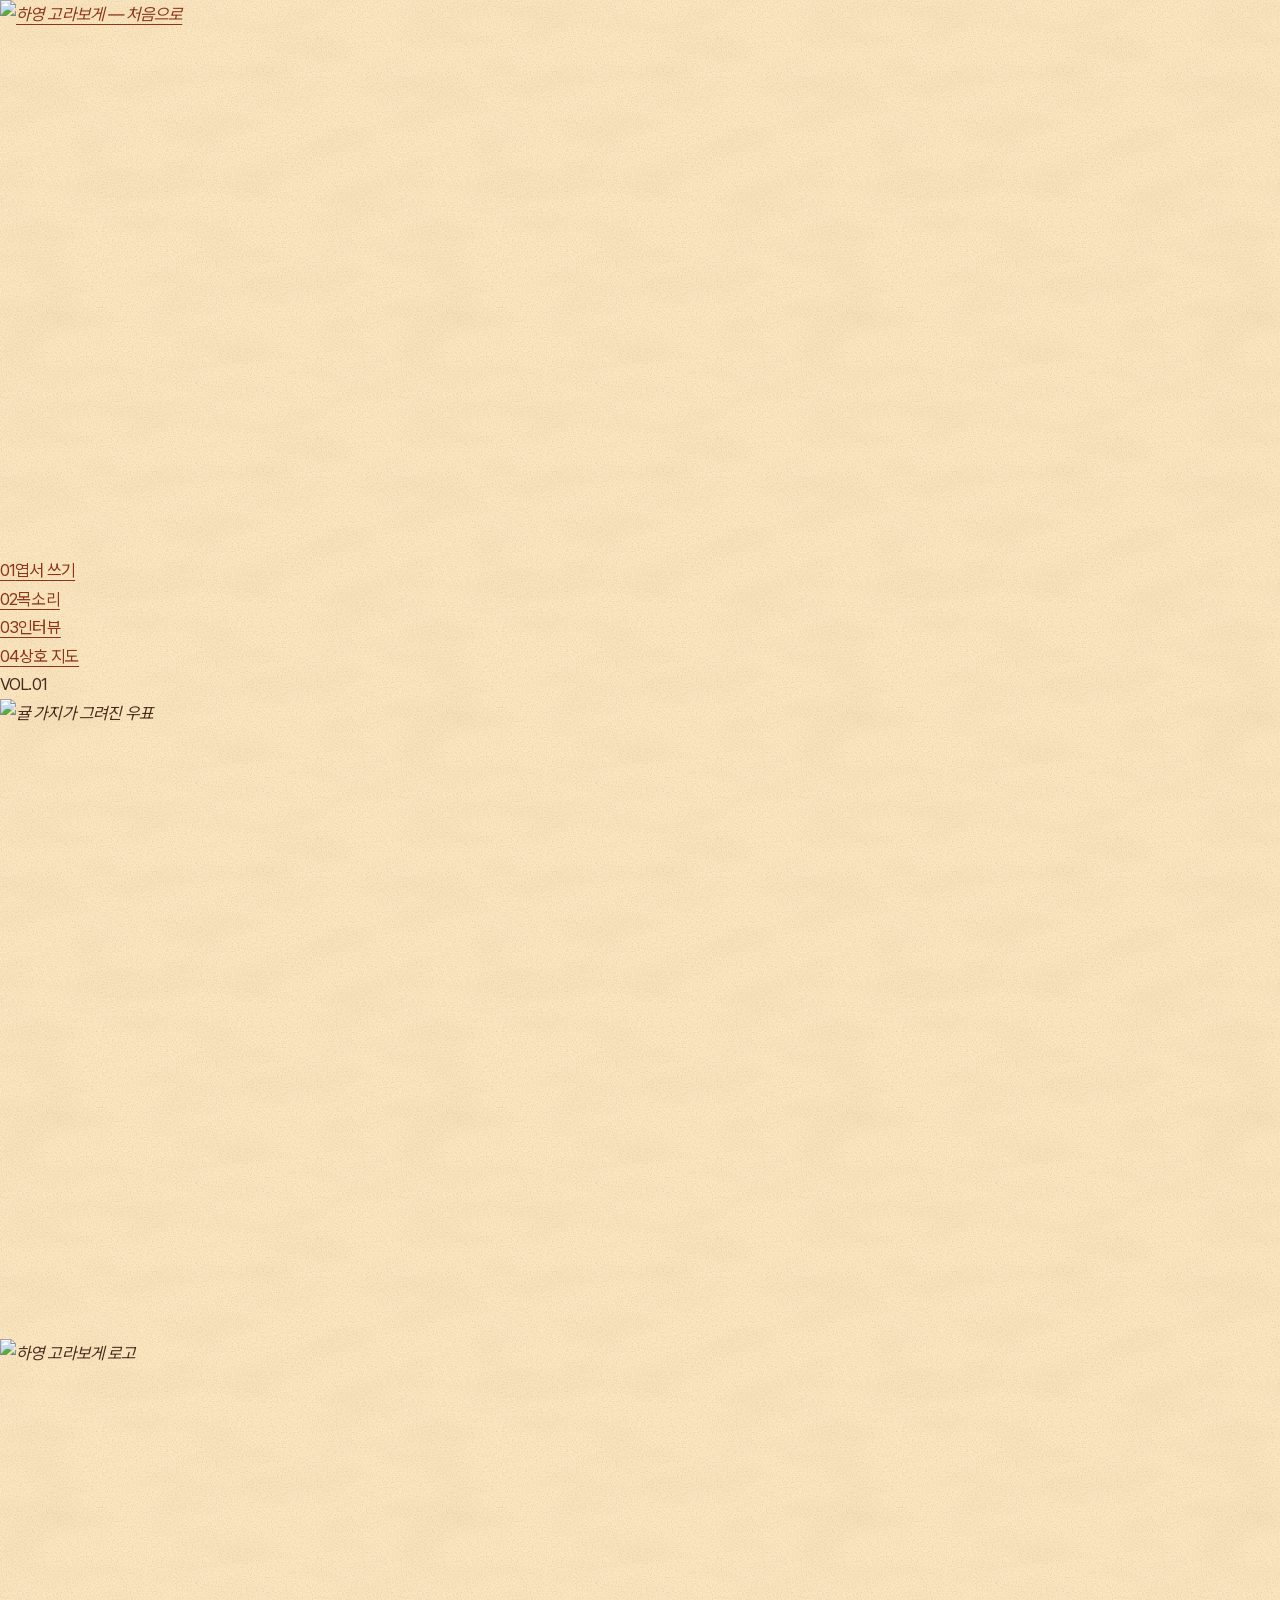
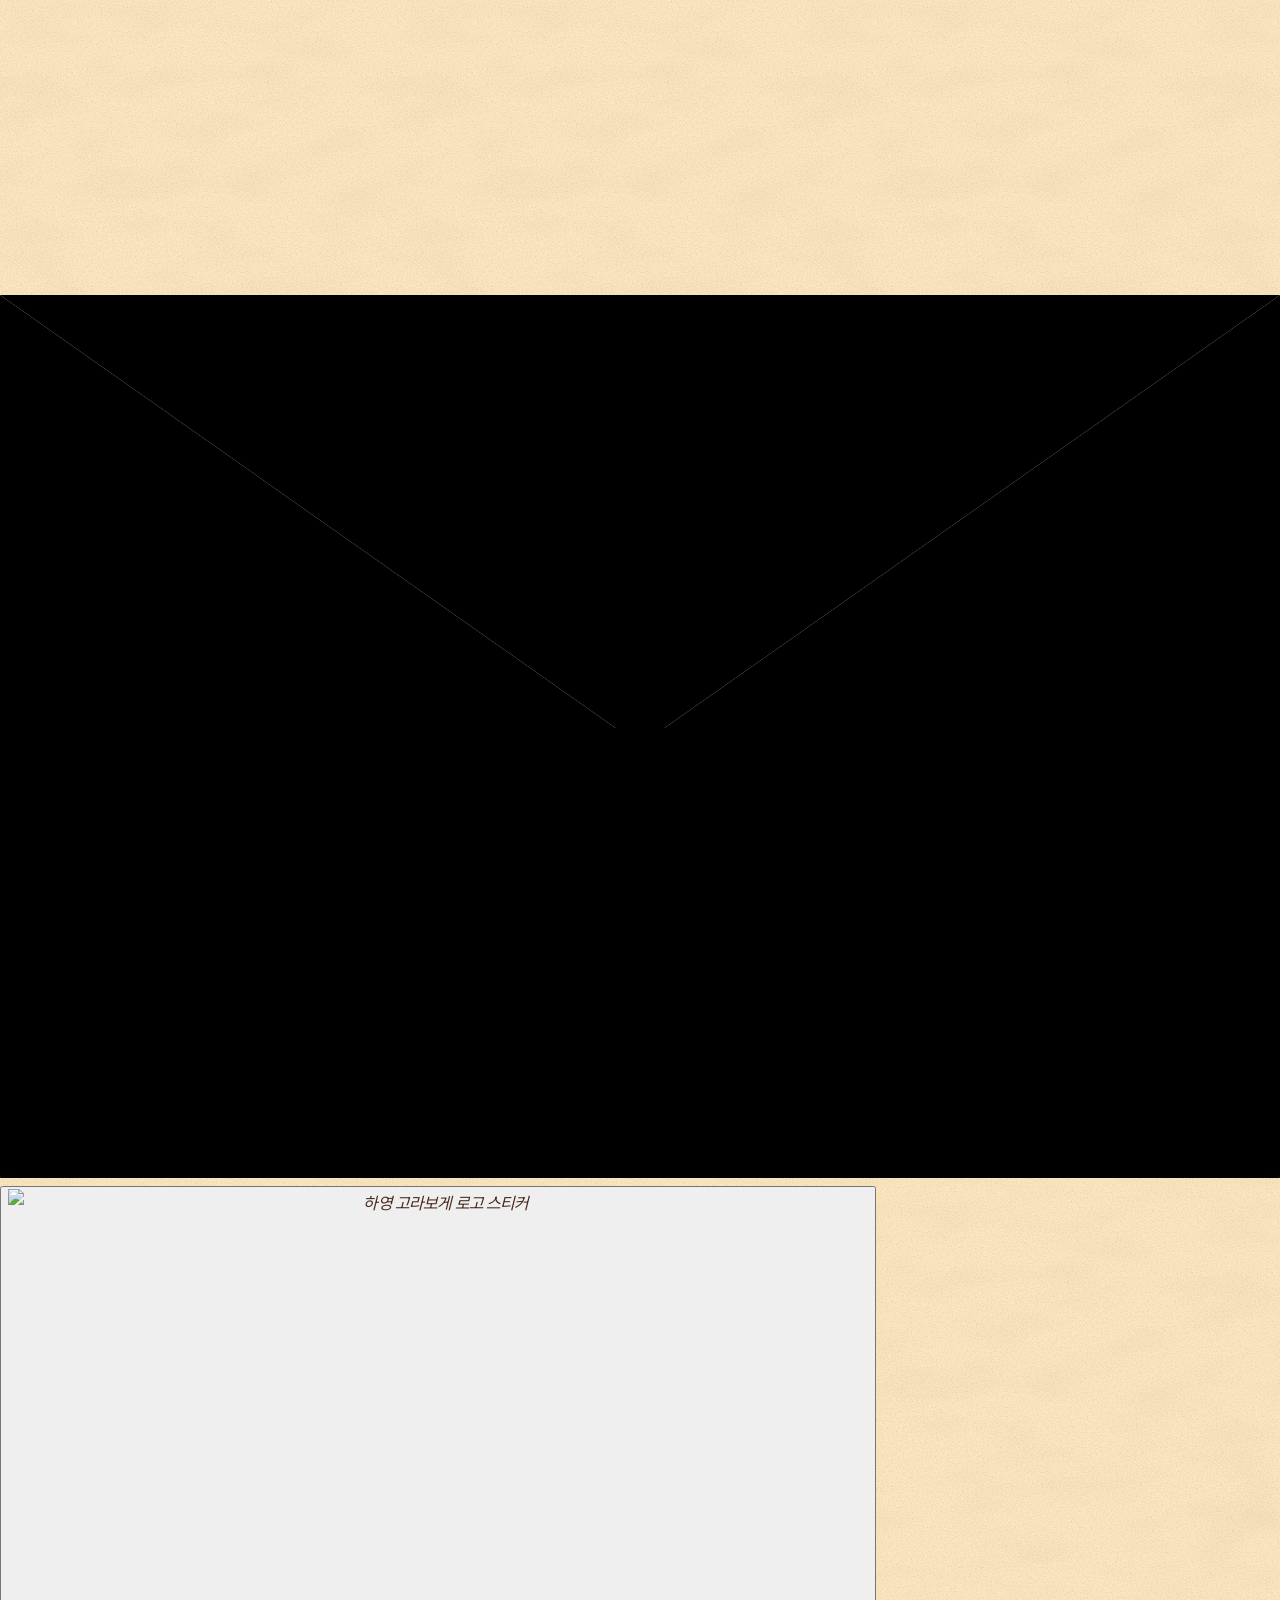
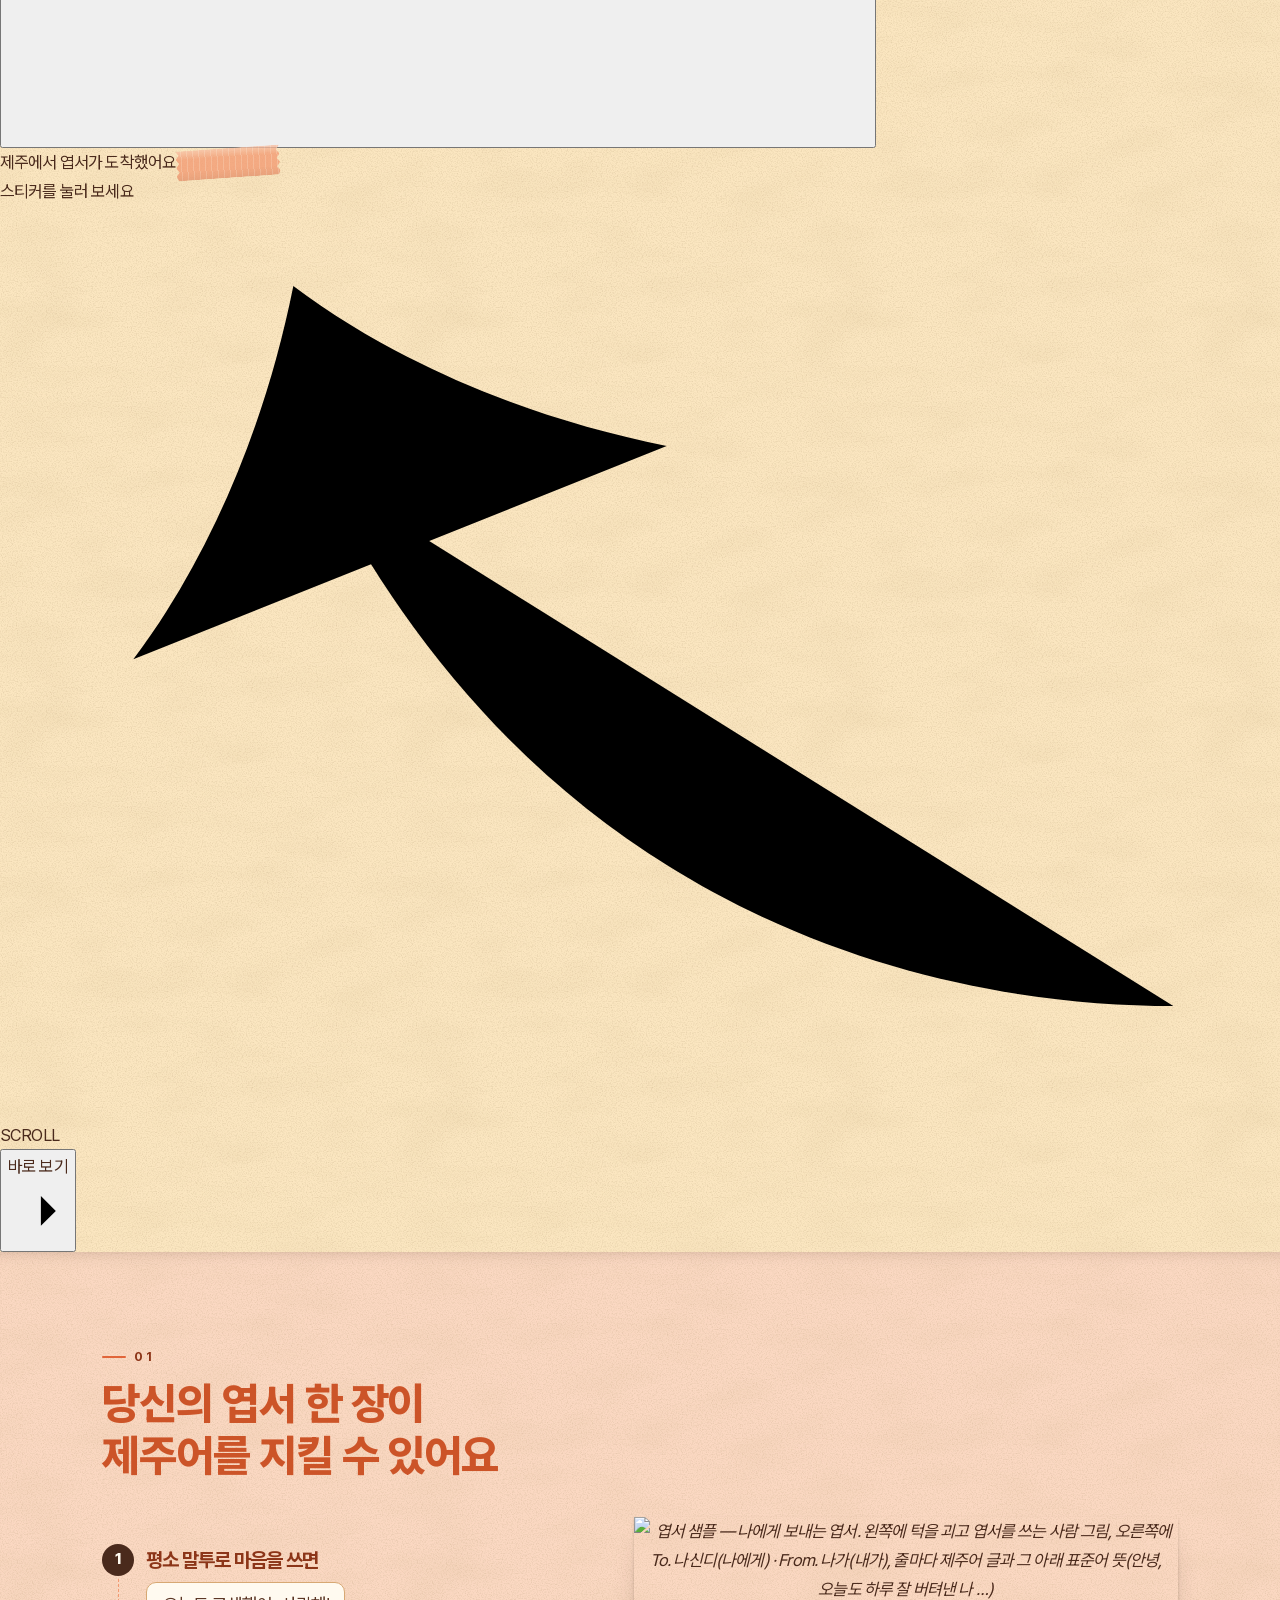
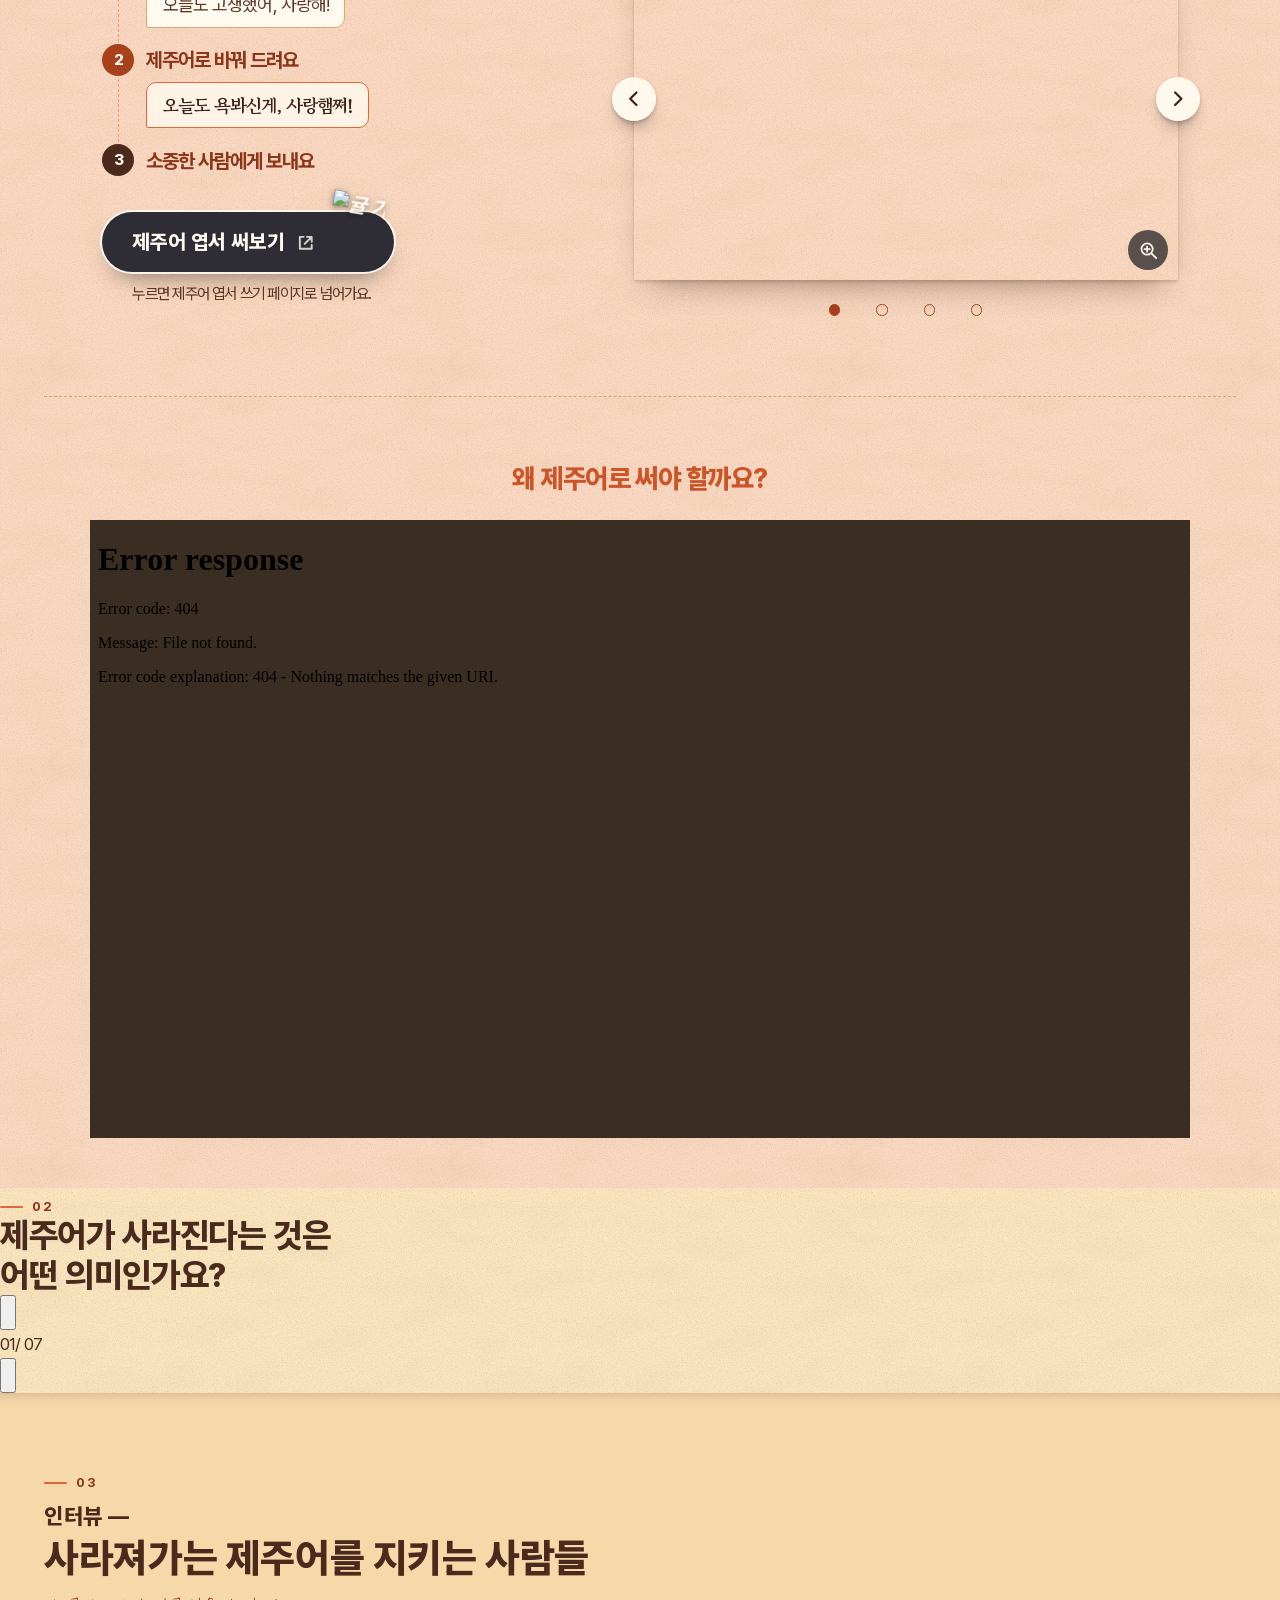
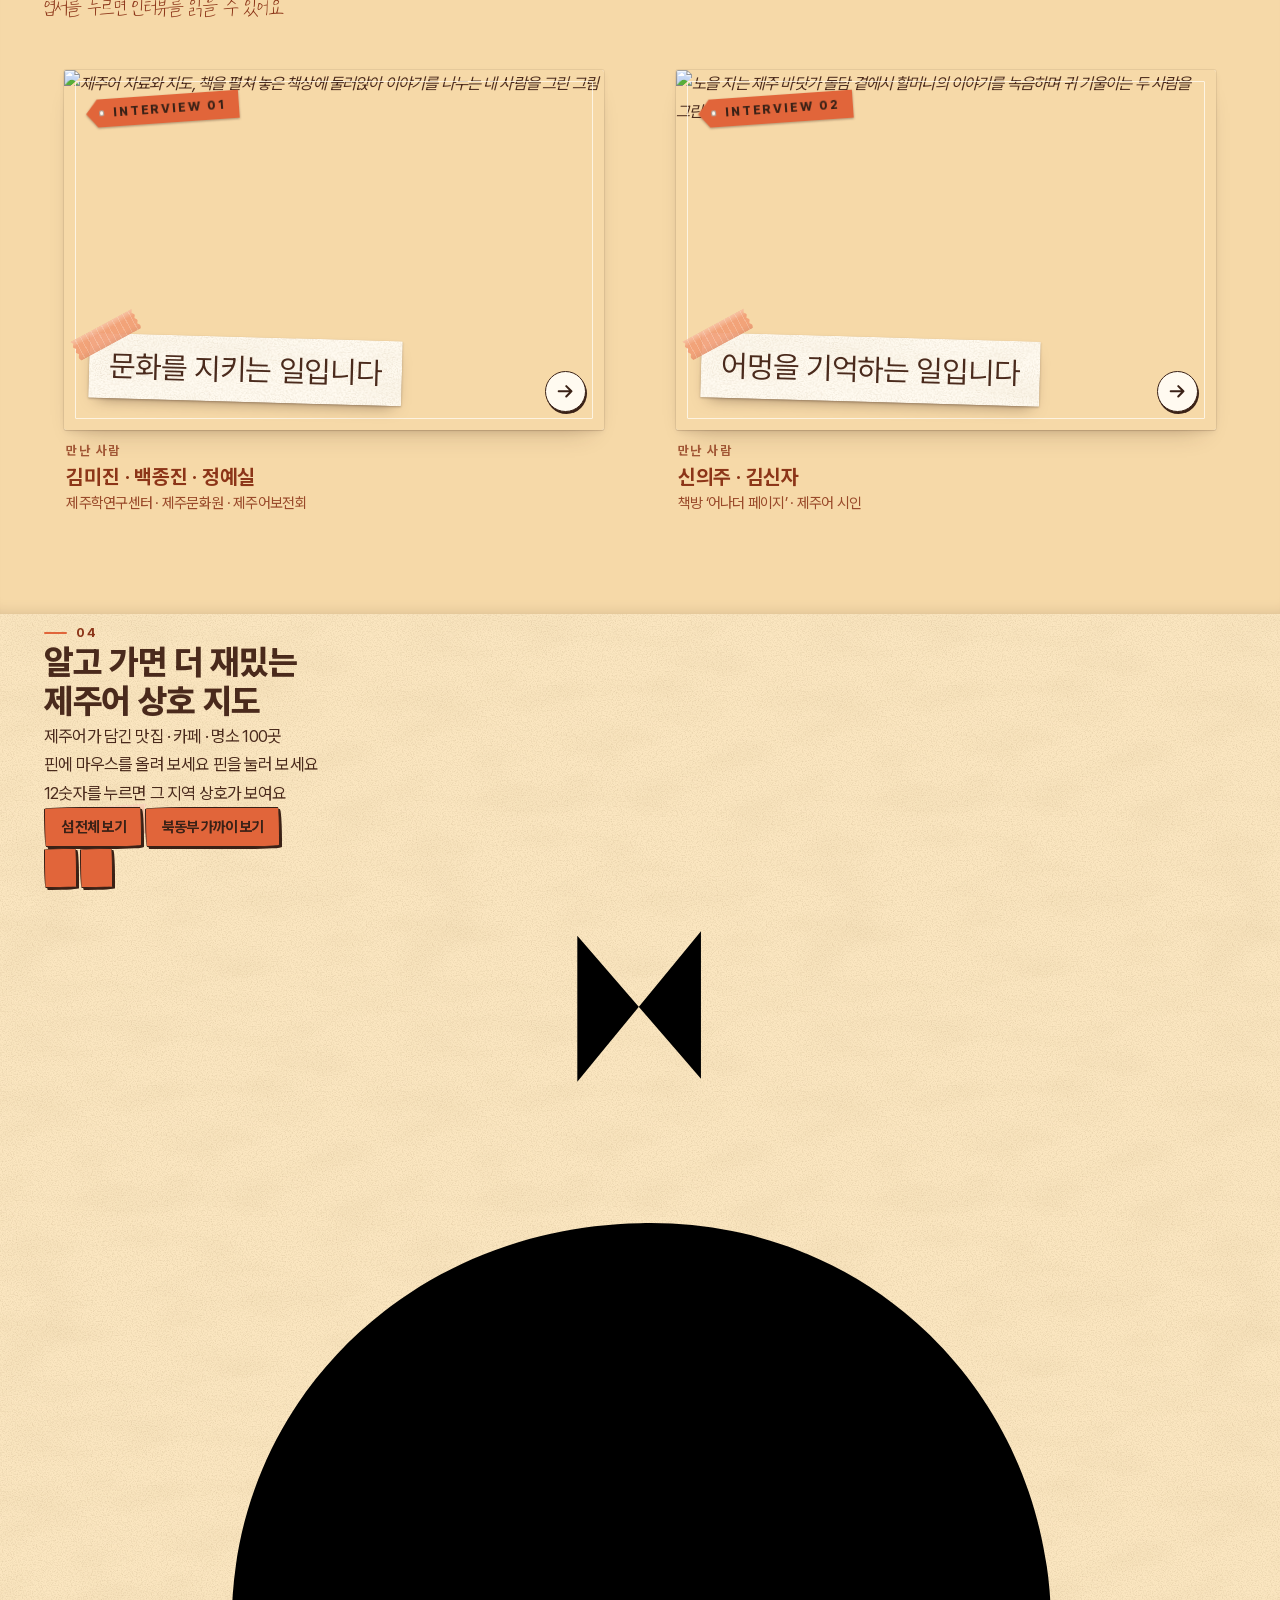
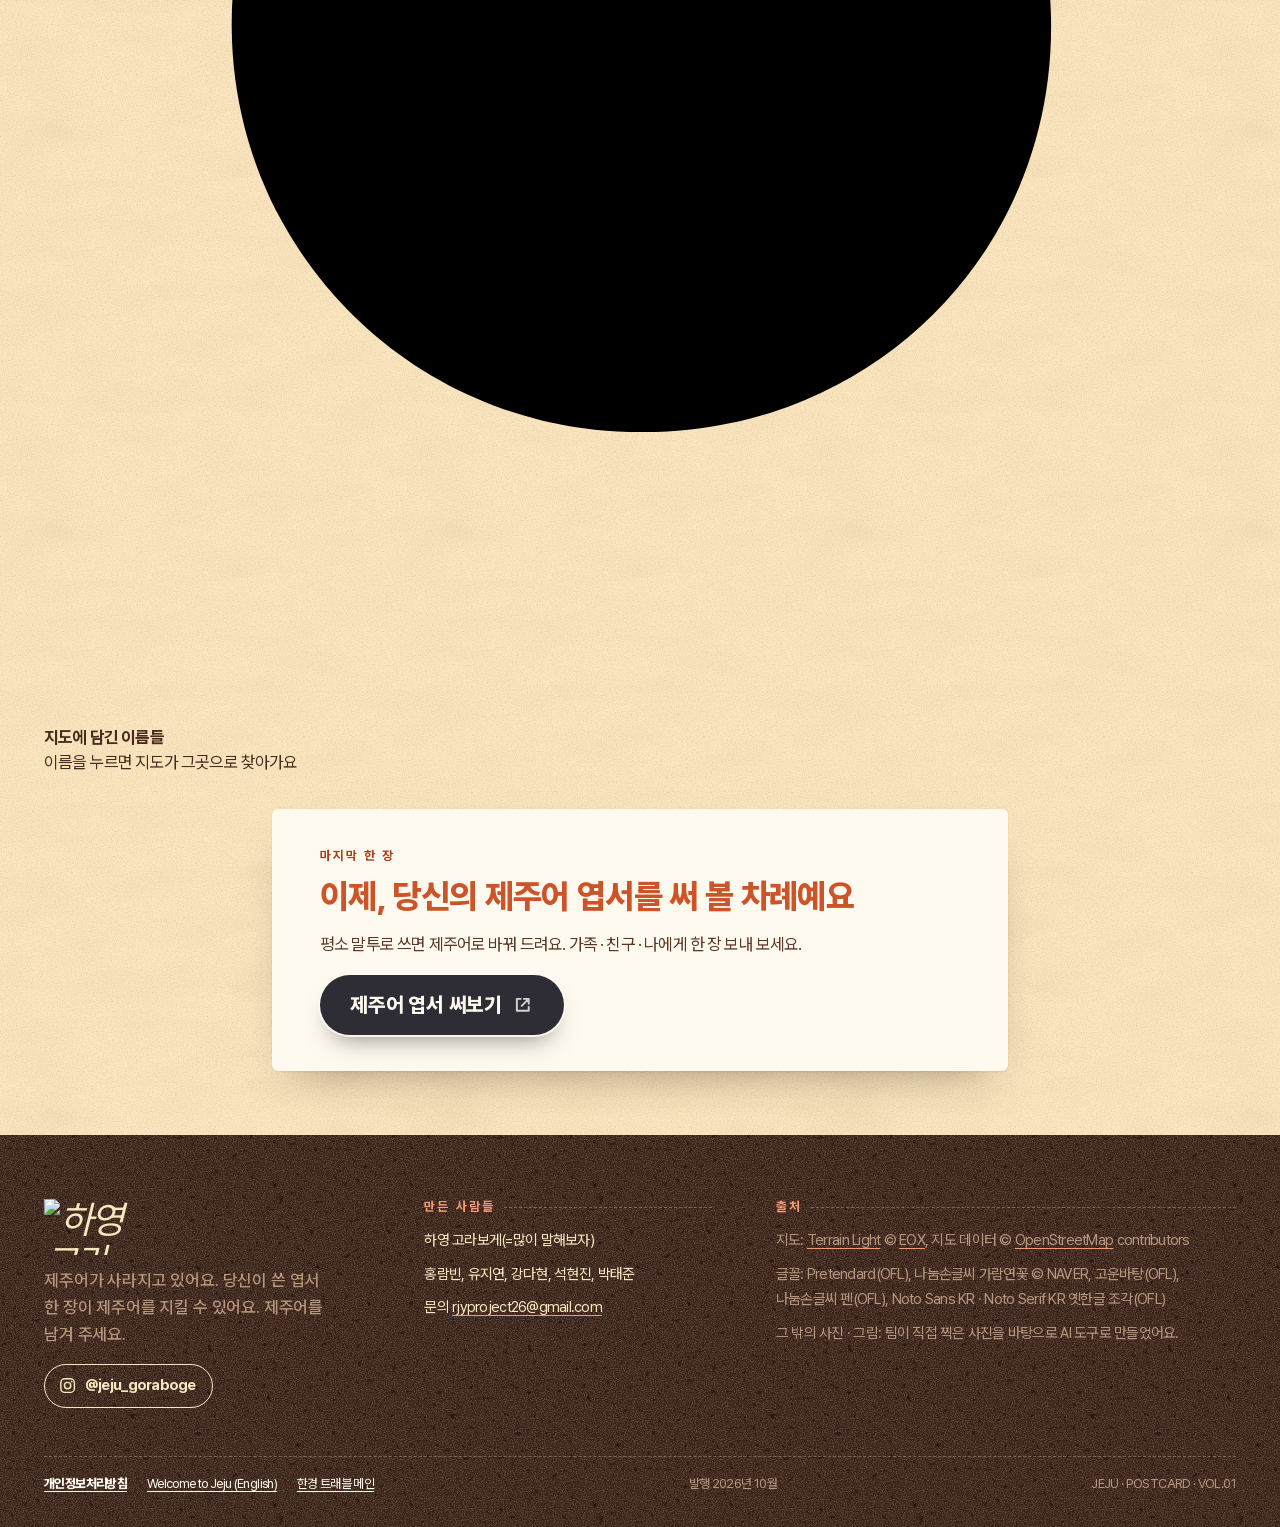
==== commit fd6b53bb: "48차: 목소리 슬라이드 수를 HTML 에서도 07로 — 검색 · AI 로봇이 06으로 읽던 것 바로잡음(화면은 그대로) - index.html .quotes__count-all " ====
--- a/index.html
+++ b/index.html
@@ -338,7 +338,7 @@
             <button type="button" class="quotes__arrow" data-quotes-step="-1" aria-label="이전 인용" data-i18n-attr="aria-label:quotes.prev">
               <svg viewBox="0 0 24 24" aria-hidden="true" focusable="false"><path d="M20 12H5M11 6l-6 6 6 6"/></svg>
             </button>
-            <p class="quotes__count" aria-hidden="true"><span class="quotes__count-now">01</span><span class="quotes__count-all">/ 06</span></p>
+            <p class="quotes__count" aria-hidden="true"><span class="quotes__count-now">01</span><span class="quotes__count-all">/ 07</span></p>
             <button type="button" class="quotes__arrow" data-quotes-step="1" aria-label="다음 인용" data-i18n-attr="aria-label:quotes.next">
               <svg viewBox="0 0 24 24" aria-hidden="true" focusable="false"><path d="M4 12h15M13 6l6 6-6 6"/></svg>
             </button>
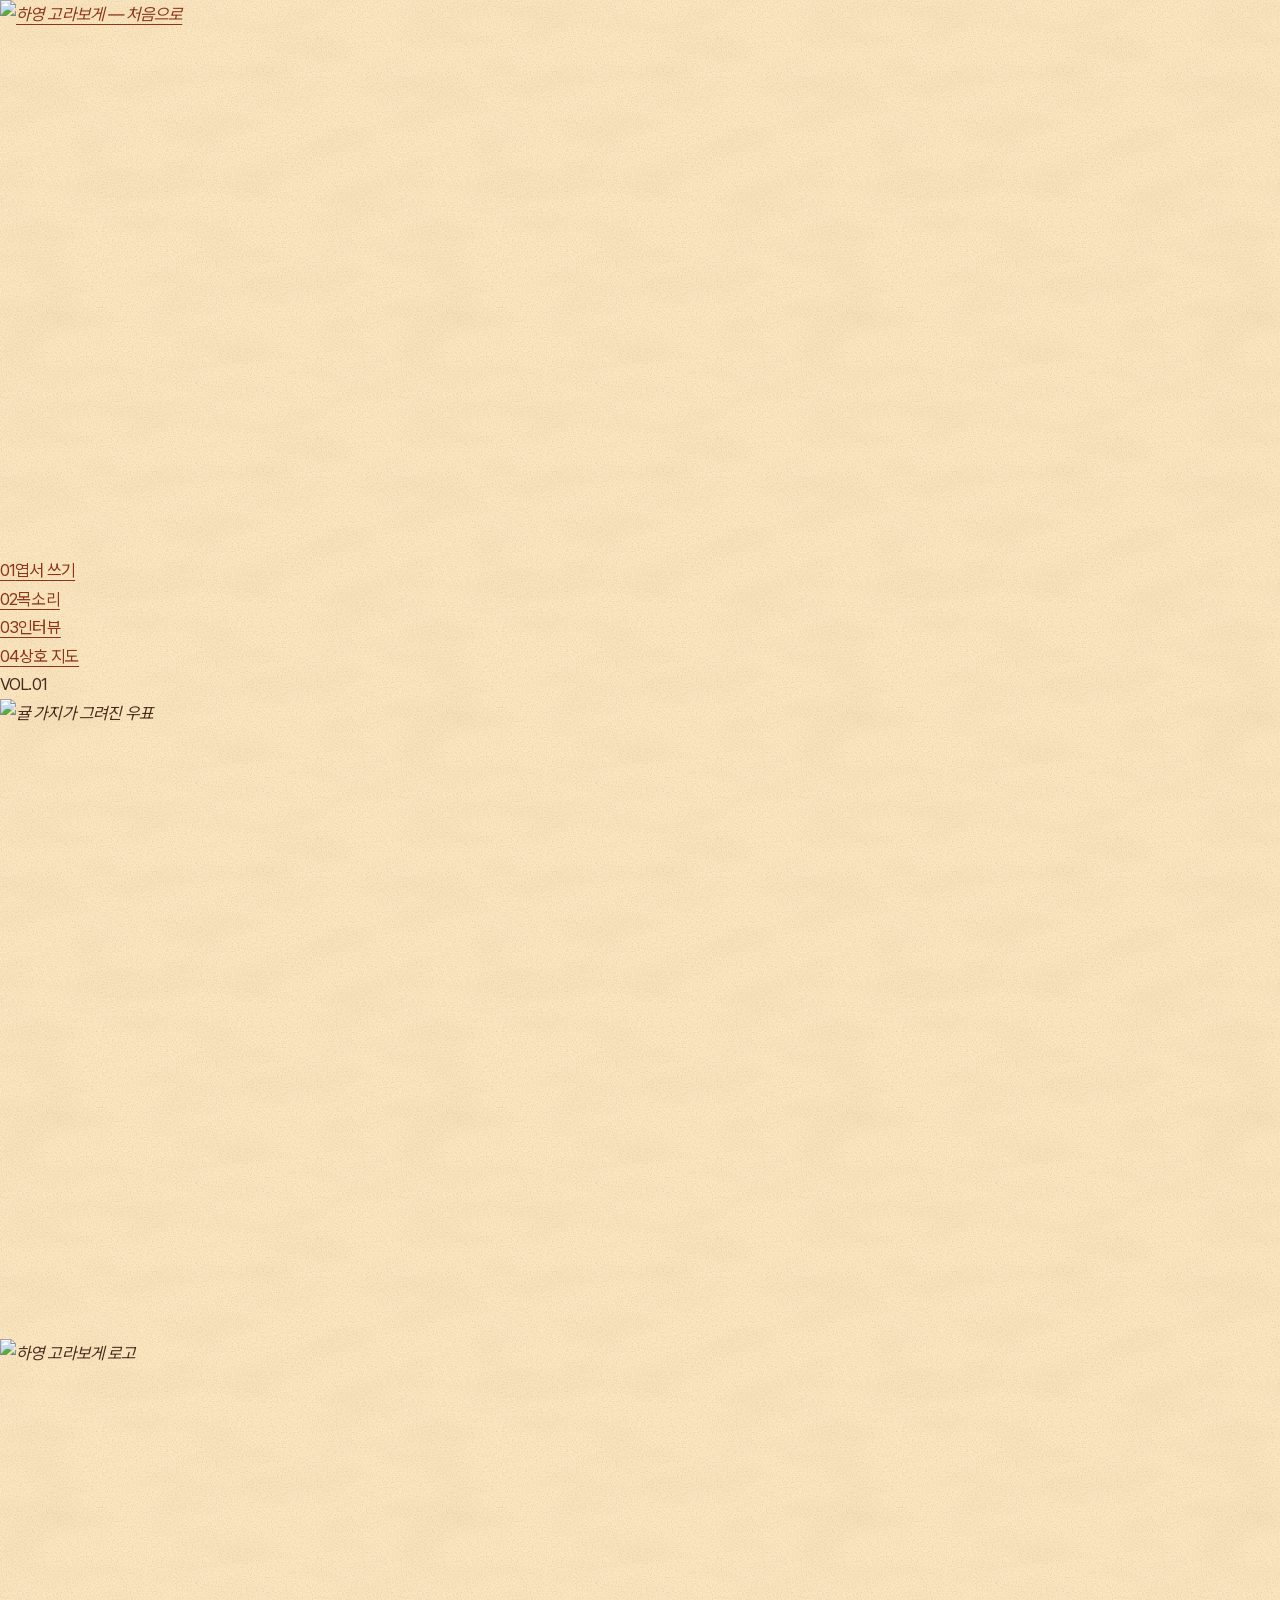
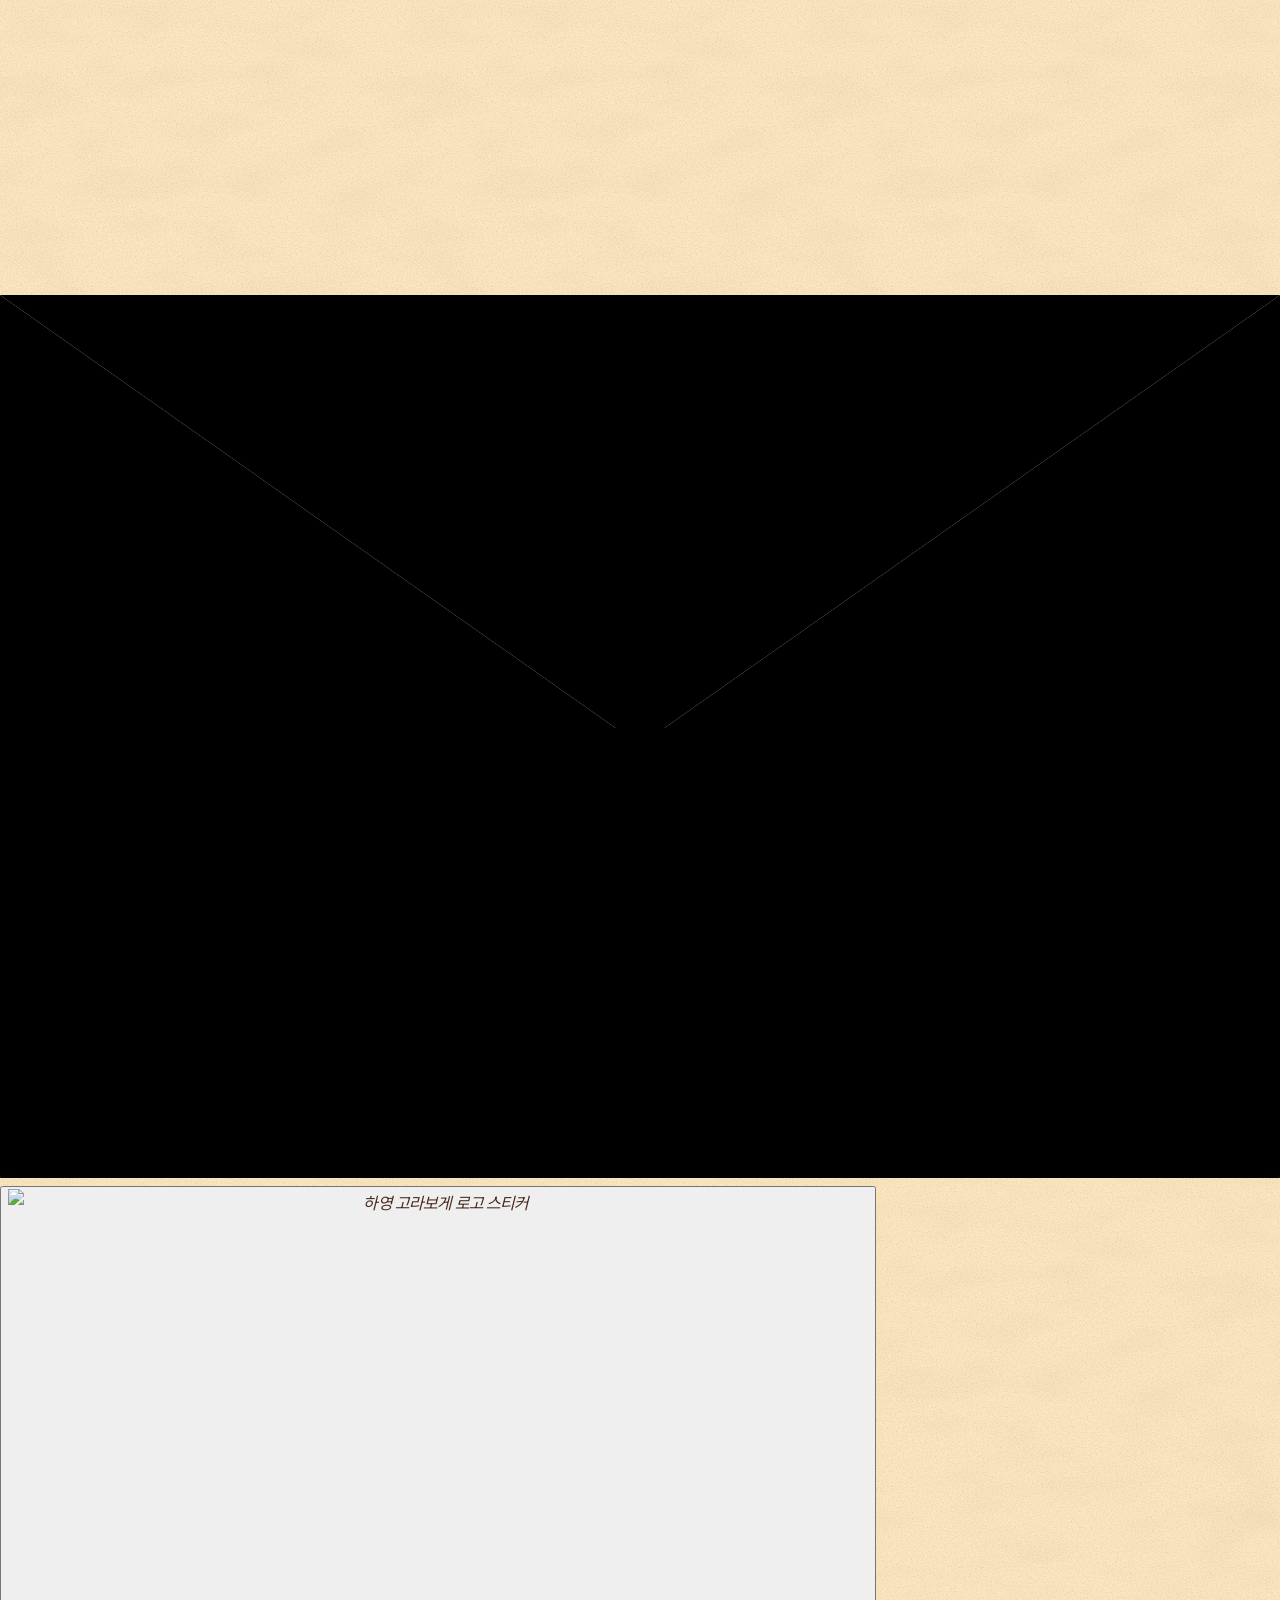
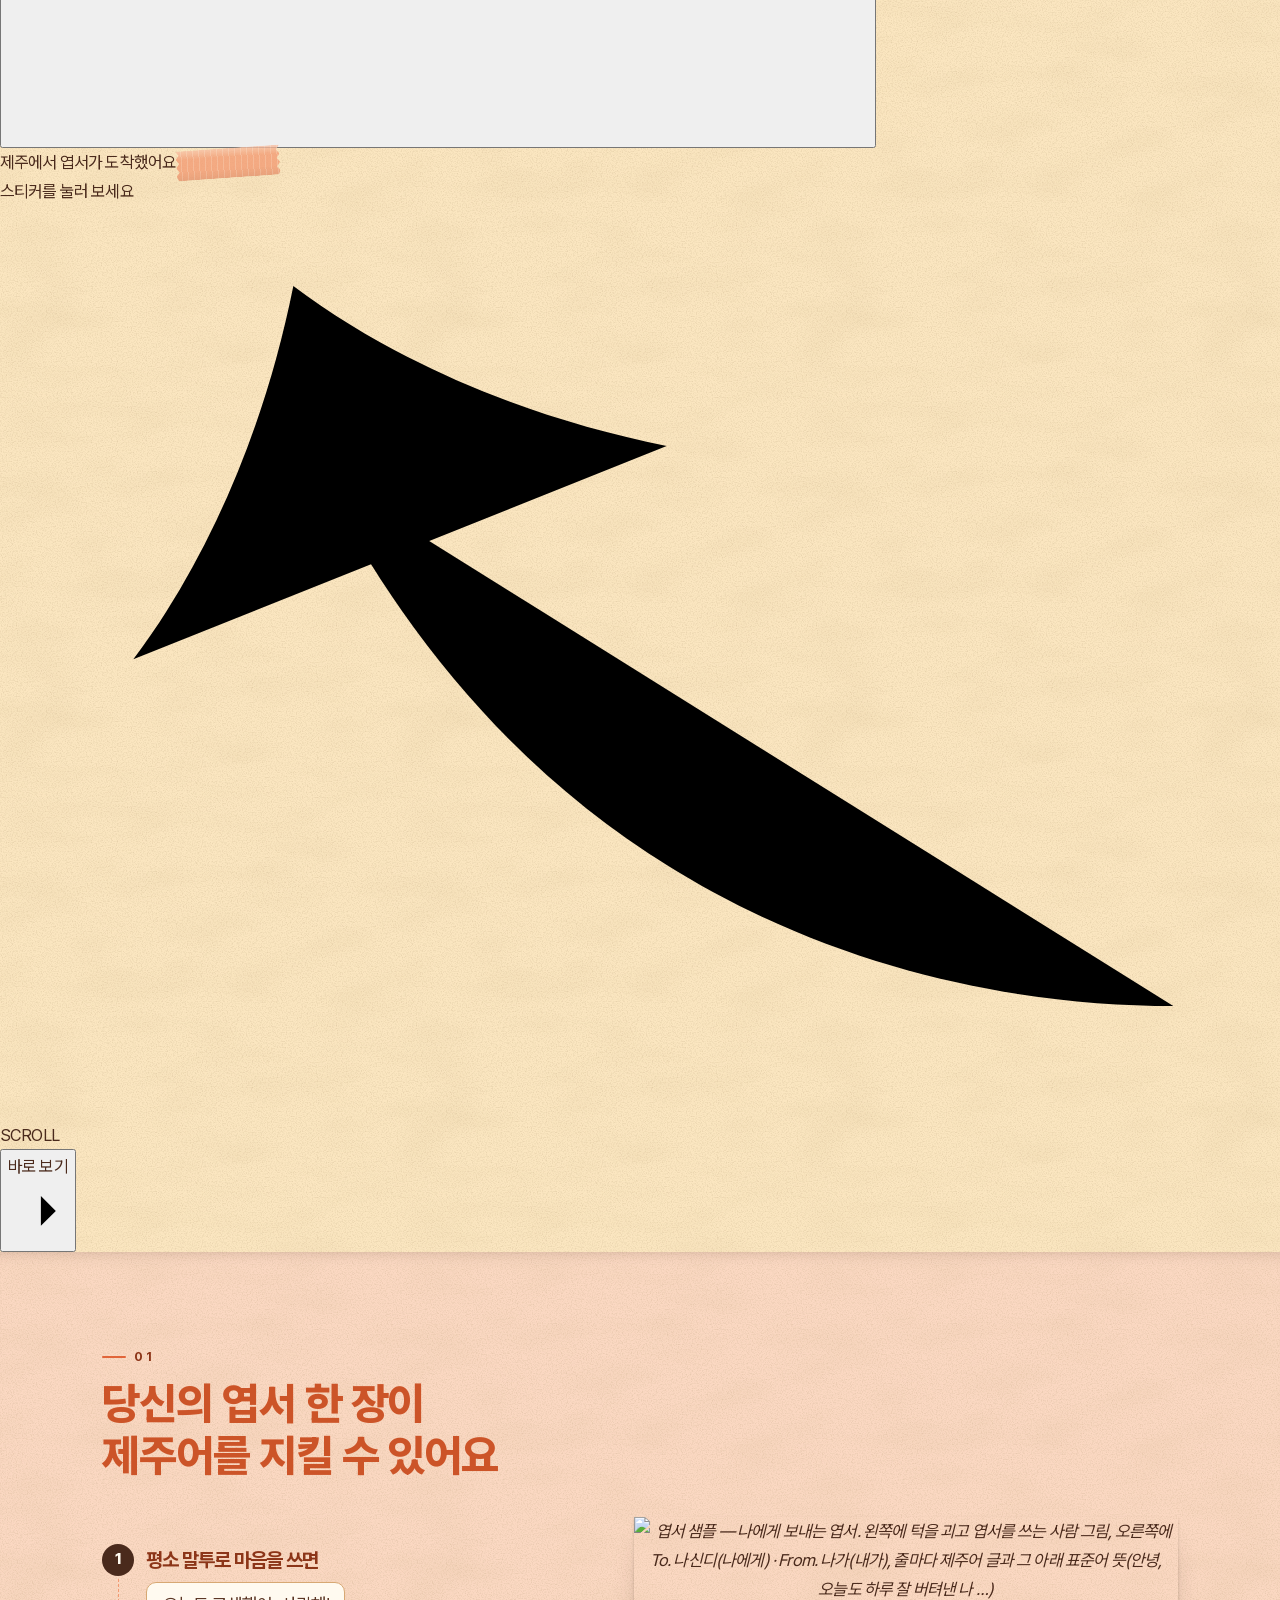
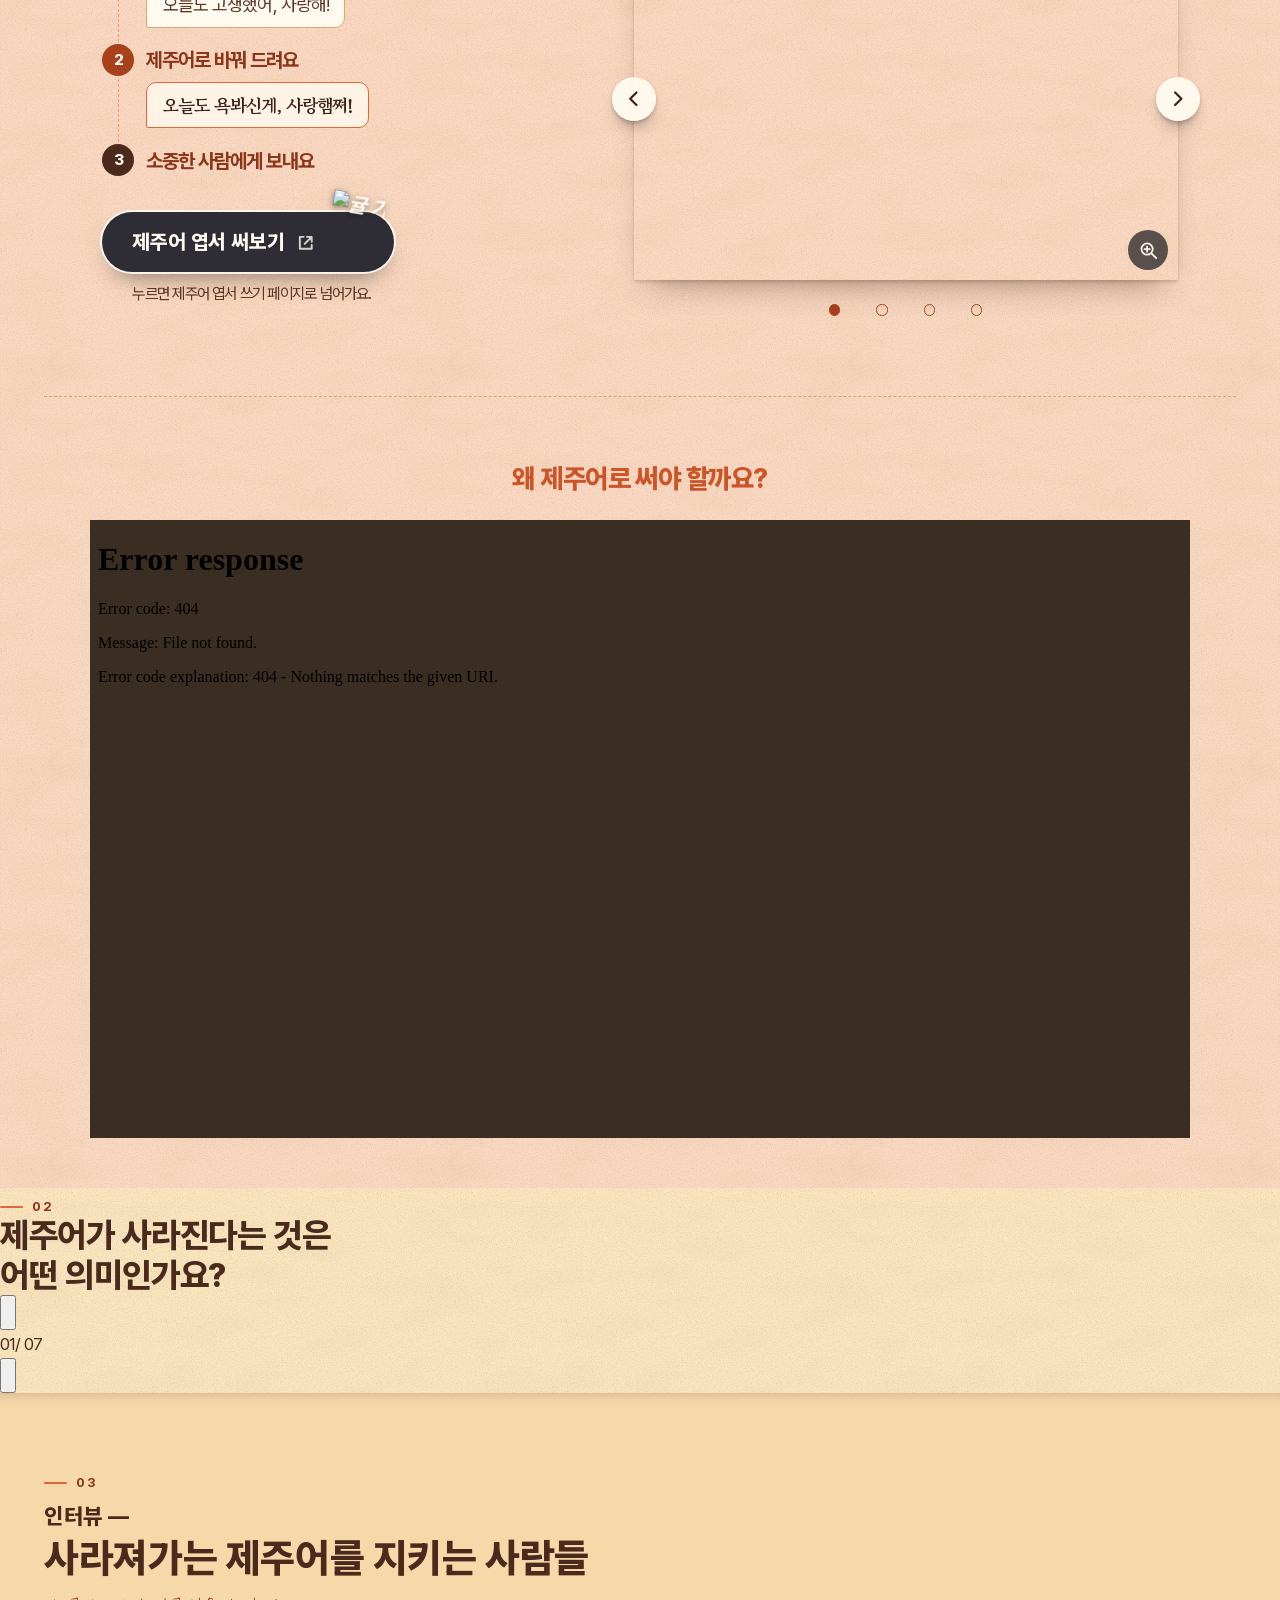
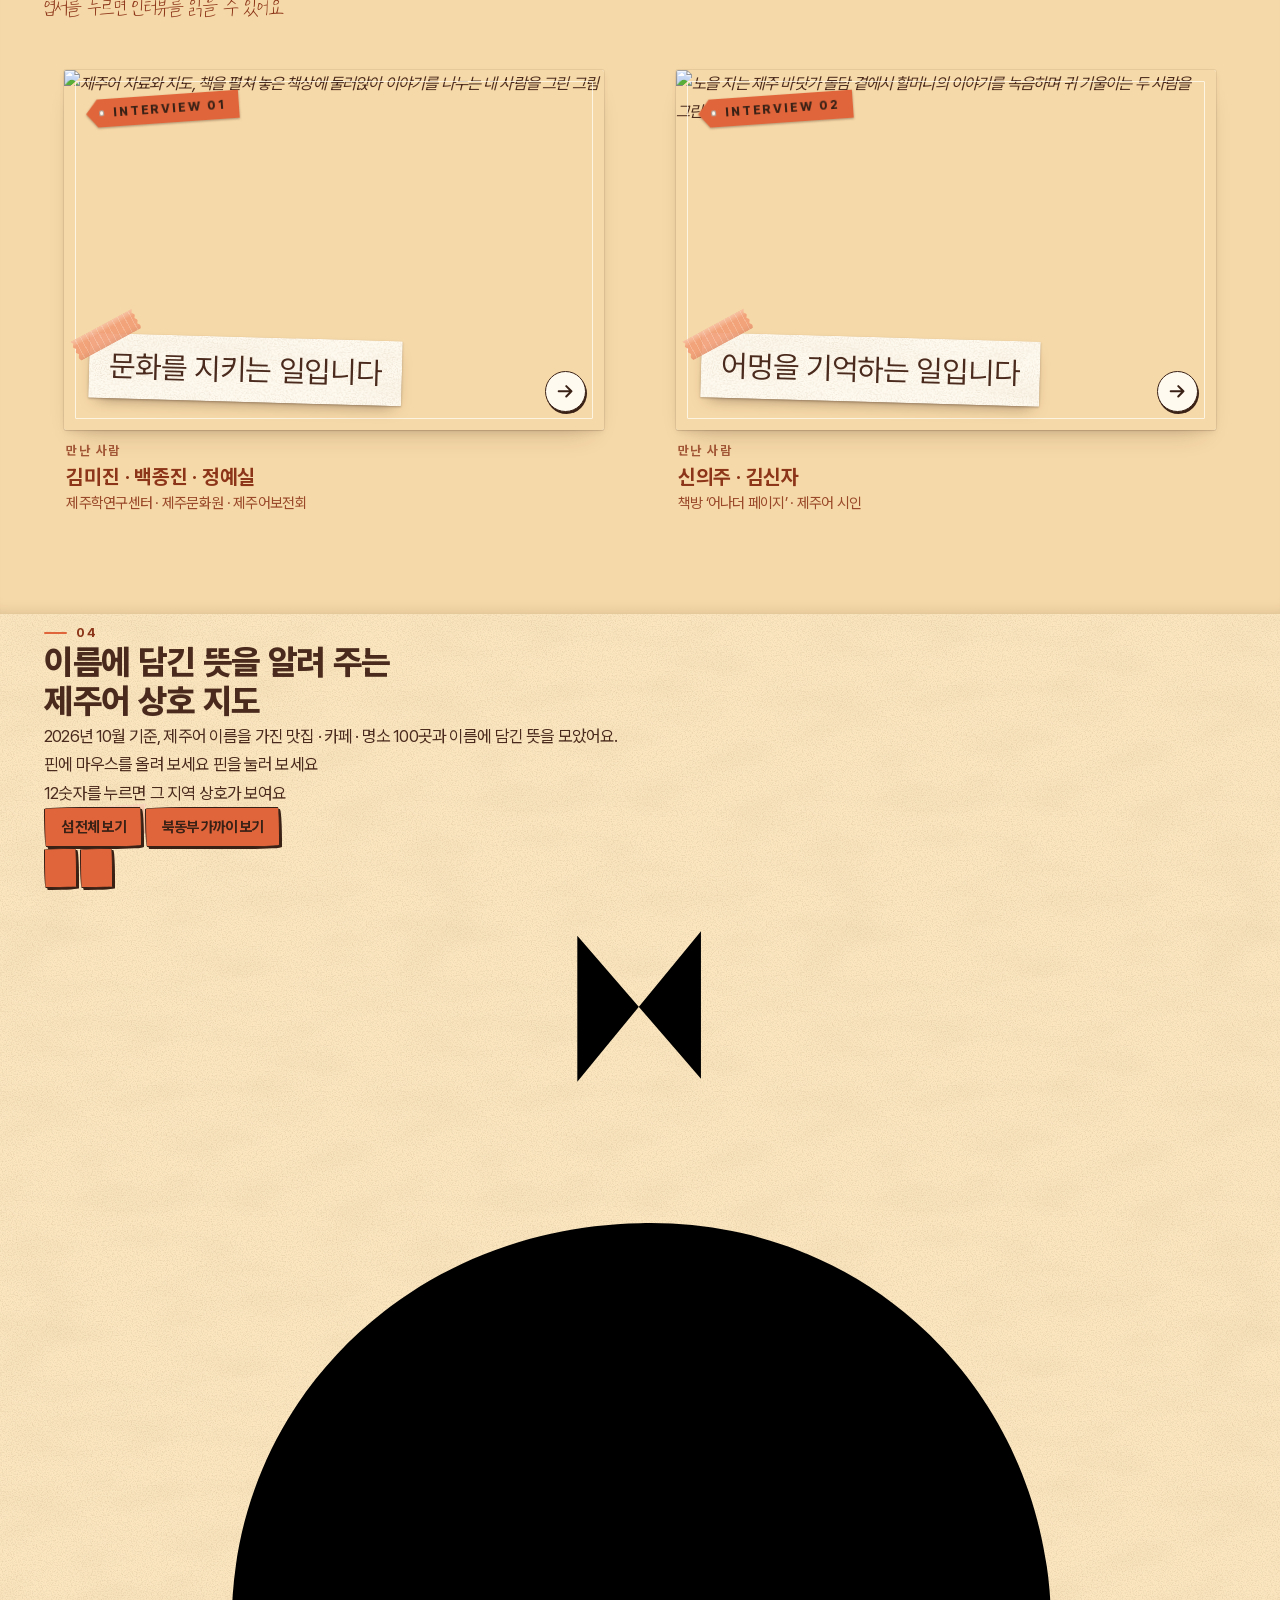
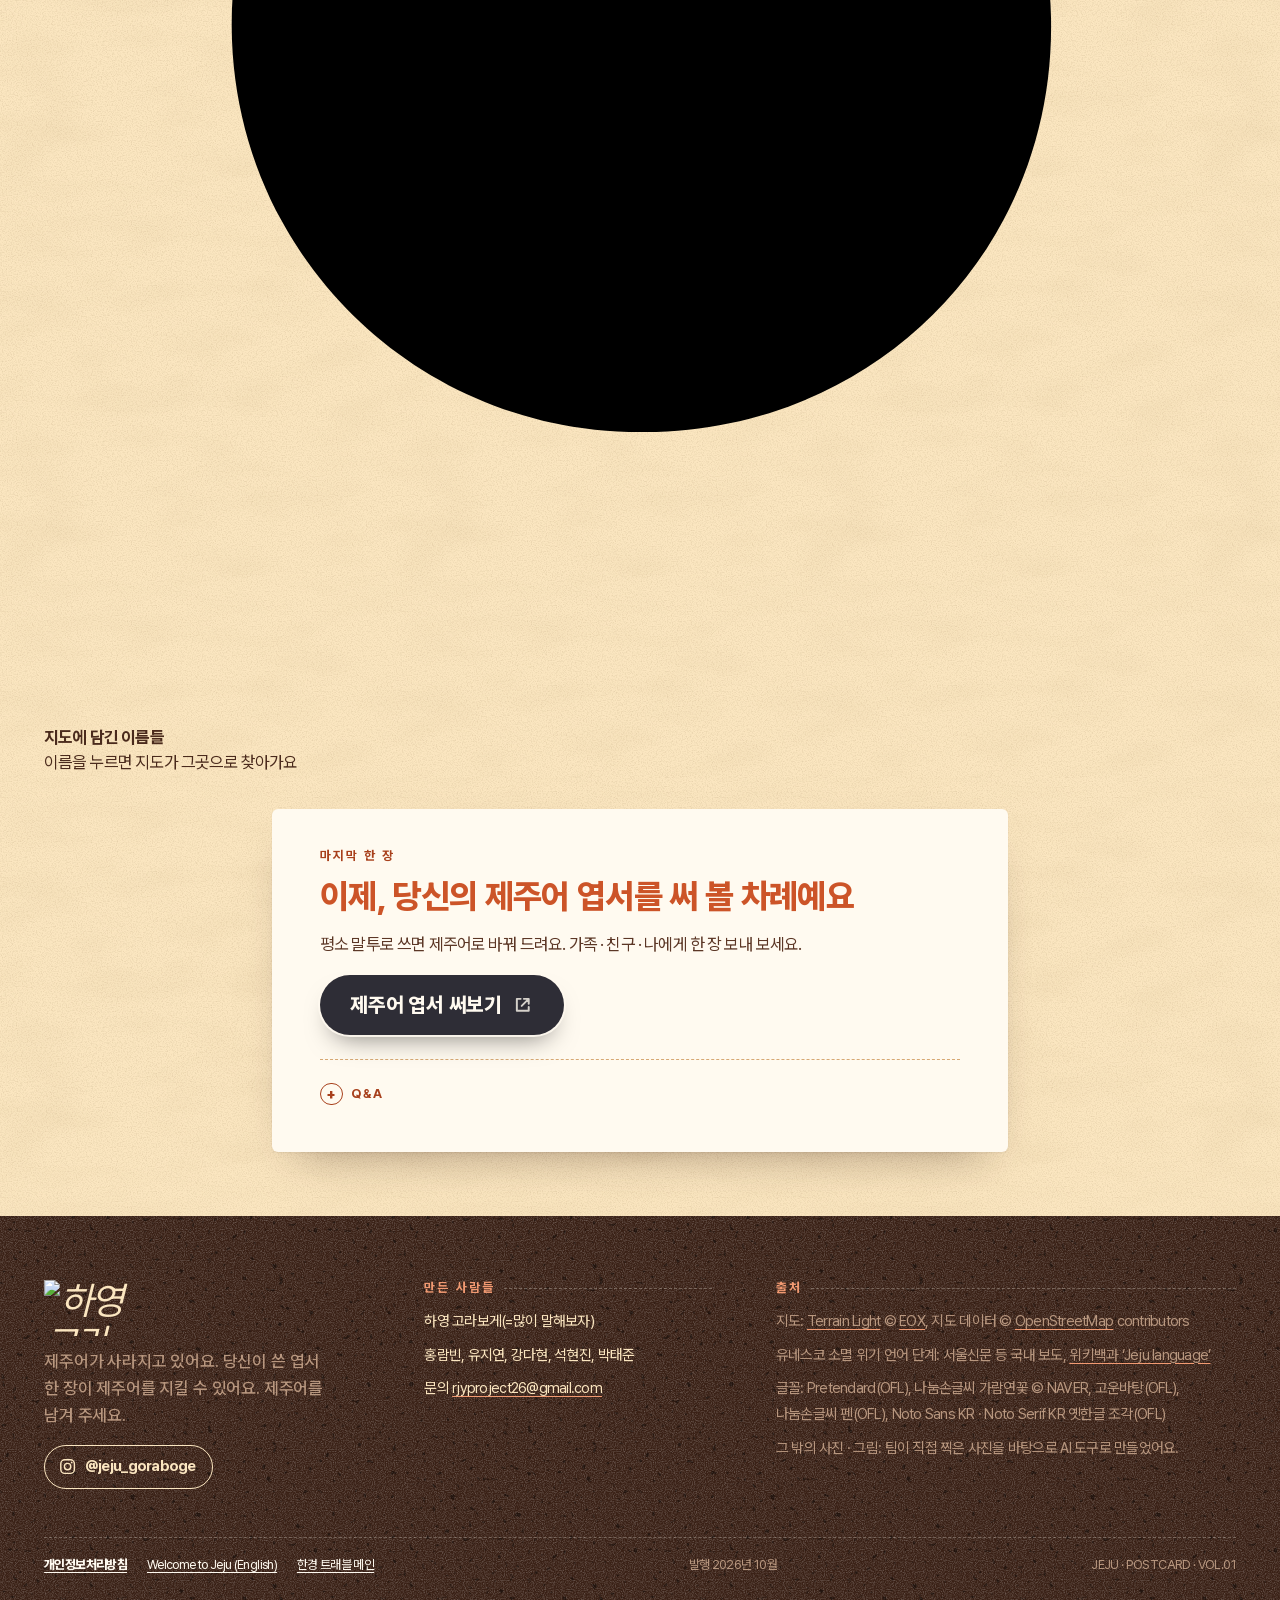
==== commit dc12387a: "49차: 서브메인 '마지막 한 장' 아래 Q&A 토글(AEO), 상호 지도 소개 · 제목 윗줄, 푸터 출처에 유네스코 근거 - index.html #write-again: <det" ====
--- a/index.html
+++ b/index.html
@@ -361,8 +361,7 @@
         <header class="interviews__head" data-reveal>
           <p class="eyebrow">03</p>
           <!-- ✏️ 교체: 섹션 제목(<span> 으로 감싼 부분은 좁은 화면에서 한 덩어리로 줄이 바뀝니다)과 소개 문단 -->
-          <h2 id="interviews-title" class="section-title interviews__title" data-i18n-html="interviews.title" data-edit="interviews-title"><small>인터뷰 —</small> <span>사라져가는 제주어를 지키는</span> <span>사람들</span></h2>
-          <!-- ✏️ 교체: 안내 문구(첫째 줄 = 마우스를 쓰는 기기, 둘째 줄 = 손가락으로 누르는 기기. 둘 중 하나만 보인다) -->
+          <h2 id="interviews-title" class="section-title interviews__title" data-i18n-html="interviews.title" data-edit="interviews-title"><small>인터뷰 —</small> <span>사라져가는 제주어를 지키는</span> <span>사람들</span></h2>          <!-- ✏️ 교체: 안내 문구(첫째 줄 = 마우스를 쓰는 기기, 둘째 줄 = 손가락으로 누르는 기기. 둘 중 하나만 보인다) -->
           <p class="pcards-hint">
             <span class="pcards-hint__mouse" data-i18n="pcards.hint-mouse">엽서를 누르면 인터뷰를 읽을 수 있어요</span>
             <span class="pcards-hint__touch" data-i18n="pcards.hint-touch">엽서를 누르면 인터뷰를 읽을 수 있어요</span>
@@ -426,10 +425,10 @@
           <div class="map__intro" data-reveal>
             <p class="eyebrow">04</p>
             <!-- ✏️ 교체: 섹션 제목 -->
-            <h2 id="map-title" class="section-title map__title" data-i18n-html="map.title" data-edit="map-title"><span class="map__title-top">알고 가면 더 재밌는</span><br>제주어 상호 지도</h2>
-            <!-- ✏️ 교체: 지도를 소개하는 글(곳 수 100 은 데이터를 바꾸면 함께 고친다) -->
+            <h2 id="map-title" class="section-title map__title" data-i18n-html="map.title" data-edit="map-title"><span class="map__title-top">이름에 담긴 뜻을 알려 주는</span><br>제주어 상호 지도</h2>
+            <!-- ✏️ 교체: 지도를 소개하는 글(곳 수 100 은 데이터를 바꾸면 함께 고친다. '2026년 10월 기준' = 장소를 확인한 때 — 영어 웹진의 'checked in October 2026' 과 같게) -->
             <div class="map__desc-box" data-edit="map-desc" data-edit-block="map__desc">
-              <p class="map__desc" data-i18n-html="map.desc">제주어가 담긴 맛집 · 카페 · 명소 100곳</p>
+              <p class="map__desc" data-i18n-html="map.desc"><span class="keep">2026년 10월 기준,</span> <span class="keep">제주어 이름을 가진</span> <span class="keep">맛집 · 카페 · 명소 100곳과</span> <span class="keep">이름에 담긴 뜻을 모았어요.</span></p>
             </div>
           </div>
 
@@ -533,6 +532,31 @@
             <h2 id="write-again-title" class="write-again__title" data-i18n="again.title" data-edit="again-title">이제, 당신의 제주어 엽서를 써 볼 차례예요</h2>
             <p class="write-again__lead" data-i18n="again.lead" data-edit="again-lead">평소 말투로 쓰면 제주어로 바꿔 드려요. 가족 · 친구 · 나에게 한 장 보내 보세요.</p>
             <button type="button" class="write__btn" data-open-maker data-track-location="bottom" data-fab-avoid><span class="write__btn-text" data-i18n="write.cta">제주어 엽서 써보기</span><svg class="write__btn-icon" viewBox="0 0 20 20" aria-hidden="true" focusable="false"><path d="M8 4.5H4.5v11h11V12M11 4.5h4.5V9M15.2 4.8 9 11"/></svg></button>
+            <!-- 단추 아래 점선 + 'Q&A' 토글(css/maker.css '7-9.' 의 .write-again__qa) — 누르면 질문(h3)과 한 문장 답이 펼쳐진다. 처음에는 접혀 있다.
+                 <details> 라 글이 처음부터 HTML 에 있다 → 검색 · AI 가 펼치지 않고도 '마지막 날 · 제주어를 몰라도 · 보내는 법 · 소멸 위기'의 답을 읽는다(스크립트로 불러오지 않는다).
+                 ✏️ 교체: '여행은 지나가도, 글은 남으니까'는 공유 그림(assets/og-image.jpg)의 문구, 보내는 법은 엽서 사이트(play/postcard/)의 보내기 단추와 같게,
+                 유네스코 문장의 근거 = README-webzine '12-2. 유네스코 문장의 근거'(출처는 푸터 '출처'에도). 처음부터 펼쳐 두려면 <details> 에 open 을 더한다 -->
+            <details class="write-again__qa">
+              <summary class="write-again__qa-toggle" lang="en">Q&amp;A</summary>
+              <div class="write-again__notes">
+                <div>
+                  <h3 data-edit="again-q1">제주 여행 마지막 날, 무엇을 남길까요?</h3>
+                  <p data-edit="again-a1">여행은 지나가도, 글은 남으니까. 소중한 사람에게 제주어 엽서 한 장을 남겨 보세요.</p>
+                </div>
+                <div>
+                  <h3 data-edit="again-q2">제주어를 몰라도 쓸 수 있나요?</h3>
+                  <p data-edit="again-a2">네. 연인 · 친구 · 가족, 그리고 나에게 평소 말투로 편지를 쓰면 제주어로 바꿔 드려요.</p>
+                </div>
+                <div>
+                  <h3 data-edit="again-q3">다 쓴 엽서는 어떻게 보내나요?</h3>
+                  <p data-edit="again-a3">카카오톡 · 메일로 보내거나, 링크를 복사하거나, 이미지로 저장할 수 있어요.</p>
+                </div>
+                <div>
+                  <h3 data-edit="again-q4">제주어는 얼마나 위기인가요?</h3>
+                  <p data-edit="again-a4">2010년 12월 유네스코는 제주어를 소멸 위기 언어 5단계 가운데 4단계, ‘아주 심각하게 위기에 처한 언어’로 분류했어요.</p>
+                </div>
+              </div>
+            </details>
           </div>
         </div>
       </div>
@@ -568,6 +592,8 @@
           <h2 class="site-footer__heading" data-i18n="footer.sources">출처</h2>
           <ul class="site-footer__list site-footer__list--small" role="list">
             <li><span data-i18n="footer.credit-map">지도</span>: <a href="https://maps.eox.at">Terrain Light</a> © <a href="https://eox.at">EOX</a>, <span data-i18n="footer.credit-map-data">지도 데이터</span> © <a href="https://www.openstreetmap.org/copyright">OpenStreetMap</a> contributors</li>
+            <!-- '마지막 한 장' Q&A 의 유네스코 문장 근거(README-webzine '12-2.') -->
+            <li data-edit="footer-credit-unesco">유네스코 소멸 위기 언어 단계: 서울신문 등 국내 보도, <a href="https://en.wikipedia.org/wiki/Jeju_language">위키백과 ‘Jeju language’</a></li>
             <li data-i18n="footer.credit-fonts">글꼴: Pretendard(OFL), 나눔손글씨 가람연꽃 © NAVER, 고운바탕(OFL), 나눔손글씨 펜(OFL), Noto Sans KR · Noto Serif KR 옛한글 조각(OFL)</li>
             <li data-i18n="footer.credit-other" data-edit="footer-credit-other">그 밖의 사진 · 그림: 팀이 직접 찍은 사진을 바탕으로 AI 도구로 만들었어요.</li>
           </ul>
--- a/css/maker.css
+++ b/css/maker.css
@@ -1644,6 +1644,80 @@
   text-wrap: pretty;
 }
 
+/* 단추 아래 'Q&A' 토글(<details>): 점선으로 위와 나눈다. 처음에는 접혀 있고, 누르면 질문 · 답이 펼쳐진다 */
+.write-again__qa {
+  margin-top: var(--space-5);
+  padding-top: var(--space-3);
+  border-top: 1.5px dashed var(--paper-400);
+}
+
+/* 'Q&A' 단추: 위 '마지막 한 장'과 같은 글자 + 엽서 쓰기 창의 '바꾼 글 크게 보기'(.maker__plain)와 같은 +/− 동그라미 */
+.write-again__qa-toggle {
+  display: inline-flex;
+  align-items: center;
+  gap: var(--space-2);
+  min-height: 2.75rem; /* 손가락으로 누르기 좋은 높이 */
+  color: var(--tangerine-700);
+  font-size: var(--fs-xs);
+  font-weight: 700;
+  letter-spacing: 0.16em;
+  list-style: none;
+  cursor: pointer;
+  -webkit-tap-highlight-color: transparent;
+}
+
+.write-again__qa-toggle::-webkit-details-marker {
+  display: none;
+}
+
+.write-again__qa-toggle::before {
+  content: "+";
+  display: grid;
+  flex: none;
+  place-items: center;
+  width: 1.6em;
+  height: 1.6em;
+  border: 1.5px solid currentColor;
+  border-radius: 50%;
+  font-size: 1.1em;
+  font-weight: 800;
+  letter-spacing: 0;
+  line-height: 1;
+}
+
+.write-again__qa[open] .write-again__qa-toggle::before {
+  content: "−";
+}
+
+/* 펼친 질문 · 답: 질문(h3) = 작은 굵은 글 · 답 = 작은 글. 넓은 화면은 두 칸, 휴대폰은 한 칸 */
+.write-again__notes {
+  display: grid;
+  grid-template-columns: repeat(2, minmax(0, 1fr));
+  gap: var(--space-3) var(--space-5);
+  padding-top: var(--space-2);
+  color: var(--basalt-700);
+  font-size: var(--text-small);
+  line-height: 1.6;
+}
+
+.write-again__notes h3 {
+  margin: 0 0 0.15em;
+  color: var(--basalt-900);
+  font-size: inherit;
+  font-weight: 700;
+}
+
+.write-again__notes p {
+  margin: 0;
+  text-wrap: pretty;
+}
+
+@media (max-width: 599px) {
+  .write-again__notes {
+    grid-template-columns: minmax(0, 1fr);
+  }
+}
+
 /* 우표가 없는 단추: 오른쪽 우표 자리(--btn-h × 1.3)를 왼쪽과 같게 */
 .write-again .write__btn {
   padding-right: calc(var(--btn-h) * 0.5);
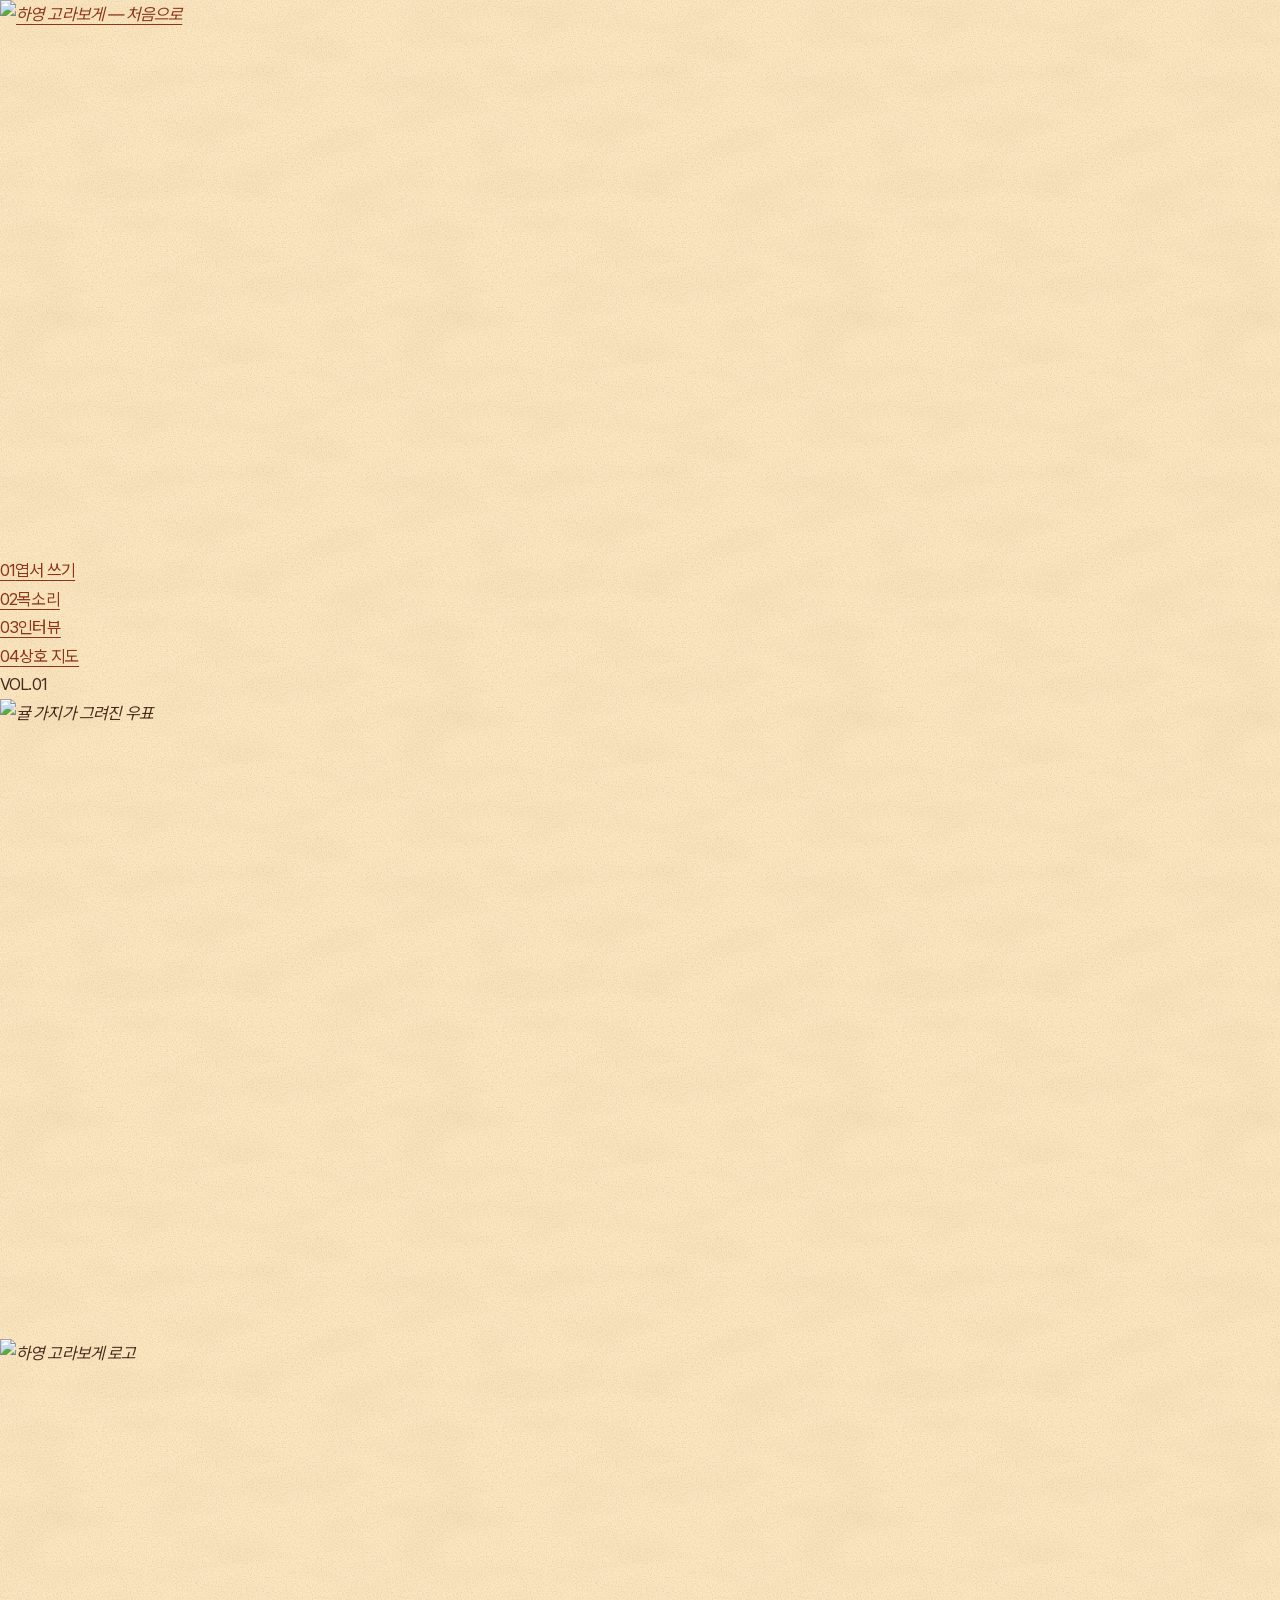
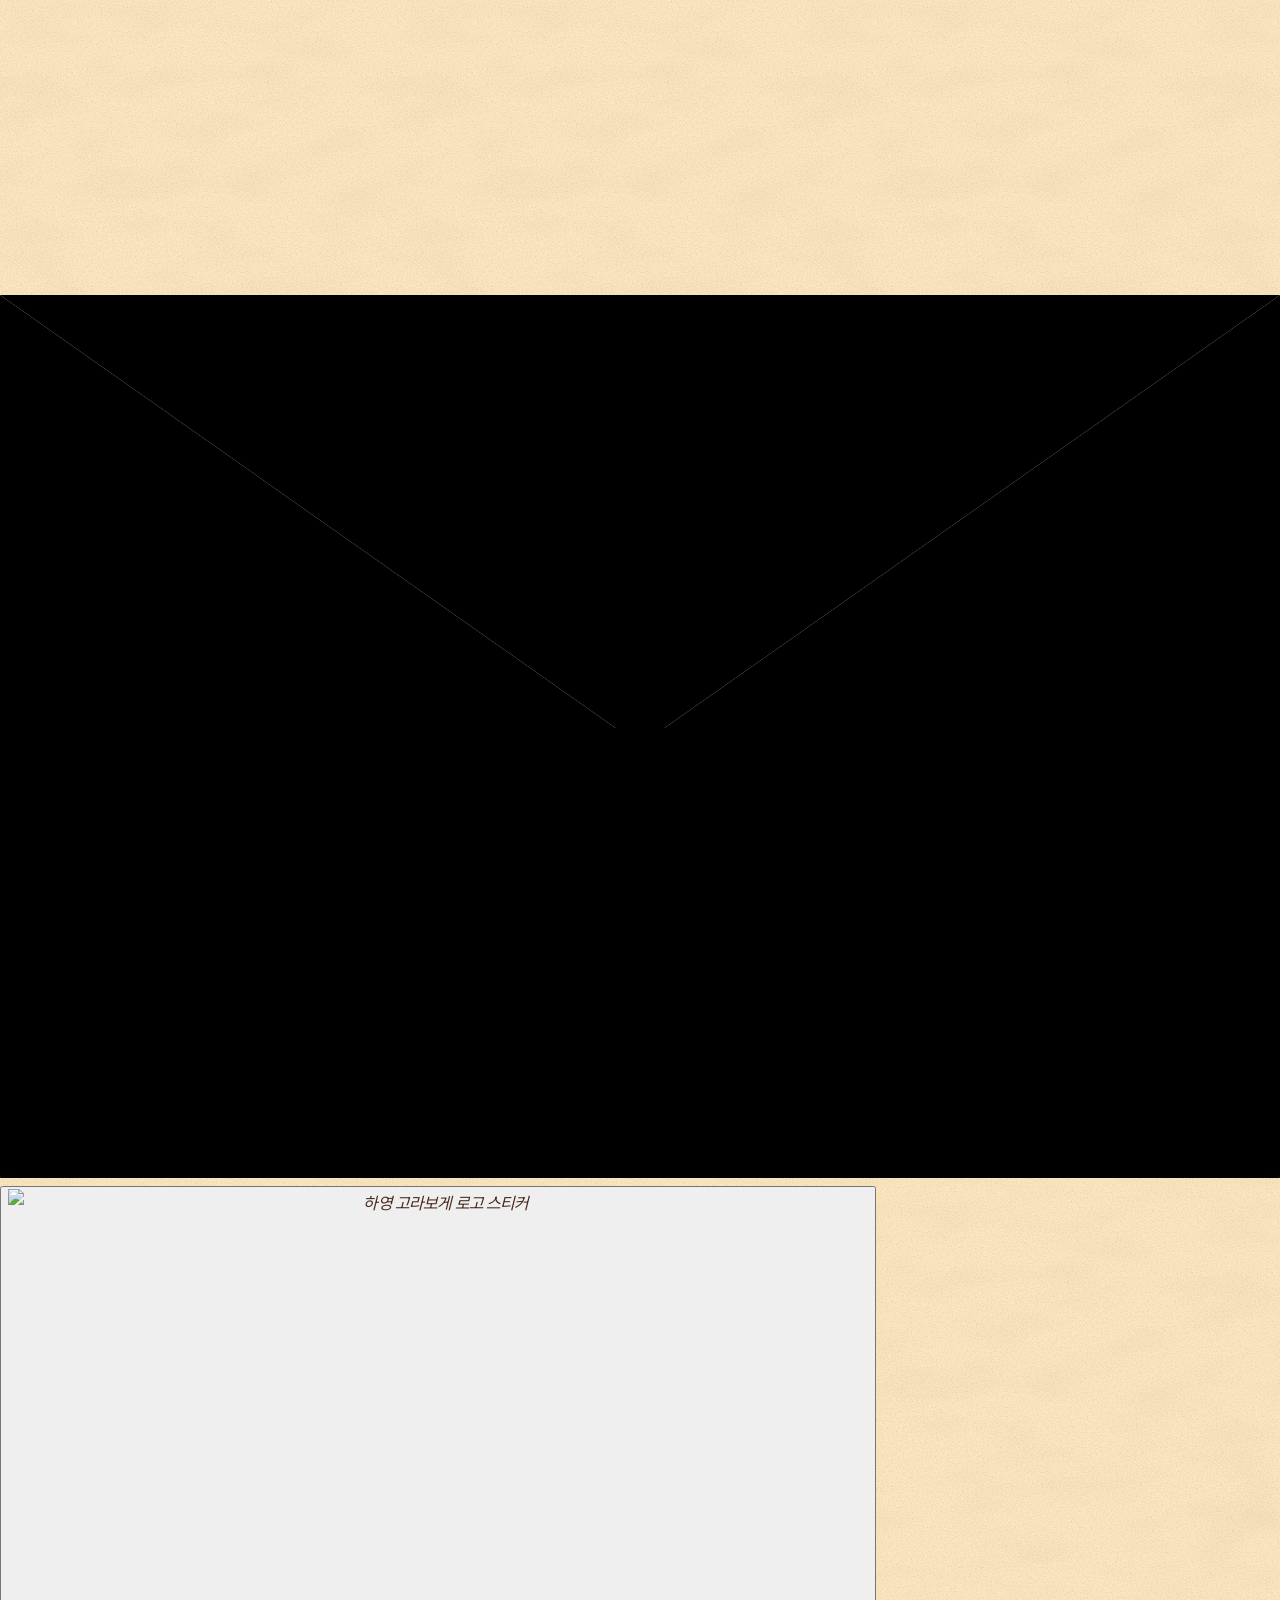
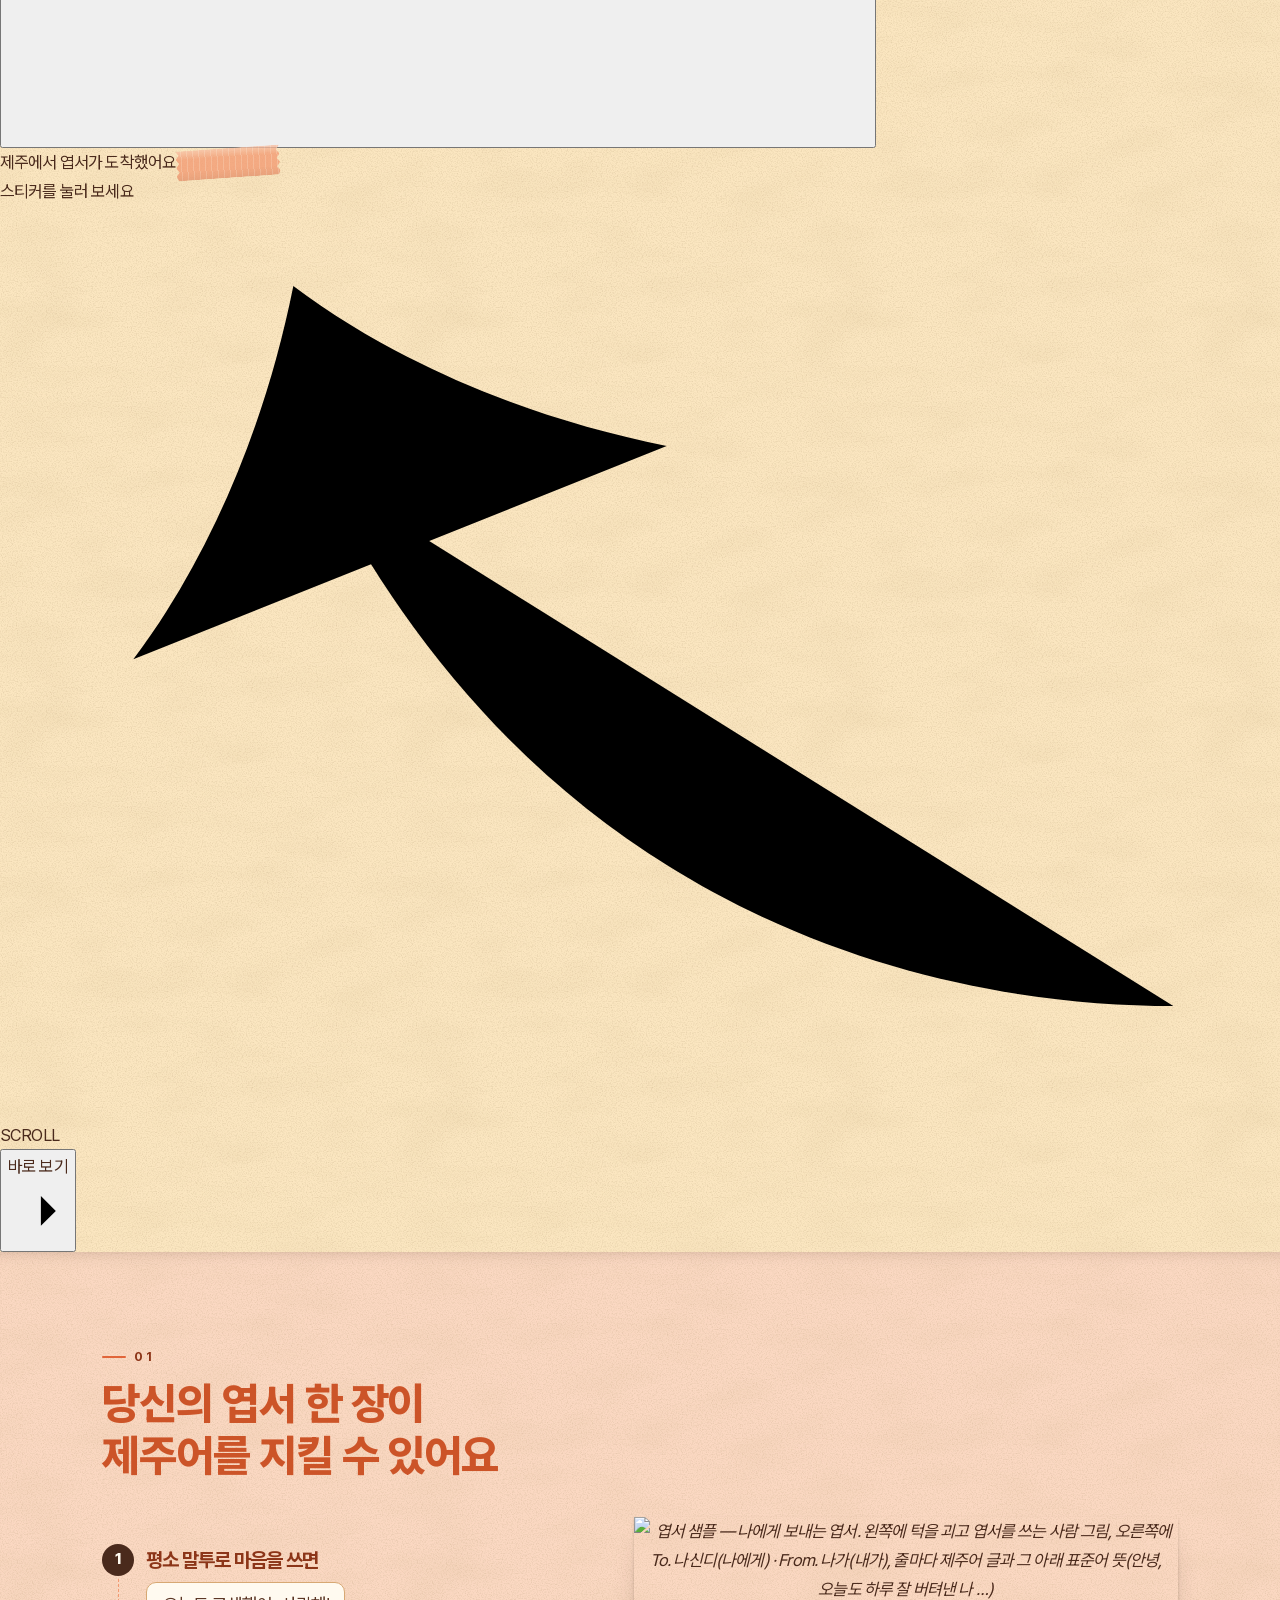
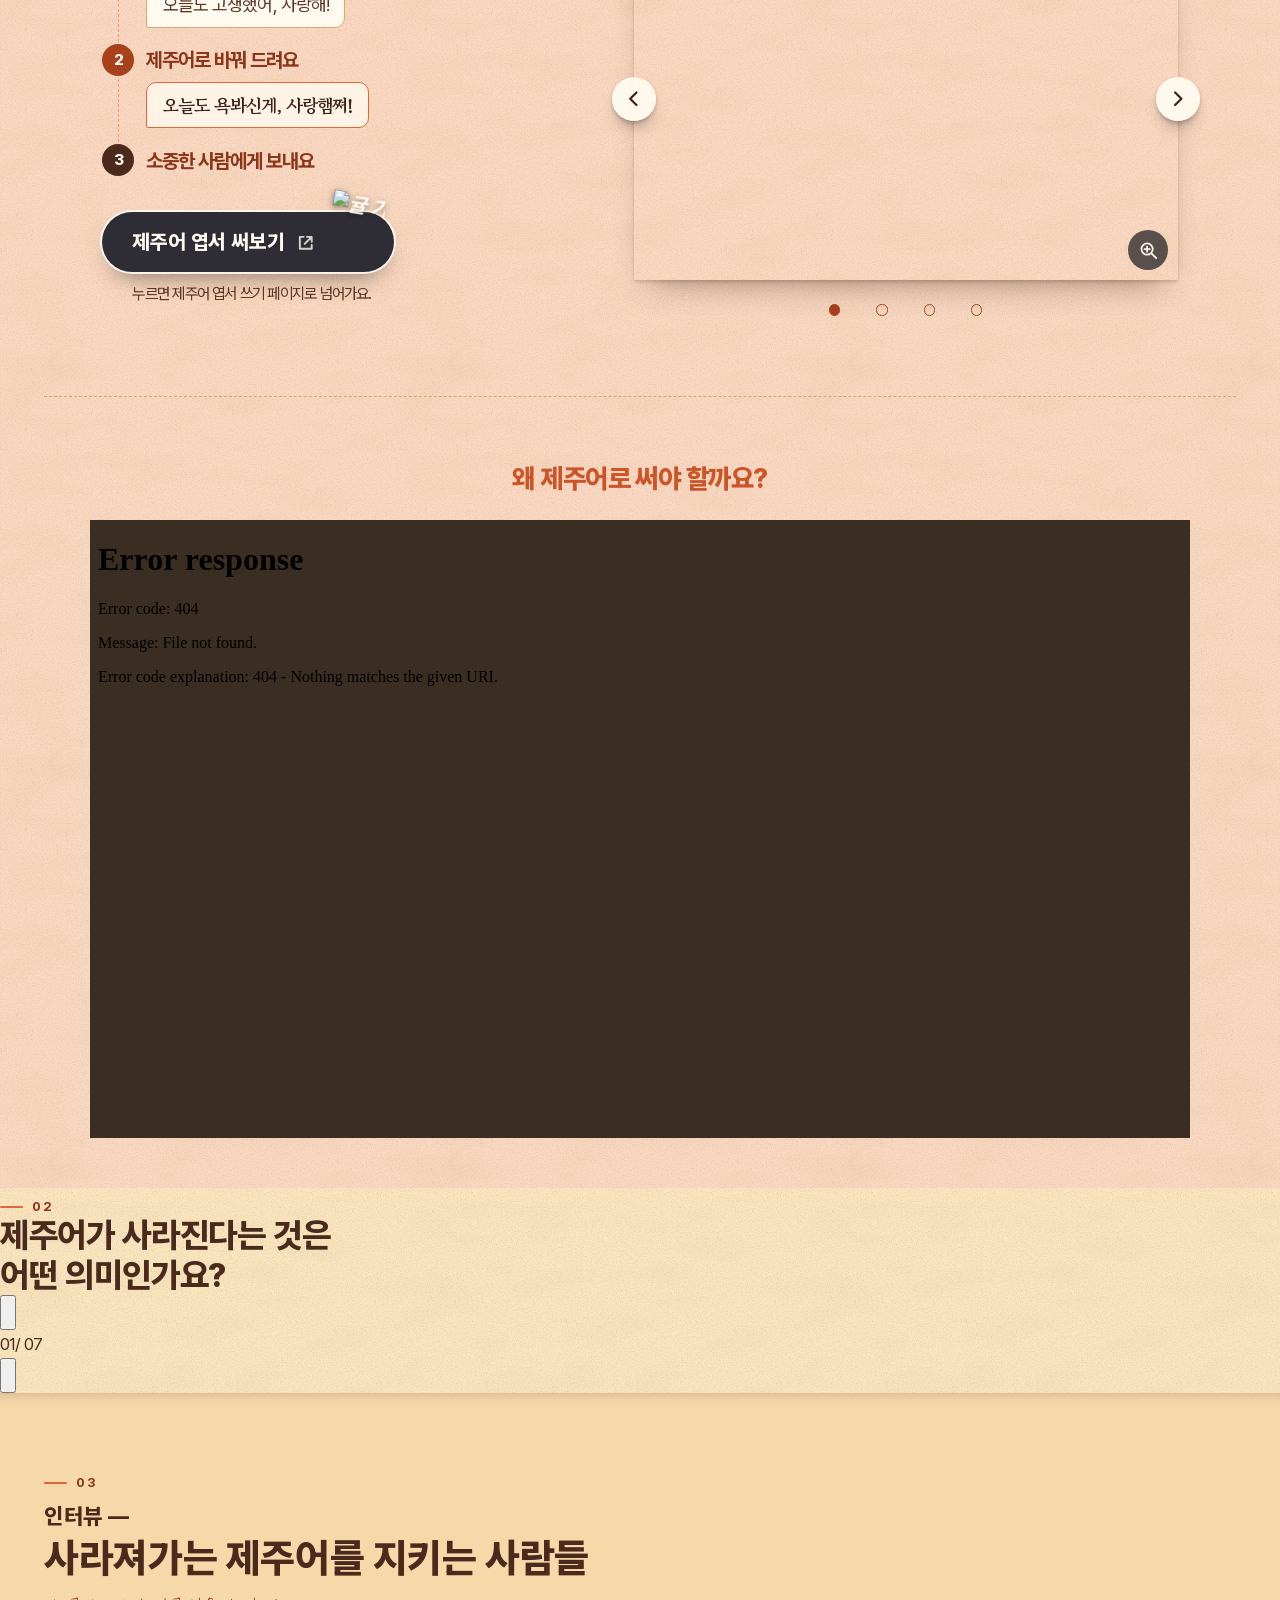
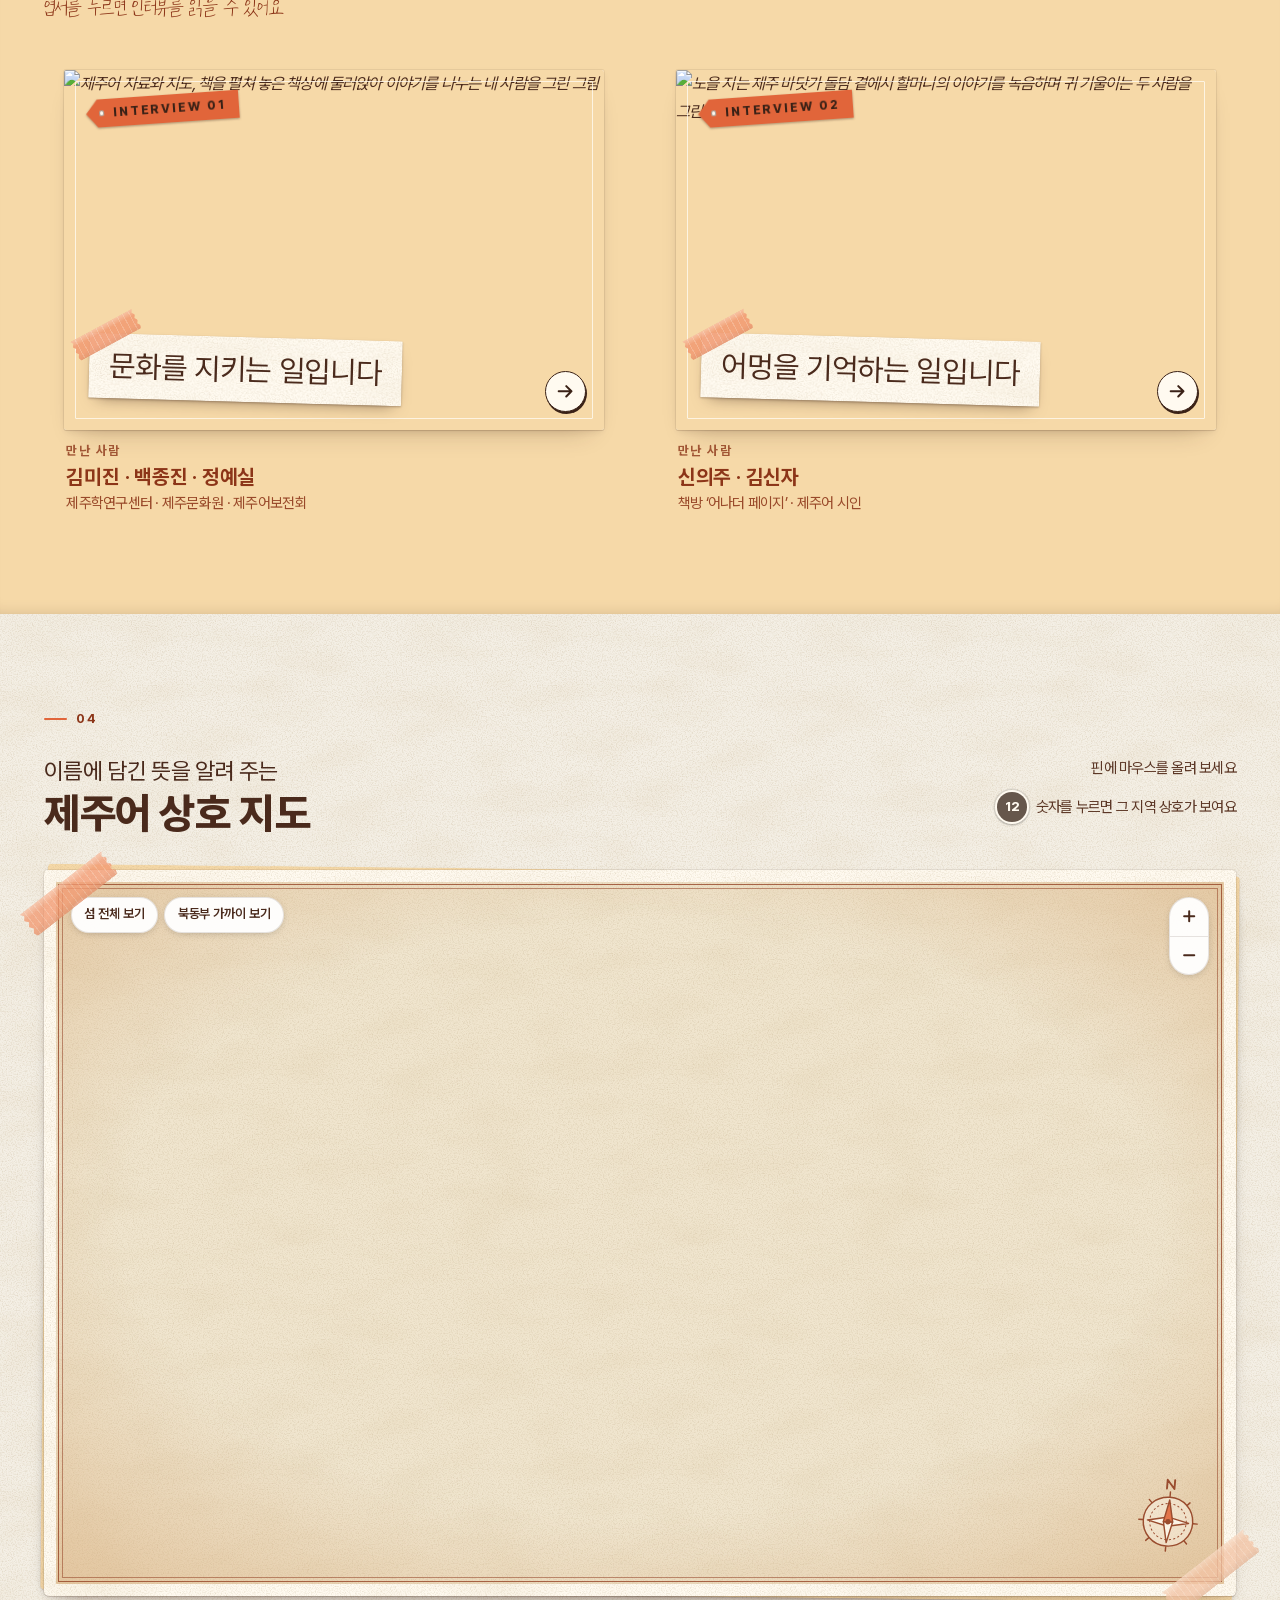
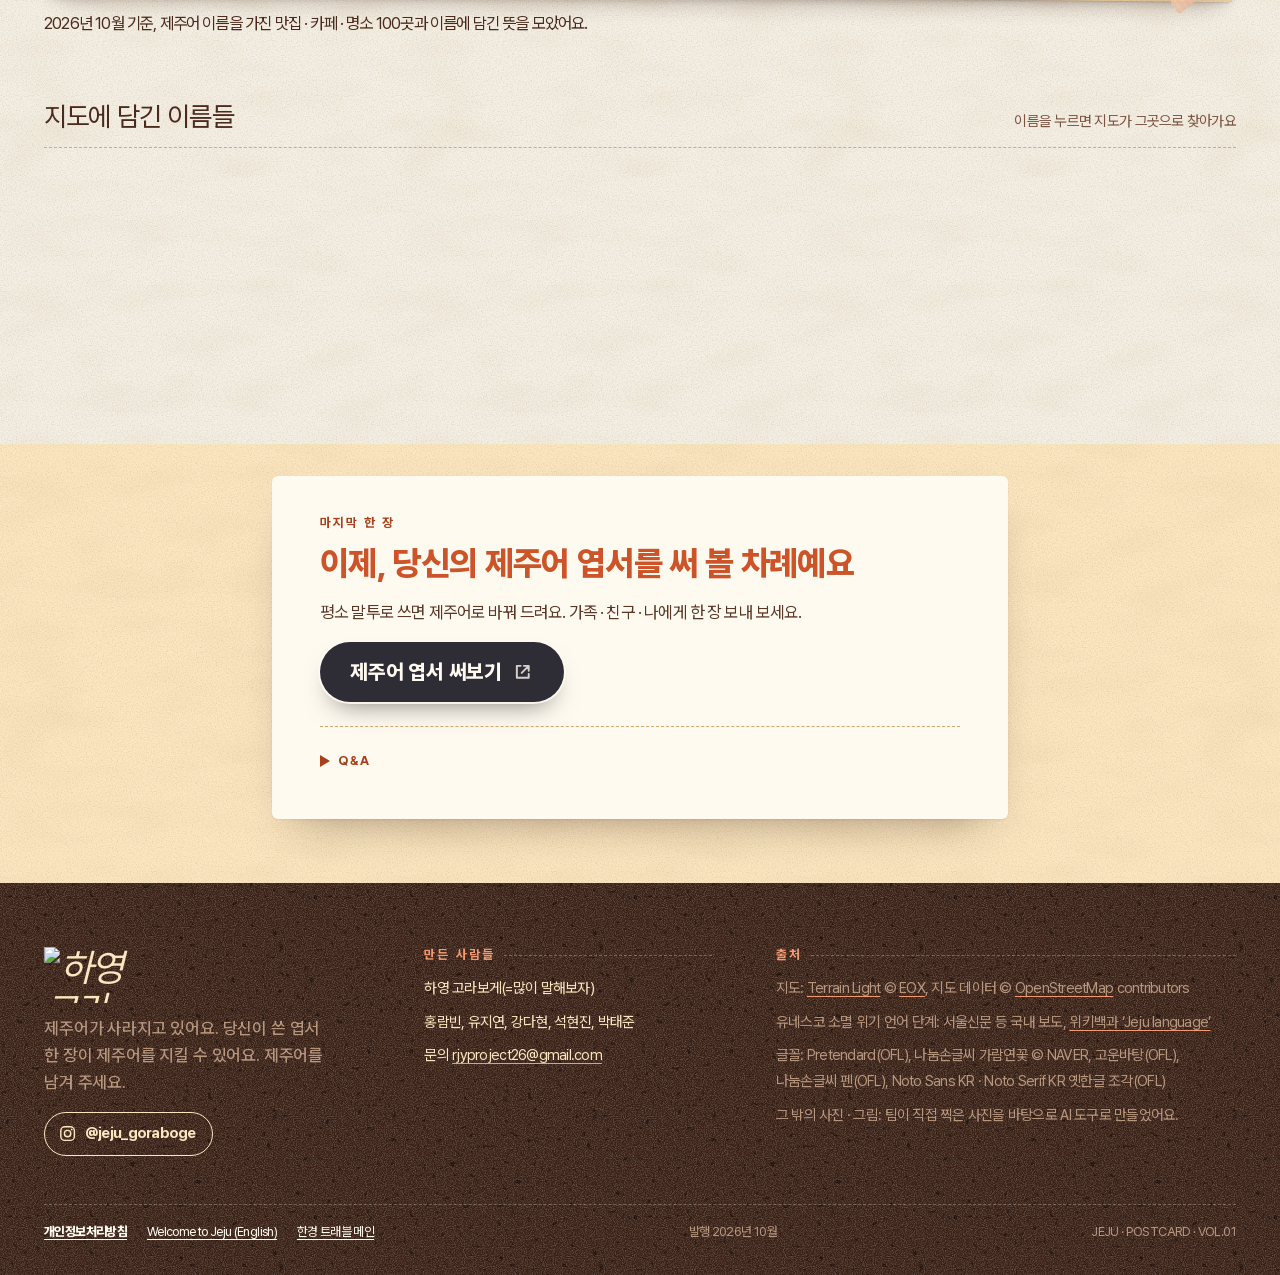
==== commit 5454ad9d: "50차: Q&A 토글을 삼각형(▶ → ▼)으로, 상호 지도 소개 글을 지도 바로 아래로 - css/maker.css '7-9.': .write-again__qa-toggle 의 +" ====
--- a/index.html
+++ b/index.html
@@ -426,10 +426,6 @@
             <p class="eyebrow">04</p>
             <!-- ✏️ 교체: 섹션 제목 -->
             <h2 id="map-title" class="section-title map__title" data-i18n-html="map.title" data-edit="map-title"><span class="map__title-top">이름에 담긴 뜻을 알려 주는</span><br>제주어 상호 지도</h2>
-            <!-- ✏️ 교체: 지도를 소개하는 글(곳 수 100 은 데이터를 바꾸면 함께 고친다. '2026년 10월 기준' = 장소를 확인한 때 — 영어 웹진의 'checked in October 2026' 과 같게) -->
-            <div class="map__desc-box" data-edit="map-desc" data-edit-block="map__desc">
-              <p class="map__desc" data-i18n-html="map.desc"><span class="keep">2026년 10월 기준,</span> <span class="keep">제주어 이름을 가진</span> <span class="keep">맛집 · 카페 · 명소 100곳과</span> <span class="keep">이름에 담긴 뜻을 모았어요.</span></p>
-            </div>
           </div>
 
           <div class="map__guide" data-reveal style="--reveal-delay: 0.1s">
@@ -492,6 +488,12 @@
               </svg>
             </div>
           </div>
+        </div>
+
+        <!-- 지도 바로 아래 소개 글(css/map.css 의 .map__desc-box · .map__desc).
+             ✏️ 교체: 곳 수 100 은 데이터를 바꾸면 함께 고친다. '2026년 10월 기준' = 장소를 확인한 때 — 영어 웹진의 'checked in October 2026' 과 같게 -->
+        <div class="map__desc-box" data-reveal data-edit="map-desc" data-edit-block="map__desc">
+          <p class="map__desc" data-i18n-html="map.desc"><span class="keep">2026년 10월 기준,</span> <span class="keep">제주어 이름을 가진</span> <span class="keep">맛집 · 카페 · 명소 100곳과</span> <span class="keep">이름에 담긴 뜻을 모았어요.</span></p>
         </div>
 
         <!-- 장소 목록 — js/map.js 가 장소 데이터를 읽어 채운다(지도를 볼 수 없을 때의 대안이기도 하다).
--- a/css/map.css
+++ b/css/map.css
@@ -0,0 +1,1568 @@
+/* map.css — 5. 제주어 상호 지도: 지도 액자 · 우표 마커(묶음 우표) · 쪽지(툴팁) · 장소 목록(더보기)
+   index.html 에서만 불러온다. 두 페이지가 함께 쓰는 조각은 base.css 끝에 둔다.
+
+   지도는 Leaflet 이 .map__canvas 안에 그린다(js/map.js). 여기서는
+   · 지도 높이(--map-h)와 접힌 목록의 높이(--map-rows)를 미리 잡아 데이터가 오기 전후로 문서 길이가 달라지지 않게 하고
+     (목록은 처음에 위 3곳만 보이므로 장소가 몇 곳이든 높이가 같다 — 장소 수를 적는 곳은 없다)
+   · 타일(바탕 지도)에만 색 필터와 종이결을 입혀 '누런 종이에 찍힌 지도'처럼 보이게 한다.
+     저작권 표시(attribution)와 마커에는 필터를 걸지 않는다. */
+
+/* 0. 치수 · 색 ---------------------------------------------------------------- */
+.map {
+  --map-cols: 1; /* 목록의 단 수(휴대폰 1 · 태블릿 2 · 넓은 화면 4) */
+  /* 접힌 목록의 줄 수 = 처음 보여 주는 곳 수 ÷ 단 수, 올림 → 휴대폰 2(map.listFirstPhone 2곳 — css/theme.css '7. 지도') · 태블릿 2 · 넓은 화면 1(map.listFirst 4곳)
+     ✏️ 교체: map.listFirst 를 바꾸면 이 값(여기와 아래 '10.' — 또는 css/theme.css 의 '7. 지도')도 같은 셈으로 고친다 */
+  --map-rows: 4;
+  --map-row: 5.25rem; /* 목록 한 칸의 높이(이름 한 줄 + 위치 한 줄 + 뜻 한 줄 — 넘치는 글은 '…'로 줄인다) */
+  --map-gap: var(--space-3);
+  --map-list-max: min(60vh, 34rem); /* '더보기'로 펼친 목록의 최대 높이 — 넘치면 목록 안에서 스크롤 */
+
+  /* ✏️ 교체: 지도 높이 = clamp(가장 낮게, 화면 높이의 몇 %, 가장 높게).
+     '가장 낮게'는 화면 높이 − 6rem 을 넘지 않는다(가로로 든 휴대폰에서도 지도 위아래로 페이지를 스크롤할 자리가 남게) */
+  --map-vh: 1vh;
+  --map-h-room: calc(100 * var(--map-vh) - 6rem);
+  --map-h: clamp(min(20rem, var(--map-h-room)), calc(68 * var(--map-vh)), 35rem);
+
+  --map-ink: var(--sea-800); /* 지도 위 손글씨 · 테두리 선 */
+  /* 타일에 곱해지는 종이색(= 땅의 색). = color-mix(in srgb, var(--paper-100) 45%, var(--paper-200)) 를 미리 계산한 값
+     (color-mix() 를 모르는 브라우저에서 종이색이 통째로 빠져 흰 지도가 되지 않게) */
+  --map-paper: #f0e5ce;
+
+  /* ✏️ 교체: 위치 핀(물방울 모양) 크기와 분류별 색 — 지도를 가리지 않게 채도를 낮춘 차분한 색.
+     이름은 js/map.js 의 CATS 와 맞춘다: spot(명소) · cafe(카페·간식) · food(맛집) · shop(가게) · mix(여러 분류가 섞인 묶음) */
+  --pin-w: 22px;
+  --pin-h: calc(var(--pin-w) * 4 / 3);
+  --cat-spot: #5a7385;
+  --cat-cafe: #b08d47;
+  --cat-food: #b5664c;
+  --cat-shop: #7b8760;
+  --cat-mix: #66574c;
+
+  position: relative;
+  padding-block: var(--space-8) var(--space-9);
+  background-color: var(--oat); /* 오트밀 — 메인 화면과 같은 종이(css/base.css 의 --oat) */
+}
+
+.map > .tear {
+  --tear-color: var(--oat);
+}
+
+@supports (height: 100svh) {
+  .map {
+    --map-vh: 1svh;
+  }
+}
+
+/* 1. 머리말: 제목 · 안내 문구 · 범례 --------------------------------------------- */
+.map__head {
+  display: grid;
+  gap: var(--space-5);
+}
+
+.map__intro {
+  display: grid;
+  justify-items: start;
+  gap: var(--space-3);
+  min-width: 0;
+}
+
+/* 제목: 윗줄 '알고 가면 더 재밌는'(작고 보통 굵기) + 아랫줄 '제주어 상호 지도'.
+   크기 · 자간 = 화면 폭마다 css/theme.css '0.' 의 --map-title-…(26차 — 휴대폰 값은 편집 모드로 고른 값 그대로) */
+.map .map__title {
+  font-size: var(--map-title-size, var(--title-size));
+}
+
+.map__title-top {
+  font-size: var(--map-title-top-size, 0.65em);
+  font-weight: 400;
+  letter-spacing: var(--map-title-top-tracking, -0.03em);
+}
+
+.map__desc {
+  max-width: var(--text-width); /* 글자 크기 · 줄 간격 · 한 줄 길이는 css/theme.css '0.' */
+  font-size: var(--text-size);
+  line-height: var(--text-lh);
+}
+
+/* 휴대폰: 안내 문구 아래에 범례(한 줄에 나란히 두면 곳 수 · 글꼴이 도착할 때 줄이 넘어가 문서 길이가 달라진다) */
+.map__guide {
+  display: flex;
+  flex-direction: column;
+  align-items: flex-start;
+  gap: var(--space-3) var(--space-5);
+  min-width: 0;
+}
+
+/* 안내 문구: 아래 '숫자를 누르면…'(.map__cluster-hint)과 같은 글꼴 · 크기 · 색(25차 — 손글씨와 화살표를 뺐다) */
+.map__hint {
+  color: var(--color-text-soft-strong);
+  font-family: var(--font-body);
+  font-size: var(--text-small); /* css/theme.css '0.' */
+  line-height: 1.5;
+}
+
+/* 기본은 '눌러 보세요', 마우스를 쓰는 기기에서만 '올려 보세요' */
+.map__hint-mouse {
+  display: none;
+}
+
+@media (hover: hover) and (pointer: fine) {
+  .map__hint-mouse {
+    display: inline;
+  }
+
+  .map__hint-touch {
+    display: none;
+  }
+}
+
+/* 지역 · 분류 단추: 줄 두 개([지역] · [분류]) */
+.map__filters {
+  display: grid;
+  gap: var(--space-2);
+}
+
+.map__filter-row {
+  display: flex;
+  flex-wrap: wrap;
+  align-items: center;
+  gap: var(--space-2);
+}
+
+.map__filter-label {
+  min-width: 2.4em;
+  color: var(--color-text-soft-strong);
+  font-size: var(--fs-xs);
+  font-weight: 800;
+  letter-spacing: 0.04em;
+}
+
+/* 다른 줄과 겹치는 곳이 없는 단추(예: 서귀포시 + 명소) */
+.map__filter[aria-disabled="true"] {
+  opacity: 0.38;
+  cursor: not-allowed;
+}
+
+/* 목록 위의 큰 단추 */
+.map__filters--list {
+  gap: var(--space-3);
+  margin-bottom: var(--space-5);
+}
+
+.map__filters--list .map__filter {
+  min-height: 3rem;
+  padding: 0 1.15em;
+  font-size: var(--fs-base);
+}
+
+.map__filters--list .map__filter-label {
+  min-width: 3em;
+  font-size: var(--fs-s);
+}
+
+/* 휴대폰(폭 767px 이하): 작은 칩 — 이름표(지역 · 분류)는 왼쪽에 작게, 단추는 한 줄에 나란히(넘치면 옆으로 밀어 본다).
+   개수(26곳)는 빼고 이름만(목록 제목에 곳 수가 있다). 지도 위 단추 줄(.map__guide)은 숨기고 목록 위 한 벌만 쓴다 — 그 단추가 지도 핀도 함께 거른다 */
+@media (max-width: 767px) {
+  .map__guide .map__filters {
+    display: none;
+  }
+
+  .map__filters--list {
+    gap: var(--space-2);
+    margin-bottom: var(--space-4);
+  }
+
+  .map__filter-row {
+    flex-wrap: nowrap;
+    gap: 0.35rem;
+    overflow-x: auto;
+    scrollbar-width: none;
+  }
+
+  .map__filter-row::-webkit-scrollbar {
+    display: none;
+  }
+
+  .map__filter-label,
+  .map__filters--list .map__filter-label {
+    flex: none;
+    min-width: 2.2em;
+    font-size: 0.6875rem;
+  }
+
+  .map__filter,
+  .map__filters--list .map__filter {
+    flex: none;
+    gap: 0.3em;
+    min-height: 2.125rem;
+    padding: 0 0.75em;
+    border-width: 1px;
+    font-size: 0.8125rem;
+  }
+
+  .map__filter-count {
+    display: none;
+  }
+
+  /* 목록 제목 옆 안내 한 줄('이름을 누르면 …')도 휴대폰에서는 뺀다(글을 줄이려고) */
+  .map__index-hint {
+    display: none;
+  }
+}
+
+/* 아주 좁은 휴대폰(359px 이하): 분류 단추 넷이 한 줄에 다 들어가게 조금 더 작게 */
+@media (max-width: 359px) {
+  .map__filter,
+  .map__filters--list .map__filter {
+    padding: 0 0.6em;
+    font-size: 0.75rem;
+  }
+}
+
+/* 숫자 동그라미(묶음 핀) 안내: 작은 동그라미 그림 + 한 줄 */
+.map__cluster-hint {
+  display: inline-flex;
+  align-items: center;
+  gap: 0.6em;
+  color: var(--color-text-soft-strong);
+  font-size: var(--text-small); /* css/theme.css '0.' */
+  line-height: 1.5;
+}
+
+.map__cluster-icon {
+  display: grid;
+  flex: none;
+  place-items: center;
+  width: 1.85rem;
+  height: 1.85rem;
+  border-radius: 50%;
+  background-color: var(--cat-mix);
+  box-shadow: 0 0 0 2px #fffaf0, 0 0 0 3.5px rgb(0 0 0 / 0.1), 0 2px 3px 1px rgb(0 0 0 / 0.2);
+  color: #fffaf0;
+  font-size: 0.78rem;
+  font-weight: 800;
+  line-height: 1;
+}
+
+.map__filter {
+  display: inline-flex;
+  align-items: center;
+  gap: 0.45em;
+  min-height: 2.75rem;
+  padding: 0 0.95em;
+  border: 1.5px solid var(--color-line);
+  border-radius: 999px;
+  background-color: var(--paper-50);
+  color: var(--color-text);
+  font: inherit;
+  font-size: var(--fs-s);
+  font-weight: 700;
+  line-height: 1;
+  cursor: pointer;
+  transition: background-color var(--dur-fast), border-color var(--dur-fast);
+}
+
+.map__filter .map-glyph {
+  --glyph: 0.85em;
+}
+
+.map__filter-count {
+  color: var(--color-text-soft);
+  font-weight: 500;
+}
+
+.map__filter[aria-pressed="true"] {
+  border-color: var(--basalt-800);
+  background-color: var(--basalt-800);
+  color: var(--paper-50);
+}
+
+.map__filter[aria-pressed="true"] .map__filter-count {
+  color: var(--paper-200);
+}
+
+@media (hover: hover) {
+  .map__filter:hover {
+    border-color: var(--basalt-500);
+  }
+}
+
+/* 분류를 고르면 그 분류의 핀만 지도에 남는다(js/map.js 의 atlas.filter 가 다른 분류의 핀에 .is-filtered 를 붙이고 묶음을 다시 짠다) */
+.map-pin.is-filtered {
+  display: none;
+}
+
+/* 휠 안내: 지도를 누르기 전에 휠을 굴리면 잠깐 뜬다(js/map.js '휠 · 트랙패드로 확대 · 축소') */
+.map__wheel-hint {
+  position: absolute;
+  top: 50%;
+  left: 50%;
+  z-index: 1003;
+  max-width: calc(100% - 2rem);
+  margin: 0;
+  padding: 0.6rem 1.1rem;
+  border-radius: 999px;
+  background-color: rgb(46 45 54 / 0.88);
+  color: #fffaf0;
+  font-size: var(--fs-s);
+  font-weight: 700;
+  line-height: 1.4;
+  text-align: center;
+  opacity: 0;
+  translate: -50% -50%;
+  transition: opacity 0.25s;
+  pointer-events: none;
+}
+
+.map__wheel-hint.is-on {
+  opacity: 1;
+}
+
+/* 지도 바로 아래 소개 글(지도 액자와 장소 목록 사이) */
+.map__desc-box {
+  margin-top: var(--space-4);
+}
+
+/* 2. 지도 액자(종이 한 장) ------------------------------------------------------ */
+.map__sheet {
+  position: relative;
+  isolation: isolate; /* 아래 두 겹(::before · ::after)이 섹션 바탕 뒤로 숨지 않게 */
+  /* 휴대폰: 좌우 여백 쪽으로 조금 넓혀 섬이 크게 보이게 한다 */
+  margin: var(--space-6) calc(var(--gutter) * -0.4) 0;
+  padding: 6px;
+  border-radius: 3px 5px 4px 6px / 5px 3px 6px 4px; /* 손으로 자른 듯 살짝 고르지 않은 모서리 */
+}
+
+.map__sheet::before,
+.map__sheet::after {
+  content: "";
+  position: absolute;
+  inset: 0;
+  z-index: -1;
+  border-radius: inherit;
+  background-image: var(--tex-paper);
+}
+
+/* 아래에 비껴 깔린 종이 한 장 */
+.map__sheet::before {
+  background-color: var(--paper-200);
+  box-shadow: var(--shadow-paper);
+  rotate: 0.6deg;
+}
+
+/* 지도가 놓인 종이 */
+.map__sheet::after {
+  background-color: var(--paper-50);
+  box-shadow: 0 0 0 1px rgb(var(--ink-rgb) / 0.07), var(--shadow-paper);
+}
+
+/* 모서리에 붙인 마스킹테이프 */
+.map__tape {
+  --tape-w: 72px;
+  --tape-h: 22px;
+  z-index: 3;
+}
+
+/* 테이프 끝이 화면 밖으로 나가 가로 스크롤이 생기지 않을 만큼만 내민다 */
+.map__tape--a {
+  --tape-tilt: -38deg;
+  top: 6px;
+  left: -11px;
+}
+
+/* 오른쪽 아래 테이프는 지도 화면 끝까지 닿는 저작권 표시의 모서리를 덮지 않게 조금 내려 붙인다 */
+.map__tape--b {
+  --tape-tilt: -38deg;
+  right: -11px;
+  bottom: -5px;
+}
+
+/* 3. 지도 화면 ------------------------------------------------------------------ */
+/* isolation: Leaflet 안쪽의 큰 z-index(400~1000)가 플로팅 버튼 · 모달 위로 올라오지 않게 가둔다 */
+.map__view {
+  position: relative;
+  isolation: isolate;
+  height: var(--map-h);
+  overflow: hidden;
+  border-radius: 1px;
+  background-color: var(--map-paper);
+  background-image: var(--tex-paper);
+}
+
+/* Leaflet 컨테이너. z-index 를 주지 않는다 → 안쪽 층(지도 400 · 저작권 표시 1000) 사이에 장식(500)을 끼울 수 있다 */
+.map .map__canvas {
+  position: absolute;
+  inset: 0;
+  background: transparent;
+  font-family: var(--font-body);
+  font-size: var(--fs-xs);
+}
+
+/* 지도에 키보드 포커스가 있을 때의 테두리는 타일 위 층(.map__decor)에 그린다
+   (컨테이너의 outline 은 안쪽 지도 층에 덮여 보이지 않는다) */
+.map__canvas:focus-visible {
+  outline: none;
+}
+
+.map__canvas:focus-visible ~ .map__decor::after {
+  content: "";
+  position: absolute;
+  inset: 1px;
+  border: 3px solid var(--focus-ring);
+  box-shadow: inset 0 0 0 2px var(--paper-50); /* 바다 위에서도 보이게 종이색 안쪽 선 */
+}
+
+/* 3-1. 타일(바탕 지도)에만 거는 색 필터.
+   EOX 타일은 거의 무채색(흰 땅 · 회청색 바다)이라, 종이색을 곱한 뒤에도 바다의 푸른 기가 남도록 채도를 올리고
+   약한 세피아로 따뜻하게 누른다. ✏️ 교체: 지도의 색감은 아래 filter 값과 맨 위의 --map-paper 로 조절한다 */
+.map .paper-tiles {
+  filter: saturate(2.3) sepia(0.12) brightness(1.1);
+}
+
+/* 줌이 정수가 아닐 때(0.25 단위) 타일 사이에 실금이 비치지 않게 타일을 1px 씩 겹쳐 놓는다.
+   Leaflet 이 타일에 거는 plus-lighter 겹침은 이 방법과 함께 쓰면 겹친 줄이 밝아지므로 끈다 */
+.map .map__canvas .leaflet-tile {
+  width: 257px !important;
+  height: 257px !important;
+  mix-blend-mode: normal;
+}
+
+/* CARTO Voyager 는 이미 색이 있는 타일 → 채도를 낮추고 세피아를 조금 더 준다 */
+.map .paper-tiles--carto {
+  filter: sepia(0.32) saturate(0.72) contrast(0.96);
+}
+
+/* 3-2. 종이결: 타일 위 · 마커 아래에 종이색을 곱한다(js 가 지도를 끌 때마다 화면에 맞춰 자리를 다시 잡는다).
+   곱하기(multiply)를 모르는 브라우저에서는 지도를 가리지 않게 아예 깔지 않는다 */
+.map .leaflet-paper-pane {
+  z-index: 250;
+  display: none;
+  pointer-events: none;
+}
+
+@supports (mix-blend-mode: multiply) {
+  .map .leaflet-paper-pane {
+    display: block;
+    mix-blend-mode: multiply;
+  }
+}
+
+.map__grain {
+  position: absolute;
+  top: 0;
+  left: 0;
+  background-color: var(--map-paper);
+  background-image: var(--tex-paper);
+}
+
+/* 3-3. Leaflet 기본 스타일 다듬기 */
+/* 저작권 표시: 왼쪽 아래, 테두리 선 안쪽. 필터 · 종이결 · 그늘에 가려지지 않는다(z-index 1000) */
+.map .leaflet-control-attribution {
+  margin: 0 11px 11px;
+  padding: 2px 7px;
+  border-radius: 2px;
+  background-color: rgb(var(--paper-rgb) / 0.92);
+  box-shadow: 0 0 0 1px rgb(var(--ink-rgb) / 0.14);
+  color: var(--basalt-800);
+  font-family: var(--font-body);
+  font-size: 0.6875rem;
+  line-height: 1.55;
+}
+
+.map .leaflet-control-attribution a {
+  color: var(--color-ink);
+  text-decoration-line: underline;
+  text-decoration-color: currentColor;
+  text-decoration-thickness: 1px;
+}
+
+/* 3-4. 지도 위 장식(컨테이너에 고정, 누를 수 없다): 가장자리 그늘 · 이중 테두리 선 · 나침반 */
+.map__decor {
+  position: absolute;
+  inset: 0;
+  z-index: 500;
+  pointer-events: none;
+}
+
+.map__vignette {
+  position: absolute;
+  inset: 0;
+  background-image: radial-gradient(ellipse 80% 76% at 50% 48%, transparent 56%, color-mix(in srgb, var(--paper-400) 62%, transparent) 100%);
+  mix-blend-mode: multiply;
+}
+
+.map__neatline {
+  position: absolute;
+  inset: 6px;
+  border: 1px solid color-mix(in srgb, var(--map-ink) 50%, transparent);
+  outline: 1.5px solid color-mix(in srgb, var(--map-ink) 72%, transparent);
+  outline-offset: 3px;
+}
+
+.map__compass {
+  position: absolute;
+  right: 14px;
+  bottom: 58px; /* 휴대폰에서 두 줄로 접히는 저작권 표시 위 */
+  width: 3.5rem;
+  height: auto;
+  overflow: visible;
+  color: var(--map-ink);
+  opacity: 0.85;
+  rotate: 5deg;
+}
+
+.map__compass path,
+.map__compass circle {
+  fill: none;
+  stroke: currentColor;
+  stroke-width: 1.6;
+  stroke-linecap: round;
+  stroke-linejoin: round;
+}
+
+.map__compass .map__compass-ring {
+  fill: rgb(var(--paper-rgb) / 0.5);
+}
+
+.map__compass .map__compass-ring--in {
+  fill: none;
+  stroke-width: 1.1;
+  stroke-dasharray: 1.5 3.4;
+}
+
+.map__compass .map__compass-east,
+.map__compass .map__compass-south {
+  fill: var(--paper-50);
+}
+
+.map__compass .map__compass-north {
+  fill: var(--color-point);
+}
+
+.map__compass .map__compass-pin {
+  fill: currentColor;
+}
+
+.map__compass .map__compass-n {
+  stroke-width: 2.1;
+}
+
+/* 4. 지도 단추 ------------------------------------------------------------------ */
+.map__tools {
+  position: absolute;
+  inset: 0;
+  z-index: 1001;
+  display: flex;
+  align-items: flex-start;
+  justify-content: space-between;
+  gap: var(--space-3);
+  padding: 15px;
+  pointer-events: none; /* 단추 사이 빈 곳은 지도가 받는다 */
+}
+
+.map__views {
+  display: flex;
+  flex-wrap: wrap;
+  gap: 0.4rem;
+  min-width: 0;
+}
+
+/* 확대 · 축소: 흰 알약 하나에 두 단추(가운데 가는 줄) */
+.map__zoom {
+  display: grid;
+  flex: none;
+  overflow: hidden;
+  border: 1px solid rgb(var(--ink-rgb) / 0.12);
+  border-radius: 999px;
+  background-color: rgb(255 255 255 / 0.95);
+  box-shadow: 0 2px 8px -3px rgb(0 0 0 / 0.28);
+  pointer-events: auto;
+}
+
+/* 단추: 흰 알약 · 얇은 테두리 · 옅은 그늘(✏️ 교체: 바탕 = --btn-bg, 글자 크기 = font-size) */
+.map__tool {
+  --btn-bg: rgb(255 255 255 / 0.95);
+  --btn-bg-hover: #fff;
+  --btn-fg: var(--basalt-800);
+  min-height: 2.25rem;
+  padding: 0 0.95em;
+  border: 1px solid rgb(var(--ink-rgb) / 0.12);
+  border-radius: 999px;
+  box-shadow: 0 2px 8px -3px rgb(0 0 0 / 0.28);
+  font-size: 0.8125rem;
+  font-weight: 600;
+  letter-spacing: -0.01em;
+  pointer-events: auto;
+}
+
+.map__tool:hover,
+.map__tool:active {
+  transform: none;
+  box-shadow: 0 3px 10px -3px rgb(0 0 0 / 0.32);
+}
+
+/* '지도 움직이기'가 켜져 있을 때: 짙은 알약 + 체크 표시(색만으로 알리지 않게) */
+.map__tool[aria-pressed="true"] {
+  --btn-bg: var(--basalt-800);
+  --btn-bg-hover: var(--basalt-800);
+  --btn-fg: var(--paper-50);
+  border-color: var(--basalt-800);
+}
+
+.map__tool[aria-pressed="true"]::before {
+  content: "";
+  flex: none;
+  width: 0.38em;
+  height: 0.7em;
+  margin-inline: 0.1em 0.05em;
+  border: solid currentColor;
+  border-width: 0 2.5px 2.5px 0;
+  translate: 0 -0.1em;
+  rotate: 42deg;
+}
+
+.map__zoom .map__tool--zoom {
+  width: 2.375rem;
+  min-height: 2.375rem;
+  padding: 0;
+  border: 0;
+  border-radius: 0;
+  box-shadow: none;
+  background-color: transparent;
+}
+
+.map__zoom .map__tool--zoom + .map__tool--zoom {
+  border-top: 1px solid rgb(var(--ink-rgb) / 0.12);
+}
+
+.map__zoom .map__tool--zoom:hover,
+.map__zoom .map__tool--zoom:active {
+  background-color: var(--paper-100);
+  box-shadow: none;
+}
+
+.map__tool--zoom svg {
+  width: 1.15rem;
+  height: 1.15rem;
+  fill: none;
+  stroke: currentColor;
+  stroke-width: 2.2;
+  stroke-linecap: round;
+}
+
+/* 휴대폰: 단추를 더 작게(글자도 '섬 전체' · '북동부'로 짧게 — 아래 '10.') */
+@media (max-width: 767px) {
+  .map__tools {
+    padding: 10px;
+  }
+
+  .map__tool {
+    min-height: 2rem;
+    padding: 0 0.8em;
+    font-size: 0.75rem;
+  }
+
+  .map__zoom .map__tool--zoom {
+    width: 2.125rem;
+    min-height: 2.125rem;
+  }
+
+  .map__tool--zoom svg {
+    width: 1rem;
+    height: 1rem;
+  }
+}
+
+/* 5. 위치 핀(물방울 모양) 마커 --------------------------------------------------
+   구조: .map-pin(Leaflet 이 좌표에 놓는다) > 점 · 이음선 + .map-pin__shift(겹칠 때 비켜남) > .map-pin__lift(들썩) > .map-glyph(svg)
+   핀의 뾰족한 끝이 실제 자리를 가리킨다(상자의 아래 가운데 = 좌표). --dx · --dy(비켜난 거리)는 js 가 마커마다 정한다 */
+.map-pin {
+  width: var(--pin-w);
+  height: var(--pin-h);
+  margin: calc(var(--pin-h) * -1) 0 0 calc(var(--pin-w) / -2);
+  outline: none; /* 포커스 링은 안쪽 핀에 그린다 */
+}
+
+/* 묶음 핀(숫자 동그라미)은 가운데가 좌표 */
+.map-pin--bundle {
+  height: var(--pin-w);
+  margin: calc(var(--pin-w) / -2) 0 0 calc(var(--pin-w) / -2);
+}
+
+/* 좌표 위의 빈 상자가 아니라 '보이는 우표'만 눌리게 한다(비켜난 우표가 옆 우표의 빈 상자에 가리지 않도록) */
+.map-pin.leaflet-interactive {
+  pointer-events: none;
+}
+
+.map-pin__shift {
+  position: absolute;
+  inset: 0;
+  translate: var(--dx, 0px) var(--dy, 0px);
+  transition: translate 0.3s var(--ease-out);
+}
+
+.map-pin__lift {
+  position: relative;
+  display: block;
+  width: 100%;
+  height: 100%;
+  cursor: pointer;
+  pointer-events: auto;
+  transform-origin: 50% 100%; /* 핀 끝을 축으로 */
+  transition: transform 0.3s cubic-bezier(0.34, 1.56, 0.64, 1); /* 살짝 튀어 오른다 */
+  -webkit-tap-highlight-color: transparent;
+}
+
+/* 손가락으로 누르는 기기: 누르는 범위를 조금 넓힌다(마우스에서는 옆 우표를 가리지 않게 그대로 둔다) */
+@media (pointer: coarse) {
+  .map-pin__lift::before {
+    content: "";
+    position: absolute;
+    inset: -5px;
+  }
+}
+
+/* 위치 핀 그림: 분류 색의 물방울 + 가운데 크림색 구멍 + 크림색 테두리. 목록 · 분류 단추에서도 쓴다(--glyph = 폭, 높이는 4/3 배) */
+.map-glyph {
+  --glyph: var(--pin-w);
+  --c: var(--cat-food);
+  display: block;
+  width: var(--glyph);
+  height: calc(var(--glyph) * 4 / 3);
+  color: var(--c);
+}
+
+.map-glyph svg {
+  display: block;
+  width: 100%;
+  height: 100%;
+  overflow: visible;
+}
+
+.map-glyph__body {
+  fill: currentColor;
+  stroke: #fffaf0;
+  stroke-width: 2;
+  paint-order: stroke;
+}
+
+.map-glyph__hole {
+  fill: #fffaf0;
+}
+
+/* 지도 위의 핀에만 그림자(목록 · 단추의 작은 핀은 납작하게) */
+.map-pin .map-glyph {
+  width: 100%;
+  height: 100%;
+  filter: drop-shadow(0 1.5px 1.5px rgb(0 0 0 / 0.3));
+}
+
+.map-glyph--spot { --c: var(--cat-spot); }
+.map-glyph--cafe { --c: var(--cat-cafe); }
+.map-glyph--food { --c: var(--cat-food); }
+.map-glyph--shop { --c: var(--cat-shop); }
+
+/* 마우스를 올리거나, 포커스가 가거나, 목록에서 가리키면: 바로 서며 들썩 */
+.map-pin.is-active .map-pin__lift {
+  transform: scale(1.18) translateY(-2px);
+}
+
+/* 포커스 링 안팎에 종이색 띠를 깔아 바다 위에서도 또렷하게 */
+.map-pin:focus-visible .map-pin__lift {
+  outline: 3px solid var(--focus-ring);
+  outline-offset: 2px;
+  border-radius: 50%;
+  box-shadow: 0 0 0 7px var(--paper-50);
+}
+
+/* 좌표가 대략인 곳: 우표 둘레에 점선 고리 */
+.map-pin--approx .map-pin__lift::after {
+  content: "";
+  position: absolute;
+  inset: -5px -6px;
+  border: 1.5px dashed rgb(23 72 92 / 0.75); /* --map-ink(바다색)의 75% */
+  border-radius: 50%;
+  pointer-events: none;
+}
+
+/* 겹쳐서 비켜난 우표: 실제 자리에 점을 찍고 우표까지 선으로 잇는다 */
+.map-pin__dot,
+.map-pin__stalk {
+  position: absolute;
+  top: 100%; /* 핀 끝 = 실제 자리 */
+  left: 50%;
+  opacity: 0;
+  pointer-events: none;
+  transition: opacity 0.3s;
+}
+
+.map-pin__dot {
+  width: 7px;
+  height: 7px;
+  margin: -3.5px 0 0 -3.5px;
+  border-radius: 50%;
+  background-color: var(--map-ink);
+  box-shadow: 0 0 0 1.5px var(--paper-50);
+}
+
+.map-pin__stalk {
+  width: var(--len, 0px);
+  height: 0;
+  border-top: 1.5px solid var(--map-ink);
+  transform-origin: 0 50%;
+  rotate: var(--ang, 0rad);
+}
+
+.map-pin.is-shifted .map-pin__dot,
+.map-pin.is-shifted .map-pin__stalk {
+  opacity: 1;
+}
+
+/* 5-1. 묶음 핀 — 멀리서 볼 때 겹치는 곳들을 하나로 합친 동그라미(곳 수가 적혀 있다). 누르면 그곳으로 다가가며 낱개로 풀린다.
+   js/map.js 가 줌이 바뀔 때마다 다시 짠다. 색: 모두 같은 분류면 그 색 · 섞이면 밤색 */
+/* 묶음 안에 들어간 낱개 우표는 숨긴다(자리 · 크기는 그대로 둔다 — js 가 크기를 잰다) */
+.map-pin.is-bundled {
+  visibility: hidden;
+}
+
+/* 묶음 핀: 곳 수가 적힌 동그라미(낱개 핀보다 크다) */
+.map-cluster {
+  --c: var(--cat-mix);
+  position: absolute;
+  top: 50%;
+  left: 50%;
+  display: grid;
+  place-items: center;
+  width: calc(var(--pin-w) * 1.55);
+  height: calc(var(--pin-w) * 1.55);
+  margin: calc(var(--pin-w) * -0.775) 0 0 calc(var(--pin-w) * -0.775);
+  border-radius: 50%;
+  background-color: var(--c);
+  box-shadow: 0 0 0 2.5px rgb(255 250 240 / 0.95), 0 0 0 5px rgb(0 0 0 / 0.1), 1px 3px 5px rgb(0 0 0 / 0.3);
+  color: #fffaf0;
+}
+
+/* 묶음 핀에 마우스를 올리거나 포커스가 가면 뜨는 말풍선(Leaflet tooltip — js/map.js 의 TEXT.bundleTip) */
+.leaflet-tooltip.map-bundle-tip {
+  padding: 0.35rem 0.75rem;
+  border: 0;
+  border-radius: 999px;
+  background-color: #2e2d36;
+  box-shadow: 0 6px 14px -6px rgb(0 0 0 / 0.5);
+  color: #fffaf0;
+  font-family: var(--font-body);
+  font-size: var(--fs-xs);
+  font-weight: 700;
+  line-height: 1.4;
+  white-space: nowrap;
+}
+
+.leaflet-tooltip-top.map-bundle-tip::before {
+  border-top-color: #2e2d36;
+}
+
+.map-cluster--spot { --c: var(--cat-spot); }
+.map-cluster--cafe { --c: var(--cat-cafe); }
+.map-cluster--food { --c: var(--cat-food); }
+.map-cluster--shop { --c: var(--cat-shop); }
+
+.map-pin__count {
+  font-family: var(--font-body);
+  font-size: calc(var(--pin-w) * 0.6);
+  font-weight: 800;
+  line-height: 1;
+  letter-spacing: -0.03em;
+}
+
+/* 세 자리 수(100곳 이상)는 조금 작게 */
+.map-pin__count[data-long] {
+  font-size: calc(var(--pin-w) * 0.46);
+}
+
+@media (hover: hover) {
+  .map-pin--bundle .map-pin__lift:hover {
+    transform: scale(1.18) translateY(-2px);
+  }
+}
+
+/* 6. 손글씨 지명 · 바다 장식(지도 좌표에 붙어 함께 움직인다. 누를 수 없다) ------------- */
+.map-label,
+.map-doodle {
+  width: 0;
+  height: 0;
+  color: var(--map-ink);
+  pointer-events: none;
+}
+
+.map-label svg,
+.map-doodle svg {
+  position: absolute;
+  max-width: none; /* 폭 0 인 상자 안이라 base.css 의 max-width: 100% 를 풀어 준다 */
+  fill: none;
+  stroke: currentColor;
+  stroke-linecap: round;
+  stroke-linejoin: round;
+}
+
+.map-label > *,
+.map-doodle > * {
+  transition: opacity 0.3s;
+}
+
+/* 지도를 멀리서 볼 때는 마커와 겹치는 지명을 숨긴다(js 가 줌에 따라 붙인다) */
+.map-label.is-far > * {
+  opacity: 0;
+}
+
+.map-label__dot {
+  position: absolute;
+  top: -3.5px;
+  left: -3.5px;
+  width: 7px;
+  height: 7px;
+  border: 1.5px solid currentColor;
+  border-radius: 50%;
+  background-color: var(--paper-50);
+}
+
+.map-label__text {
+  position: absolute;
+  width: max-content;
+  font-family: var(--font-hand);
+  font-size: 1.3rem;
+  line-height: 1;
+  white-space: nowrap;
+  /* 글자 둘레를 종이색으로 번지게 해 바탕 위에서도 읽힌다 */
+  text-shadow: 0 0 2px var(--paper-50), 0 0 4px var(--paper-50), 0 0 7px var(--paper-50);
+}
+
+/* 글자를 점의 어느 쪽에 둘지: 아래(s) · 위(n) · 오른쪽(e) */
+.map-label--s .map-label__text {
+  top: 6px;
+  left: 0;
+  translate: -50% 0;
+}
+
+.map-label--n .map-label__text {
+  bottom: 7px;
+  left: 0;
+  translate: -50% 0;
+}
+
+.map-label--e .map-label__text {
+  top: 0;
+  left: 8px;
+  translate: 0 -52%;
+}
+
+/* 산: 점 대신 작은 봉우리 그림 */
+.map-label__peak {
+  top: -15px;
+  left: -17px;
+  width: 34px;
+  height: 20px;
+  stroke-width: 1.7;
+}
+
+.map-label--peak .map-label__text {
+  top: 8px;
+  font-size: 1.45rem;
+}
+
+/* 바다 위 물결 몇 줄 */
+.map-doodle__wave {
+  top: -9px;
+  left: -29px;
+  width: 58px;
+  height: 18px;
+  opacity: 0.4;
+  stroke-width: 1.7;
+}
+
+/* 바다 이름(제주어 '바당') */
+.map-doodle__sea {
+  position: absolute;
+  display: grid;
+  justify-items: center;
+  gap: 0.12em;
+  width: max-content;
+  translate: -50% -50%;
+  rotate: -7deg;
+  font-family: var(--font-hand);
+  font-size: 1.75rem;
+  line-height: 1;
+  letter-spacing: 0.3em;
+  text-indent: 0.3em; /* 자간 때문에 생기는 오른쪽 빈틈만큼 밀어 가운데를 맞춘다 */
+  white-space: nowrap;
+  opacity: 0.55;
+}
+
+.map-doodle__sea small {
+  font-size: 0.58em;
+  letter-spacing: 0.08em;
+  text-indent: 0;
+}
+
+/* 7. 쪽지(툴팁) — js 가 <body> 끝에 하나만 만들어 두고 돌려 쓴다 ----------------------
+   자리는 js 가 transform 으로 잡는다(커서 옆 14px, 화면 가장자리에서는 안쪽으로 뒤집힘) */
+.map-tip {
+  position: fixed;
+  top: 0;
+  left: 0;
+  z-index: var(--z-tooltip);
+  width: max-content;
+  max-width: min(260px, calc(100vw - 16px));
+  color: var(--color-text);
+  /* 접힌 모서리를 따라가는 낮은 그림자 */
+  filter: drop-shadow(0 1px 1px rgb(var(--ink-rgb) / 0.22)) drop-shadow(0 7px 8px rgb(var(--ink-rgb) / 0.2));
+  opacity: 0;
+  visibility: hidden;
+  pointer-events: none; /* 마우스를 따라다닐 때 쪽지가 커서를 가로채 깜빡이지 않게 */
+  transition: opacity 0.14s ease, visibility 0s 0.14s;
+}
+
+.map-tip.is-open {
+  opacity: 1;
+  visibility: visible;
+  transition: opacity 0.14s ease;
+}
+
+/* 눌러서 고정한 쪽지는 안쪽을 눌러도 닫히지 않는다 */
+.map-tip.is-pinned {
+  pointer-events: auto;
+}
+
+.map-tip__paper {
+  --fold: 15px;
+  position: relative;
+  padding: 1.05rem 1rem 0.8rem;
+  background-color: var(--paper-50);
+  background-image: var(--tex-paper);
+  box-shadow: inset 0 0 0 1px rgb(var(--ink-rgb) / 0.1);
+  rotate: -1.2deg;
+  /* 오른쪽 아래 모서리를 접은 모양 */
+  clip-path: polygon(0 0, 100% 0, 100% calc(100% - var(--fold)), calc(100% - var(--fold)) 100%, 0 100%);
+}
+
+.map-tip__paper::after {
+  content: "";
+  position: absolute;
+  right: 0;
+  bottom: 0;
+  width: var(--fold);
+  height: var(--fold);
+  background-image: linear-gradient(135deg, var(--paper-300) 0 50%, transparent 50%);
+  box-shadow: -1px -1px 2px rgb(var(--ink-rgb) / 0.14);
+}
+
+/* 위쪽 가운데의 테이프(가게 = 감귤, 명소 = 바다) */
+.map-tip__tape {
+  --tape-w: 56px;
+  --tape-h: 17px;
+  --tape-tilt: -3deg;
+  top: -7px;
+  left: calc(50% - 28px);
+  opacity: 0.86;
+}
+
+.map-tip[data-cat="spot"] .map-tip__tape {
+  --tape-color: var(--sea-200);
+  --tape-tilt: 3deg;
+}
+
+.map-tip__name {
+  font-family: var(--font-display);
+  font-size: 1.5rem;
+  line-height: 1.15;
+}
+
+.map-tip__meta {
+  display: flex;
+  margin-top: 0.45rem;
+}
+
+/* 분류 칩(쪽지 · 목록 공용) */
+.map-chip {
+  display: inline-block;
+  flex: none;
+  padding: 0.14em 0.6em 0.18em;
+  border-radius: 3px;
+  font-family: var(--font-body);
+  font-size: var(--fs-xs);
+  font-weight: 700;
+  line-height: 1.4;
+  letter-spacing: 0;
+  white-space: nowrap;
+}
+
+.map-chip--food { background-color: #fbd8c2; color: #6b2a10; }
+.map-chip--cafe { background-color: #f6e2b0; color: #5a3d06; }
+.map-chip--shop { background-color: #e3e6c8; color: #3c4318; }
+.map-chip--spot { background-color: var(--basalt-100); color: var(--basalt-800); }
+
+.map-tip__rows {
+  display: grid;
+  gap: 0.3rem;
+  margin: 0.6rem 0 0;
+  padding-top: 0.55rem;
+  border-top: 1.5px dashed var(--color-line);
+}
+
+.map-tip__row {
+  display: grid;
+  grid-template-columns: 2.1em minmax(0, 1fr);
+  align-items: baseline;
+  gap: 0.4em;
+  font-size: var(--fs-s);
+  line-height: 1.5;
+}
+
+.map-tip__row dt {
+  color: var(--color-ink);
+  font-size: var(--fs-xs);
+  font-weight: 700;
+}
+
+.map-tip__row--meaning dd {
+  color: var(--color-ink);
+  font-family: var(--font-hand);
+  font-size: calc(var(--fs-base) * var(--hand-scale));
+  line-height: 1.2;
+}
+
+.map-tip__approx,
+.map__item-flag {
+  display: inline-flex;
+  align-items: center;
+  gap: 0.45em;
+  color: var(--color-text-soft);
+  font-size: var(--fs-xs);
+  line-height: 1.4;
+}
+
+.map-tip__approx {
+  margin-top: 0.5rem;
+}
+
+/* 마커의 점선 고리와 같은 표시 */
+.map-tip__approx::before,
+.map__item-flag::before {
+  content: "";
+  flex: none;
+  width: 0.85em;
+  height: 0.85em;
+  border: 1.5px dashed var(--color-ink);
+  border-radius: 50%;
+}
+
+/* 8. 장소 목록 ------------------------------------------------------------------ */
+.map__index {
+  margin-top: var(--space-8);
+}
+
+/* 휴대폰: 제목 아래에 보조 문구(곳 수가 채워질 때 줄이 넘어가지 않게 세로로 고정) */
+.map__index-head {
+  display: flex;
+  flex-direction: column;
+  align-items: flex-start;
+  gap: var(--space-1) var(--space-5);
+  margin-bottom: var(--space-5);
+  padding-bottom: var(--space-3);
+  border-bottom: 1.5px dashed var(--color-line);
+}
+
+.map__index-title {
+  font-family: var(--font-display);
+  font-size: var(--fs-l);
+  font-weight: 400;
+  line-height: 1.2;
+}
+
+.map__index-count {
+  margin-left: 0.2em; /* 제목과의 사이에는 빈칸 한 자도 있다(화면 낭독기가 '이름들12곳'으로 붙여 읽지 않게) */
+  color: var(--color-ink);
+  font-family: var(--font-hand);
+  font-size: 1.1em;
+}
+
+.map__index-hint {
+  color: var(--color-text-soft);
+  font-size: var(--fs-s);
+}
+
+/* 줄 높이를 넉넉히 고정해 두어 데이터를 그리기 전후의 길이가 같다(글이 더 길면 그 줄만 늘어난다).
+   min-height = 접힌 목록(위 3곳)의 높이. '더보기'로 펼치면 곳 수만큼 길어진다 */
+.map__list {
+  display: grid;
+  grid-template-columns: repeat(var(--map-cols), minmax(0, 1fr));
+  grid-auto-rows: minmax(var(--map-row), auto);
+  gap: var(--map-gap);
+  min-height: calc(var(--map-rows) * var(--map-row) + (var(--map-rows) - 1) * var(--map-gap));
+}
+
+/* 펼쳤을 때(js 가 .is-open): 페이지가 끝없이 길어지지 않게 정해진 높이 안에서 목록만 스크롤한다 */
+.map__list.is-open {
+  max-height: var(--map-list-max);
+  overflow-y: auto;
+  overscroll-behavior: contain;
+  padding: 4px 8px 6px 4px; /* 가리킬 때 들썩이는 칸이 잘리지 않게 */
+  margin: -4px -8px -6px -4px;
+  border-bottom: 1.5px dashed var(--paper-400);
+  scrollbar-gutter: stable;
+}
+
+/* 더보기 · 접기 단추. 단추가 나타나기 전(데이터가 오기 전)에도 같은 높이를 잡아 둔다 */
+.map__more {
+  display: flex;
+  justify-content: center;
+  min-height: 2.75rem;
+  margin-top: var(--space-5);
+}
+
+.map__more-btn {
+  min-height: 2.75rem;
+  padding-inline: 1.3em 1.1em;
+}
+
+.map__more-btn svg {
+  flex: none;
+  width: 1.05em;
+  height: 1.05em;
+  fill: none;
+  stroke: currentColor;
+  stroke-width: 2.2;
+  stroke-linecap: round;
+  stroke-linejoin: round;
+  transition: rotate 0.25s var(--ease-out);
+}
+
+/* 펼쳐져 있을 때('접기')는 화살표가 위를 본다 */
+.map__more-btn[aria-expanded="true"] svg {
+  rotate: 180deg;
+}
+
+/* 장소가 3곳 이하라 숨길 것이 없을 때(js 가 .is-few 를 붙인다): 단추 자리와 미리 잡아 둔 높이를 거둔다 */
+.map.is-few .map__more {
+  display: none;
+}
+
+.map.is-few .map__list {
+  min-height: 0;
+}
+
+.map__li {
+  display: grid;
+  min-width: 0;
+}
+
+/* 한 칸: 작은 우표 + 이름 · 분류 / 위치 / 뜻 */
+.map__item {
+  display: grid;
+  grid-template-columns: auto minmax(0, 1fr);
+  align-items: start;
+  align-content: center; /* 글이 짧은 칸은 세로 가운데에 놓는다 */
+  gap: 0.55rem;
+  width: 100%;
+  padding: 0.55rem 0.8rem 0.55rem 0.65rem;
+  border: 1px solid var(--color-line);
+  border-radius: 3px;
+  background-color: var(--paper-50);
+  background-image: var(--tex-paper);
+  color: var(--color-text);
+  text-align: left;
+  transition: translate 0.25s var(--ease-out), box-shadow 0.25s var(--ease-out), border-color 0.25s;
+}
+
+button.map__item {
+  cursor: pointer;
+  -webkit-tap-highlight-color: transparent;
+}
+
+@media (hover: hover) {
+  button.map__item:hover {
+    border-color: var(--basalt-800);
+    box-shadow: 3px 4px 0 0 var(--paper-300);
+    translate: -1px -2px;
+  }
+}
+
+/* 지도에서 그 마커를 가리키고 있을 때 */
+.map__item.is-active {
+  border-color: var(--basalt-800);
+  box-shadow: 3px 4px 0 0 var(--paper-300);
+  translate: -1px -2px;
+}
+
+.map__item-stamp {
+  display: block;
+  padding-top: 2px;
+}
+
+.map__item .map-glyph {
+  --glyph: 16px;
+  margin-top: 0.3em;
+}
+
+.map__item-body {
+  display: grid;
+  justify-items: start;
+  gap: 0.2rem;
+  min-width: 0;
+}
+
+.map__item-top {
+  display: flex;
+  flex-wrap: wrap;
+  align-items: center;
+  gap: 0.15rem 0.6rem;
+  min-width: 0;
+}
+
+.map__item-name {
+  font-family: var(--font-display);
+  font-size: var(--fs-m);
+  line-height: 1.25;
+}
+
+/* 위치 · 뜻은 한 줄씩(넘치면 '…' — 전체는 이름을 눌러 지도의 쪽지에서 본다) */
+.map__item-where,
+.map__item-meaning {
+  max-width: 100%;
+  overflow: hidden;
+  white-space: nowrap;
+  text-overflow: ellipsis;
+}
+
+.map__item-where {
+  color: var(--color-text-soft);
+  font-size: var(--fs-xs);
+  line-height: 1.45;
+}
+
+.map__item-meaning {
+  color: var(--color-ink);
+  font-family: var(--font-hand);
+  font-size: calc(var(--fs-s) * var(--hand-scale));
+  line-height: 1.25;
+}
+
+/* 좌표를 아직 확인하지 못한 곳(지도에는 찍지 않는다) */
+.map__item.is-nocoord {
+  border-style: dashed;
+  background-color: transparent;
+  background-image: none;
+}
+
+.map__item-flag--todo {
+  color: var(--color-text);
+  font-weight: 700;
+}
+
+.map__item-flag--todo::before {
+  border-style: solid;
+  border-color: var(--color-point-strong);
+}
+
+/* 9. 안내 쪽지 · 실패했을 때 ------------------------------------------------------ */
+/* 지도 화면 안의 안내(바탕 지도를 받지 못했을 때). 아래쪽에 두고, 마커를 누르는 데 방해되지 않게 한다 */
+.map__notice {
+  position: absolute;
+  bottom: 3.25rem;
+  left: 50%;
+  z-index: 1002;
+  width: max-content;
+  max-width: calc(100% - 3rem);
+  translate: -50% 0;
+  background-color: var(--paper-50);
+  box-shadow: var(--shadow-paper);
+  color: var(--color-text);
+  pointer-events: none;
+}
+
+/* 지도 라이브러리가 없을 때: 빈 액자를 낮추고 단추 · 장식을 거둔다(목록은 그대로). 안내는 한가운데에 */
+.map.is-nomap .map__view {
+  height: min(var(--map-h), 15rem);
+}
+
+.map.is-nomap .map__notice {
+  top: 50%;
+  bottom: auto;
+  translate: -50% -50%;
+}
+
+/* 지도가 없으면 '지점을 눌러 보세요' · '이름을 누르면 지도가…' 안내도 맞지 않으므로 거둔다 */
+.map.is-nomap .map__tools,
+.map.is-nomap .map__decor,
+.map.is-nomap .map__hint,
+.map.is-nomap .map__index-hint {
+  display: none;
+}
+
+/* 장소 데이터를 불러오지 못했을 때(main.js 가 섹션 끝에 안내를 붙인다): 빈 액자와 목록 자리를 거둔다 */
+.map.has-note .map__sheet,
+.map.has-note .map__index,
+.map.has-note .map__guide {
+  display: none;
+}
+
+.map.has-note > .placeholder-note {
+  margin-top: var(--space-6);
+}
+
+/* 10. 아주 좁은 휴대폰 · 태블릿 · 데스크톱 ------------------------------------------- */
+/* 휴대폰(767px 이하): 보기 단추의 글자를 줄여('섬 전체' · '북동부') 단추가 지도를 덜 가리게 한다(전체 이름은 aria-label 에 있다) */
+@media (max-width: 767px) {
+  .map__tool-more {
+    display: none;
+  }
+
+  /* (25차) 목록('더보기') 아래 빈 자리를 줄인다 — 다음은 주황 푸터 */
+  .map {
+    padding-bottom: var(--space-6);
+  }
+
+  /* (24차) 지도가 낮아졌으므로 저작권 표시를 작게(지운 것은 없다 — 글자 · 여백만 줄였다) */
+  .map .leaflet-control-attribution {
+    margin: 0 9px 9px;
+    padding: 1px 5px;
+    font-size: 0.5625rem;
+    line-height: 1.4;
+  }
+}
+
+/* 340px 미만: 이름 옆의 분류 꼬리표가 다음 줄로 내려간다 → 미리 잡아 두는 줄 높이를 조금 높인다 */
+@media (max-width: 339px) {
+  .map {
+    --map-row: 6.5rem;
+  }
+}
+
+@media (min-width: 768px) {
+  .map {
+    --map-cols: 2;
+    --map-rows: 2;
+    --map-row: 5.25rem;
+    --map-gap: var(--space-3);
+    --map-h: clamp(min(24rem, var(--map-h-room)), calc(72 * var(--map-vh)), 40rem);
+    --pin-w: 24px;
+    padding-block: var(--space-9);
+  }
+
+  .map__guide {
+    flex-direction: row;
+    flex-wrap: wrap;
+    align-items: center;
+    justify-content: space-between;
+  }
+
+  .map__cluster-hint {
+    flex-basis: 100%;
+  }
+
+  .map__index-head {
+    flex-direction: row;
+    align-items: baseline;
+    justify-content: space-between;
+  }
+
+  .map__sheet {
+    margin-inline: 0;
+    padding: 10px;
+  }
+
+  .map__tape {
+    --tape-w: 104px;
+    --tape-h: 28px;
+  }
+
+  .map__tape--a {
+    top: 10px;
+    left: -27px;
+  }
+
+  .map__tape--b {
+    right: -27px;
+    bottom: 10px;
+  }
+
+  .map__compass {
+    right: 20px;
+    bottom: 20px;
+    width: 4.5rem;
+  }
+
+  .map-label__text {
+    font-size: 1.4rem;
+  }
+
+  .map-label--peak .map-label__text {
+    font-size: 1.6rem;
+  }
+
+  .map-doodle__sea {
+    font-size: 2.1rem;
+  }
+}
+
+@media (min-width: 1024px) {
+  .map {
+    --map-h: clamp(min(26rem, var(--map-h-room)), calc(78 * var(--map-vh)), 47.5rem);
+  }
+
+  /* 왼쪽에 제목, 오른쪽 아래에 안내 · 범례 */
+  .map__head {
+    grid-template-columns: minmax(0, 1fr) auto;
+    align-items: end;
+    gap: var(--space-6);
+  }
+
+  .map__guide {
+    flex-direction: column;
+    flex-wrap: nowrap;
+    align-items: flex-end;
+    padding-bottom: var(--space-1);
+  }
+
+  .map__cluster-hint {
+    flex-basis: auto;
+  }
+
+  .map__guide .map__filter-row {
+    justify-content: flex-end;
+  }
+
+  .map__sheet {
+    padding: 12px;
+  }
+}
+
+/* 넓은 화면: 4단 · 한 줄 */
+@media (min-width: 1024px) {
+  .map {
+    --map-cols: 4;
+    --map-rows: 1;
+  }
+}
+
+/* 11. 동작 줄이기 ----------------------------------------------------------------- */
+@media (prefers-reduced-motion: reduce) {
+  .map-pin__shift,
+  .map-pin__lift,
+  .map__more-btn svg,
+  .map__item,
+  .map-tip,
+  .map-tip.is-open {
+    transition: none;
+  }
+
+  .map-pin.is-active .map-pin__lift {
+    transform: scale(1.12);
+  }
+}
+
+/* 12. 고대비 모드(Windows) — 그림자가 그려지지 않으므로 쪽지의 가장자리를 테두리로 보여 준다 */
+@media (forced-colors: active) {
+  .map-tip__paper {
+    border: 1px solid CanvasText;
+  }
+}
--- a/css/maker.css
+++ b/css/maker.css
@@ -1651,7 +1651,7 @@
   border-top: 1.5px dashed var(--paper-400);
 }
 
-/* 'Q&A' 단추: 위 '마지막 한 장'과 같은 글자 + 엽서 쓰기 창의 '바꾼 글 크게 보기'(.maker__plain)와 같은 +/− 동그라미 */
+/* 'Q&A' 단추: 위 '마지막 한 장'과 같은 글자 + 앞에 삼각형(▶ 접힘 → ▼ 펼침, 돌아가며 바뀐다) — 누르면 펼쳐진다는 것이 한눈에 */
 .write-again__qa-toggle {
   display: inline-flex;
   align-items: center;
@@ -1670,23 +1670,32 @@
   display: none;
 }
 
+/* 삼각형(테두리로 그린다): 접혀 있으면 오른쪽(▶), 펼치면 아래(▼) */
 .write-again__qa-toggle::before {
-  content: "+";
-  display: grid;
+  content: "";
   flex: none;
-  place-items: center;
-  width: 1.6em;
-  height: 1.6em;
-  border: 1.5px solid currentColor;
-  border-radius: 50%;
-  font-size: 1.1em;
-  font-weight: 800;
-  letter-spacing: 0;
-  line-height: 1;
+  width: 0;
+  height: 0;
+  border-block: 0.42rem solid transparent;
+  border-inline-start: 0.66rem solid currentColor;
+  transition: rotate 0.2s var(--ease-out);
 }
 
 .write-again__qa[open] .write-again__qa-toggle::before {
-  content: "−";
+  rotate: 90deg;
+}
+
+/* 마우스를 올리면 글자에 밑줄 — 눌러지는 곳이라는 표시 */
+.write-again__qa-toggle:hover {
+  text-decoration-line: underline;
+  text-decoration-thickness: 1px;
+  text-underline-offset: 0.35em;
+}
+
+@media (prefers-reduced-motion: reduce) {
+  .write-again__qa-toggle::before {
+    transition: none;
+  }
 }
 
 /* 펼친 질문 · 답: 질문(h3) = 작은 굵은 글 · 답 = 작은 글. 넓은 화면은 두 칸, 휴대폰은 한 칸 */
